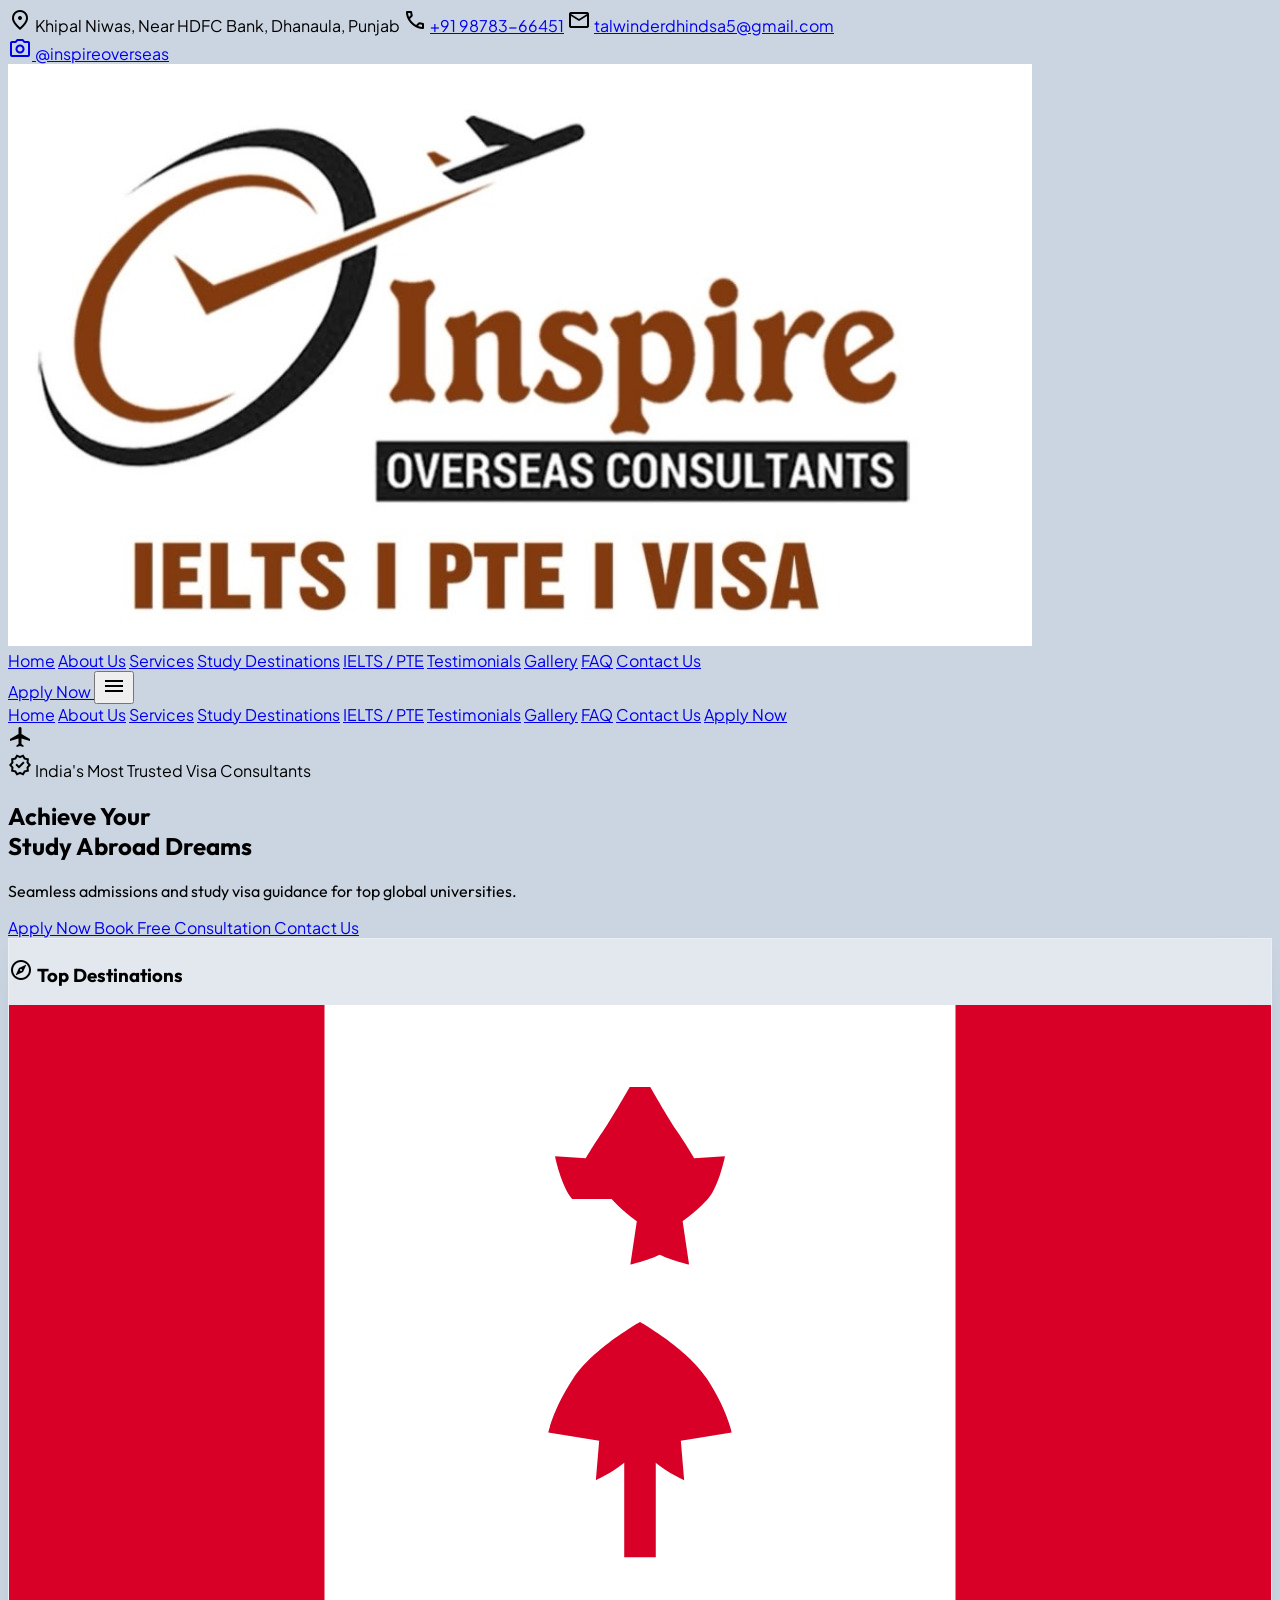
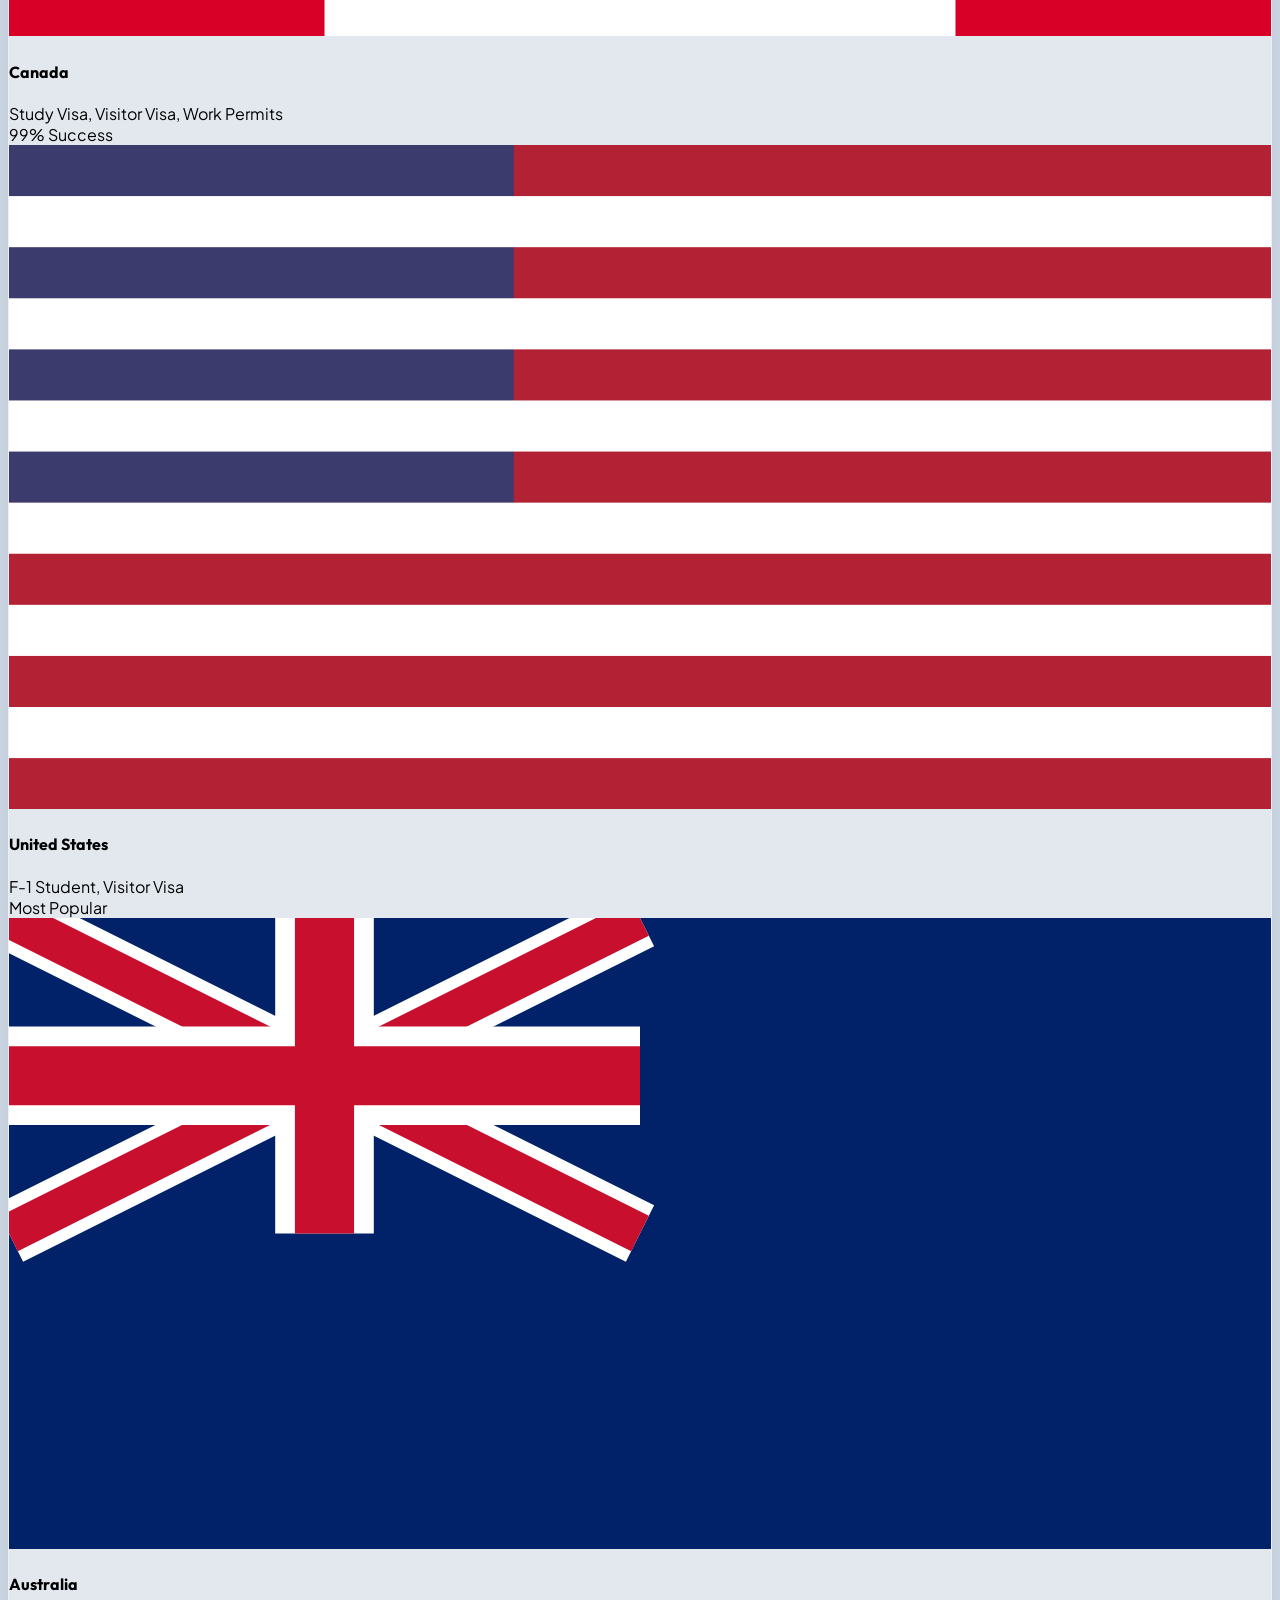
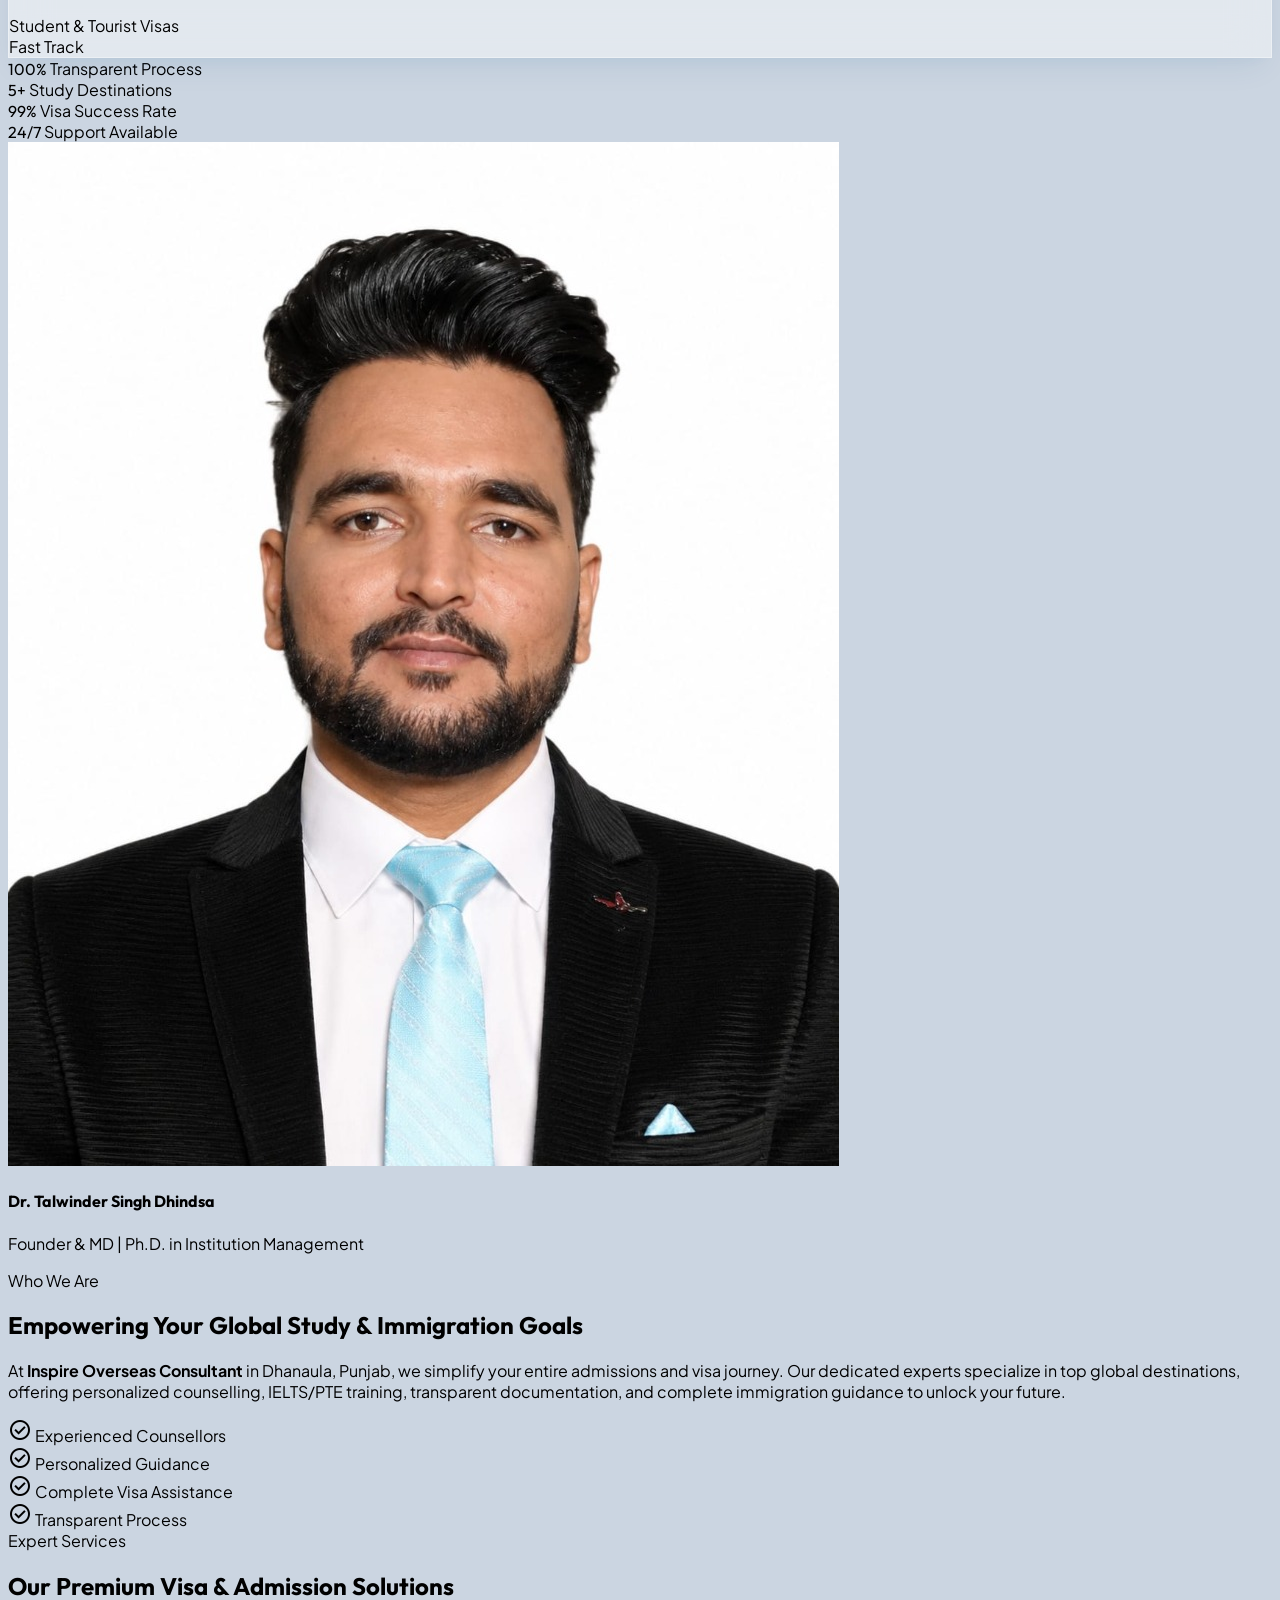
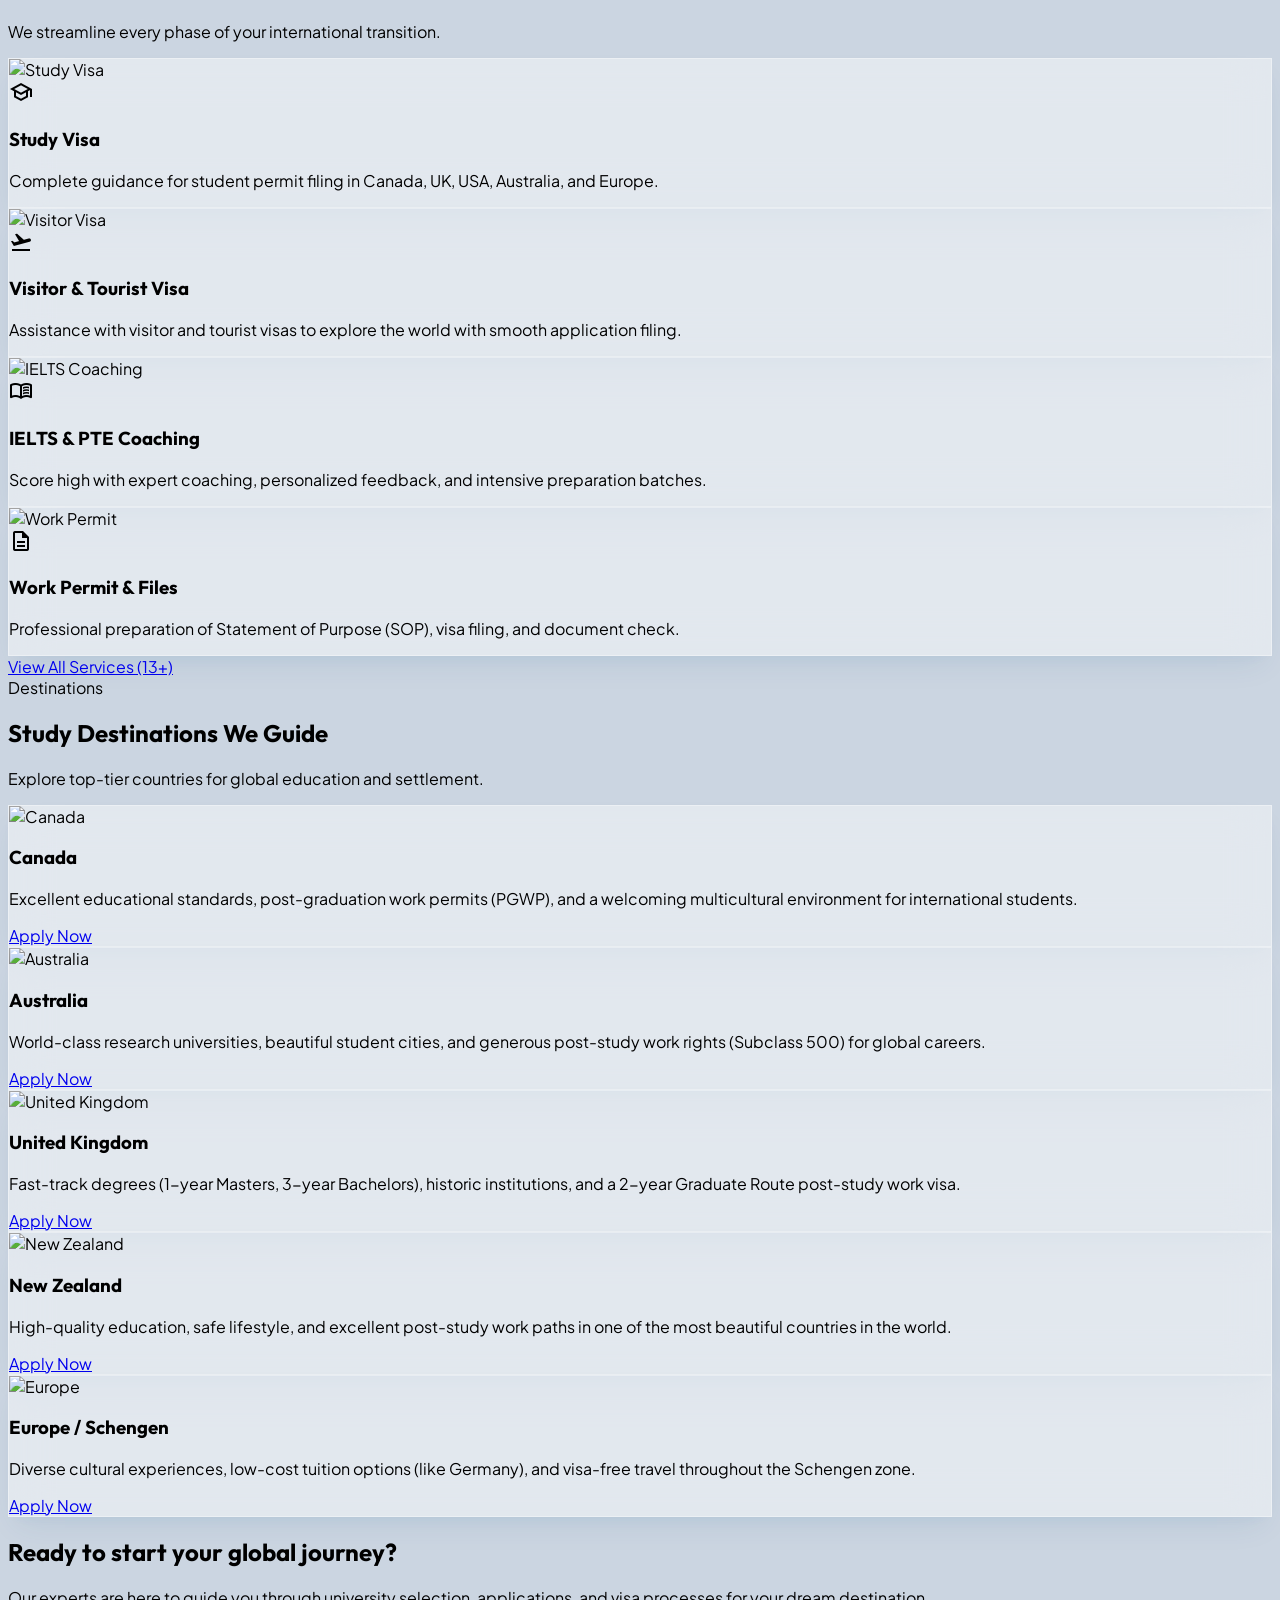
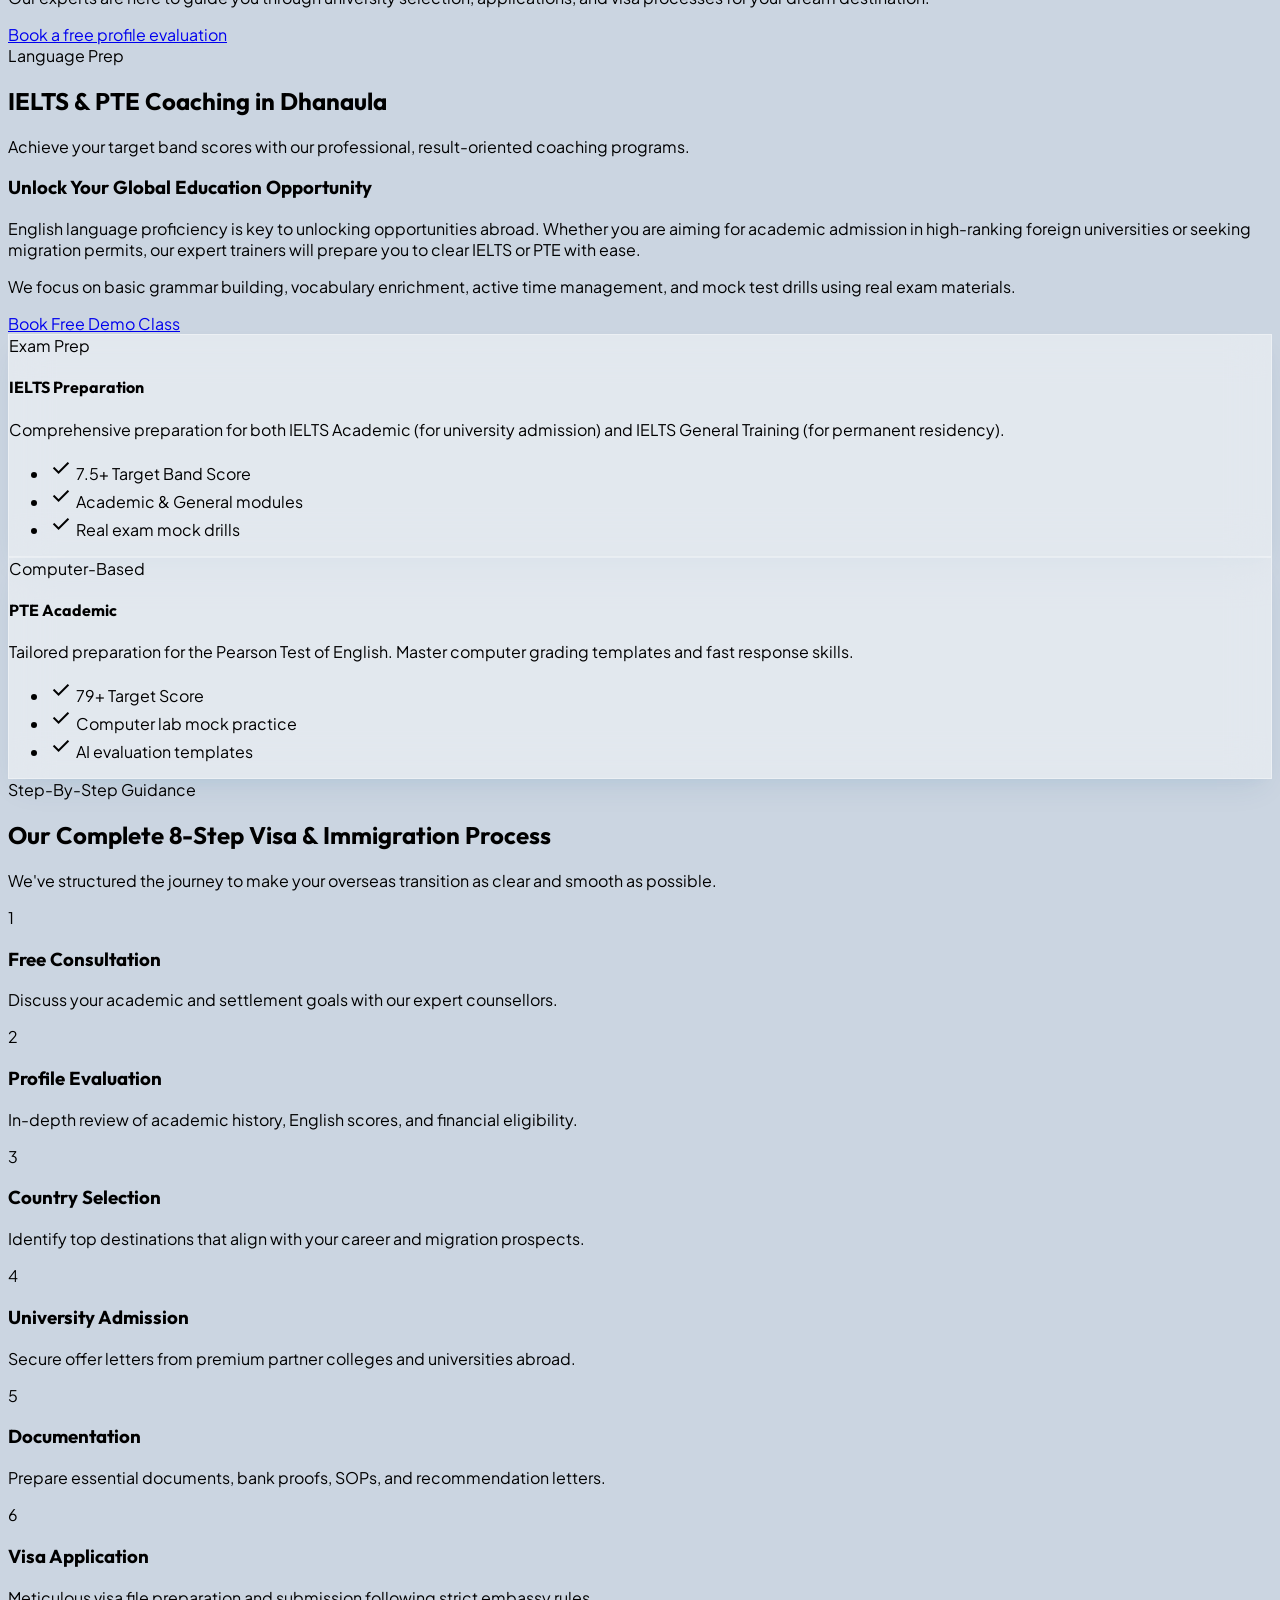
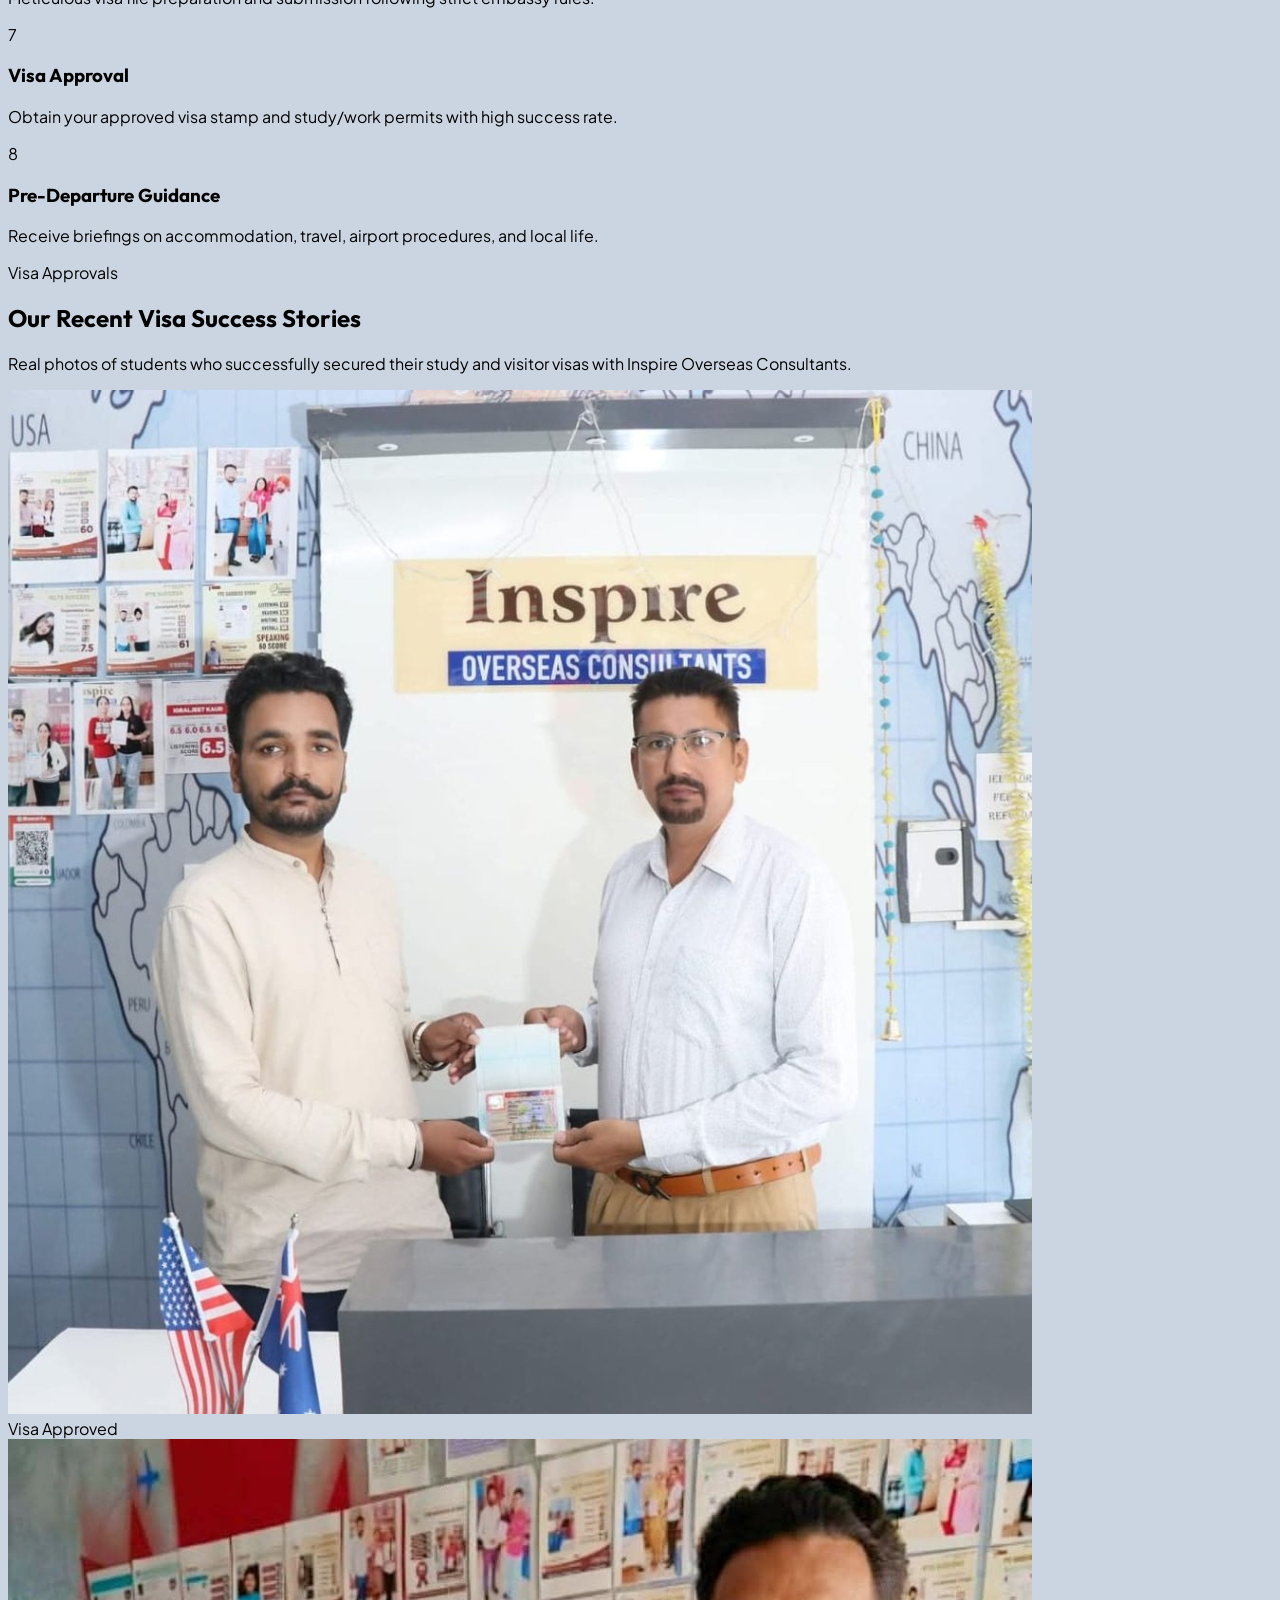
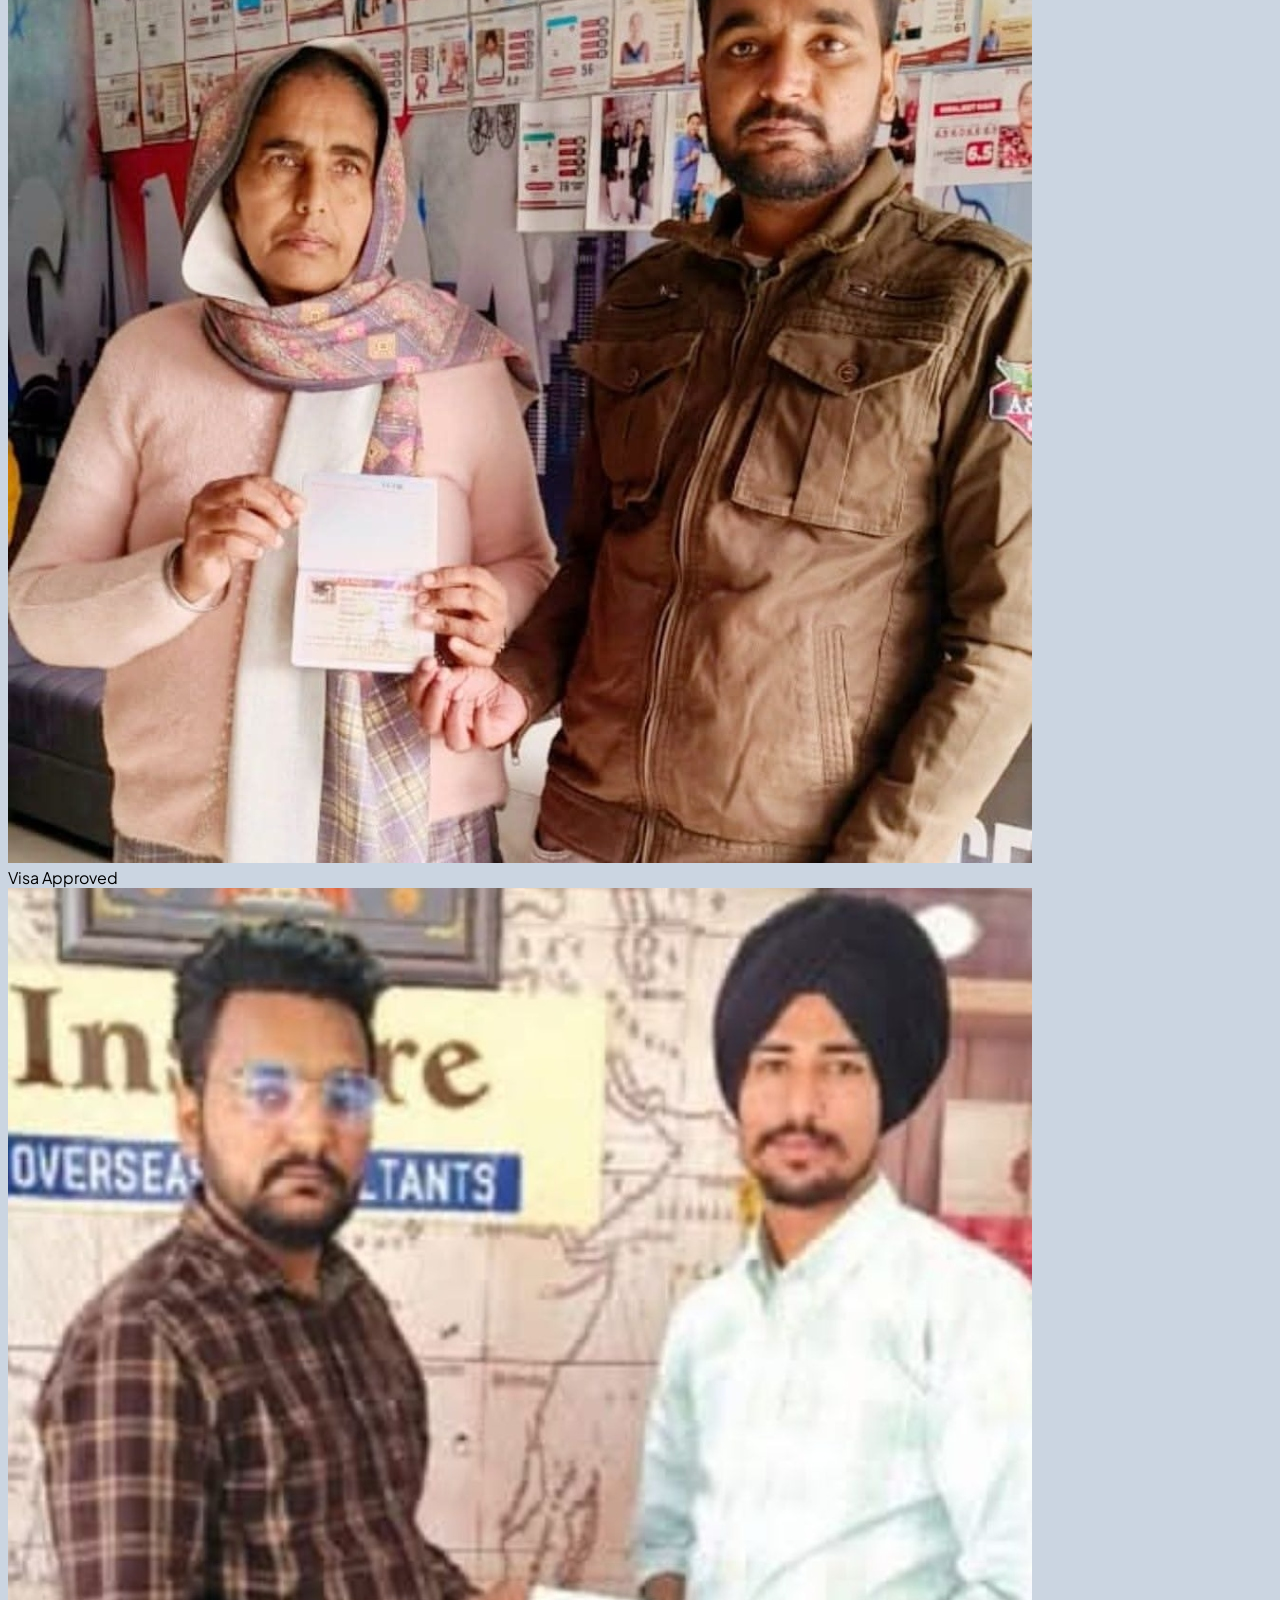
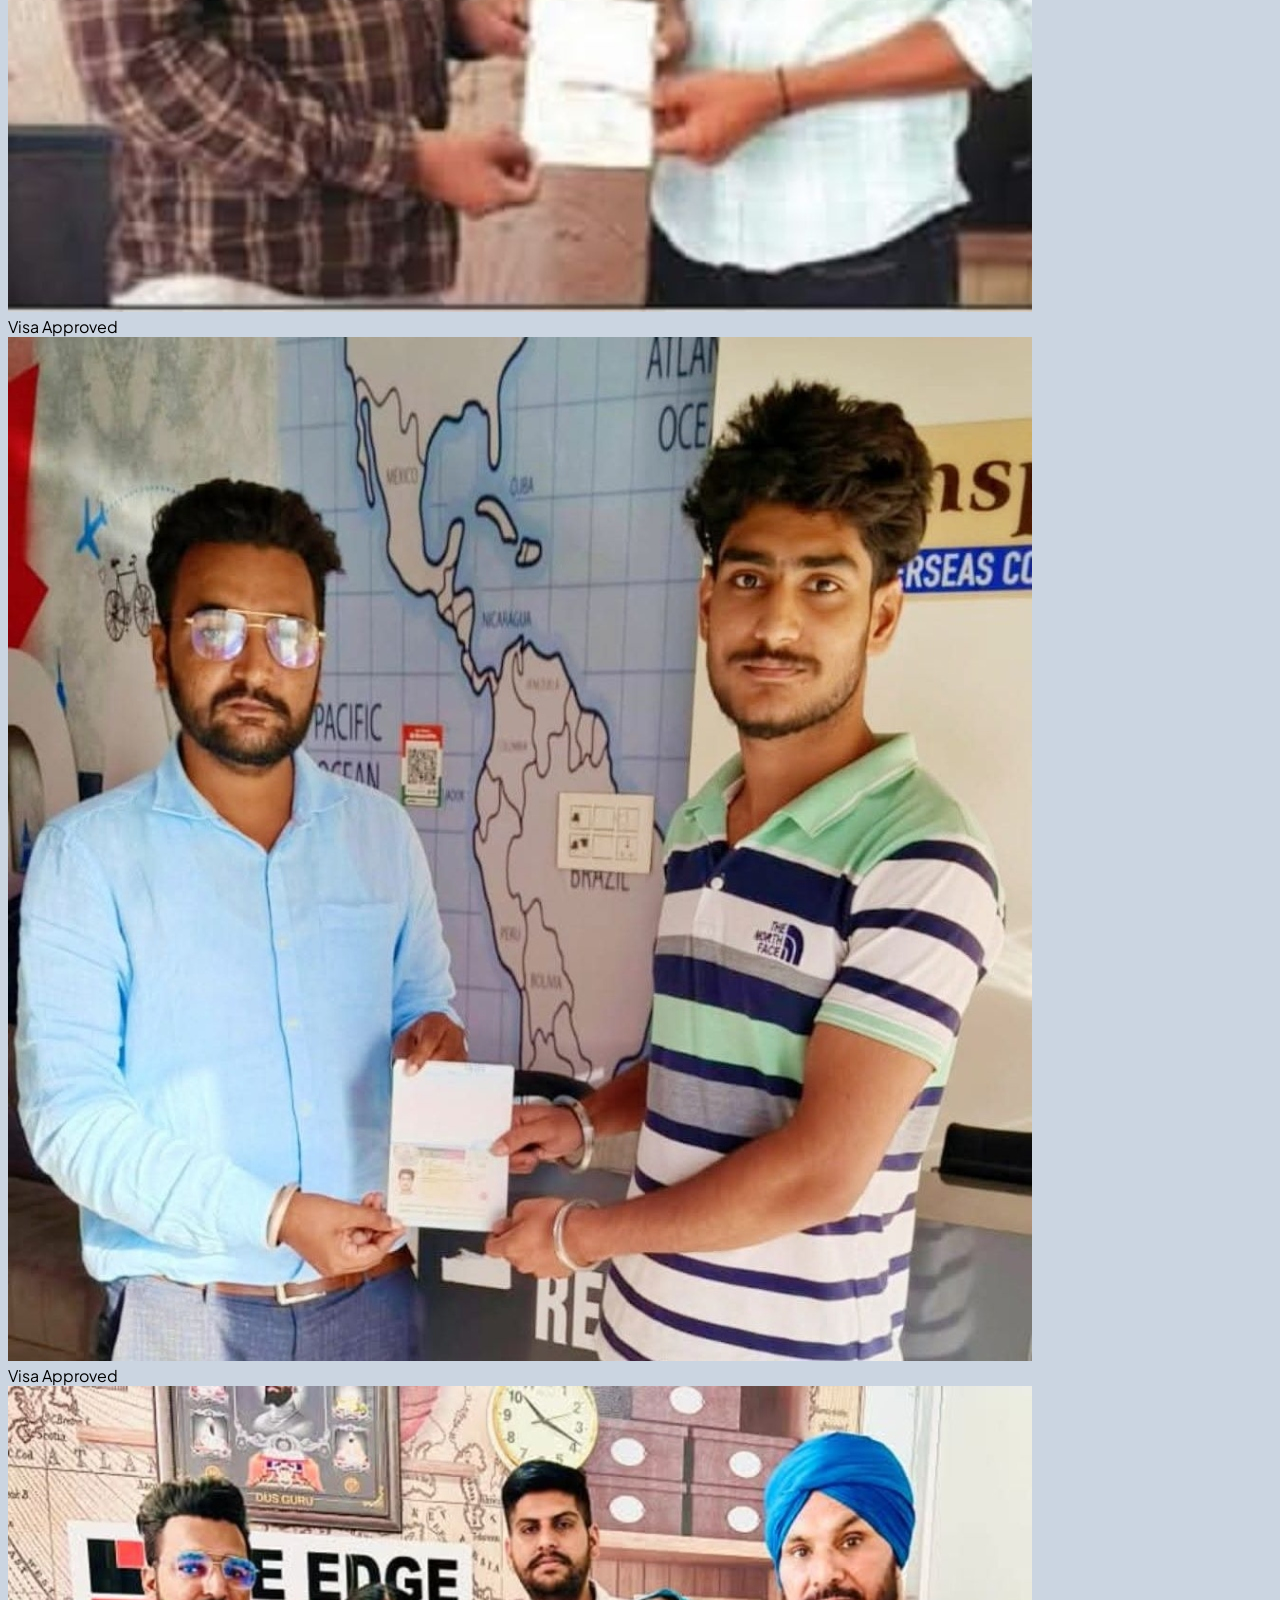
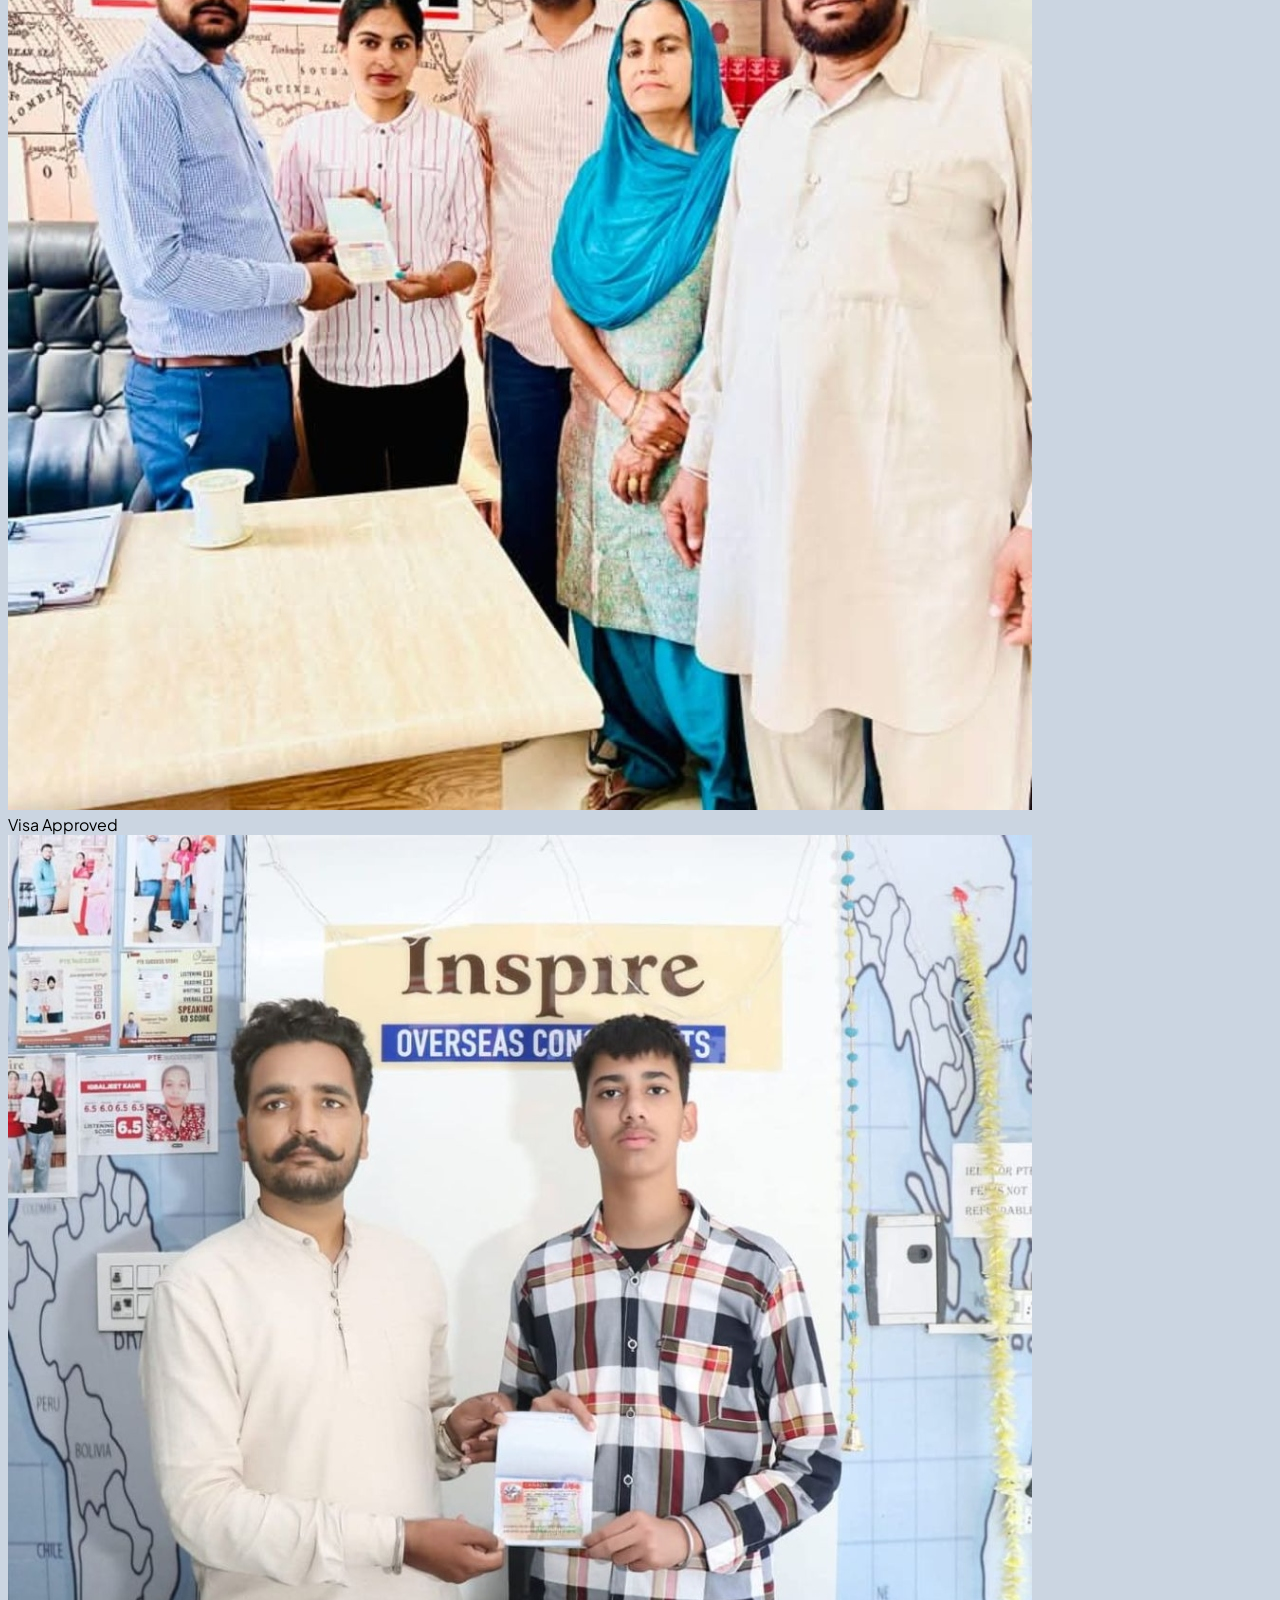
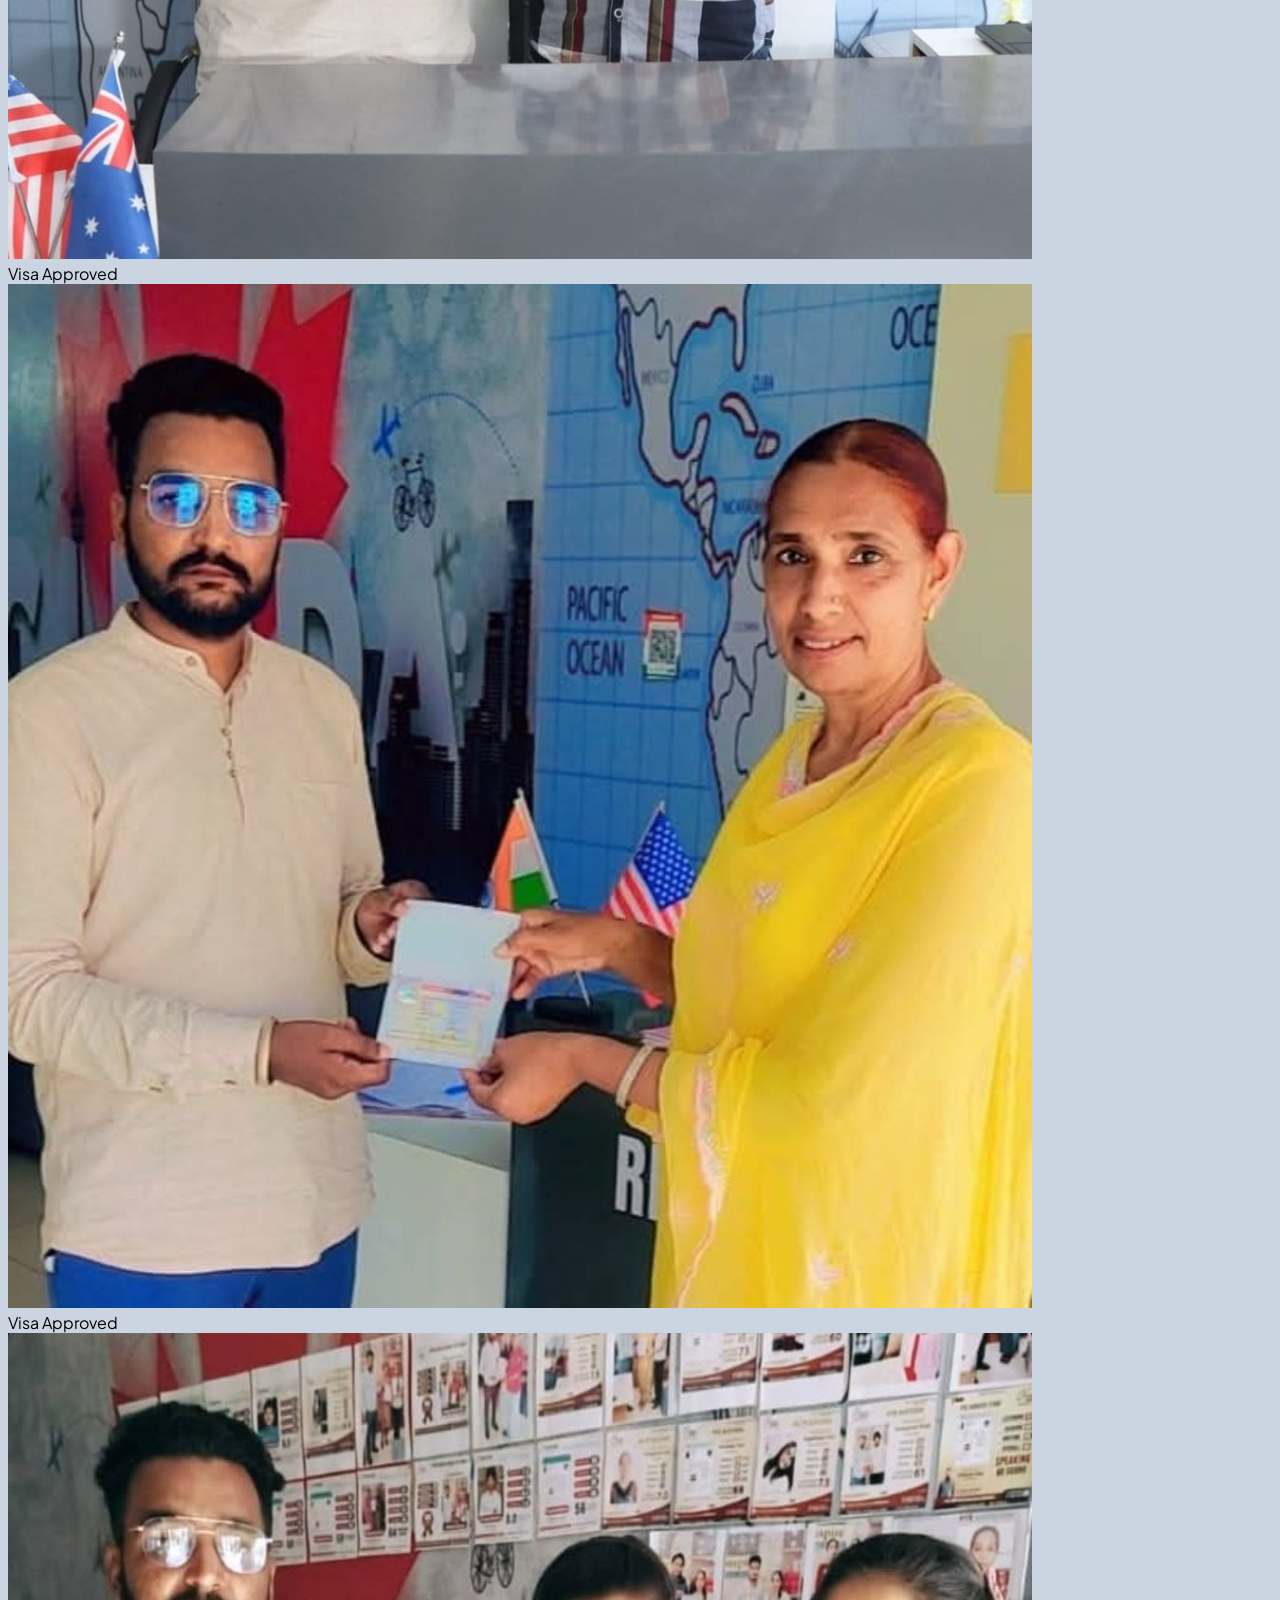
==== index.html @ 8a485d19 "Add founder name and credentials card below portrait in About section" ====
<!DOCTYPE html>
<html class="scroll-smooth" lang="en">
<head>
    <meta charset="utf-8"/>
    <meta content="width=device-width, initial-scale=1.0" name="viewport"/>
    <title>Inspire Overseas Consultant | Premium Study Abroad &amp; Immigration Consultants</title>
    <meta name="description" content="Inspire Overseas Consultant in Dhanaula, Punjab offers expert Study Visa, Visitor Visa, Tourist Visa, Work Permit guidance and professional IELTS/PTE coaching."/>
    <script src="https://cdn.tailwindcss.com?plugins=forms,container-queries"></script>
    <script id="tailwind-config">
        tailwind.config = {
            darkMode: "class",
            theme: {
                extend: {
                    colors: {
                        surface: '#ffffff',
                        'surface-dim': '#f8fafc',
                        'surface-bright': '#ffffff',
                        'surface-container-lowest': '#ffffff',
                        'surface-container-low': '#f1f5f9',
                        'surface-container': '#e2e8f0',
                        'surface-container-high': '#cbd5e1',
                        'surface-container-highest': '#94a3b8',
                        'on-surface': '#0f172a',
                        'on-surface-variant': '#475569',
                        'inverse-surface': '#1e293b',
                        'inverse-on-surface': '#f8fafc',
                        outline: '#64748b',
                        'outline-variant': '#cbd5e1',
                        'surface-tint': '#0284c7',
                        primary: '#0f4c81',
                        'on-primary': '#ffffff',
                        'primary-container': '#e0f2fe',
                        'on-primary-container': '#0369a1',
                        'inverse-primary': '#38bdf8',
                        secondary: '#0284c7',
                        'on-secondary': '#ffffff',
                        'secondary-container': '#e0f2fe',
                        'on-secondary-container': '#0369a1',
                        tertiary: '#0d9488',
                        'on-tertiary': '#ffffff',
                        'tertiary-container': '#ccfbf1',
                        'on-tertiary-container': '#0f766e',
                        error: '#ef4444',
                        'on-error': '#ffffff',
                        'error-container': '#fee2e2',
                        'on-error-container': '#b91c1c',
                        'primary-fixed': '#bae6fd',
                        'primary-fixed-dim': '#7dd3fc',
                        'on-primary-fixed': '#0369a1',
                        'on-primary-fixed-variant': '#0284c7',
                        'secondary-fixed': '#bae6fd',
                        'secondary-fixed-dim': '#7dd3fc',
                        'on-secondary-fixed': '#0369a1',
                        'on-secondary-fixed-variant': '#0284c7',
                        'tertiary-fixed': '#99f6e4',
                        'tertiary-fixed-dim': '#5eead4',
                        'on-tertiary-fixed': '#0f766e',
                        'on-tertiary-fixed-variant': '#0d9488',
                        background: '#ffffff',
                        'on-background': '#0f172a',
                        'surface-variant': '#e2e8f0',
                    },
                    borderRadius: {
                        "sm": "0.375rem",
                        "DEFAULT": "0.75rem",
                        "md": "1rem",
                        "lg": "1.5rem",
                        "xl": "2rem",
                        "full": "9999px"
                    },
                    spacing: {
                        base: '8px',
                        'container-max': '1280px',
                        gutter: '24px',
                        'margin-desktop': '64px',
                        'margin-mobile': '20px',
                        'section-gap': '80px',
                    },
                    fontFamily: {
                        headline: ["Outfit", "sans-serif"],
                        display: ["Outfit", "sans-serif"],
                        body: ["Plus Jakarta Sans", "sans-serif"],
                        label: ["Plus Jakarta Sans", "sans-serif"],
                    }
                }
            }
        }
    </script>
    <link href="https://fonts.googleapis.com/css2?family=Material+Symbols+Outlined:wght,FILL@100..700,0..1&amp;display=swap" rel="stylesheet"/>
    <link rel="stylesheet" href="style.css?v=1.3"/>
</head>
<body class="bg-surface font-body text-on-surface antialiased flex flex-col min-h-screen">

    <!-- Premium Header -->
    <header class="fixed top-0 w-full z-50 bg-white/95 backdrop-blur-md border-b border-outline-variant/30 shadow-sm transition-all duration-300">
        <!-- Top Bar -->
        <div class="bg-slate-950 text-slate-300 text-[10px] md:text-xs py-2 px-margin-mobile md:px-margin-desktop border-b border-slate-800">
            <div class="max-w-container-max mx-auto flex justify-between items-center">
                <div class="flex items-center gap-4">
                    <span class="flex items-center gap-1">
                        <span class="material-symbols-outlined text-[14px] md:text-[16px] text-secondary">location_on</span>
                        Khipal Niwas, Near HDFC Bank, Dhanaula, Punjab
                    </span>
                    <span class="flex items-center gap-1 border-l border-slate-800 pl-4">
                        <span class="material-symbols-outlined text-[14px] md:text-[16px] text-secondary">call</span>
                        <a href="tel:+919878366451" class="hover:text-white transition-colors font-medium">+91 98783-66451</a>
                    </span>
                    <span class="hidden sm:flex items-center gap-1 border-l border-slate-800 pl-4">
                        <span class="material-symbols-outlined text-[14px] md:text-[16px] text-secondary">mail</span>
                        <a href="mailto:talwinderdhindsa5@gmail.com" class="hover:text-white transition-colors font-medium">talwinderdhindsa5@gmail.com</a>
                    </span>
                </div>
                <div class="flex items-center gap-3">
                    <a href="https://instagram.com" target="_blank" class="hover:text-white transition-colors flex items-center gap-1 font-medium">
                        <span class="material-symbols-outlined text-[14px] md:text-[16px] text-secondary">photo_camera</span>
                        <span>@inspireoverseas</span>
                    </a>
                </div>
            </div>
        </div>
        
        <!-- Main Navbar -->
        <div class="flex justify-between items-center px-margin-mobile md:px-margin-desktop h-20 max-w-container-max mx-auto">
            <a class="flex items-center hover:opacity-90 transition-all duration-200" href="index.html">
                <img alt="Inspire Overseas Logo" class="h-12 w-auto object-contain" src="images/logo.png"/>
            </a>
            
            <nav class="hidden xl:flex items-center gap-6 font-body text-label-md">
                <a class="text-primary border-b-2 border-secondary font-bold hover:text-secondary transition-colors duration-200" href="#home" id="nav-link-home">Home</a>
                <a class="text-on-surface-variant hover:text-secondary hover:opacity-90 active:scale-95 duration-200 transition-colors" href="#about" id="nav-link-about">About Us</a>
                <a class="text-on-surface-variant hover:text-secondary hover:opacity-90 active:scale-95 duration-200 transition-colors" href="#services" id="nav-link-services">Services</a>
                <a class="text-on-surface-variant hover:text-secondary hover:opacity-90 active:scale-95 duration-200 transition-colors" href="#countries" id="nav-link-countries">Study Destinations</a>
                <a class="text-on-surface-variant hover:text-secondary hover:opacity-90 active:scale-95 duration-200 transition-colors" href="#ielts" id="nav-link-ielts">IELTS / PTE</a>
                <a class="text-on-surface-variant hover:text-secondary hover:opacity-90 active:scale-95 duration-200 transition-colors" href="#success" id="nav-link-success">Testimonials</a>
                <a class="text-on-surface-variant hover:text-secondary hover:opacity-90 active:scale-95 duration-200 transition-colors" href="#gallery" id="nav-link-gallery">Gallery</a>
                <a class="text-on-surface-variant hover:text-secondary hover:opacity-90 active:scale-95 duration-200 transition-colors" href="#faq" id="nav-link-faq">FAQ</a>
                <a class="text-on-surface-variant hover:text-secondary hover:opacity-90 active:scale-95 duration-200 transition-colors" href="#contact" id="nav-link-contact">Contact Us</a>
            </nav>
            
            <a class="hidden xl:inline-flex bg-secondary text-white font-label-md py-2.5 px-6 rounded-full hover:bg-secondary/90 transition-all active:scale-95 duration-200 shadow-sm" href="#contact">
                Apply Now
            </a>
            
            <button class="xl:hidden text-primary p-2" id="mobile-menu-toggle" aria-label="Toggle Menu">
                <span class="material-symbols-outlined text-3xl">menu</span>
            </button>
        </div>
        
        <!-- Mobile Drawer Navigation -->
        <div class="hidden xl:hidden bg-surface border-b border-outline-variant/30 px-margin-mobile py-6 flex flex-col gap-4 font-body text-label-md" id="mobile-menu">
            <a class="hover:text-secondary py-2 border-b border-outline-variant/10 font-bold text-primary" href="#home">Home</a>
            <a class="hover:text-secondary py-2 border-b border-outline-variant/10" href="#about">About Us</a>
            <a class="hover:text-secondary py-2 border-b border-outline-variant/10" href="#services">Services</a>
            <a class="hover:text-secondary py-2 border-b border-outline-variant/10" href="#countries">Study Destinations</a>
            <a class="hover:text-secondary py-2 border-b border-outline-variant/10" href="#ielts">IELTS / PTE</a>
            <a class="hover:text-secondary py-2 border-b border-outline-variant/10" href="#success">Testimonials</a>
            <a class="hover:text-secondary py-2 border-b border-outline-variant/10" href="#gallery">Gallery</a>
            <a class="hover:text-secondary py-2 border-b border-outline-variant/10" href="#faq">FAQ</a>
            <a class="hover:text-secondary py-2 border-b border-outline-variant/10" href="#contact">Contact Us</a>
            <a class="bg-secondary text-white py-3 px-6 rounded-full text-center mt-2" href="#contact">
                Apply Now
            </a>
        </div>
    </header>

    <!-- Main Content Stacking All Sections -->
    <main class="pt-[116px] flex-grow">
        
        <!-- 1. HERO SECTION -->
        <section id="home" class="relative min-h-[65vh] md:min-h-[82vh] flex items-center justify-center overflow-hidden fade-up">
            <!-- Background Carousel Slides -->
            <div class="absolute inset-0 z-0">
                <!-- Slide 1 (Office Front) -->
                <div class="hero-bg-slide absolute inset-0 bg-cover bg-center transition-opacity duration-700 ease-in-out opacity-100" style="background-image: linear-gradient(rgba(15, 23, 42, 0.45), rgba(15, 23, 42, 0.75)), url('images/office_front.jpg');" data-slide="0"></div>
                <!-- Slide 2 (USA) -->
                <div class="hero-bg-slide absolute inset-0 bg-cover bg-center transition-opacity duration-700 ease-in-out opacity-0" style="background-image: linear-gradient(rgba(15, 23, 42, 0.45), rgba(15, 23, 42, 0.75)), url('https://images.unsplash.com/photo-1485738422979-f5c462d49f74?auto=format&fit=crop&w=1920&q=80');" data-slide="1"></div>
                <!-- Slide 3 (Australia) -->
                <div class="hero-bg-slide absolute inset-0 bg-cover bg-center transition-opacity duration-700 ease-in-out opacity-0" style="background-image: linear-gradient(rgba(15, 23, 42, 0.45), rgba(15, 23, 42, 0.75)), url('https://images.unsplash.com/photo-1506973035872-a4ec16b8e8d9?auto=format&fit=crop&w=1920&q=80');" data-slide="2"></div>
                <!-- Slide 4 (Takeoff) -->
                <div class="hero-bg-slide absolute inset-0 bg-cover bg-center transition-opacity duration-700 ease-in-out opacity-0" style="background-image: linear-gradient(rgba(15, 23, 42, 0.45), rgba(15, 23, 42, 0.75)), url('https://images.unsplash.com/photo-1517999144091-3d9dca6d1e43?auto=format&fit=crop&w=1920&q=80');" data-slide="3"></div>
                <div class="hero-bg-slide absolute inset-0 bg-cover bg-center transition-opacity duration-700 ease-in-out opacity-0" style="background-image: linear-gradient(rgba(15, 23, 42, 0.45), rgba(15, 23, 42, 0.75)), url('https://images.unsplash.com/photo-1522202176988-66273c2fd55f?auto=format&fit=crop&w=1920&q=80');" data-slide="4"></div>
            </div>
            
            <!-- Vignette Overlay -->
            <div class="absolute inset-0 bg-gradient-to-t from-slate-950 via-transparent to-black/35 pointer-events-none z-10"></div>
            
            <!-- CSS Animated Flying Plane -->
            <div class="absolute inset-0 overflow-hidden pointer-events-none z-10">
                <div class="flying-plane absolute text-white/10 select-none">
                    <span class="material-symbols-outlined text-[100px] md:text-[140px] rotate-45">flight</span>
                </div>
            </div>

            <div class="relative z-20 w-full max-w-container-max mx-auto px-4 md:px-margin-desktop py-8 md:py-20">
                <div class="grid grid-cols-1 lg:grid-cols-12 gap-8 md:gap-12 items-center">
                    
                    <!-- Left Column: Copy & Badges -->
                    <div class="lg:col-span-7 flex flex-col text-center lg:text-left">
                        <!-- Trust Badge -->
                        <div class="inline-flex self-center lg:self-start items-center gap-1.5 px-3 py-1.5 rounded-full bg-white/10 backdrop-blur-md text-white mb-6 font-label-md border border-white/20 shadow-md max-w-full">
                            <span class="material-symbols-outlined text-[16px] text-secondary">verified</span>
                            <span class="text-[10px] md:text-xs uppercase tracking-wider font-semibold truncate">India's Most Trusted Visa Consultants</span>
                        </div>
                        
                        <!-- Animated Content Container -->
                        <div class="hero-text-container transition-all duration-500 ease-in-out">
                            <h1 class="font-headline text-3xl md:text-[54px] leading-[1.15] font-extrabold text-white mb-6 drop-shadow-2xl" id="hero-title">
                                Your Trusted Partner for <br/><span class="text-transparent bg-clip-text bg-gradient-to-r from-sky-400 to-blue-400">Study Abroad &amp; Immigration</span>
                            </h1>
                            
                            <p class="font-headline text-sm md:text-lg text-sky-200 mb-8 font-medium leading-relaxed max-w-xl mx-auto lg:mx-0" id="hero-subtitle">
                                Helping students achieve their dreams of studying and settling abroad with expert guidance, visa assistance, and admission support.
                            </p>
                        </div>

                        <!-- Action Buttons -->
                        <div class="flex flex-col items-center sm:flex-row gap-4 justify-center lg:justify-start mb-8 relative z-30 w-full">
                            <a class="w-auto inline-flex justify-center bg-secondary text-white font-label-md py-3.5 px-8 rounded-full hover:bg-secondary/90 transition-all active:scale-95 duration-200 shadow-md hover:shadow-lg font-semibold" href="#contact">
                                Apply Now
                            </a>
                            <a class="w-auto inline-flex justify-center bg-white text-primary font-label-md py-3.5 px-8 rounded-full hover:bg-slate-100 transition-all active:scale-95 duration-200 shadow-md hover:shadow-lg font-semibold" href="#contact">
                                Book Free Consultation
                            </a>
                            <a class="w-auto inline-flex justify-center border-2 border-white text-white font-label-md py-3.5 px-8 rounded-full hover:bg-white/10 transition-all active:scale-95 duration-200 font-semibold" href="#contact">
                                Contact Us
                            </a>
                        </div>
                    </div>
                    
                    <!-- Right Column: Top Destinations Card -->
                    <div class="lg:col-span-5">
                        <div class="glass-card rounded-2xl p-6 md:p-8 border border-white/10 bg-slate-950/40 backdrop-blur-md shadow-2xl">
                            <h3 class="font-headline text-xl text-white font-bold pb-4 border-b border-white/10 mb-6 flex items-center gap-2">
                                <span class="material-symbols-outlined text-secondary">explore</span>
                                <span>Top Destinations</span>
                            </h3>
                            
                            <div class="space-y-5">
                                <!-- Canada -->
                                <div class="flex items-center justify-between p-3.5 rounded-xl bg-white/5 hover:bg-white/10 transition-colors border border-white/5">
                                    <div class="flex items-center gap-3">
                                        <div class="w-10 h-7 rounded overflow-hidden flex-shrink-0 flex items-center justify-center bg-white border border-slate-700">
                                            <svg class="w-full h-full" viewBox="0 0 640 320" xmlns="http://www.w3.org/2000/svg"><g fill-rule="evenodd" stroke-width="1pt"><path d="M0 0h640v320H0z" fill="#fff"/><path d="M0 0h160v320H0zm480 0h160v320H480z" fill="#d80027"/><path d="M305.6 98.4c5.7 6.4 12.8 11.2 12.8 11.2l-3.3 22.1s8.4-1.9 14.9-5c6.5 3.1 14.9 5 14.9 5l-3.3-22.1s7.1-4.8 12.8-11.2c5.6-6.4 8.7-21.7 8.7-21.7l-15.6 1s-4.6-7.8-8.8-13.8c-4.2-6-13.5-22.3-13.5-22.3h-10.4s-9.3 16.3-13.5 22.3c-4.2 6-8.8 13.8-8.8 13.8l-15.6-1s3.1 15.3 8.7 21.7z" fill="#d80027"/><path d="M320 220v-59.2s-23.7 13.3-33.8 28.5c-10.1 15.2-12.7 27.5-12.7 27.5l25.8 4.2-1.7 20s22-9.7 22.4-21zm0 0v-59.2s23.7 13.3 33.8 28.5c10.1 15.2 12.7 27.5 12.7 27.5l-25.8 4.2 1.7 20s-22-9.7-22.4-21z" fill="#d80027"/><path d="M312 201.6h16V280h-16z" fill="#d80027"/></g></svg>
                                        </div>
                                        <div>
                                            <h4 class="font-headline text-sm font-bold text-white leading-none">Canada</h4>
                                            <span class="text-[10px] text-slate-300">Study Visa, Visitor Visa, Work Permits</span>
                                        </div>
                                    </div>
                                    <span class="bg-secondary/20 text-secondary border border-secondary/30 text-[10px] font-bold px-2.5 py-1 rounded-full">99% Success</span>
                                </div>
                                
                                <!-- USA -->
                                <div class="flex items-center justify-between p-3.5 rounded-xl bg-white/5 hover:bg-white/10 transition-colors border border-white/5">
                                    <div class="flex items-center gap-3">
                                        <div class="w-10 h-7 rounded overflow-hidden flex-shrink-0 flex items-center justify-center bg-white border border-slate-700">
                                            <svg class="w-full h-full" viewBox="0 0 7410 3900" xmlns="http://www.w3.org/2000/svg"><rect width="7410" height="3900" fill="#b22234"/><path d="M0 0h2964v2100H0z" fill="#3c3b6e"/><g fill="#fff"><rect y="300" width="7410" height="300"/><rect y="900" width="7410" height="300"/><rect y="1500" width="7410" height="300"/><rect y="2100" width="7410" height="300"/><rect y="2700" width="7410" height="300"/><rect y="3300" width="7410" height="300"/></g></svg>
                                        </div>
                                        <div>
                                            <h4 class="font-headline text-sm font-bold text-white leading-none">United States</h4>
                                            <span class="text-[10px] text-slate-300">F-1 Student, Visitor Visa</span>
                                        </div>
                                    </div>
                                    <span class="bg-secondary/20 text-secondary border border-secondary/30 text-[10px] font-bold px-2.5 py-1 rounded-full">Most Popular</span>
                                </div>
                                
                                <!-- Australia -->
                                <div class="flex items-center justify-between p-3.5 rounded-xl bg-white/5 hover:bg-white/10 transition-colors border border-white/5">
                                    <div class="flex items-center gap-3">
                                        <div class="w-10 h-7 rounded overflow-hidden flex-shrink-0 flex items-center justify-center bg-white border border-slate-700">
                                            <svg class="w-full h-full" viewBox="0 0 1280 640" xmlns="http://www.w3.org/2000/svg"><path d="M0 0h1280v640H0z" fill="#012169"/><path d="M0 0l640 320M640 0L0 320" stroke="#fff" stroke-width="64"/><path d="M0 0l640 320M640 0L0 320" stroke="#c8102e" stroke-width="40"/><path d="M320 0v320M0 160h640" stroke="#fff" stroke-width="100"/><path d="M320 0v320M0 160h640" stroke="#c8102e" stroke-width="60"/></svg>
                                        </div>
                                        <div>
                                            <h4 class="font-headline text-sm font-bold text-white leading-none">Australia</h4>
                                            <span class="text-[10px] text-slate-300">Student &amp; Tourist Visas</span>
                                        </div>
                                    </div>
                                    <span class="bg-secondary/20 text-secondary border border-secondary/30 text-[10px] font-bold px-2.5 py-1 rounded-full">Fast Track</span>
                                </div>
                            </div>
                        </div>
                    </div>
                    
                </div>
            </div>
        </section>
        <!-- Stats Bar Below Hero -->
        <div class="bg-slate-950 text-white py-6 px-margin-mobile md:px-margin-desktop border-b border-slate-900 relative z-10 shadow-lg">
            <div class="max-w-container-max mx-auto grid grid-cols-2 md:grid-cols-4 gap-6 text-center">
                <div class="flex flex-col md:border-r border-slate-800 last:border-0 py-2">
                    <span class="font-headline text-2xl md:text-3xl font-bold text-secondary">100%</span>
                    <span class="font-body text-[10px] text-slate-400 uppercase tracking-widest mt-1">Transparent Process</span>
                </div>
                <div class="flex flex-col md:border-r border-slate-800 last:border-0 py-2">
                    <span class="font-headline text-2xl md:text-3xl font-bold text-secondary">5+</span>
                    <span class="font-body text-[10px] text-slate-400 uppercase tracking-widest mt-1">Study Destinations</span>
                </div>
                <div class="flex flex-col md:border-r border-slate-800 last:border-0 py-2">
                    <span class="font-headline text-2xl md:text-3xl font-bold text-secondary">99%</span>
                    <span class="font-body text-[10px] text-slate-400 uppercase tracking-widest mt-1">Visa Success Rate</span>
                </div>
                <div class="flex flex-col last:border-0 py-2">
                    <span class="font-headline text-2xl md:text-3xl font-bold text-secondary">24/7</span>
                    <span class="font-body text-[10px] text-slate-400 uppercase tracking-widest mt-1">Support Available</span>
                </div>
            </div>
        </div>

        <!-- 2. ABOUT SECTION -->
        <section id="about" class="py-12 md:py-16 bg-transparent">
            <div class="max-w-container-max mx-auto px-margin-mobile md:px-margin-desktop">
                <div class="grid grid-cols-1 lg:grid-cols-12 gap-12 items-center">
                    
                    <!-- Left: Premium Image -->
                    <div class="lg:col-span-5 flex flex-col gap-3 fade-in-up">
                        <div class="relative rounded-2xl overflow-hidden shadow-xl h-[280px] md:h-[360px]">
                            <img class="w-full h-full object-cover object-top" src="images/founder.jpg" alt="Dr. Talwinder Singh Dhindsa, Founder &amp; MD of Inspire Overseas Consultant"/>
                            <div class="absolute inset-0 bg-primary/5 mix-blend-multiply"></div>
                        </div>
                        <div class="text-center lg:text-left mt-1">
                            <h4 class="font-headline text-lg font-bold text-primary">Dr. Talwinder Singh Dhindsa</h4>
                            <p class="font-body text-xs text-on-surface-variant font-semibold">Founder &amp; MD | Ph.D. in Institution Management</p>
                        </div>
                    </div>
                    
                    <!-- Right: Concise Description -->
                    <div class="lg:col-span-7 flex flex-col justify-center fade-in-up">
                        <span class="inline-block self-start px-4 py-1.5 rounded-full bg-primary-container text-on-primary-container font-label-md mb-4 uppercase tracking-wider text-xs">Who We Are</span>
                        <h2 class="font-headline text-headline-lg text-primary mb-6 leading-tight">Empowering Your Global Study &amp; Immigration Goals</h2>
                        <p class="font-body text-body-md text-on-surface-variant mb-6 leading-relaxed">
                            At <strong>Inspire Overseas Consultant</strong> in Dhanaula, Punjab, we simplify your entire admissions and visa journey. Our dedicated experts specialize in top global destinations, offering personalized counselling, IELTS/PTE training, transparent documentation, and complete immigration guidance to unlock your future.
                        </p>
                        
                        <!-- Simple Bullet Points -->
                        <div class="grid grid-cols-1 sm:grid-cols-2 gap-4">
                            <div class="flex items-center gap-3">
                                <span class="material-symbols-outlined text-secondary text-2xl font-bold">check_circle</span>
                                <span class="font-body text-sm font-semibold text-on-surface">Experienced Counsellors</span>
                            </div>
                            <div class="flex items-center gap-3">
                                <span class="material-symbols-outlined text-secondary text-2xl font-bold">check_circle</span>
                                <span class="font-body text-sm font-semibold text-on-surface">Personalized Guidance</span>
                            </div>
                            <div class="flex items-center gap-3">
                                <span class="material-symbols-outlined text-secondary text-2xl font-bold">check_circle</span>
                                <span class="font-body text-sm font-semibold text-on-surface">Complete Visa Assistance</span>
                            </div>
                            <div class="flex items-center gap-3">
                                <span class="material-symbols-outlined text-secondary text-2xl font-bold">check_circle</span>
                                <span class="font-body text-sm font-semibold text-on-surface">Transparent Process</span>
                            </div>
                        </div>
                    </div>
                    
                </div>
            </div>
        </section>
        <!-- 3. SERVICES SECTION -->
        <section id="services" class="py-12 md:py-16 bg-transparent">
            <div class="max-w-container-max mx-auto px-margin-mobile md:px-margin-desktop">
                <div class="text-center mb-16 fade-in-up">
                    <span class="inline-block px-4 py-1.5 rounded-full bg-secondary-container text-on-secondary-container font-label-md mb-4 uppercase tracking-wider text-xs">Expert Services</span>
                    <h2 class="font-headline text-headline-lg text-primary mb-4">Our Premium Visa &amp; Admission Solutions</h2>
                    <p class="font-body text-body-md text-on-surface-variant max-w-2xl mx-auto">We streamline every phase of your international transition.</p>
                </div>
                
                <div class="flex overflow-x-auto snap-x snap-mandatory gap-6 pb-6 scrollbar-hide md:grid md:grid-cols-2 lg:grid-cols-4 md:overflow-x-visible md:snap-none md:gap-6 md:pb-0">
                    <!-- Service 1 -->
                    <div class="glass-card rounded-2xl overflow-hidden hover:-translate-y-1 transition-transform duration-300 fade-in-up flex-shrink-0 w-[82vw] sm:w-[320px] snap-center md:w-auto bg-white/95 shadow-md">
                        <img class="w-full h-36 object-cover" src="https://images.unsplash.com/photo-1522202176988-66273c2fd55f?auto=format&fit=crop&w=600&q=80" alt="Study Visa"/>
                        <div class="p-6">
                            <div class="flex items-center gap-3 mb-3">
                                <span class="material-symbols-outlined text-secondary text-2xl font-bold">school</span>
                                <h3 class="font-headline text-headline-md text-on-surface text-lg font-bold">Study Visa</h3>
                            </div>
                            <p class="font-body text-body-sm text-on-surface-variant leading-relaxed">Complete guidance for student permit filing in Canada, UK, USA, Australia, and Europe.</p>
                        </div>
                    </div>
                    
                    <!-- Service 2 -->
                    <div class="glass-card rounded-2xl overflow-hidden hover:-translate-y-1 transition-transform duration-300 fade-in-up flex-shrink-0 w-[82vw] sm:w-[320px] snap-center md:w-auto bg-white/95 shadow-md">
                        <img class="w-full h-36 object-cover" src="https://images.unsplash.com/photo-1488646953014-85cb44e25828?auto=format&fit=crop&w=400&h=250&q=80" alt="Visitor Visa"/>
                        <div class="p-6">
                            <div class="flex items-center gap-3 mb-3">
                                <span class="material-symbols-outlined text-secondary text-2xl font-bold">flight_takeoff</span>
                                <h3 class="font-headline text-headline-md text-on-surface text-lg font-bold">Visitor &amp; Tourist Visa</h3>
                            </div>
                            <p class="font-body text-body-sm text-on-surface-variant leading-relaxed">Assistance with visitor and tourist visas to explore the world with smooth application filing.</p>
                        </div>
                    </div>
                    
                    <!-- Service 3 -->
                    <div class="glass-card rounded-2xl overflow-hidden hover:-translate-y-1 transition-transform duration-300 fade-in-up flex-shrink-0 w-[82vw] sm:w-[320px] snap-center md:w-auto bg-white/95 shadow-md">
                        <img class="w-full h-36 object-cover" src="https://images.unsplash.com/photo-1434030216411-0b793f4b4173?auto=format&fit=crop&w=400&h=250&q=80" alt="IELTS Coaching"/>
                        <div class="p-6">
                            <div class="flex items-center gap-3 mb-3">
                                <span class="material-symbols-outlined text-secondary text-2xl font-bold">menu_book</span>
                                <h3 class="font-headline text-headline-md text-on-surface text-lg font-bold">IELTS &amp; PTE Coaching</h3>
                            </div>
                            <p class="font-body text-body-sm text-on-surface-variant leading-relaxed">Score high with expert coaching, personalized feedback, and intensive preparation batches.</p>
                        </div>
                    </div>
                    
                    <!-- Service 4 -->
                    <div class="glass-card rounded-2xl overflow-hidden hover:-translate-y-1 transition-transform duration-300 fade-in-up flex-shrink-0 w-[82vw] sm:w-[320px] snap-center md:w-auto bg-white/95 shadow-md">
                        <img class="w-full h-36 object-cover" src="https://images.unsplash.com/photo-1450133064473-71024230f91b?auto=format&fit=crop&w=400&h=250&q=80" alt="Work Permit"/>
                        <div class="p-6">
                            <div class="flex items-center gap-3 mb-3">
                                <span class="material-symbols-outlined text-secondary text-2xl font-bold">description</span>
                                <h3 class="font-headline text-headline-md text-on-surface text-lg font-bold">Work Permit &amp; Files</h3>
                            </div>
                            <p class="font-body text-body-sm text-on-surface-variant leading-relaxed">Professional preparation of Statement of Purpose (SOP), visa filing, and document check.</p>
                        </div>
                    </div>
                </div>

                <div class="text-center mt-12 fade-in-up">
                    <a class="inline-flex bg-primary text-white font-label-md py-3 px-8 rounded-full hover:bg-primary/95 transition-all active:scale-95 duration-200 shadow-md font-semibold" href="#services">
                        View All Services (13+)
                    </a>
                </div>
            </div>
        </section>
        <!-- 4. COUNTRIES SECTION -->
        <section id="countries" class="py-12 md:py-16 bg-transparent">
            <div class="max-w-container-max mx-auto px-margin-mobile md:px-margin-desktop">
                <div class="text-center mb-16 fade-in-up">
                    <span class="inline-block px-4 py-1.5 rounded-full bg-secondary-container text-on-secondary-container font-label-md mb-4 uppercase tracking-wider text-xs">Destinations</span>
                    <h2 class="font-headline text-headline-lg text-primary mb-4">Study Destinations We Guide</h2>
                    <p class="font-body text-body-md text-on-surface-variant max-w-2xl mx-auto">Explore top-tier countries for global education and settlement.</p>
                </div>
                
                <div class="grid grid-cols-1 md:grid-cols-2 lg:grid-cols-3 gap-8">
                    <!-- Canada -->
                    <div class="glass-card rounded-xl overflow-hidden fade-in-up flex flex-col justify-between h-full bg-white/95 shadow-md border border-outline-variant/30 flex-shrink-0 w-[78vw] sm:w-[280px] snap-center md:w-auto">
                        <div>
                            <div class="h-48 w-full relative">
                                <img src="https://images.unsplash.com/photo-1507608869274-d3177c8bb4c7?auto=format&fit=crop&w=600&q=80" alt="Canada" class="w-full h-full object-cover"/>
                                <div class="absolute inset-0 bg-gradient-to-t from-black/70 to-transparent"></div>
                                <h3 class="font-headline text-xl text-white absolute bottom-4 left-6 font-bold">Canada</h3>
                            </div>
                            <div class="p-6">
                                <p class="font-body text-body-md text-on-surface-variant mb-4 leading-relaxed">
                                    Excellent educational standards, post-graduation work permits (PGWP), and a welcoming multicultural environment for international students.
                                </p>
                            </div>
                        </div>
                        <div class="px-6 pb-6">
                            <a class="w-full inline-flex justify-center bg-secondary text-white font-label-md py-2.5 px-6 rounded-full hover:bg-secondary/95 transition-all active:scale-95 duration-200 text-sm font-semibold" href="#contact">
                                Apply Now
                            </a>
                        </div>
                    </div>
                    
                    <!-- Australia -->
                    <div class="glass-card rounded-xl overflow-hidden fade-in-up flex flex-col justify-between h-full bg-white/95 shadow-md border border-outline-variant/30 flex-shrink-0 w-[78vw] sm:w-[280px] snap-center md:w-auto" style="animation-delay: 0.1s;">
                        <div>
                            <div class="h-48 w-full relative">
                                <img src="https://images.unsplash.com/photo-1506973035872-a4ec16b8e8d9?auto=format&fit=crop&w=600&q=80" alt="Australia" class="w-full h-full object-cover"/>
                                <div class="absolute inset-0 bg-gradient-to-t from-black/70 to-transparent"></div>
                                <h3 class="font-headline text-xl text-white absolute bottom-4 left-6 font-bold">Australia</h3>
                            </div>
                            <div class="p-6">
                                <p class="font-body text-body-md text-on-surface-variant mb-4 leading-relaxed">
                                    World-class research universities, beautiful student cities, and generous post-study work rights (Subclass 500) for global careers.
                                </p>
                            </div>
                        </div>
                        <div class="px-6 pb-6">
                            <a class="w-full inline-flex justify-center bg-secondary text-white font-label-md py-2.5 px-6 rounded-full hover:bg-secondary/95 transition-all active:scale-95 duration-200 text-sm font-semibold" href="#contact">
                                Apply Now
                            </a>
                        </div>
                    </div>
                    
                    <!-- United Kingdom -->
                    <div class="glass-card rounded-xl overflow-hidden fade-in-up flex flex-col justify-between h-full bg-white/95 shadow-md border border-outline-variant/30 flex-shrink-0 w-[78vw] sm:w-[280px] snap-center md:w-auto" style="animation-delay: 0.2s;">
                        <div>
                            <div class="h-48 w-full relative">
                                <img src="https://images.unsplash.com/photo-1486299267070-83823f5448dd?auto=format&fit=crop&w=600&q=80" alt="United Kingdom" class="w-full h-full object-cover"/>
                                <div class="absolute inset-0 bg-gradient-to-t from-black/70 to-transparent"></div>
                                <h3 class="font-headline text-xl text-white absolute bottom-4 left-6 font-bold">United Kingdom</h3>
                            </div>
                            <div class="p-6">
                                <p class="font-body text-body-md text-on-surface-variant mb-4 leading-relaxed">
                                    Fast-track degrees (1-year Masters, 3-year Bachelors), historic institutions, and a 2-year Graduate Route post-study work visa.
                                </p>
                            </div>
                        </div>
                        <div class="px-6 pb-6">
                            <a class="w-full inline-flex justify-center bg-secondary text-white font-label-md py-2.5 px-6 rounded-full hover:bg-secondary/95 transition-all active:scale-95 duration-200 text-sm font-semibold" href="#contact">
                                Apply Now
                            </a>
                        </div>
                    </div>
                    
                    <!-- New Zealand -->
                    <div class="glass-card rounded-xl overflow-hidden fade-in-up flex flex-col justify-between h-full bg-white/95 shadow-md border border-outline-variant/30 flex-shrink-0 w-[78vw] sm:w-[280px] snap-center md:w-auto" style="animation-delay: 0.3s;">
                        <div>
                            <div class="h-48 w-full relative">
                                <img src="https://images.unsplash.com/photo-1469854523086-cc02fe5d8800?auto=format&fit=crop&w=600&q=80" alt="New Zealand" class="w-full h-full object-cover"/>
                                <div class="absolute inset-0 bg-gradient-to-t from-black/70 to-transparent"></div>
                                <h3 class="font-headline text-xl text-white absolute bottom-4 left-6 font-bold">New Zealand</h3>
                            </div>
                            <div class="p-6">
                                <p class="font-body text-body-md text-on-surface-variant mb-4 leading-relaxed">
                                    High-quality education, safe lifestyle, and excellent post-study work paths in one of the most beautiful countries in the world.
                                </p>
                            </div>
                        </div>
                        <div class="px-6 pb-6">
                            <a class="w-full inline-flex justify-center bg-secondary text-white font-label-md py-2.5 px-6 rounded-full hover:bg-secondary/95 transition-all active:scale-95 duration-200 text-sm font-semibold" href="#contact">
                                Apply Now
                            </a>
                        </div>
                    </div>
                    
                    <!-- Europe -->
                    <div class="glass-card rounded-xl overflow-hidden fade-in-up flex flex-col justify-between h-full bg-white/95 shadow-md border border-outline-variant/30 flex-shrink-0 w-[78vw] sm:w-[280px] snap-center md:w-auto" style="animation-delay: 0.4s;">
                        <div>
                            <div class="h-48 w-full relative">
                                <img src="https://images.unsplash.com/photo-1499856871958-5b9627545d1a?auto=format&fit=crop&w=600&q=80" alt="Europe" class="w-full h-full object-cover"/>
                                <div class="absolute inset-0 bg-gradient-to-t from-black/70 to-transparent"></div>
                                <h3 class="font-headline text-xl text-white absolute bottom-4 left-6 font-bold">Europe / Schengen</h3>
                            </div>
                            <div class="p-6">
                                <p class="font-body text-body-md text-on-surface-variant mb-4 leading-relaxed">
                                    Diverse cultural experiences, low-cost tuition options (like Germany), and visa-free travel throughout the Schengen zone.
                                </p>
                            </div>
                        </div>
                        <div class="px-6 pb-6">
                            <a class="w-full inline-flex justify-center bg-secondary text-white font-label-md py-2.5 px-6 rounded-full hover:bg-secondary/95 transition-all active:scale-95 duration-200 text-sm font-semibold" href="#contact">
                                Apply Now
                            </a>
                        </div>
                    </div>
                </div>

                <!-- CTA Section -->
                <div class="mt-16 text-center animate-enter" style="animation-delay: 0.5s;">
                    <div class="bg-surface-container-low rounded-2xl p-12 shadow-sm border border-outline-variant/20">
                        <h2 class="font-headline text-headline-lg text-primary mb-6">Ready to start your global journey?</h2>
                        <p class="text-body-lg text-on-surface-variant mb-8 max-w-2xl mx-auto">Our experts are here to guide you through university selection, applications, and visa processes for your dream destination.</p>
                        <a class="inline-flex bg-secondary text-white font-label font-bold text-lg py-4 px-8 rounded-full hover:bg-secondary/90 transition-all active:scale-95 duration-200 shadow-md" href="#contact">
                            Book a free profile evaluation
                        </a>
                    </div>
                </div>
            </div>
        </section>

        <!-- 4.5. IELTS & PTE COACHING SECTION -->
        <section id="ielts" class="py-12 md:py-16 bg-surface-dim border-t border-b border-outline-variant/20">
            <div class="max-w-container-max mx-auto px-margin-mobile md:px-margin-desktop">
                <div class="text-center mb-16 fade-in-up">
                    <span class="inline-block px-4 py-1.5 rounded-full bg-secondary-container text-on-secondary-container font-label-md mb-4 uppercase tracking-wider text-xs font-semibold">Language Prep</span>
                    <h2 class="font-headline text-headline-lg text-primary mb-4">IELTS &amp; PTE Coaching in Dhanaula</h2>
                    <p class="font-body text-body-md text-on-surface-variant max-w-2xl mx-auto">Achieve your target band scores with our professional, result-oriented coaching programs.</p>
                </div>
                
                <div class="grid grid-cols-1 lg:grid-cols-12 gap-8 items-center">
                    <div class="lg:col-span-5 space-y-6">
                        <h3 class="font-headline text-headline-md text-primary font-bold">Unlock Your Global Education Opportunity</h3>
                        <p class="font-body text-sm text-on-surface-variant leading-relaxed">
                            English language proficiency is key to unlocking opportunities abroad. Whether you are aiming for academic admission in high-ranking foreign universities or seeking migration permits, our expert trainers will prepare you to clear IELTS or PTE with ease.
                        </p>
                        <p class="font-body text-sm text-on-surface-variant leading-relaxed">
                            We focus on basic grammar building, vocabulary enrichment, active time management, and mock test drills using real exam materials.
                        </p>
                        <div class="pt-4 flex flex-wrap gap-4">
                            <a href="#contact" class="bg-secondary text-white py-3 px-6 rounded-full font-label font-bold text-sm hover:bg-secondary/90 transition-all active:scale-95 duration-200 shadow-md">Book Free Demo Class</a>
                        </div>
                    </div>
                    
                    <div class="lg:col-span-7 grid grid-cols-1 md:grid-cols-2 gap-6">
                        <!-- IELTS -->
                        <div class="glass-card rounded-2xl p-8 bg-white border border-outline-variant/30 shadow-md hover:shadow-lg transition-all">
                            <span class="inline-block px-3 py-1 bg-primary/10 text-primary rounded-full text-[10px] font-bold mb-4 uppercase">Exam Prep</span>
                            <h4 class="font-headline text-headline-md text-primary font-bold mb-3">IELTS Preparation</h4>
                            <p class="font-body text-xs text-on-surface-variant leading-relaxed mb-6">Comprehensive preparation for both IELTS Academic (for university admission) and IELTS General Training (for permanent residency).</p>
                            <ul class="space-y-3 text-[11px] font-bold text-slate-700">
                                <li class="flex items-center gap-2"><span class="material-symbols-outlined text-secondary text-base">check</span> 7.5+ Target Band Score</li>
                                <li class="flex items-center gap-2"><span class="material-symbols-outlined text-secondary text-base">check</span> Academic &amp; General modules</li>
                                <li class="flex items-center gap-2"><span class="material-symbols-outlined text-secondary text-base">check</span> Real exam mock drills</li>
                            </ul>
                        </div>
                        
                        <!-- PTE -->
                        <div class="glass-card rounded-2xl p-8 bg-white border border-outline-variant/30 shadow-md hover:shadow-lg transition-all">
                            <span class="inline-block px-3 py-1 bg-secondary/10 text-secondary rounded-full text-[10px] font-bold mb-4 uppercase">Computer-Based</span>
                            <h4 class="font-headline text-headline-md text-primary font-bold mb-3">PTE Academic</h4>
                            <p class="font-body text-xs text-on-surface-variant leading-relaxed mb-6">Tailored preparation for the Pearson Test of English. Master computer grading templates and fast response skills.</p>
                            <ul class="space-y-3 text-[11px] font-bold text-slate-700">
                                <li class="flex items-center gap-2"><span class="material-symbols-outlined text-secondary text-base">check</span> 79+ Target Score</li>
                                <li class="flex items-center gap-2"><span class="material-symbols-outlined text-secondary text-base">check</span> Computer lab mock practice</li>
                                <li class="flex items-center gap-2"><span class="material-symbols-outlined text-secondary text-base">check</span> AI evaluation templates</li>
                            </ul>
                        </div>
                    </div>
                </div>
            </div>
        </section>

        <!-- 5. PROCESS SECTION -->
        <section id="process" class="py-12 md:py-16 bg-transparent">
            <div class="max-w-container-max mx-auto px-margin-mobile md:px-margin-desktop">
                <div class="text-center mb-16 fade-in-up">
                    <span class="inline-block px-4 py-1.5 rounded-full bg-secondary-container text-on-secondary-container font-label-md mb-4 uppercase tracking-wider text-xs">Step-By-Step Guidance</span>
                    <h2 class="font-headline text-headline-lg text-primary mb-4">Our Complete 8-Step Visa &amp; Immigration Process</h2>
                    <p class="font-body text-body-md text-on-surface-variant max-w-2xl mx-auto">We've structured the journey to make your overseas transition as clear and smooth as possible.</p>
                </div>
                <div class="relative">
                    <div class="grid grid-cols-1 sm:grid-cols-2 lg:grid-cols-4 gap-8 relative z-10">
                        <div class="flex flex-col items-center text-center group fade-in-up bg-white/60 p-6 rounded-2xl border border-outline-variant/20 shadow-sm hover:border-secondary transition-all">
                            <div class="w-12 h-12 rounded-full bg-primary-container text-on-primary-container flex items-center justify-center text-lg font-bold mb-4 shadow-sm">
                                1
                            </div>
                            <h3 class="font-headline text-[16px] font-bold text-on-surface mb-2">Free Consultation</h3>
                            <p class="text-body-sm text-on-surface-variant leading-relaxed">Discuss your academic and settlement goals with our expert counsellors.</p>
                        </div>
                        <div class="flex flex-col items-center text-center group fade-in-up bg-white/60 p-6 rounded-2xl border border-outline-variant/20 shadow-sm hover:border-secondary transition-all" style="transition-delay: 50ms;">
                            <div class="w-12 h-12 rounded-full bg-primary-container text-on-primary-container flex items-center justify-center text-lg font-bold mb-4 shadow-sm">
                                2
                            </div>
                            <h3 class="font-headline text-[16px] font-bold text-on-surface mb-2">Profile Evaluation</h3>
                            <p class="text-body-sm text-on-surface-variant leading-relaxed">In-depth review of academic history, English scores, and financial eligibility.</p>
                        </div>
                        <div class="flex flex-col items-center text-center group fade-in-up bg-white/60 p-6 rounded-2xl border border-outline-variant/20 shadow-sm hover:border-secondary transition-all" style="transition-delay: 100ms;">
                            <div class="w-12 h-12 rounded-full bg-primary-container text-on-primary-container flex items-center justify-center text-lg font-bold mb-4 shadow-sm">
                                3
                            </div>
                            <h3 class="font-headline text-[16px] font-bold text-on-surface mb-2">Country Selection</h3>
                            <p class="text-body-sm text-on-surface-variant leading-relaxed">Identify top destinations that align with your career and migration prospects.</p>
                        </div>
                        <div class="flex flex-col items-center text-center group fade-in-up bg-white/60 p-6 rounded-2xl border border-outline-variant/20 shadow-sm hover:border-secondary transition-all" style="transition-delay: 150ms;">
                            <div class="w-12 h-12 rounded-full bg-primary-container text-on-primary-container flex items-center justify-center text-lg font-bold mb-4 shadow-sm">
                                4
                            </div>
                            <h3 class="font-headline text-[16px] font-bold text-on-surface mb-2">University Admission</h3>
                            <p class="text-body-sm text-on-surface-variant leading-relaxed">Secure offer letters from premium partner colleges and universities abroad.</p>
                        </div>
                        <div class="flex flex-col items-center text-center group fade-in-up bg-white/60 p-6 rounded-2xl border border-outline-variant/20 shadow-sm hover:border-secondary transition-all" style="transition-delay: 200ms;">
                            <div class="w-12 h-12 rounded-full bg-primary-container text-on-primary-container flex items-center justify-center text-lg font-bold mb-4 shadow-sm">
                                5
                            </div>
                            <h3 class="font-headline text-[16px] font-bold text-on-surface mb-2">Documentation</h3>
                            <p class="text-body-sm text-on-surface-variant leading-relaxed">Prepare essential documents, bank proofs, SOPs, and recommendation letters.</p>
                        </div>
                        <div class="flex flex-col items-center text-center group fade-in-up bg-white/60 p-6 rounded-2xl border border-outline-variant/20 shadow-sm hover:border-secondary transition-all" style="transition-delay: 250ms;">
                            <div class="w-12 h-12 rounded-full bg-primary-container text-on-primary-container flex items-center justify-center text-lg font-bold mb-4 shadow-sm">
                                6
                            </div>
                            <h3 class="font-headline text-[16px] font-bold text-on-surface mb-2">Visa Application</h3>
                            <p class="text-body-sm text-on-surface-variant leading-relaxed">Meticulous visa file preparation and submission following strict embassy rules.</p>
                        </div>
                        <div class="flex flex-col items-center text-center group fade-in-up bg-white/60 p-6 rounded-2xl border border-outline-variant/20 shadow-sm hover:border-secondary transition-all" style="transition-delay: 300ms;">
                            <div class="w-12 h-12 rounded-full bg-primary-container text-on-primary-container flex items-center justify-center text-lg font-bold mb-4 shadow-sm">
                                7
                            </div>
                            <h3 class="font-headline text-[16px] font-bold text-on-surface mb-2">Visa Approval</h3>
                            <p class="text-body-sm text-on-surface-variant leading-relaxed">Obtain your approved visa stamp and study/work permits with high success rate.</p>
                        </div>
                        <div class="flex flex-col items-center text-center group fade-in-up bg-white/60 p-6 rounded-2xl border border-outline-variant/20 shadow-sm hover:border-secondary transition-all" style="transition-delay: 350ms;">
                            <div class="w-12 h-12 rounded-full bg-primary-container text-on-primary-container flex items-center justify-center text-lg font-bold mb-4 shadow-sm">
                                8
                            </div>
                            <h3 class="font-headline text-[16px] font-bold text-on-surface mb-2">Pre-Departure Guidance</h3>
                            <p class="text-body-sm text-on-surface-variant leading-relaxed">Receive briefings on accommodation, travel, airport procedures, and local life.</p>
                        </div>
                    </div>
                </div>
            </div>
        </section>

        <!-- 6. TESTIMONIALS SECTION (VISA SUCCESS GALLERY) -->
        <section id="success" class="py-12 md:py-16 bg-surface-dim">
            <div class="max-w-container-max mx-auto px-margin-mobile md:px-margin-desktop">
                <div class="text-center mb-12 fade-up">
                    <span class="inline-block px-4 py-1.5 rounded-full bg-secondary-container text-on-secondary-container font-label-md mb-4 uppercase tracking-wider text-xs font-semibold">Visa Approvals</span>
                    <h2 class="font-headline text-headline-lg text-primary mb-4">Our Recent Visa Success Stories</h2>
                    <p class="font-body text-body-md text-on-surface-variant max-w-2xl mx-auto">Real photos of students who successfully secured their study and visitor visas with Inspire Overseas Consultants.</p>
                </div>
                
                <div class="flex overflow-x-auto snap-x snap-mandatory gap-6 pb-6 scrollbar-hide md:grid md:grid-cols-3 lg:grid-cols-4 md:overflow-x-visible md:snap-none md:gap-6 md:pb-0">
                    <!-- Visa 1 -->
                    <div class="group relative rounded-2xl overflow-hidden shadow-md border border-outline-variant/15 aspect-[3/4] bg-white transition-all duration-300 hover:shadow-xl flex-shrink-0 w-[78vw] sm:w-[280px] snap-center md:w-auto">
                        <img src="images/asli_student_1.jpg" alt="Visa Success" class="w-full h-full object-cover group-hover:scale-105 transition-transform duration-300"/>
                        <div class="absolute inset-x-0 bottom-0 bg-gradient-to-t from-black/80 to-transparent p-4 flex justify-between items-end">
                            <span class="bg-secondary text-white text-[10px] uppercase tracking-wider font-bold px-2.5 py-1 rounded">Visa Approved</span>
                        </div>
                    </div>
                    
                    <!-- Visa 2 -->
                    <div class="group relative rounded-2xl overflow-hidden shadow-md border border-outline-variant/15 aspect-[3/4] bg-white transition-all duration-300 hover:shadow-xl flex-shrink-0 w-[78vw] sm:w-[280px] snap-center md:w-auto">
                        <img src="images/asli_student_2.jpg" alt="Visa Success" class="w-full h-full object-cover group-hover:scale-105 transition-transform duration-300"/>
                        <div class="absolute inset-x-0 bottom-0 bg-gradient-to-t from-black/80 to-transparent p-4 flex justify-between items-end">
                            <span class="bg-secondary text-white text-[10px] uppercase tracking-wider font-bold px-2.5 py-1 rounded">Visa Approved</span>
                        </div>
                    </div>
                    
                    <!-- Visa 3 -->
                    <div class="group relative rounded-2xl overflow-hidden shadow-md border border-outline-variant/15 aspect-[3/4] bg-white transition-all duration-300 hover:shadow-xl flex-shrink-0 w-[78vw] sm:w-[280px] snap-center md:w-auto">
                        <img src="images/asli_student_3.jpg" alt="Visa Success" class="w-full h-full object-cover group-hover:scale-105 transition-transform duration-300"/>
                        <div class="absolute inset-x-0 bottom-0 bg-gradient-to-t from-black/80 to-transparent p-4 flex justify-between items-end">
                            <span class="bg-secondary text-white text-[10px] uppercase tracking-wider font-bold px-2.5 py-1 rounded">Visa Approved</span>
                        </div>
                    </div>
                    
                    <!-- Visa 4 -->
                    <div class="group relative rounded-2xl overflow-hidden shadow-md border border-outline-variant/15 aspect-[3/4] bg-white transition-all duration-300 hover:shadow-xl flex-shrink-0 w-[78vw] sm:w-[280px] snap-center md:w-auto">
                        <img src="images/asli_student_4.jpg" alt="Visa Success" class="w-full h-full object-cover group-hover:scale-105 transition-transform duration-300"/>
                        <div class="absolute inset-x-0 bottom-0 bg-gradient-to-t from-black/80 to-transparent p-4 flex justify-between items-end">
                            <span class="bg-secondary text-white text-[10px] uppercase tracking-wider font-bold px-2.5 py-1 rounded">Visa Approved</span>
                        </div>
                    </div>
                    
                    <!-- Visa 5 -->
                    <div class="group relative rounded-2xl overflow-hidden shadow-md border border-outline-variant/15 aspect-[3/4] bg-white transition-all duration-300 hover:shadow-xl flex-shrink-0 w-[78vw] sm:w-[280px] snap-center md:w-auto">
                        <img src="images/asli_student_5.jpg" alt="Visa Success" class="w-full h-full object-cover group-hover:scale-105 transition-transform duration-300"/>
                        <div class="absolute inset-x-0 bottom-0 bg-gradient-to-t from-black/80 to-transparent p-4 flex justify-between items-end">
                            <span class="bg-secondary text-white text-[10px] uppercase tracking-wider font-bold px-2.5 py-1 rounded">Visa Approved</span>
                        </div>
                    </div>

                    <!-- Visa 6 -->
                    <div class="group relative rounded-2xl overflow-hidden shadow-md border border-outline-variant/15 aspect-[3/4] bg-white transition-all duration-300 hover:shadow-xl flex-shrink-0 w-[78vw] sm:w-[280px] snap-center md:w-auto">
                        <img src="images/asli_student_6.jpg" alt="Visa Success" class="w-full h-full object-cover group-hover:scale-105 transition-transform duration-300"/>
                        <div class="absolute inset-x-0 bottom-0 bg-gradient-to-t from-black/80 to-transparent p-4 flex justify-between items-end">
                            <span class="bg-secondary text-white text-[10px] uppercase tracking-wider font-bold px-2.5 py-1 rounded">Visa Approved</span>
                        </div>
                    </div>

                    <!-- Visa 7 -->
                    <div class="group relative rounded-2xl overflow-hidden shadow-md border border-outline-variant/15 aspect-[3/4] bg-white transition-all duration-300 hover:shadow-xl flex-shrink-0 w-[78vw] sm:w-[280px] snap-center md:w-auto">
                        <img src="images/asli_student_7.jpg" alt="Visa Success" class="w-full h-full object-cover group-hover:scale-105 transition-transform duration-300"/>
                        <div class="absolute inset-x-0 bottom-0 bg-gradient-to-t from-black/80 to-transparent p-4 flex justify-between items-end">
                            <span class="bg-secondary text-white text-[10px] uppercase tracking-wider font-bold px-2.5 py-1 rounded">Visa Approved</span>
                        </div>
                    </div>

                    <!-- Visa 8 -->
                    <div class="group relative rounded-2xl overflow-hidden shadow-md border border-outline-variant/15 aspect-[3/4] bg-white transition-all duration-300 hover:shadow-xl flex-shrink-0 w-[78vw] sm:w-[280px] snap-center md:w-auto">
                        <img src="images/asli_student_8.jpg" alt="Visa Success" class="w-full h-full object-cover group-hover:scale-105 transition-transform duration-300"/>
                        <div class="absolute inset-x-0 bottom-0 bg-gradient-to-t from-black/80 to-transparent p-4 flex justify-between items-end">
                            <span class="bg-secondary text-white text-[10px] uppercase tracking-wider font-bold px-2.5 py-1 rounded">Visa Approved</span>
                        </div>
                    </div>

                    <!-- Visa 9 -->
                    <div class="group relative rounded-2xl overflow-hidden shadow-md border border-outline-variant/15 aspect-[3/4] bg-white transition-all duration-300 hover:shadow-xl flex-shrink-0 w-[78vw] sm:w-[280px] snap-center md:w-auto">
                        <img src="images/asli_student_9.jpg" alt="Visa Success" class="w-full h-full object-cover group-hover:scale-105 transition-transform duration-300"/>
                        <div class="absolute inset-x-0 bottom-0 bg-gradient-to-t from-black/80 to-transparent p-4 flex justify-between items-end">
                            <span class="bg-secondary text-white text-[10px] uppercase tracking-wider font-bold px-2.5 py-1 rounded">Visa Approved</span>
                        </div>
                    </div>

                    <!-- Visa 10 -->
                    <div class="group relative rounded-2xl overflow-hidden shadow-md border border-outline-variant/15 aspect-[3/4] bg-white transition-all duration-300 hover:shadow-xl flex-shrink-0 w-[78vw] sm:w-[280px] snap-center md:w-auto">
                        <img src="images/asli_student_10.jpg" alt="Visa Success" class="w-full h-full object-cover group-hover:scale-105 transition-transform duration-300"/>
                        <div class="absolute inset-x-0 bottom-0 bg-gradient-to-t from-black/80 to-transparent p-4 flex justify-between items-end">
                            <span class="bg-secondary text-white text-[10px] uppercase tracking-wider font-bold px-2.5 py-1 rounded">Visa Approved</span>
                        </div>
                    </div>
                </div>
            </div>
        </section>
            
            <!-- CTA Section -->
            <div class="mt-16 text-center px-margin-mobile md:px-margin-desktop bg-primary text-white py-16 relative overflow-hidden">
                <div class="absolute inset-0 bg-[radial-gradient(ellipse_at_center,_var(--tw-gradient-stops))] from-primary-container/20 via-primary to-primary"></div>
                <div class="max-w-3xl mx-auto relative z-10 fade-up">
                    <h2 class="font-headline text-headline-lg text-on-primary mb-6">Write your own success story.</h2>
                    <p class="font-body text-body-lg text-primary-fixed mb-8">Get started today and turn your global dreams into reality with expert guidance.</p>
                    <a class="inline-flex bg-secondary text-white py-3.5 px-8 rounded-full font-label text-label-md font-bold hover:bg-secondary/90 transition-colors shadow-lg active:scale-95 duration-200" href="#contact">
                        Book Free Consultation
                    </a>
                </div>
            </div>
        </section>

        <!-- 7. FAQ SECTION -->
        <section id="faq" class="py-12 md:py-16 bg-transparent">
            <div class="max-w-container-max mx-auto px-margin-mobile md:px-margin-desktop">
                <div class="text-center mb-16 fade-in-up">
                    <span class="inline-block px-4 py-1.5 rounded-full bg-secondary-container text-on-secondary-container font-label-md mb-4 uppercase tracking-wider text-xs">Questions</span>
                    <h2 class="font-headline text-headline-lg text-primary mb-4">Frequently Asked Questions</h2>
                    <p class="font-body text-body-md text-on-surface-variant max-w-2xl mx-auto">Get answers to the most common queries about study visas, coaching, and immigration.</p>
                </div>
                
                <!-- FAQ Accordion -->
                <div class="max-w-3xl mx-auto space-y-4 animate-fade-in-up">
                    <div class="glass-card rounded-lg overflow-hidden shadow-sm hover:shadow-md transition-shadow bg-white/95">
                        <button class="accordion-button w-full flex justify-between items-center p-6 text-left font-headline text-headline-md text-primary font-bold" onclick="toggleAccordion(this)">
                            <span>What services does Inspire Overseas Consultant provide?</span>
                            <span class="material-symbols-outlined accordion-icon text-secondary">expand_more</span>
                        </button>
                        <div class="accordion-content px-6 pb-6 text-on-surface-variant font-body text-body-md">
                            We offer comprehensive study visa consultation, visitor and tourist visa assistance, work permit guidance, university admissions, IELTS/PTE coaching, SOP writing, and visa documentation support.
                        </div>
                    </div>
                    <div class="glass-card rounded-lg overflow-hidden shadow-sm hover:shadow-md transition-shadow bg-white/95">
                        <button class="accordion-button w-full flex justify-between items-center p-6 text-left font-headline text-headline-md text-primary font-bold" onclick="toggleAccordion(this)">
                            <span>Which countries do you specialize in for study visas?</span>
                            <span class="material-symbols-outlined accordion-icon text-secondary">expand_more</span>
                        </button>
                        <div class="accordion-content px-6 pb-6 text-on-surface-variant font-body text-body-md">
                            We specialize in major global education destinations including Canada, Australia, the United Kingdom, New Zealand, and European/Schengen countries.
                        </div>
                    </div>
                    <div class="glass-card rounded-lg overflow-hidden shadow-sm hover:shadow-md transition-shadow bg-white/95">
                        <button class="accordion-button w-full flex justify-between items-center p-6 text-left font-headline text-headline-md text-primary font-bold" onclick="toggleAccordion(this)">
                            <span>Do you provide coaching for IELTS &amp; PTE?</span>
                            <span class="material-symbols-outlined accordion-icon text-secondary">expand_more</span>
                        </button>
                        <div class="accordion-content px-6 pb-6 text-on-surface-variant font-body text-body-md">
                            Yes, we offer professional and result-oriented coaching for both IELTS and PTE. Our certified trainers provide customized lessons, study materials, and mock tests at our Dhanaula office.
                        </div>
                    </div>
                    <div class="glass-card rounded-lg overflow-hidden shadow-sm hover:shadow-md transition-shadow bg-white/95">
                        <button class="accordion-button w-full flex justify-between items-center p-6 text-left font-headline text-headline-md text-primary font-bold" onclick="toggleAccordion(this)">
                            <span>How long is the visa processing time?</span>
                            <span class="material-symbols-outlined accordion-icon text-secondary">expand_more</span>
                        </button>
                        <div class="accordion-content px-6 pb-6 text-on-surface-variant font-body text-body-md">
                            Visa processing times vary by country, visa type, and intake season. For student visas, it typically ranges from 4 to 8 weeks after submission. Our team keeps you updated at every step.
                        </div>
                    </div>
                </div>
                
                <!-- CTA Section -->
                <div class="mt-16 text-center bg-surface-dim rounded-2xl p-12 shadow-sm border border-outline-variant/30 max-w-3xl mx-auto">
                    <h2 class="font-headline text-headline-lg text-primary mb-4">Still have questions?</h2>
                    <p class="font-body text-body-md text-on-surface-variant mb-8">Contact our experts directly for personalized assistance and free evaluation.</p>
                    <a class="inline-flex bg-secondary text-white px-8 py-3 rounded-full font-label-md font-semibold hover:opacity-90 transition-all active:scale-95 shadow-md" href="#contact">
                        Contact Us
                    </a>
                </div>
            </div>
        </section>

        <!-- 8. CONTACT SECTION -->
        <section id="contact" class="py-12 md:py-16 bg-transparent">
            <div class="max-w-container-max mx-auto px-margin-mobile md:px-margin-desktop">
                <div class="grid grid-cols-1 lg:grid-cols-12 gap-8">
                    <!-- Left Column: Contact Info -->
                    <div class="lg:col-span-5 flex flex-col gap-6 fade-up">
                        <!-- Contact Card -->
                        <div class="glass-card rounded-xl p-8 flex-grow bg-white/95 border border-outline-variant/20 shadow-md">
                            <h3 class="font-headline text-headline-md text-primary mb-8 border-b border-surface-container pb-4 font-bold">Our Information</h3>
                            <ul class="space-y-6">
                                <li class="flex items-start gap-4">
                                    <div class="w-12 h-12 rounded-full bg-primary-container flex items-center justify-center flex-shrink-0">
                                        <span class="material-symbols-outlined text-primary">mail</span>
                                    </div>
                                    <div>
                                        <p class="font-label-md text-on-surface-variant mb-1 text-xs uppercase tracking-wider font-semibold">Email Address</p>
                                        <a class="font-body text-body-md text-primary hover:text-secondary transition-colors font-medium" href="mailto:talwinderdhindsa5@gmail.com">talwinderdhindsa5@gmail.com</a>
                                    </div>
                                </li>
                                <li class="flex items-start gap-4">
                                    <div class="w-12 h-12 rounded-full bg-secondary-container flex items-center justify-center flex-shrink-0">
                                        <span class="material-symbols-outlined text-secondary">call</span>
                                    </div>
                                    <div>
                                        <p class="font-label-md text-on-surface-variant mb-1 text-xs uppercase tracking-wider font-semibold">Phone Numbers</p>
                                        <a class="block font-body text-body-md text-primary hover:text-secondary transition-colors font-medium" href="tel:+919878366451">+91 98783-66451</a>
                                        <a class="block font-body text-body-md text-primary hover:text-secondary transition-colors font-medium mt-0.5" href="tel:+917889273122">+91 78892-73122</a>
                                    </div>
                                </li>
                                <li class="flex items-start gap-4">
                                    <div class="w-12 h-12 rounded-full bg-surface-container flex items-center justify-center flex-shrink-0">
                                        <span class="material-symbols-outlined text-primary">location_on</span>
                                    </div>
                                    <div>
                                        <p class="font-label-md text-on-surface-variant mb-1 text-xs uppercase tracking-wider font-semibold">Office Address</p>
                                        <p class="font-body text-body-md text-on-surface font-medium leading-relaxed">
                                            Khipal Niwas, Near HDFC Bank,<br/>
                                            Dhanaula, Punjab - 148105, India
                                        </p>
                                    </div>
                                </li>
                                <li class="flex items-start gap-4">
                                    <div class="w-12 h-12 rounded-full bg-tertiary-container flex items-center justify-center flex-shrink-0">
                                        <span class="material-symbols-outlined text-tertiary">schedule</span>
                                    </div>
                                    <div>
                                        <p class="font-label-md text-on-surface-variant mb-1 text-xs uppercase tracking-wider font-semibold">Office Hours</p>
                                        <p class="font-body text-body-md text-on-surface font-medium">Mon-Sat: 9:00 AM - 6:00 PM</p>
                                    </div>
                                </li>
                            </ul>
<div class="mt-10 pt-8 border-t border-surface-container">
<p class="font-label-md text-on-surface-variant mb-4">Follow Us</p>
<div class="flex gap-4">
<a class="w-10 h-10 rounded-full bg-surface-container-low flex items-center justify-center text-primary hover:bg-primary hover:text-white transition-all shadow-sm" href="#">
<svg aria-hidden="true" class="w-5 h-5" fill="currentColor" viewbox="0 0 24 24"><path clip-rule="evenodd" d="M22 12c0-5.523-4.477-10-10-10S2 6.477 2 12c0 4.991 3.657 9.128 8.438 9.878v-6.987h-2.54V12h2.54V9.797c0-2.506 1.492-3.89 3.777-3.89 1.094 0 2.238.195 2.238.195v2.46h-1.26c-1.243 0-1.63.771-1.63 1.562V12h2.773l-.443 2.89h-2.33v6.988C18.343 21.128 22 16.991 22 12z" fill-rule="evenodd"></path></svg>
</a>
<a class="w-10 h-10 rounded-full bg-surface-container-low flex items-center justify-center text-primary hover:bg-primary hover:text-white transition-all shadow-sm" href="#">
<svg aria-hidden="true" class="w-5 h-5" fill="currentColor" viewbox="0 0 24 24"><path clip-rule="evenodd" d="M12.315 2c2.43 0 2.784.013 3.808.06 1.064.049 1.791.218 2.427.465a4.902 4.902 0 011.772 1.153 4.902 4.902 0 011.153 1.772c.247.636.416 1.363.465 2.427.048 1.067.06 1.407.06 4.123v.08c0 2.643-.012 2.987-.06 4.043-.049 1.064-.218 1.791-.465 2.427a4.902 4.902 0 01-1.153 1.772 4.902 4.902 0 01-1.772 1.153c-.636.247-1.363.416-2.427.465-1.067.048-1.407.06-4.123.06h-.08c-2.643 0-2.987-.012-4.043-.06-1.064-.049-1.791-.218-2.427-.465a4.902 4.902 0 01-1.772-1.153 4.902 4.902 0 01-1.153-1.772c-.247-.636-.416-1.363-.465-2.427-.047-1.024-.06-1.379-.06-3.808v-.63c0-2.43.013-2.784.06-3.808.049-1.064.218-1.791.465-2.427a4.902 4.902 0 011.153-1.772A4.902 4.902 0 015.45 2.525c.636-.247 1.363-.416 2.427-.465C8.901 2.013 9.256 2 11.685 2h.63zm-.081 1.802h-.468c-2.456 0-2.784.011-3.807.058-.975.045-1.504.207-1.857.344-.467.182-.8.398-1.15.748-.35.35-.566.683-.748 1.15-.137.353-.3.882-.344 1.857-.047 1.023-.058 1.351-.058 3.807v.468c0 2.456.011 2.784.058 3.807.045.975.207 1.504.344 1.857.182.466.399.8.748 1.15.35.35.683.566 1.15.748.353.137.882.3 1.857.344 1.054.048 1.37.058 4.041.058h.08c2.597 0 2.917-.01 3.96-.058.976-.045 1.505-.207 1.858-.344.466-.182.8-.398 1.15-.748.35-.35.566-.683.748-1.15.137-.353.3-.882.344-1.857.048-1.055.058-1.37.058-4.041v-.08c0-2.597-.01-2.917-.058-3.96-.045-.976-.207-1.505-.344-1.858a3.097 3.097 0 00-.748-1.15 3.098 3.098 0 00-1.15-.748c-.353-.137-.882-.3-1.857-.344-1.023-.047-1.351-.058-3.807-.058zM12 6.865a5.135 5.135 0 110 10.27 5.135 5.135 0 010-10.27zm0 1.802a3.333 3.333 0 100 6.666 3.333 3.333 0 000-6.666zm5.338-3.205a1.2 1.2 0 110 2.4 1.2 1.2 0 010-2.4z" fill-rule="evenodd"></path></svg>
</a>
<a class="w-10 h-10 rounded-full bg-surface-container-low flex items-center justify-center text-primary hover:bg-primary hover:text-white transition-all shadow-sm" href="#">
<svg aria-hidden="true" class="w-5 h-5" fill="currentColor" viewbox="0 0 24 24"><path clip-rule="evenodd" d="M19 0h-14c-2.761 0-5 2.239-5 5v14c0 2.761 2.239 5 5 5h14c2.762 0 5-2.239 5-5v-14c0-2.761-2.238-5-5-5zm-11 19h-3v-11h3v11zm-1.5-12.268c-.966 0-1.75-.79-1.75-1.764s.784-1.764 1.75-1.764 1.75.79 1.75 1.764-.783 1.764-1.75 1.764zm13.5 12.268h-3v-5.604c0-3.368-4-3.113-4 0v5.604h-3v-11h3v1.765c1.396-2.586 7-2.777 7 2.476v6.759z" fill-rule="evenodd"></path></svg>
</a>
</div>
</div>
</div>
</div>
<!-- Right Column: Form -->
<div class="lg:col-span-7 fade-up-enter" style="transition-delay: 200ms;">
<div class="glass-card rounded-xl p-8 h-full bg-surface">
<h2 class="font-headline text-headline-lg text-primary mb-2">Send a Message</h2>
<p class="font-body text-body-md text-on-surface-variant mb-8">Fill out the form below and we'll get back to you shortly.</p>
<form id="contact-form" action="#" class="space-y-6" method="POST">
<div class="grid grid-cols-1 md:grid-cols-2 gap-6">
<div>
<label class="block font-label-md text-on-surface mb-2" for="fullName">Full Name</label>
<input class="w-full rounded-md border-outline-variant bg-surface-bright focus:border-primary focus:ring-primary shadow-sm font-body text-body-md py-3" id="fullName" name="fullName" placeholder="John Doe" required="" type="text"/>
</div>
<div>
<label class="block font-label-md text-on-surface mb-2" for="email">Email Address</label>
<input class="w-full rounded-md border-outline-variant bg-surface-bright focus:border-primary focus:ring-primary shadow-sm font-body text-body-md py-3" id="email" name="email" placeholder="john@example.com" required="" type="email"/>
</div>
</div>
<div class="grid grid-cols-1 md:grid-cols-2 gap-6">
<div>
<label class="block font-label-md text-on-surface mb-2" for="phone">Phone Number</label>
<input class="w-full rounded-md border-outline-variant bg-surface-bright focus:border-primary focus:ring-primary shadow-sm font-body text-body-md py-3" id="phone" name="phone" placeholder="+1 (555) 000-0000" required="" type="tel"/>
</div>
<div>
<label class="block font-label-md text-on-surface mb-2" for="destination">Target Destination</label>
<select class="w-full rounded-md border-outline-variant bg-surface-bright focus:border-primary focus:ring-primary shadow-sm font-body text-body-md py-3 text-on-surface-variant" id="destination" name="destination">
<option disabled="" selected="" value="">Select Destination</option>
<option value="canada">Canada</option>
<option value="usa">USA</option>
<option value="uk">UK</option>
<option value="australia">Australia</option>
<option value="new_zealand">New Zealand</option>
<option value="europe">Europe/Schengen</option>
</select>
</div>
</div>
<div>
<label class="block font-label-md text-on-surface mb-2" for="visaType">Visa Type</label>
<select class="w-full rounded-md border-outline-variant bg-surface-bright focus:border-primary focus:ring-primary shadow-sm font-body text-body-md py-3 text-on-surface-variant" id="visaType" name="visaType">
<option disabled="" selected="" value="">Select Visa Type</option>
<option value="study">Study Visa</option>
<option value="tourist">Tourist Visa</option>
<option value="visitor">Visitor Visa</option>
<option value="admissions">Admissions</option>
<option value="sop">SOP/Documentation</option>
</select>
</div>
<div>
<label class="block font-label-md text-on-surface mb-2" for="message">Message</label>
<textarea class="w-full rounded-md border-outline-variant bg-surface-bright focus:border-primary focus:ring-primary shadow-sm font-body text-body-md py-3" id="message" name="message" placeholder="Tell us about your requirements..." rows="4"></textarea>
</div>
<button class="w-full bg-secondary text-on-secondary font-headline text-headline-md py-4 rounded-lg hover:bg-secondary/90 transition-all active:scale-95 duration-200 shadow-md" type="submit">
                                    Submit Inquiry
                                </button>
</form>
</div>
</div>
</div>
</div>
</section>
<!-- Map Section -->
<section class="pb-16 md:pb-section-gap fade-up" style="transition-delay: 300ms;">
    <div class="max-w-container-max mx-auto px-margin-mobile md:px-margin-desktop">
        <div class="glass-card rounded-xl p-2 overflow-hidden shadow-md bg-white/90">
            <div class="relative w-full h-[400px] md:h-[500px] rounded-lg overflow-hidden bg-surface-container-low">
                <iframe class="w-full h-full border-0" src="https://maps.google.com/maps?q=HDFC%20Bank,%20Dhanaula,%20Punjab%20148105&t=&z=16&ie=UTF8&iwloc=&output=embed" allowfullscreen="" loading="lazy" referrerpolicy="no-referrer-when-downgrade"></iframe>
            </div>
        </div>
    </div>
</section>
</main>
        </section>
    </main>

    <!-- Shared Footer -->
    <footer class="bg-slate-950 text-slate-200 border-t border-slate-800/40">
        <!-- Top Footer -->
        <div class="max-w-container-max mx-auto px-margin-mobile md:px-margin-desktop py-16 grid grid-cols-1 sm:grid-cols-2 md:grid-cols-2 lg:grid-cols-4 gap-12">
            <!-- Col 1: About & Socials -->
            <div class="flex flex-col gap-6">
                <div class="flex items-center gap-3">
                    <img alt="Inspire Overseas Logo" class="h-12 w-auto object-contain bg-white p-1 rounded" src="images/logo.png"/>
                    <span class="font-headline text-headline-md font-bold text-white">Inspire Overseas</span>
                </div>
                <p class="font-body text-body-md text-slate-400 leading-relaxed">
                    Empowering your global dreams of studying and settling abroad. Your most trusted partner for study visas, tourist visas, and coaching.
                </p>
                <!-- Social Media Links -->
                <div class="flex items-center gap-4 mt-2">
                    <a href="https://www.facebook.com/share/184kR7Qyex/" target="_blank" class="w-10 h-10 rounded-full bg-slate-800 hover:bg-primary hover:text-white transition-all flex items-center justify-center text-slate-400 shadow-sm" aria-label="Facebook">
                        <svg class="w-5 h-5 fill-current" viewBox="0 0 24 24"><path d="M22 12c0-5.52-4.48-10-10-10S2 6.48 2 12c0 4.84 3.44 8.87 8 9.8V15H8v-3h2V9.5C10 7.57 11.57 6 13.5 6H16v3h-2c-.55 0-1 .45-1 1V12h3v3h-3v6.95c4.56-.93 8-4.96 8-9.75z"></path></svg>
                    </a>
                    <a href="https://www.instagram.com/_inspire.overseas.consultants_?igsh=NTJ3MngxdnlpajBq" target="_blank" class="w-10 h-10 rounded-full bg-slate-800 hover:bg-secondary hover:text-white transition-all flex items-center justify-center text-slate-400 shadow-sm" aria-label="Instagram">
                        <svg class="w-5 h-5 fill-current" viewBox="0 0 24 24"><path d="M12 2.163c3.204 0 3.584.012 4.85.07 3.252.148 4.771 1.691 4.919 4.919.058 1.265.069 1.645.069 4.849 0 3.205-.012 3.584-.069 4.849-.149 3.225-1.664 4.771-4.919 4.919-1.266.058-1.644.07-4.85.07-3.204 0-3.584-.012-4.849-.07-3.26-.149-4.771-1.699-4.919-4.92-.058-1.265-.07-1.644-.07-4.849 0-3.204.013-3.583.07-4.849.149-3.227 1.664-4.771 4.919-4.919 1.266-.057 1.645-.069 4.849-.069zM12 0C8.741 0 8.333.014 7.053.072 2.695.272.273 2.69.073 7.051.014 8.333 0 8.741 0 12c0 3.259.014 3.668.072 4.948.2 4.358 2.618 6.78 6.98 6.98 1.281.058 1.689.072 4.948.072 3.259 0 3.668-.014 4.948-.072 4.354-.2 6.782-2.618 6.979-6.98.059-1.28.073-1.689.073-4.948 0-3.259-.014-3.667-.072-4.947-.196-4.354-2.617-6.78-6.979-6.98C15.668.014 15.259 0 12 0zm0 5.838a6.162 6.162 0 100 12.324 6.162 6.162 0 000-12.324zM12 16a4 4 0 110-8 4 4 0 010 8zm6.406-11.845a1.44 1.44 0 100 2.881 1.44 1.44 0 000-2.881z"></path></svg>
                    </a>
                    <a href="https://wa.me/919878366451" target="_blank" class="w-10 h-10 rounded-full bg-slate-800 hover:bg-[#25D366] hover:text-white transition-all flex items-center justify-center text-slate-400 shadow-sm" aria-label="WhatsApp">
                        <svg class="w-5 h-5 fill-current" viewBox="0 0 24 24"><path d="M.057 24l1.687-6.163c-1.041-1.804-1.588-3.849-1.587-5.946C.06 5.348 5.397.01 12.008.01c3.202.001 6.212 1.246 8.477 3.514 2.266 2.268 3.507 5.28 3.505 8.484-.004 6.657-5.34 11.997-11.953 11.997-2.005-.001-3.973-.502-5.717-1.458L0 24zm6.305-1.654a10.882 10.882 0 005.683 1.448h.005c6.012 0 10.909-4.879 10.912-10.885a10.825 10.825 0 00-3.197-7.702 10.835 10.835 0 00-7.784-3.189C6.013 2.019 1.116 6.899 1.112 12.906c0 1.925.493 3.805 1.43 5.461l-.235-.374-3.741.982.998-3.648-.361-.214zM16.03 12.78c-.22-.11-1.3-.642-1.5-.715-.2-.073-.347-.11-.493.11-.146.22-.566.715-.694.862-.128.147-.256.165-.476.055-.22-.11-.93-.343-1.77-1.092-.653-.582-1.094-1.302-1.222-1.522-.128-.22-.014-.339.096-.448.1-.099.22-.23.33-.347.11-.117.146-.2.22-.33.073-.13.037-.24-.018-.35-.056-.11-.493-1.192-.676-1.633-.178-.429-.356-.37-.493-.377-.127-.007-.274-.007-.42-.007-.146 0-.384.055-.584.274-.2.22-.768.75-.768 1.832 0 1.082.787 2.128.896 2.275.11.147 1.55 2.366 3.754 3.32.524.227.933.363 1.253.465.57.18 1.09.155 1.5.093.456-.068 1.4-.57 1.6-1.12.2-.55.2-1.026.14-1.123-.06-.097-.22-.146-.44-.256z"></path></svg>
                    </a>
                </div>
            </div>
            
            <!-- Col 2: Quick Links -->
            <div class="flex flex-col gap-6">
                <h4 class="font-headline text-headline-sm font-bold text-white">Quick Links</h4>
                <nav class="flex flex-col gap-3 font-body text-body-md text-slate-400">
                    <a class="hover:text-white transition-colors" href="index.html#home">Home</a>
                    <a class="hover:text-white transition-colors" href="index.html#about">About Us</a>
                    <a class="hover:text-white transition-colors" href="index.html#services">Our Services</a>
                    <a class="hover:text-white transition-colors" href="index.html#countries">Study Destinations</a>
                    <a class="hover:text-white transition-colors" href="index.html#success">Success Gallery</a>
                    <a class="hover:text-white transition-colors" href="#gallery">Photo Gallery</a>
                    <a class="hover:text-white transition-colors" href="#contact">Contact Us</a>
                </nav>
            </div>
            
            <!-- Col 3: Services -->
            <div class="flex flex-col gap-6">
                <h4 class="font-headline text-headline-sm font-bold text-white">Visa Solutions</h4>
                <div class="flex flex-col gap-3 font-body text-body-md text-slate-400">
                    <span class="hover:text-white transition-all cursor-default">Canada Study Visa</span>
                    <span class="hover:text-white transition-all cursor-default">Australia Study Visa</span>
                    <span class="hover:text-white transition-all cursor-default">United Kingdom Study Visa</span>
                    <span class="hover:text-white transition-all cursor-default">USA Student Visa (F-1)</span>
                    <span class="hover:text-white transition-all cursor-default">Spouse &amp; Visitor Visas</span>
                    <span class="hover:text-white transition-all cursor-default">IELTS &amp; PTE Coaching</span>
                </div>
            </div>
            
            <!-- Col 4: Contact Details -->
            <div class="flex flex-col gap-6">
                <h4 class="font-headline text-headline-sm font-bold text-white">Contact Info</h4>
                <div class="flex flex-col gap-4 font-body text-body-md text-slate-400">
                    <div class="flex items-start gap-3">
                        <span class="material-symbols-outlined text-secondary text-xl mt-0.5">location_on</span>
                        <span>Khipal Niwas, Near HDFC Bank, Dhanaula, Punjab 148105</span>
                    </div>
                    <div class="flex items-center gap-3">
                        <span class="material-symbols-outlined text-secondary text-xl">call</span>
                        <a href="tel:+919878366451" class="hover:text-white transition-colors">+91 98783 66451</a>
                    </div>
                    <div class="flex items-center gap-3">
                        <span class="material-symbols-outlined text-secondary text-xl">call</span>
                        <a href="tel:+917889273122" class="hover:text-white transition-colors">+91 78892 73122</a>
                    </div>
                    <div class="flex items-center gap-3 font-medium">
                        <span class="material-symbols-outlined text-secondary text-xl">mail</span>
                        <a href="mailto:talwinderdhindsa5@gmail.com" class="hover:text-white transition-colors text-sm break-all">talwinderdhindsa5@gmail.com</a>
                    </div>
                </div>
            </div>
        </div>
        
        <!-- Bottom Copyright -->
        <div class="border-t border-slate-800/40 py-8 bg-slate-950/80">
            <div class="max-w-container-max mx-auto px-margin-mobile md:px-margin-desktop flex flex-col sm:flex-row justify-between items-center gap-4 text-slate-500 font-body text-sm text-center">
                <div>
                    © 2026 Inspire Overseas Consultant. All rights reserved.
                </div>
                <div class="flex gap-4">
                    <span>Designed for Excellence</span>
                </div>
            </div>
        </div>
    </footer>

    <!-- Floating Action Widgets -->
    <div class="fixed bottom-6 right-6 flex flex-col gap-3 z-50">
        <!-- Call Widget -->
        <a aria-label="Call Inspire Overseas Consultant" class="w-14 h-14 bg-primary text-white rounded-full flex items-center justify-center shadow-lg hover:bg-primary/95 transition-all duration-300 hover:scale-110 pulse-hover" href="tel:+919878366451">
            <span class="material-symbols-outlined text-[28px]">call</span>
        </a>
        <!-- WhatsApp Widget -->
        <a aria-label="WhatsApp Inspire Overseas Consultant" class="w-14 h-14 bg-[#25D366] text-white rounded-full flex items-center justify-center shadow-lg hover:bg-[#128C7E] transition-all duration-300 hover:scale-110 pulse-hover" href="https://wa.me/919878366451?text=Hi%20Inspire%20Overseas%20Consultant%20team,%20I'm%20interested%20in%20a%20free%20visa%20consultation." target="_blank">
            <svg class="w-8 h-8 fill-current" viewBox="0 0 24 24"><path d="M17.472 14.382c-.297-.149-1.758-.867-2.03-.967-.273-.099-.471-.148-.67.15-.197.297-.767.966-.94 1.164-.173.199-.347.223-.644.075-.297-.15-1.255-.463-2.39-1.475-.883-.788-1.48-1.761-1.653-2.059-.173-.297-.018-.458.13-.606.134-.133.298-.347.446-.52.149-.174.198-.298.298-.497.099-.198.05-.371-.025-.52-.075-.149-.669-1.612-.916-2.207-.242-.579-.487-.5-.669-.51a12.8 12.8 0 00-.57-.01c-.198 0-.52.074-.792.372-.272.297-1.04 1.016-1.04 2.479 0 1.462 1.065 2.875 1.213 3.074.149.198 2.096 3.2 5.077 4.487.709.306 1.262.489 1.694.625.712.227 1.36.195 1.871.118.571-.085 1.758-.719 2.006-1.413.248-.694.248-1.289.173-1.413-.074-.124-.272-.198-.57-.347m-5.421 7.403h-.004a9.87 9.87 0 01-5.031-1.378l-.361-.214-3.741.982.998-3.648-.235-.374a9.86 9.86 0 01-1.51-5.26c.001-5.45 4.436-9.884 9.888-9.884 2.64 0 5.122 1.03 6.988 2.898a9.825 9.825 0 012.893 6.994c-.003 5.45-4.437 9.884-9.885 9.884m8.413-18.297A11.815 11.815 0 0012.05 0C5.495 0 .16 5.335.157 11.892c0 2.096.547 4.142 1.588 5.945L.057 24l6.305-1.654a11.882 11.882 0 005.683 1.448h.005c6.554 0 11.89-5.335 11.893-11.893a11.821 11.821 0 00-3.48-8.413Z"></path></svg>
        </a>
    </div>

    <!-- Scripts -->
    <script src="main.js?v=1.3"></script>
    <script>
        document.addEventListener("DOMContentLoaded", function() {
            // FAQ accordion click toggles
            const accordionButtons = document.querySelectorAll(".accordion-button");
            accordionButtons.forEach(btn => {
                btn.addEventListener("click", () => {
                    const panel = btn.nextElementSibling;
                    const icon = btn.querySelector(".material-symbols-outlined");
                    
                    if (panel.style.maxHeight) {
                        panel.style.maxHeight = null;
                        btn.classList.remove("active");
                        if (icon) icon.textContent = "expand_more";
                    } else {
                        // Close other panels
                        accordionButtons.forEach(otherBtn => {
                            const otherPanel = otherBtn.nextElementSibling;
                            const otherIcon = otherBtn.querySelector(".material-symbols-outlined");
                            otherPanel.style.maxHeight = null;
                            otherBtn.classList.remove("active");
                            if (otherIcon) otherIcon.textContent = "expand_more";
                        });
                        
                        panel.style.maxHeight = panel.scrollHeight + "px";
                        btn.classList.add("active");
                        if (icon) icon.textContent = "expand_less";
                    }
                });
            });
        });
    </script>
</body>
</html>
---- style.css ----
/* Inspire Overseas Consultant - Custom Stylesheet */

/* Fonts & Globals */
@import url('https://fonts.googleapis.com/css2?family=Outfit:wght@400;500;600;700&family=Plus+Jakarta+Sans:wght@400;500;600;700&display=swap');

body {
  font-family: 'Plus Jakarta Sans', sans-serif;
  overflow-x: hidden;
  background-color: #cbd5e1;
  background-image: url('https://images.unsplash.com/photo-1436491865332-7a61a109cc05?auto=format&fit=crop&w=1920&q=80');
  background-size: cover;
  background-position: center;
  background-attachment: fixed;
  background-repeat: no-repeat;
}

h1, h2, h3, h4, h5, h6, .font-headline {
  font-family: 'Outfit', sans-serif;
}

/* Custom Scrollbar */
::-webkit-scrollbar {
  width: 10px;
}
::-webkit-scrollbar-track {
  background: #f1f5f9;
}
::-webkit-scrollbar-thumb {
  background: #cbd5e1;
  border-radius: 5px;
}
::-webkit-scrollbar-thumb:hover {
  background: #94a3b8;
}

/* Glassmorphism Cards */
.glass-card {
  background: rgba(255, 255, 255, 0.45);
  backdrop-filter: blur(20px);
  -webkit-backdrop-filter: blur(20px);
  border: 1px solid rgba(255, 255, 255, 0.35);
  box-shadow: 0 15px 30px -10px rgba(15, 76, 129, 0.1), 
              0 5px 15px -5px rgba(2, 132, 199, 0.05);
  transition: all 0.4s cubic-bezier(0.16, 1, 0.3, 1);
}

.glass-card:hover {
  background: rgba(255, 255, 255, 0.7);
  border-color: rgba(255, 255, 255, 0.6);
  transform: translateY(-6px);
  box-shadow: 0 25px 40px -15px rgba(15, 76, 129, 0.15), 
              0 10px 20px -10px rgba(2, 132, 199, 0.1);
}

/* Dark Mode Glassmorphism (Optional support) */
.dark .glass-card {
  background: rgba(30, 41, 59, 0.45);
  border-color: rgba(255, 255, 255, 0.1);
}

/* Scroll Animation classes */
.fade-up, .animate-enter {
  opacity: 0;
  transform: translateY(30px);
  transition: opacity 0.8s cubic-bezier(0.16, 1, 0.3, 1), 
              transform 0.8s cubic-bezier(0.16, 1, 0.3, 1);
}

.fade-up.visible, .animate-enter.visible {
  opacity: 1;
  transform: translateY(0);
}

.fade-in-up {
  opacity: 0;
  transform: translateY(20px);
  transition: opacity 0.6s cubic-bezier(0.16, 1, 0.3, 1), 
              transform 0.6s cubic-bezier(0.16, 1, 0.3, 1);
}

.fade-in-up.visible {
  opacity: 1;
  transform: translateY(0);
}

/* Pulsing widgets */
@keyframes heartbeat {
  0% { transform: scale(1); }
  14% { transform: scale(1.08); }
  28% { transform: scale(1); }
  42% { transform: scale(1.08); }
  70% { transform: scale(1); }
}

.pulse-hover:hover {
  animation: heartbeat 1.5s infinite ease-in-out;
}

/* Hero Canvas background styling */
#hero-canvas {
  position: absolute;
  top: 0;
  left: 0;
  width: 100%;
  height: 100%;
  z-index: 0;
}

/* Custom Button Styling */
.btn-primary {
  background-color: #0284c7;
  color: #ffffff;
  transition: all 0.3s ease;
}
.btn-primary:hover {
  background-color: #0369a1;
  transform: translateY(-2px);
  box-shadow: 0 10px 20px -5px rgba(2, 132, 199, 0.4);
}

.btn-secondary {
  border: 2px solid #0f4c81;
  color: #0f4c81;
  transition: all 0.3s ease;
}
.btn-secondary:hover {
  background-color: rgba(15, 76, 129, 0.05);
  transform: translateY(-2px);
}

/* Timeline connections */
.timeline-dot {
  position: relative;
  background: #ffffff;
  border: 4px solid #bae6fd;
  color: #0f4c81;
  transition: all 0.3s ease;
  z-index: 2;
}

.timeline-dot:hover {
  border-color: #0284c7;
  color: #0284c7;
}

/* Toast Message */
.toast {
  position: fixed;
  bottom: 24px;
  left: 50%;
  transform: translateX(-50%) translateY(100px);
  background: rgba(15, 76, 129, 0.9);
  backdrop-filter: blur(10px);
  color: white;
  padding: 12px 24px;
  border-radius: 9999px;
  box-shadow: 0 10px 25px rgba(0, 0, 0, 0.2);
  z-index: 100;
  transition: all 0.5s cubic-bezier(0.175, 0.885, 0.32, 1.275);
  opacity: 0;
  display: flex;
  align-items: center;
  gap: 8px;
}

.toast.show {
  transform: translateX(-50%) translateY(0);
  opacity: 1;
}


/* Animated Flying Plane in Hero Background */
@keyframes planeGlide {
  0% {
    transform: translate(-15vw, 12vh) rotate(30deg) scale(0.45);
    opacity: 0;
  }
  8% {
    opacity: 0.5;
  }
  85% {
    opacity: 0.5;
  }
  100% {
    transform: translate(100vw, -12vh) rotate(30deg) scale(1.1);
    opacity: 0;
  }
}

.flying-plane {
  animation: planeGlide 16s infinite linear;
}


/* Hide scrollbar for Chrome, Safari and Opera */
.scrollbar-hide::-webkit-scrollbar {
  display: none;
}
/* Hide scrollbar for IE, Edge and Firefox */
.scrollbar-hide {
  -ms-overflow-style: none;  /* IE and Edge */
  scrollbar-width: none;  /* Firefox */
}
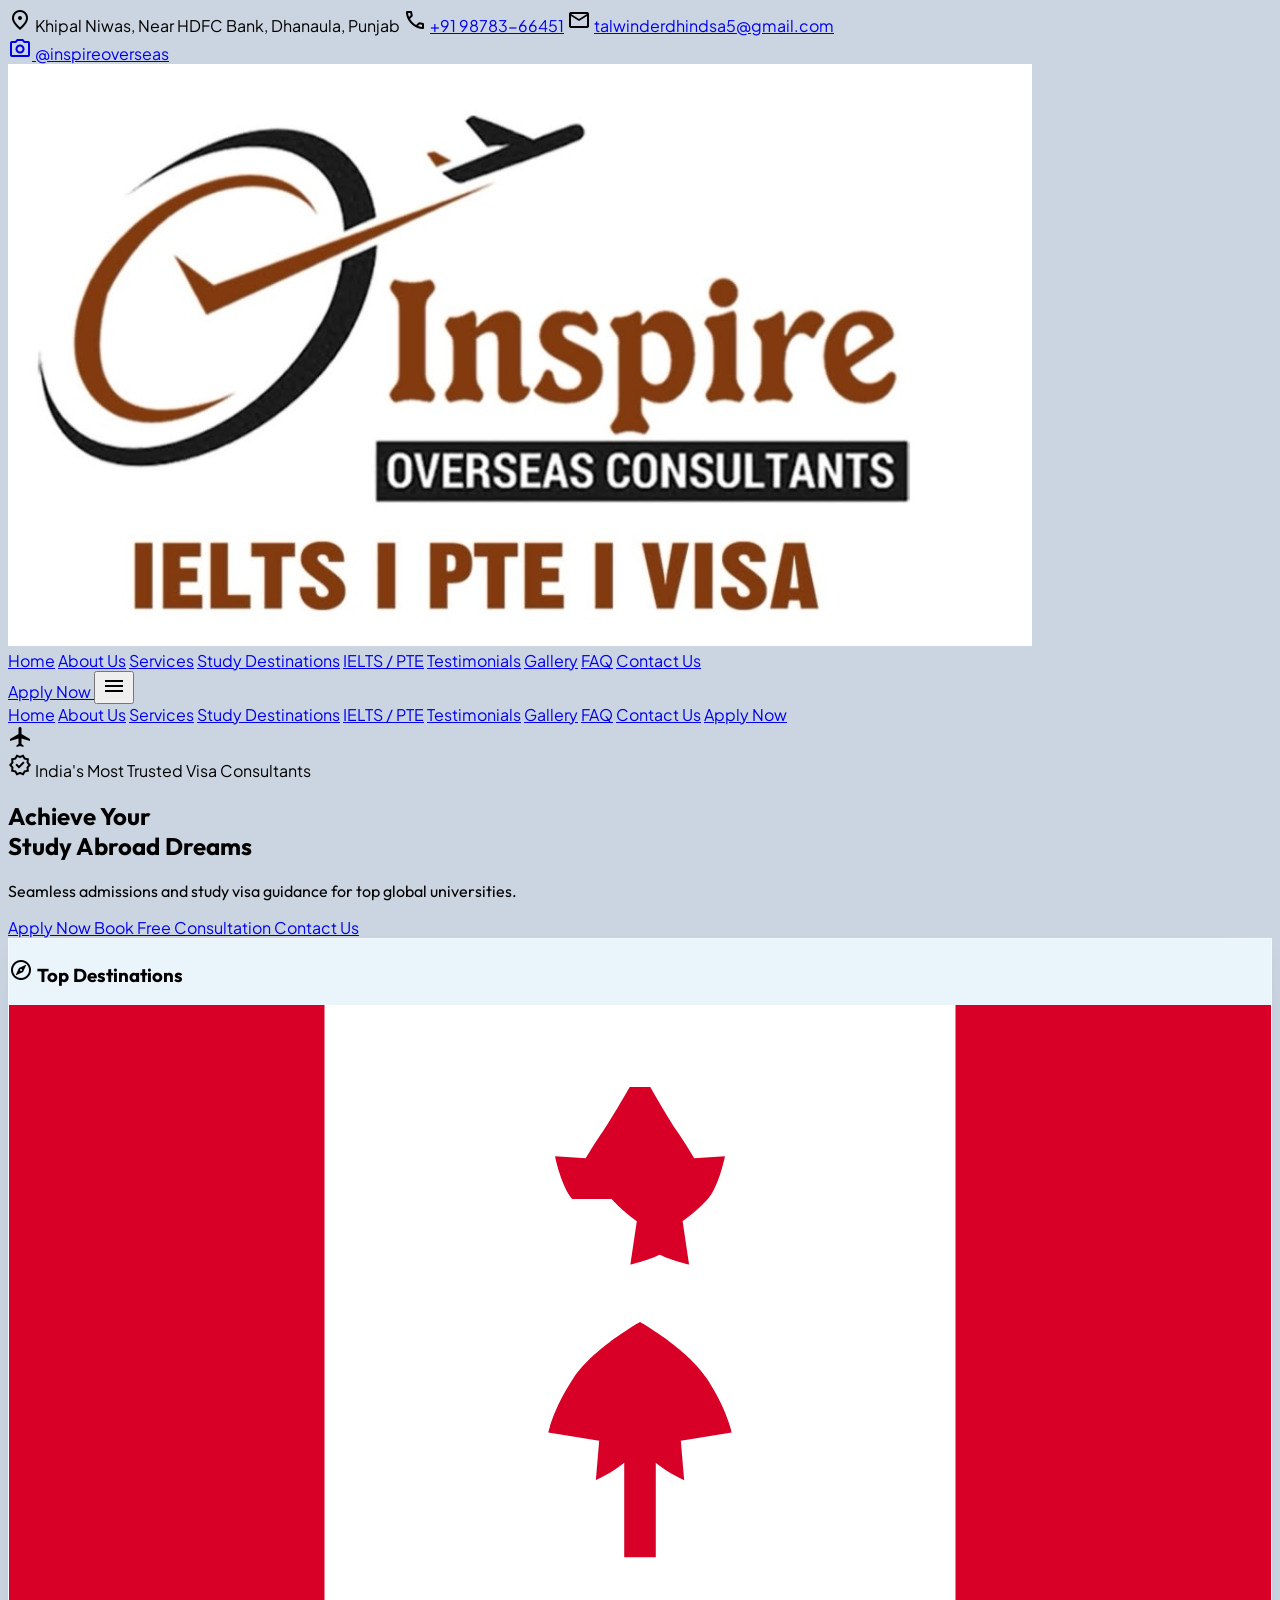
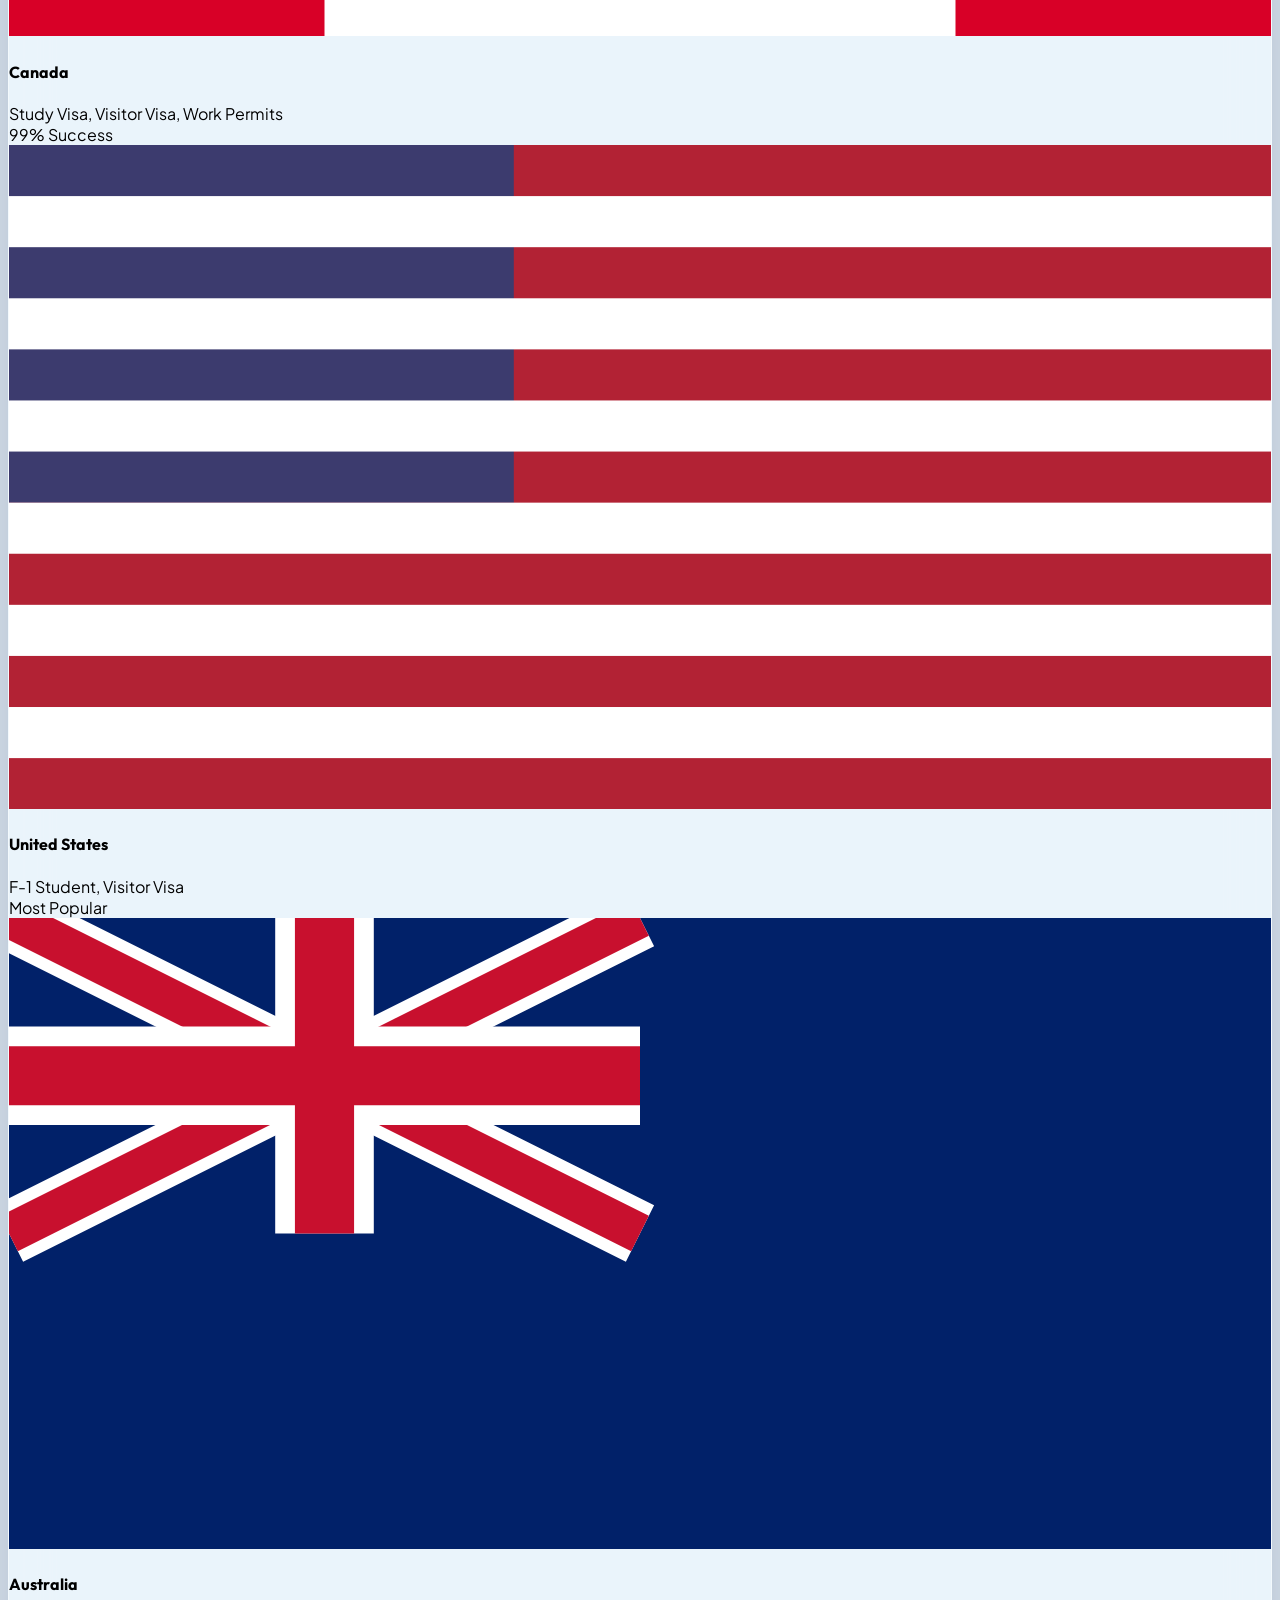
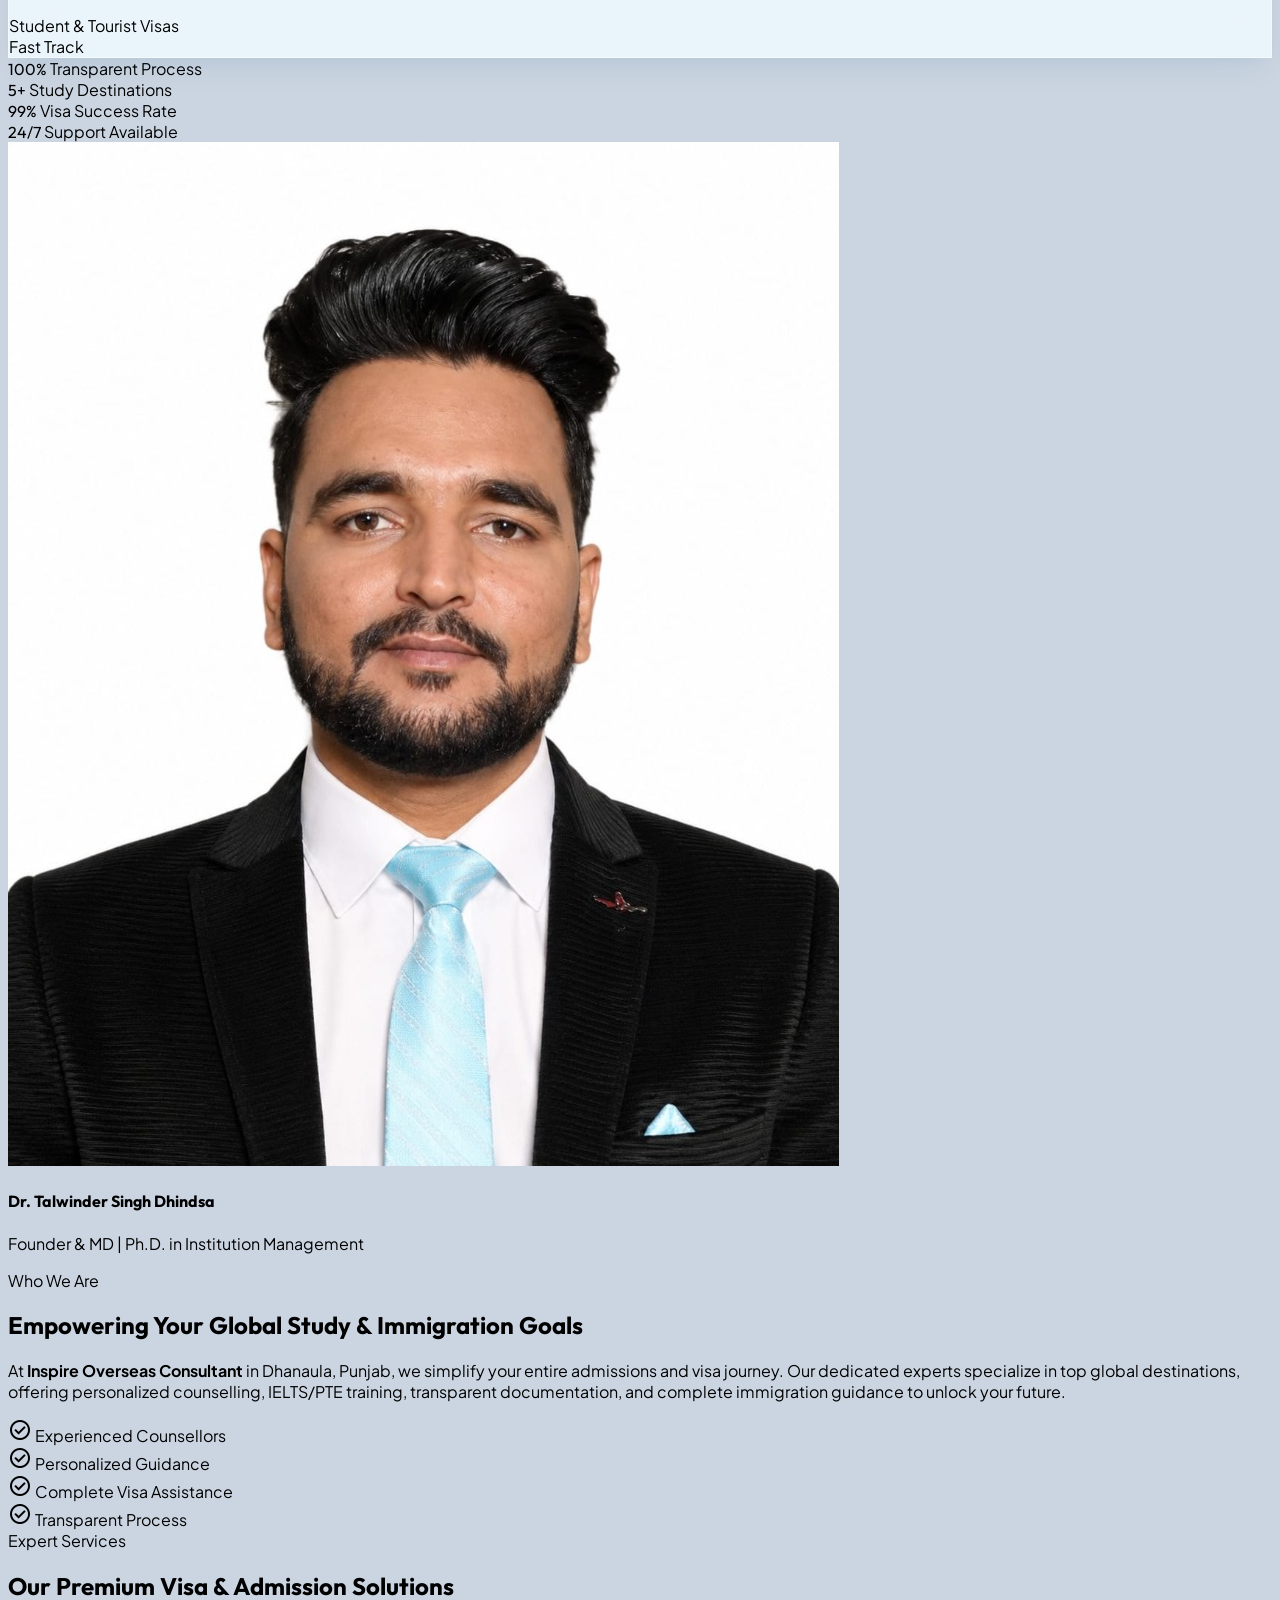
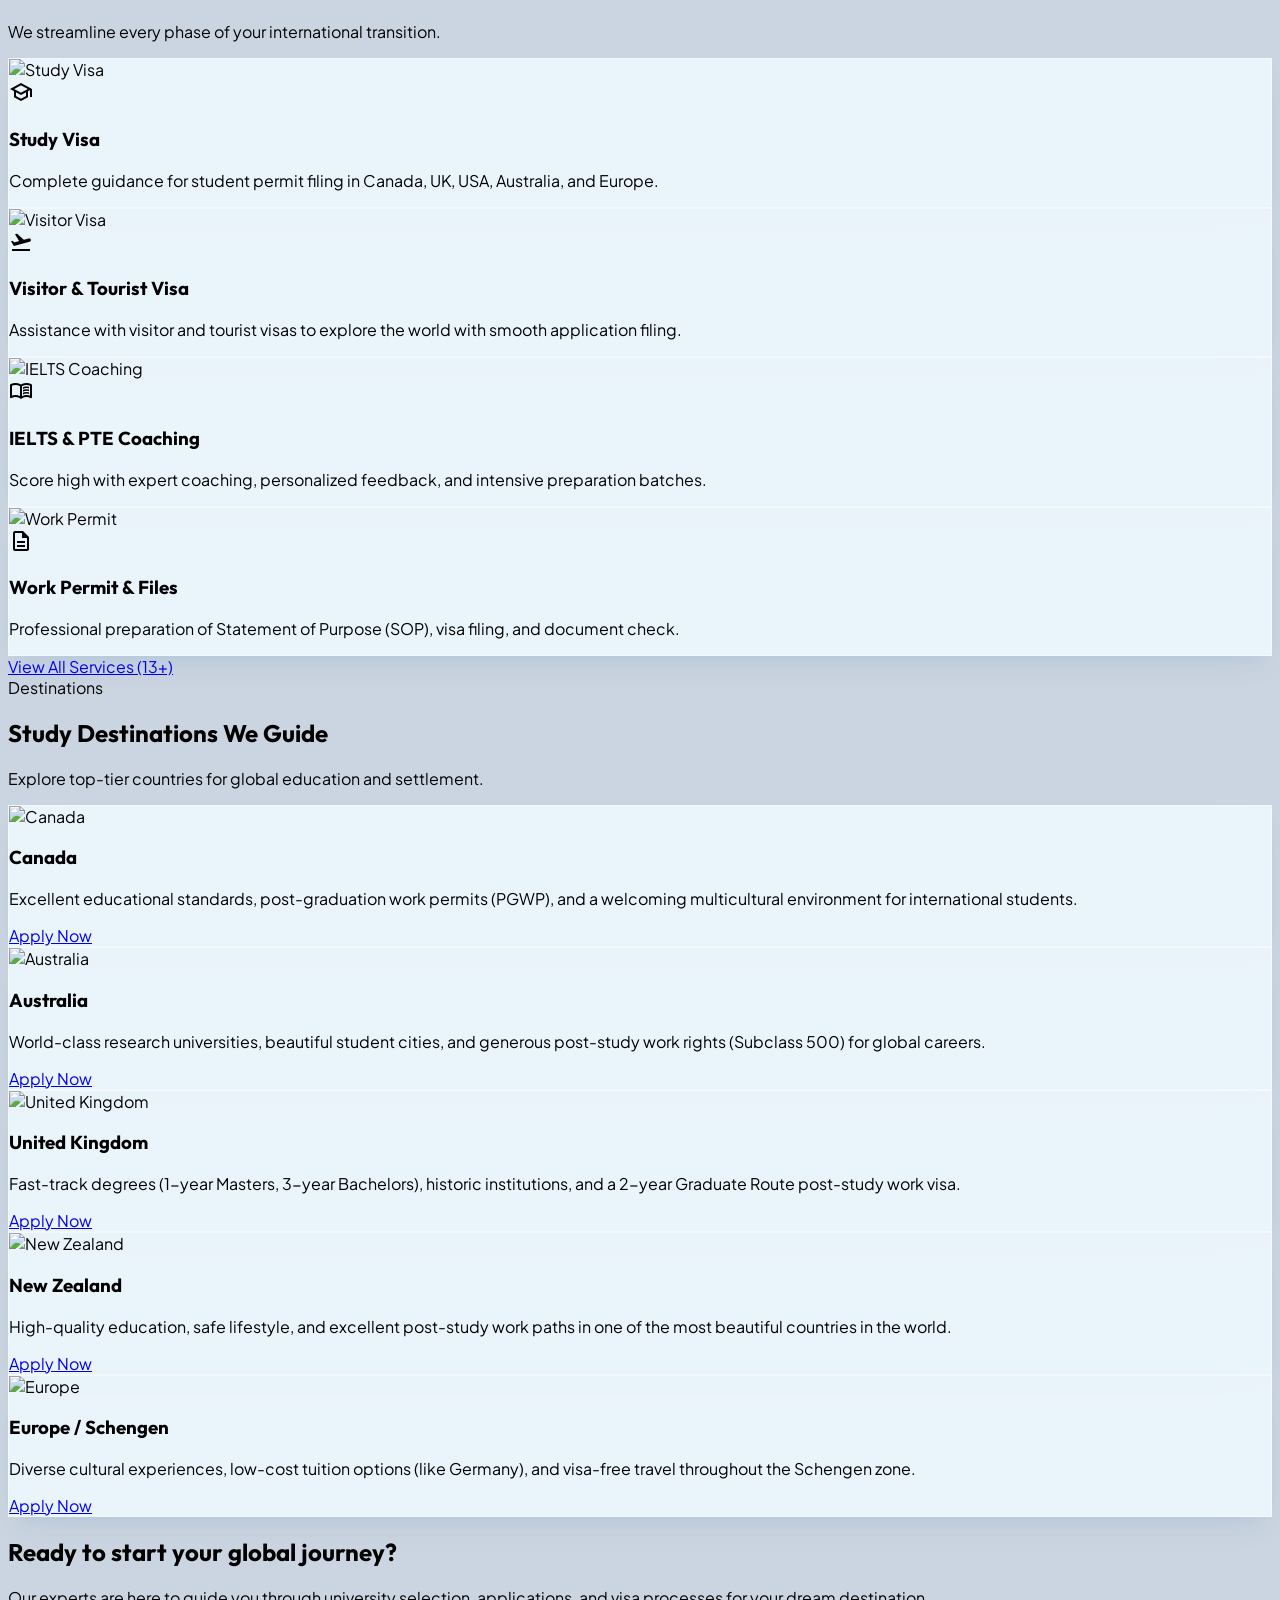
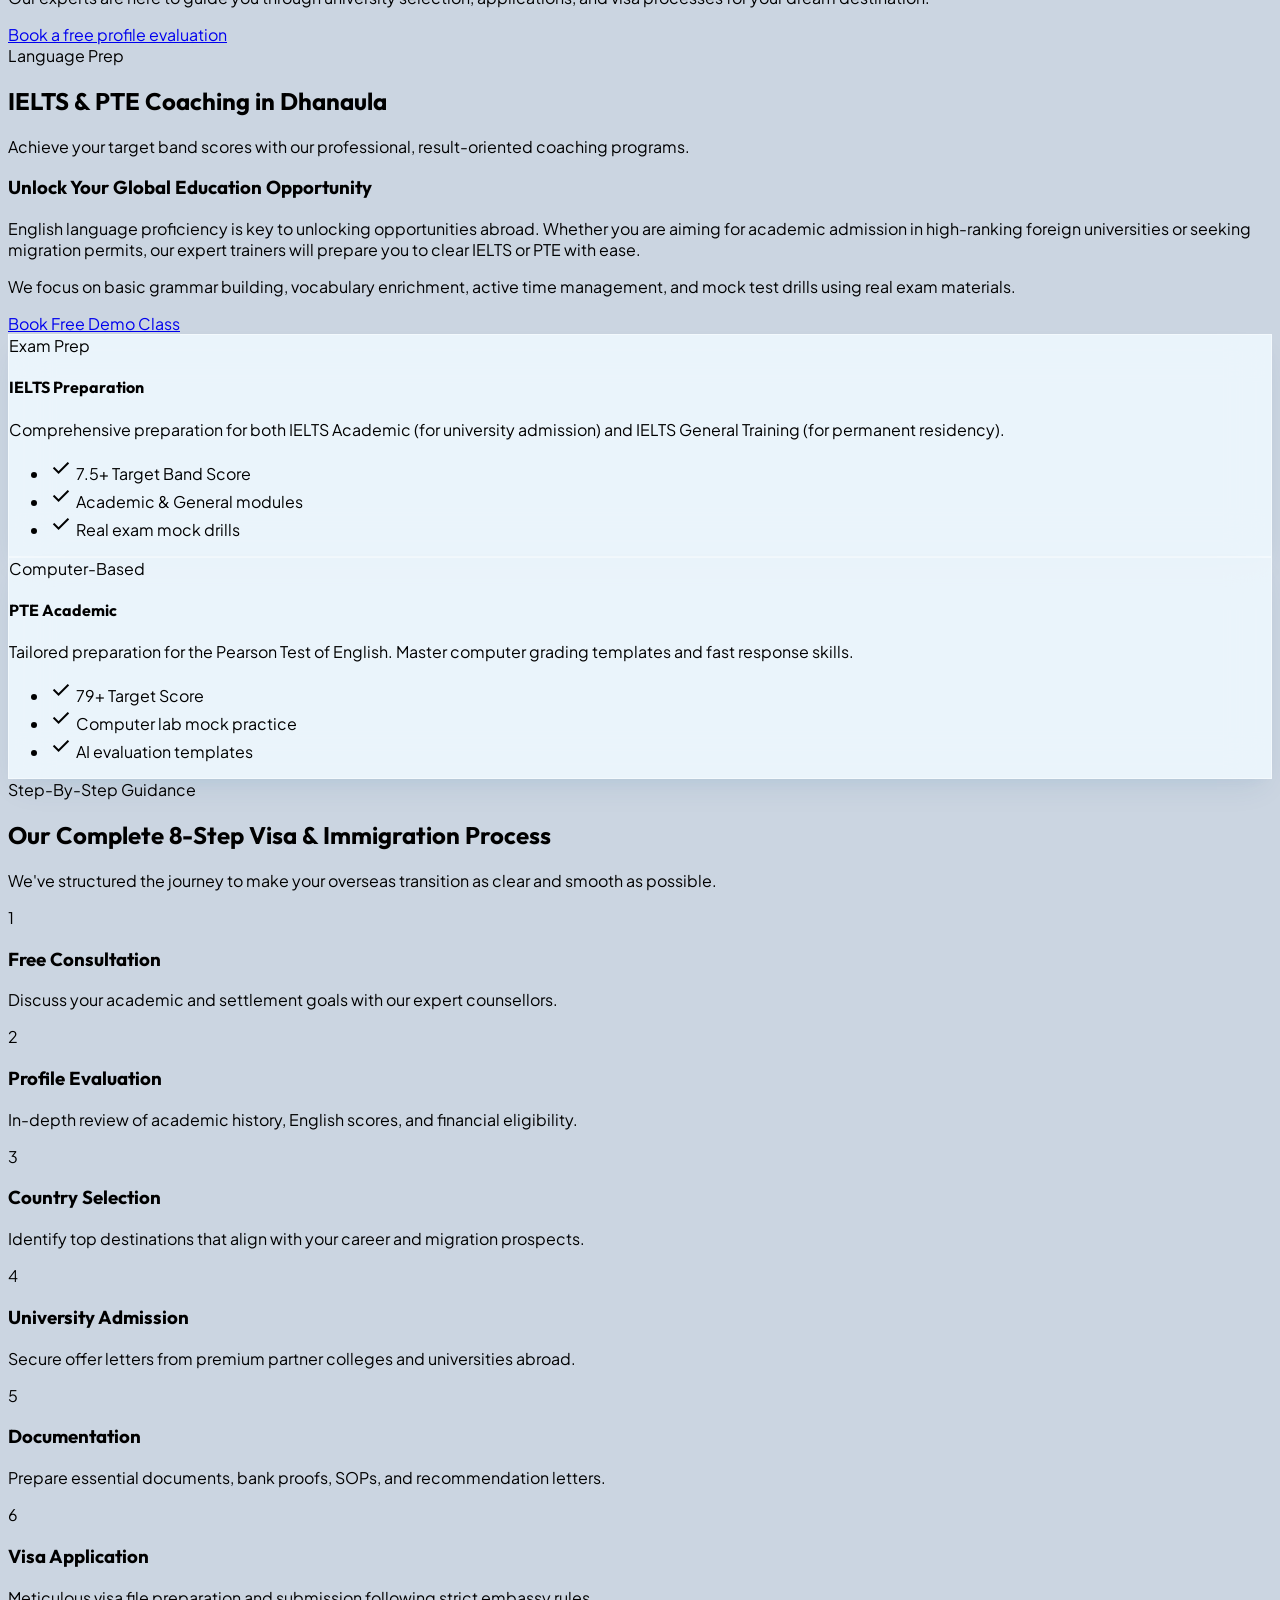
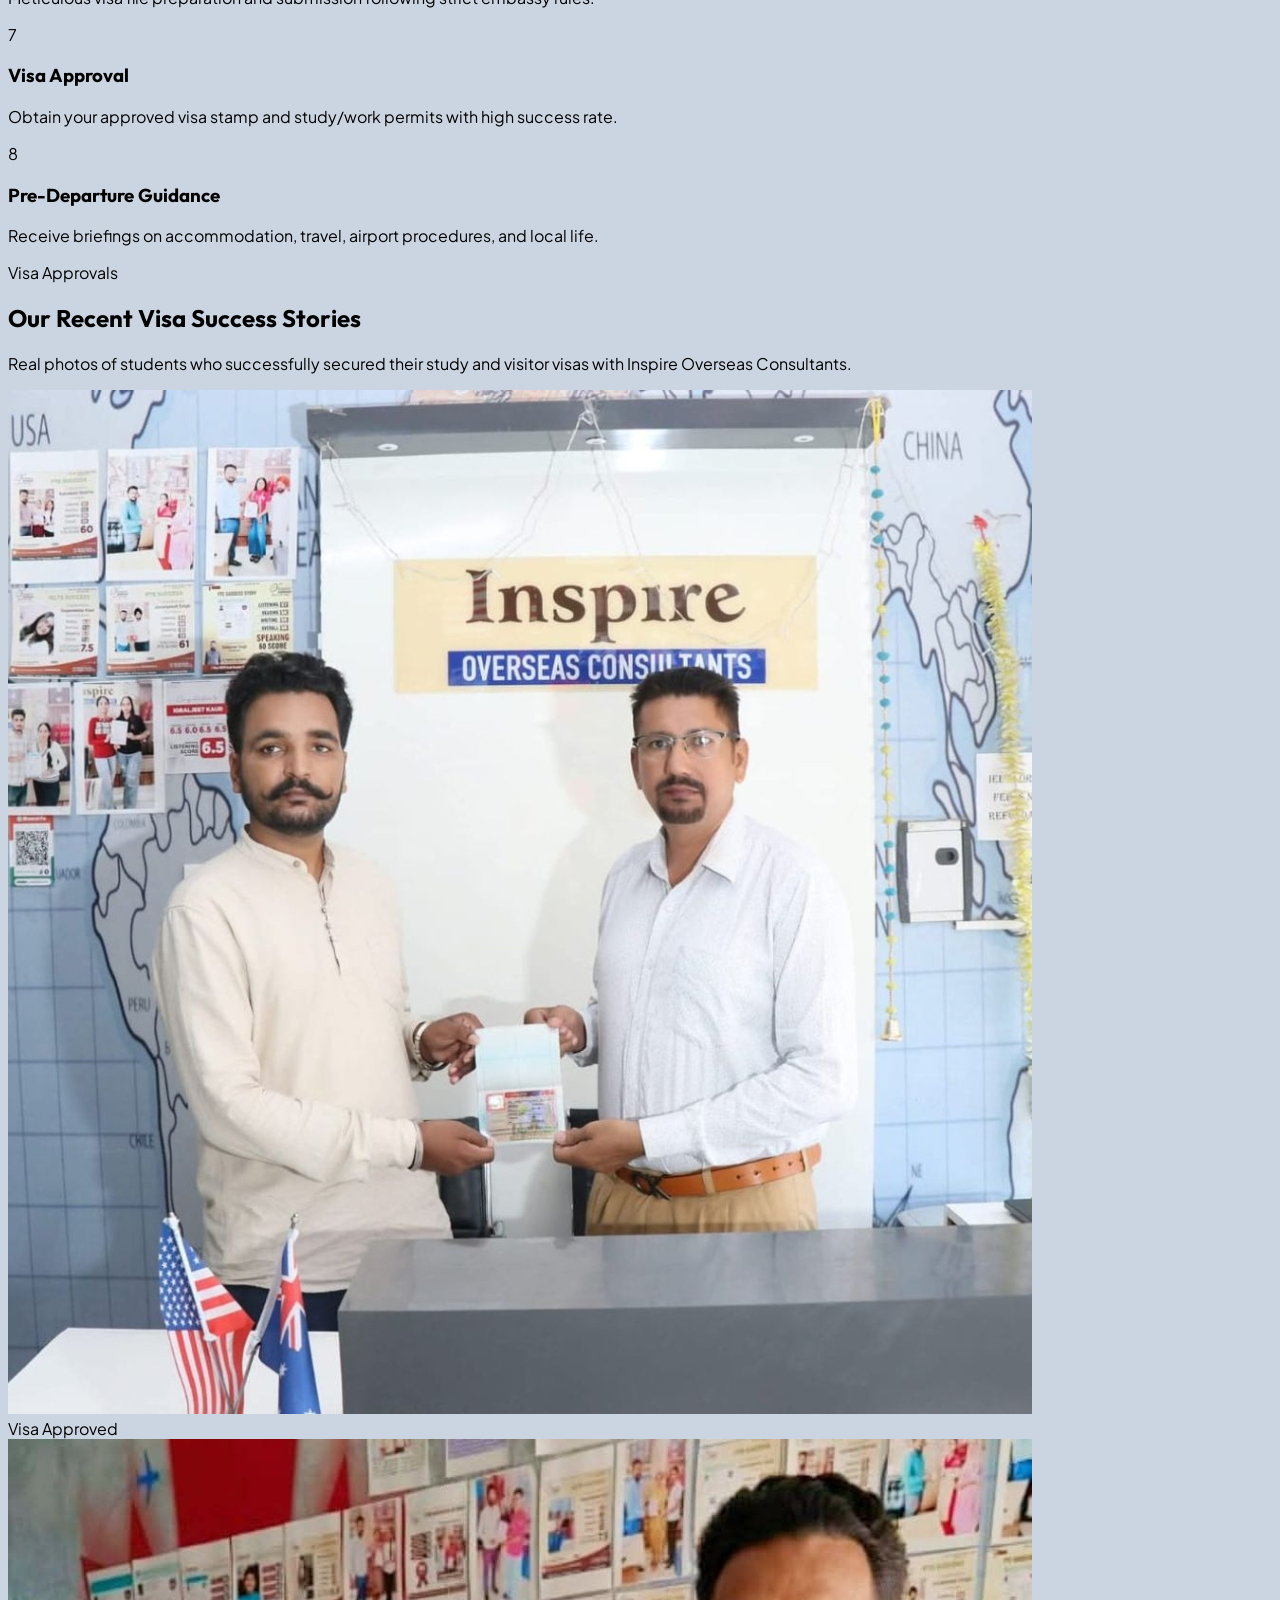
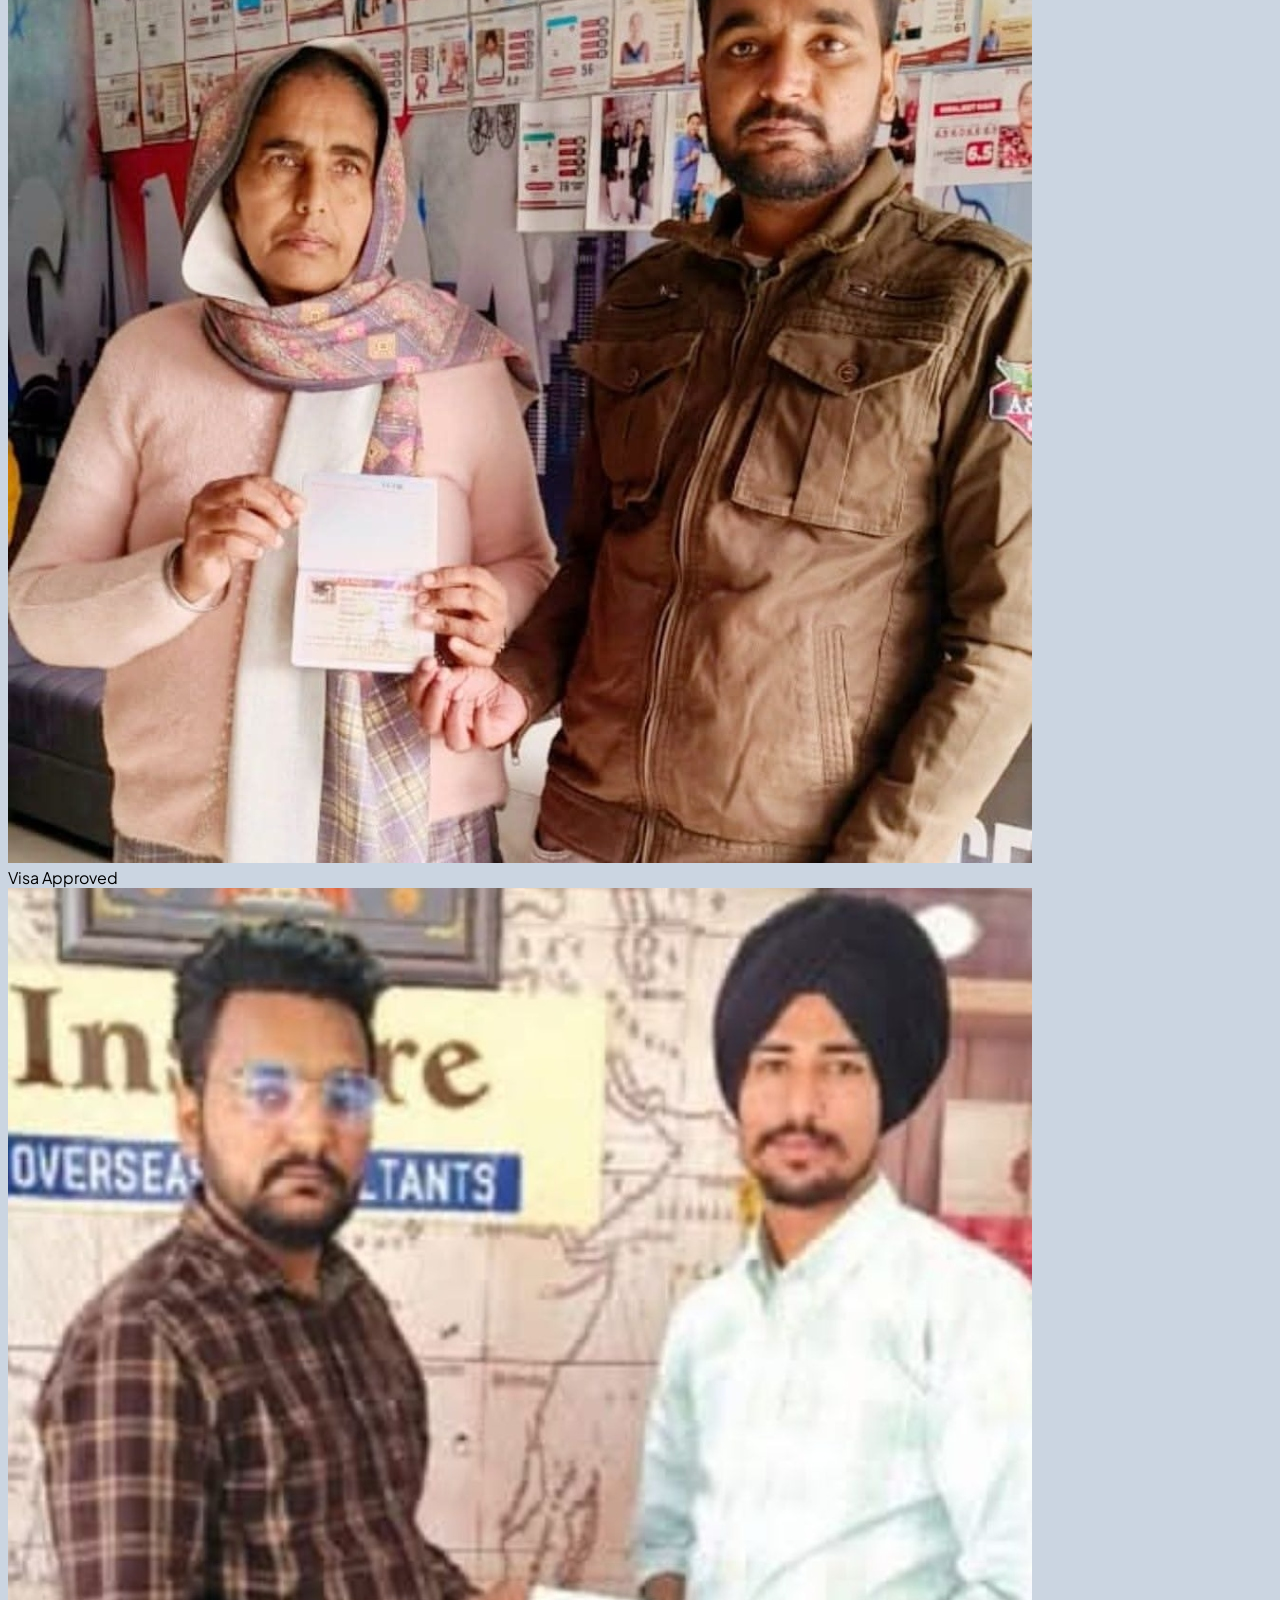
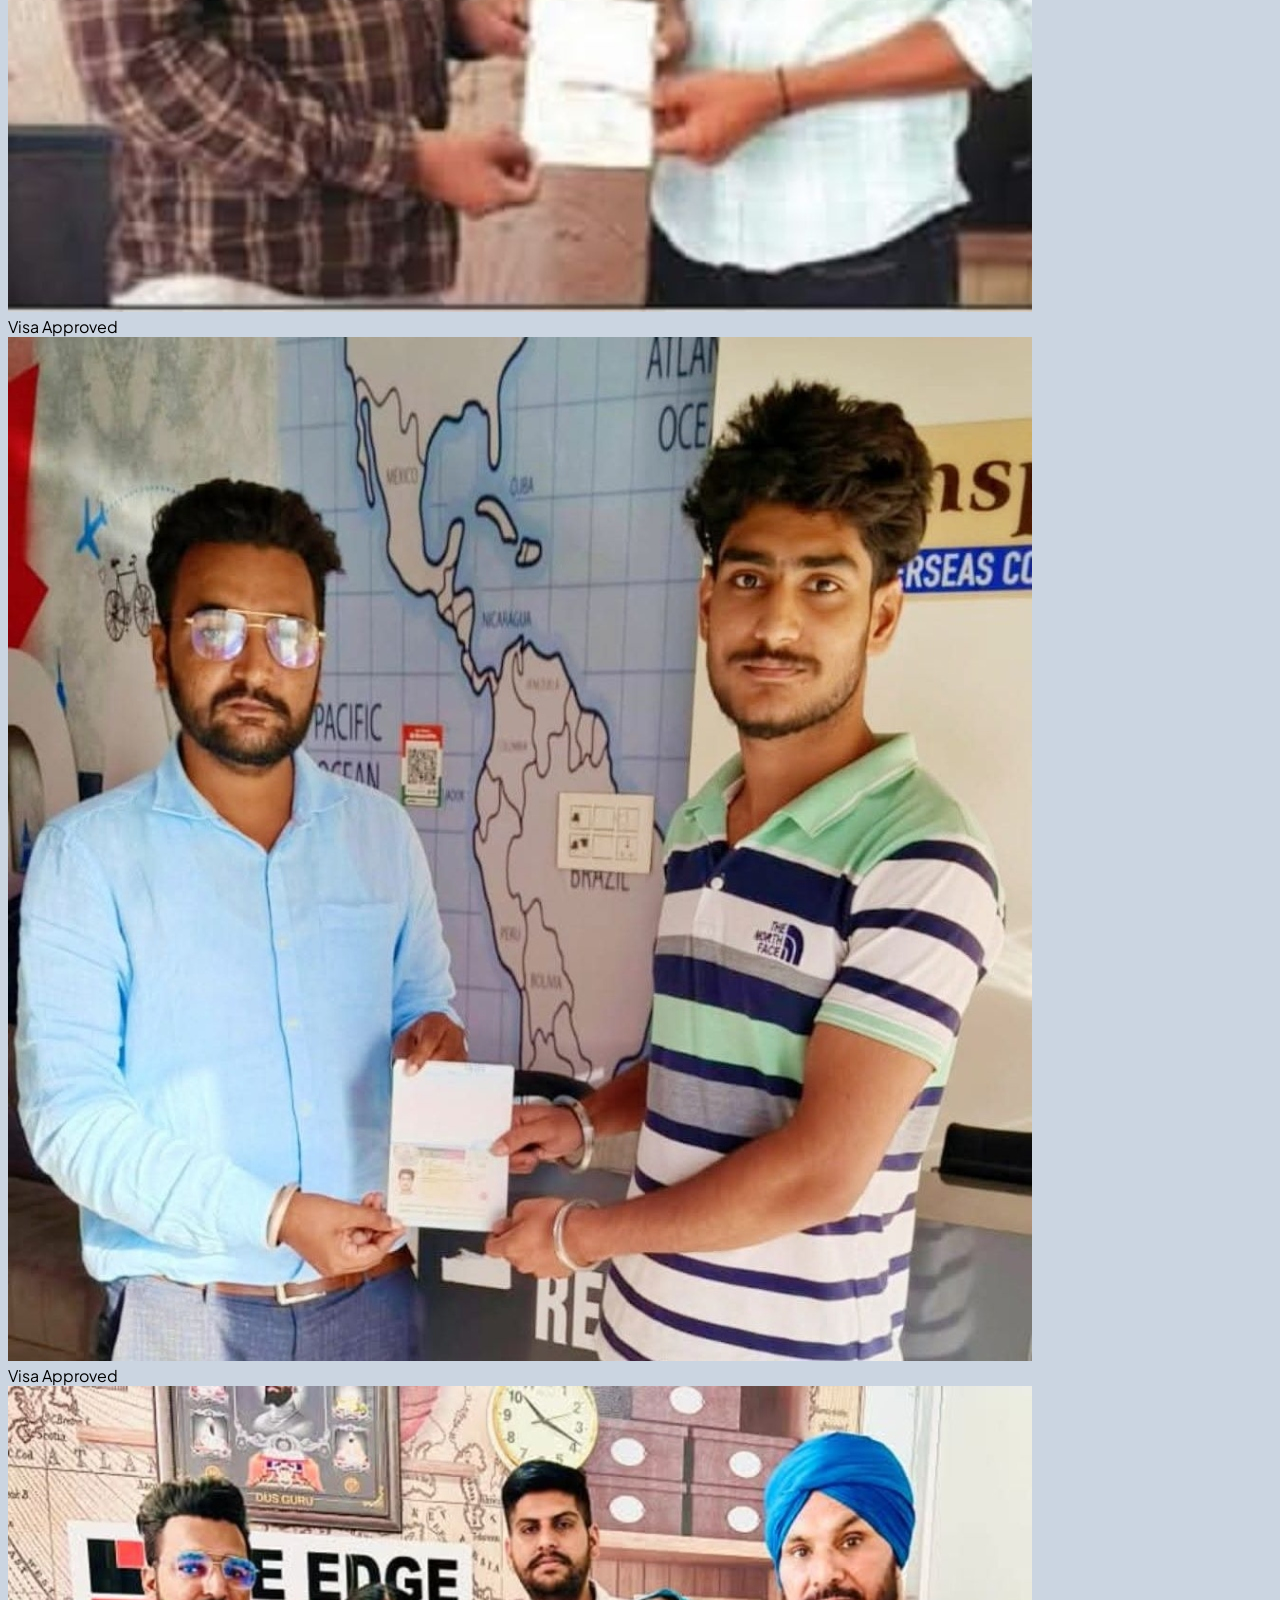
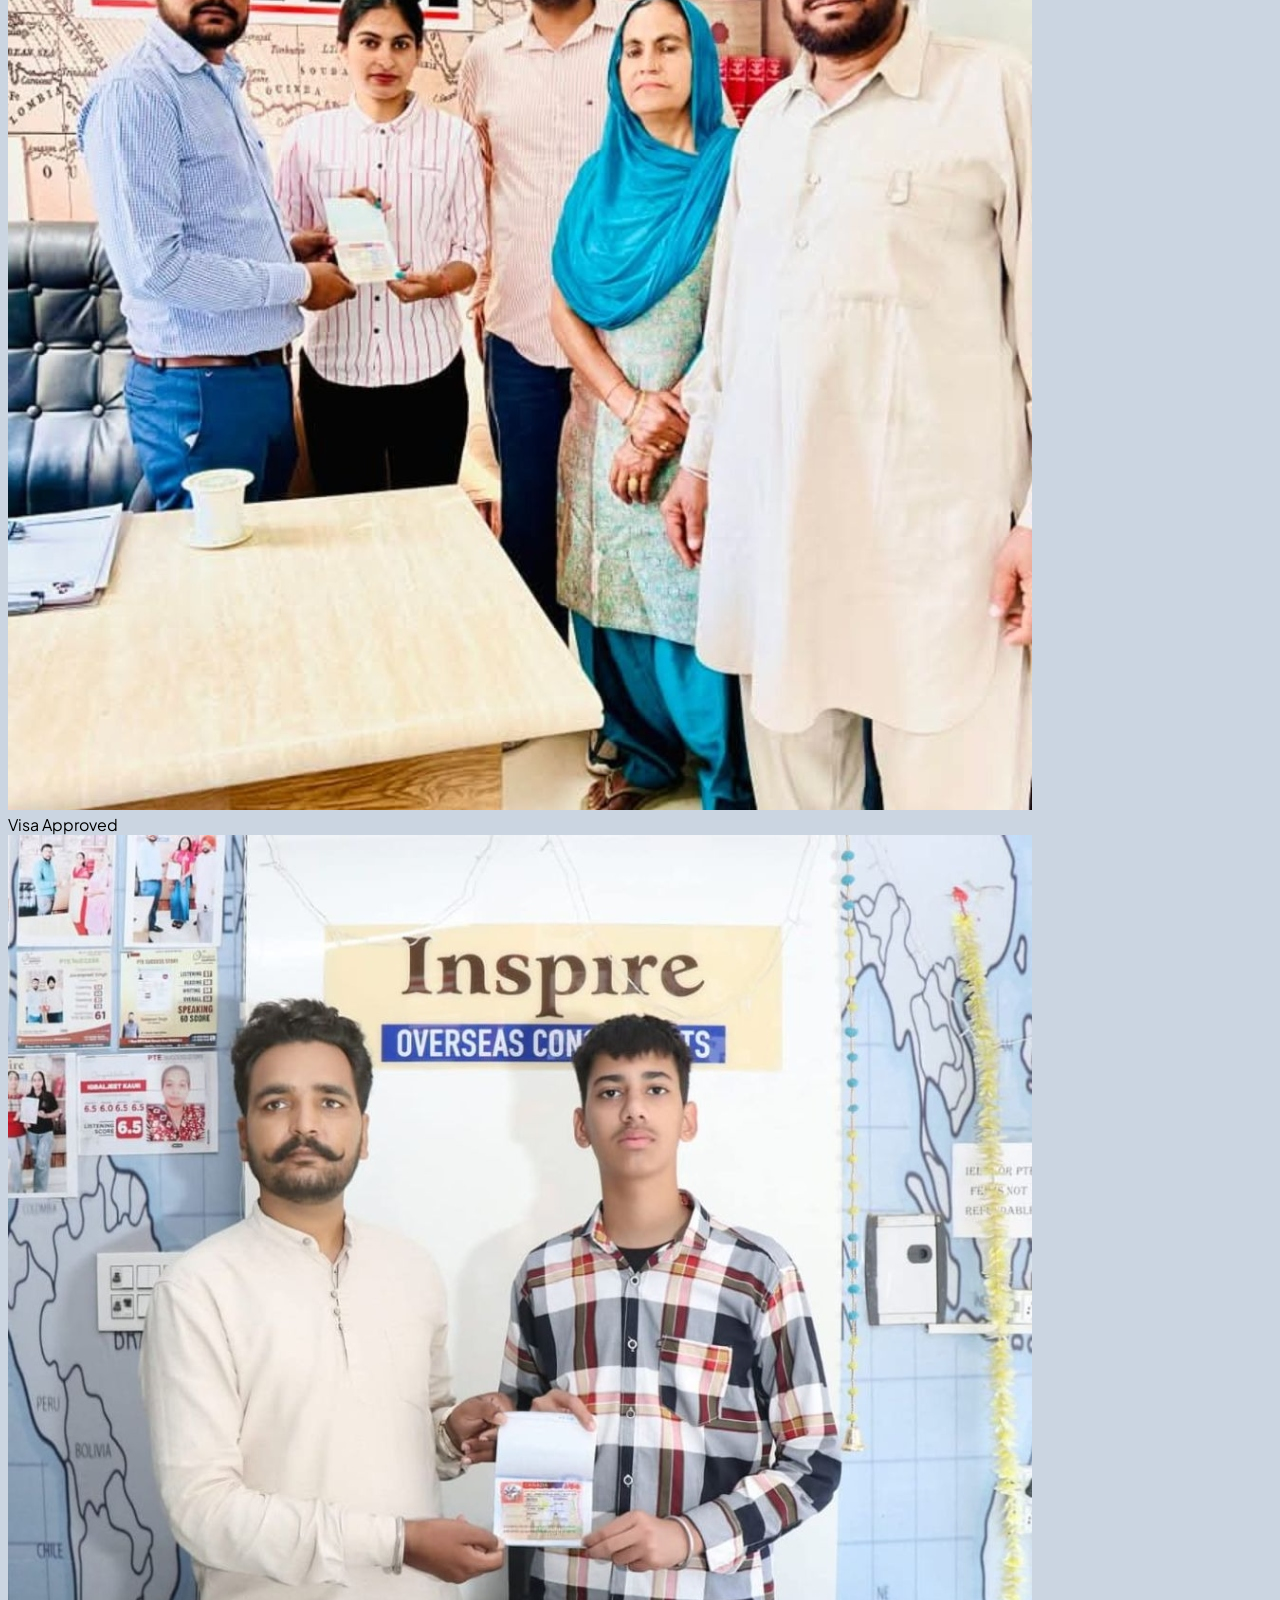
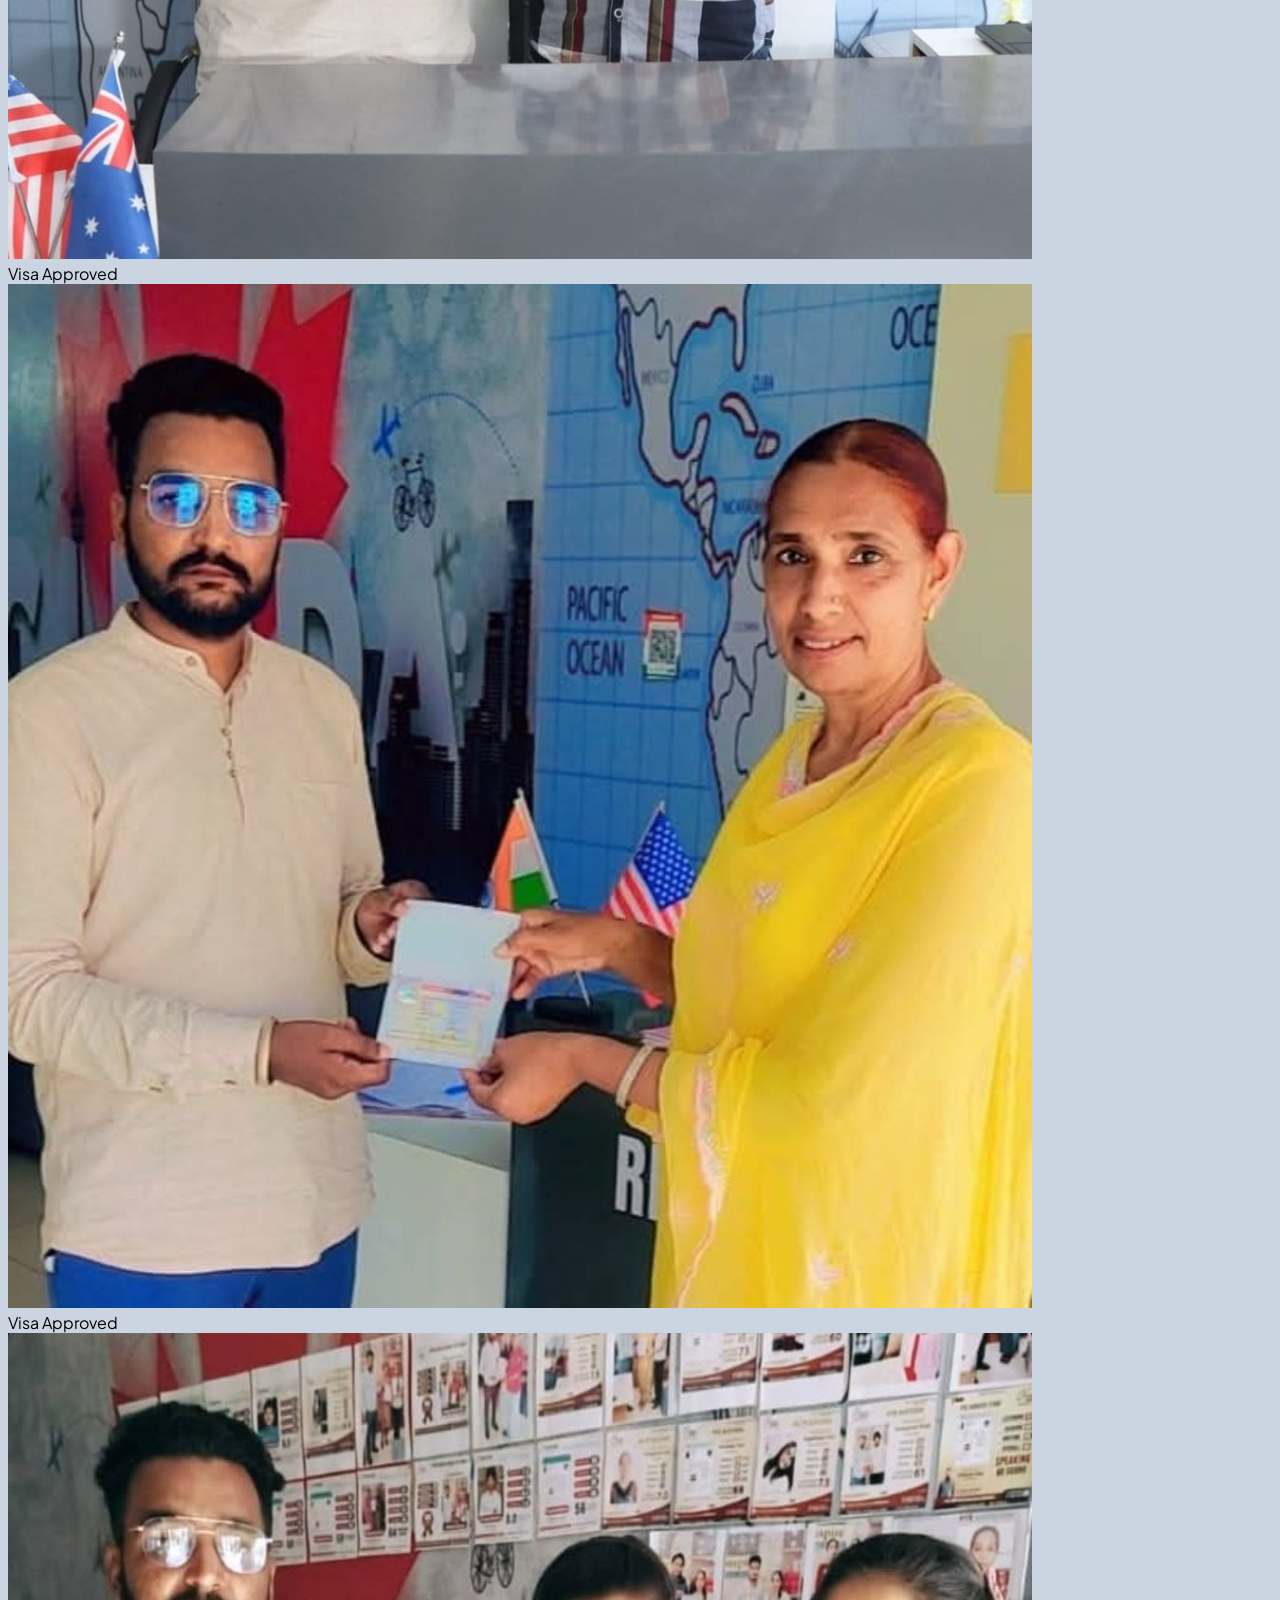
==== commit b676f138: "Change card backgrounds to premium glassmorphic sky-blue and highlight founder's name in bold black" ====
--- a/index.html
+++ b/index.html
@@ -318,7 +318,7 @@
                             <div class="absolute inset-0 bg-primary/5 mix-blend-multiply"></div>
                         </div>
                         <div class="text-center lg:text-left mt-1">
-                            <h4 class="font-headline text-lg font-bold text-primary">Dr. Talwinder Singh Dhindsa</h4>
+                            <h4 class="font-headline text-xl font-black text-slate-950 border-l-4 border-secondary pl-3">Dr. Talwinder Singh Dhindsa</h4>
                             <p class="font-body text-xs text-on-surface-variant font-semibold">Founder &amp; MD | Ph.D. in Institution Management</p>
                         </div>
                     </div>
@@ -366,7 +366,7 @@
                 
                 <div class="flex overflow-x-auto snap-x snap-mandatory gap-6 pb-6 scrollbar-hide md:grid md:grid-cols-2 lg:grid-cols-4 md:overflow-x-visible md:snap-none md:gap-6 md:pb-0">
                     <!-- Service 1 -->
-                    <div class="glass-card rounded-2xl overflow-hidden hover:-translate-y-1 transition-transform duration-300 fade-in-up flex-shrink-0 w-[82vw] sm:w-[320px] snap-center md:w-auto bg-white/95 shadow-md">
+                    <div class="glass-card rounded-2xl overflow-hidden hover:-translate-y-1 transition-transform duration-300 fade-in-up flex-shrink-0 w-[82vw] sm:w-[320px] snap-center md:w-auto  shadow-md">
                         <img class="w-full h-36 object-cover" src="https://images.unsplash.com/photo-1522202176988-66273c2fd55f?auto=format&fit=crop&w=600&q=80" alt="Study Visa"/>
                         <div class="p-6">
                             <div class="flex items-center gap-3 mb-3">
@@ -378,7 +378,7 @@
                     </div>
                     
                     <!-- Service 2 -->
-                    <div class="glass-card rounded-2xl overflow-hidden hover:-translate-y-1 transition-transform duration-300 fade-in-up flex-shrink-0 w-[82vw] sm:w-[320px] snap-center md:w-auto bg-white/95 shadow-md">
+                    <div class="glass-card rounded-2xl overflow-hidden hover:-translate-y-1 transition-transform duration-300 fade-in-up flex-shrink-0 w-[82vw] sm:w-[320px] snap-center md:w-auto  shadow-md">
                         <img class="w-full h-36 object-cover" src="https://images.unsplash.com/photo-1488646953014-85cb44e25828?auto=format&fit=crop&w=400&h=250&q=80" alt="Visitor Visa"/>
                         <div class="p-6">
                             <div class="flex items-center gap-3 mb-3">
@@ -390,7 +390,7 @@
                     </div>
                     
                     <!-- Service 3 -->
-                    <div class="glass-card rounded-2xl overflow-hidden hover:-translate-y-1 transition-transform duration-300 fade-in-up flex-shrink-0 w-[82vw] sm:w-[320px] snap-center md:w-auto bg-white/95 shadow-md">
+                    <div class="glass-card rounded-2xl overflow-hidden hover:-translate-y-1 transition-transform duration-300 fade-in-up flex-shrink-0 w-[82vw] sm:w-[320px] snap-center md:w-auto  shadow-md">
                         <img class="w-full h-36 object-cover" src="https://images.unsplash.com/photo-1434030216411-0b793f4b4173?auto=format&fit=crop&w=400&h=250&q=80" alt="IELTS Coaching"/>
                         <div class="p-6">
                             <div class="flex items-center gap-3 mb-3">
@@ -402,7 +402,7 @@
                     </div>
                     
                     <!-- Service 4 -->
-                    <div class="glass-card rounded-2xl overflow-hidden hover:-translate-y-1 transition-transform duration-300 fade-in-up flex-shrink-0 w-[82vw] sm:w-[320px] snap-center md:w-auto bg-white/95 shadow-md">
+                    <div class="glass-card rounded-2xl overflow-hidden hover:-translate-y-1 transition-transform duration-300 fade-in-up flex-shrink-0 w-[82vw] sm:w-[320px] snap-center md:w-auto  shadow-md">
                         <img class="w-full h-36 object-cover" src="https://images.unsplash.com/photo-1450133064473-71024230f91b?auto=format&fit=crop&w=400&h=250&q=80" alt="Work Permit"/>
                         <div class="p-6">
                             <div class="flex items-center gap-3 mb-3">
@@ -432,7 +432,7 @@
                 
                 <div class="grid grid-cols-1 md:grid-cols-2 lg:grid-cols-3 gap-8">
                     <!-- Canada -->
-                    <div class="glass-card rounded-xl overflow-hidden fade-in-up flex flex-col justify-between h-full bg-white/95 shadow-md border border-outline-variant/30 flex-shrink-0 w-[78vw] sm:w-[280px] snap-center md:w-auto">
+                    <div class="glass-card rounded-xl overflow-hidden fade-in-up flex flex-col justify-between h-full  shadow-md border border-outline-variant/30 flex-shrink-0 w-[78vw] sm:w-[280px] snap-center md:w-auto">
                         <div>
                             <div class="h-48 w-full relative">
                                 <img src="https://images.unsplash.com/photo-1507608869274-d3177c8bb4c7?auto=format&fit=crop&w=600&q=80" alt="Canada" class="w-full h-full object-cover"/>
@@ -453,7 +453,7 @@
                     </div>
                     
                     <!-- Australia -->
-                    <div class="glass-card rounded-xl overflow-hidden fade-in-up flex flex-col justify-between h-full bg-white/95 shadow-md border border-outline-variant/30 flex-shrink-0 w-[78vw] sm:w-[280px] snap-center md:w-auto" style="animation-delay: 0.1s;">
+                    <div class="glass-card rounded-xl overflow-hidden fade-in-up flex flex-col justify-between h-full  shadow-md border border-outline-variant/30 flex-shrink-0 w-[78vw] sm:w-[280px] snap-center md:w-auto" style="animation-delay: 0.1s;">
                         <div>
                             <div class="h-48 w-full relative">
                                 <img src="https://images.unsplash.com/photo-1506973035872-a4ec16b8e8d9?auto=format&fit=crop&w=600&q=80" alt="Australia" class="w-full h-full object-cover"/>
@@ -474,7 +474,7 @@
                     </div>
                     
                     <!-- United Kingdom -->
-                    <div class="glass-card rounded-xl overflow-hidden fade-in-up flex flex-col justify-between h-full bg-white/95 shadow-md border border-outline-variant/30 flex-shrink-0 w-[78vw] sm:w-[280px] snap-center md:w-auto" style="animation-delay: 0.2s;">
+                    <div class="glass-card rounded-xl overflow-hidden fade-in-up flex flex-col justify-between h-full  shadow-md border border-outline-variant/30 flex-shrink-0 w-[78vw] sm:w-[280px] snap-center md:w-auto" style="animation-delay: 0.2s;">
                         <div>
                             <div class="h-48 w-full relative">
                                 <img src="https://images.unsplash.com/photo-1486299267070-83823f5448dd?auto=format&fit=crop&w=600&q=80" alt="United Kingdom" class="w-full h-full object-cover"/>
@@ -495,7 +495,7 @@
                     </div>
                     
                     <!-- New Zealand -->
-                    <div class="glass-card rounded-xl overflow-hidden fade-in-up flex flex-col justify-between h-full bg-white/95 shadow-md border border-outline-variant/30 flex-shrink-0 w-[78vw] sm:w-[280px] snap-center md:w-auto" style="animation-delay: 0.3s;">
+                    <div class="glass-card rounded-xl overflow-hidden fade-in-up flex flex-col justify-between h-full  shadow-md border border-outline-variant/30 flex-shrink-0 w-[78vw] sm:w-[280px] snap-center md:w-auto" style="animation-delay: 0.3s;">
                         <div>
                             <div class="h-48 w-full relative">
                                 <img src="https://images.unsplash.com/photo-1469854523086-cc02fe5d8800?auto=format&fit=crop&w=600&q=80" alt="New Zealand" class="w-full h-full object-cover"/>
@@ -516,7 +516,7 @@
                     </div>
                     
                     <!-- Europe -->
-                    <div class="glass-card rounded-xl overflow-hidden fade-in-up flex flex-col justify-between h-full bg-white/95 shadow-md border border-outline-variant/30 flex-shrink-0 w-[78vw] sm:w-[280px] snap-center md:w-auto" style="animation-delay: 0.4s;">
+                    <div class="glass-card rounded-xl overflow-hidden fade-in-up flex flex-col justify-between h-full  shadow-md border border-outline-variant/30 flex-shrink-0 w-[78vw] sm:w-[280px] snap-center md:w-auto" style="animation-delay: 0.4s;">
                         <div>
                             <div class="h-48 w-full relative">
                                 <img src="https://images.unsplash.com/photo-1499856871958-5b9627545d1a?auto=format&fit=crop&w=600&q=80" alt="Europe" class="w-full h-full object-cover"/>
@@ -575,7 +575,7 @@
                     
                     <div class="lg:col-span-7 grid grid-cols-1 md:grid-cols-2 gap-6">
                         <!-- IELTS -->
-                        <div class="glass-card rounded-2xl p-8 bg-white border border-outline-variant/30 shadow-md hover:shadow-lg transition-all">
+                        <div class="glass-card rounded-2xl p-8  border border-outline-variant/30 shadow-md hover:shadow-lg transition-all">
                             <span class="inline-block px-3 py-1 bg-primary/10 text-primary rounded-full text-[10px] font-bold mb-4 uppercase">Exam Prep</span>
                             <h4 class="font-headline text-headline-md text-primary font-bold mb-3">IELTS Preparation</h4>
                             <p class="font-body text-xs text-on-surface-variant leading-relaxed mb-6">Comprehensive preparation for both IELTS Academic (for university admission) and IELTS General Training (for permanent residency).</p>
@@ -587,7 +587,7 @@
                         </div>
                         
                         <!-- PTE -->
-                        <div class="glass-card rounded-2xl p-8 bg-white border border-outline-variant/30 shadow-md hover:shadow-lg transition-all">
+                        <div class="glass-card rounded-2xl p-8  border border-outline-variant/30 shadow-md hover:shadow-lg transition-all">
                             <span class="inline-block px-3 py-1 bg-secondary/10 text-secondary rounded-full text-[10px] font-bold mb-4 uppercase">Computer-Based</span>
                             <h4 class="font-headline text-headline-md text-primary font-bold mb-3">PTE Academic</h4>
                             <p class="font-body text-xs text-on-surface-variant leading-relaxed mb-6">Tailored preparation for the Pearson Test of English. Master computer grading templates and fast response skills.</p>
@@ -790,7 +790,7 @@
                 
                 <!-- FAQ Accordion -->
                 <div class="max-w-3xl mx-auto space-y-4 animate-fade-in-up">
-                    <div class="glass-card rounded-lg overflow-hidden shadow-sm hover:shadow-md transition-shadow bg-white/95">
+                    <div class="glass-card rounded-lg overflow-hidden shadow-sm hover:shadow-md transition-shadow ">
                         <button class="accordion-button w-full flex justify-between items-center p-6 text-left font-headline text-headline-md text-primary font-bold" onclick="toggleAccordion(this)">
                             <span>What services does Inspire Overseas Consultant provide?</span>
                             <span class="material-symbols-outlined accordion-icon text-secondary">expand_more</span>
@@ -799,7 +799,7 @@
                             We offer comprehensive study visa consultation, visitor and tourist visa assistance, work permit guidance, university admissions, IELTS/PTE coaching, SOP writing, and visa documentation support.
                         </div>
                     </div>
-                    <div class="glass-card rounded-lg overflow-hidden shadow-sm hover:shadow-md transition-shadow bg-white/95">
+                    <div class="glass-card rounded-lg overflow-hidden shadow-sm hover:shadow-md transition-shadow ">
                         <button class="accordion-button w-full flex justify-between items-center p-6 text-left font-headline text-headline-md text-primary font-bold" onclick="toggleAccordion(this)">
                             <span>Which countries do you specialize in for study visas?</span>
                             <span class="material-symbols-outlined accordion-icon text-secondary">expand_more</span>
@@ -808,7 +808,7 @@
                             We specialize in major global education destinations including Canada, Australia, the United Kingdom, New Zealand, and European/Schengen countries.
                         </div>
                     </div>
-                    <div class="glass-card rounded-lg overflow-hidden shadow-sm hover:shadow-md transition-shadow bg-white/95">
+                    <div class="glass-card rounded-lg overflow-hidden shadow-sm hover:shadow-md transition-shadow ">
                         <button class="accordion-button w-full flex justify-between items-center p-6 text-left font-headline text-headline-md text-primary font-bold" onclick="toggleAccordion(this)">
                             <span>Do you provide coaching for IELTS &amp; PTE?</span>
                             <span class="material-symbols-outlined accordion-icon text-secondary">expand_more</span>
@@ -817,7 +817,7 @@
                             Yes, we offer professional and result-oriented coaching for both IELTS and PTE. Our certified trainers provide customized lessons, study materials, and mock tests at our Dhanaula office.
                         </div>
                     </div>
-                    <div class="glass-card rounded-lg overflow-hidden shadow-sm hover:shadow-md transition-shadow bg-white/95">
+                    <div class="glass-card rounded-lg overflow-hidden shadow-sm hover:shadow-md transition-shadow ">
                         <button class="accordion-button w-full flex justify-between items-center p-6 text-left font-headline text-headline-md text-primary font-bold" onclick="toggleAccordion(this)">
                             <span>How long is the visa processing time?</span>
                             <span class="material-symbols-outlined accordion-icon text-secondary">expand_more</span>
@@ -846,7 +846,7 @@
                     <!-- Left Column: Contact Info -->
                     <div class="lg:col-span-5 flex flex-col gap-6 fade-up">
                         <!-- Contact Card -->
-                        <div class="glass-card rounded-xl p-8 flex-grow bg-white/95 border border-outline-variant/20 shadow-md">
+                        <div class="glass-card rounded-xl p-8 flex-grow  border border-outline-variant/20 shadow-md">
                             <h3 class="font-headline text-headline-md text-primary mb-8 border-b border-surface-container pb-4 font-bold">Our Information</h3>
                             <ul class="space-y-6">
                                 <li class="flex items-start gap-4">
@@ -967,7 +967,7 @@
 <!-- Map Section -->
 <section class="pb-16 md:pb-section-gap fade-up" style="transition-delay: 300ms;">
     <div class="max-w-container-max mx-auto px-margin-mobile md:px-margin-desktop">
-        <div class="glass-card rounded-xl p-2 overflow-hidden shadow-md bg-white/90">
+        <div class="glass-card rounded-xl p-2 overflow-hidden shadow-md ">
             <div class="relative w-full h-[400px] md:h-[500px] rounded-lg overflow-hidden bg-surface-container-low">
                 <iframe class="w-full h-full border-0" src="https://maps.google.com/maps?q=HDFC%20Bank,%20Dhanaula,%20Punjab%20148105&t=&z=16&ie=UTF8&iwloc=&output=embed" allowfullscreen="" loading="lazy" referrerpolicy="no-referrer-when-downgrade"></iframe>
             </div>
--- a/style.css
+++ b/style.css
@@ -35,18 +35,18 @@
 
 /* Glassmorphism Cards */
 .glass-card {
-  background: rgba(255, 255, 255, 0.45);
+  background: rgba(240, 249, 255, 0.85); /* Premium soft sky-blue glass background */
   backdrop-filter: blur(20px);
   -webkit-backdrop-filter: blur(20px);
-  border: 1px solid rgba(255, 255, 255, 0.35);
+  border: 1px solid rgba(255, 255, 255, 0.45);
   box-shadow: 0 15px 30px -10px rgba(15, 76, 129, 0.1), 
               0 5px 15px -5px rgba(2, 132, 199, 0.05);
   transition: all 0.4s cubic-bezier(0.16, 1, 0.3, 1);
 }
 
 .glass-card:hover {
-  background: rgba(255, 255, 255, 0.7);
-  border-color: rgba(255, 255, 255, 0.6);
+  background: rgba(240, 249, 255, 0.95);
+  border-color: rgba(255, 255, 255, 0.75);
   transform: translateY(-6px);
   box-shadow: 0 25px 40px -15px rgba(15, 76, 129, 0.15), 
               0 10px 20px -10px rgba(2, 132, 199, 0.1);
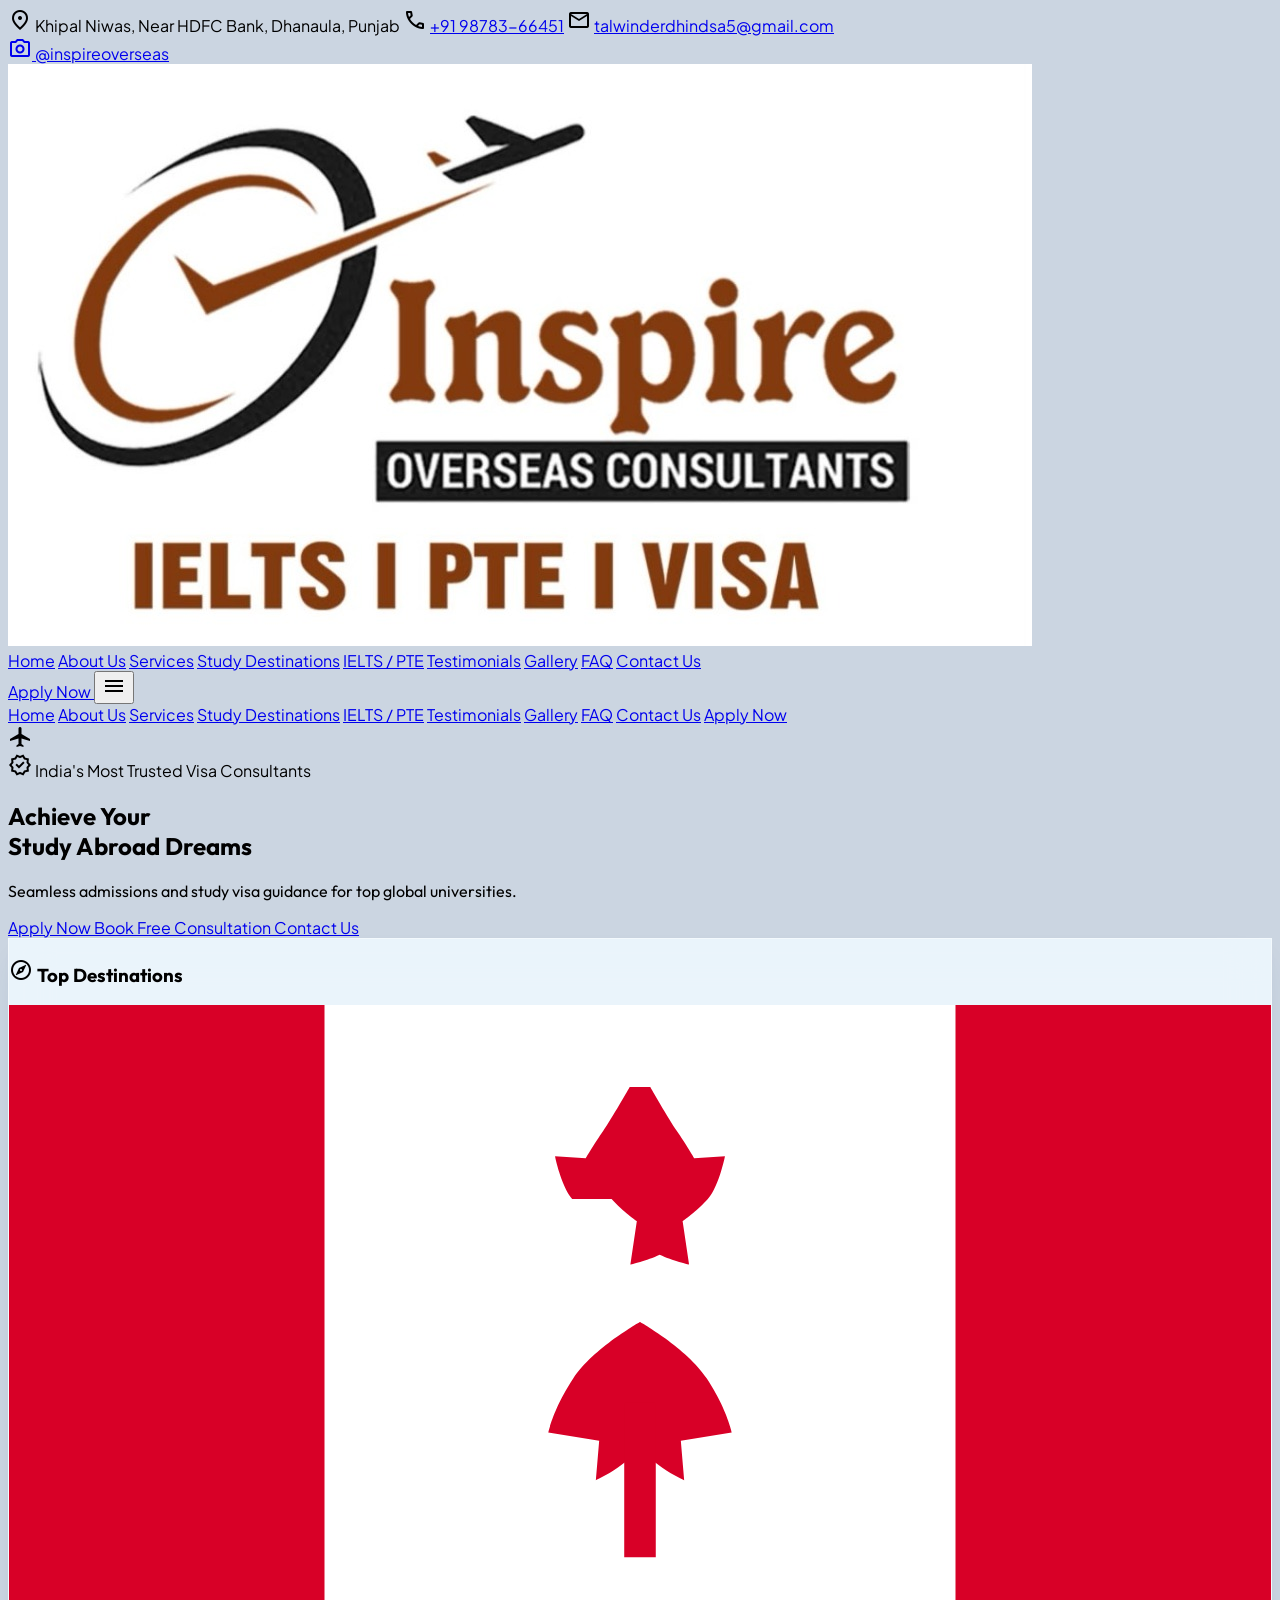
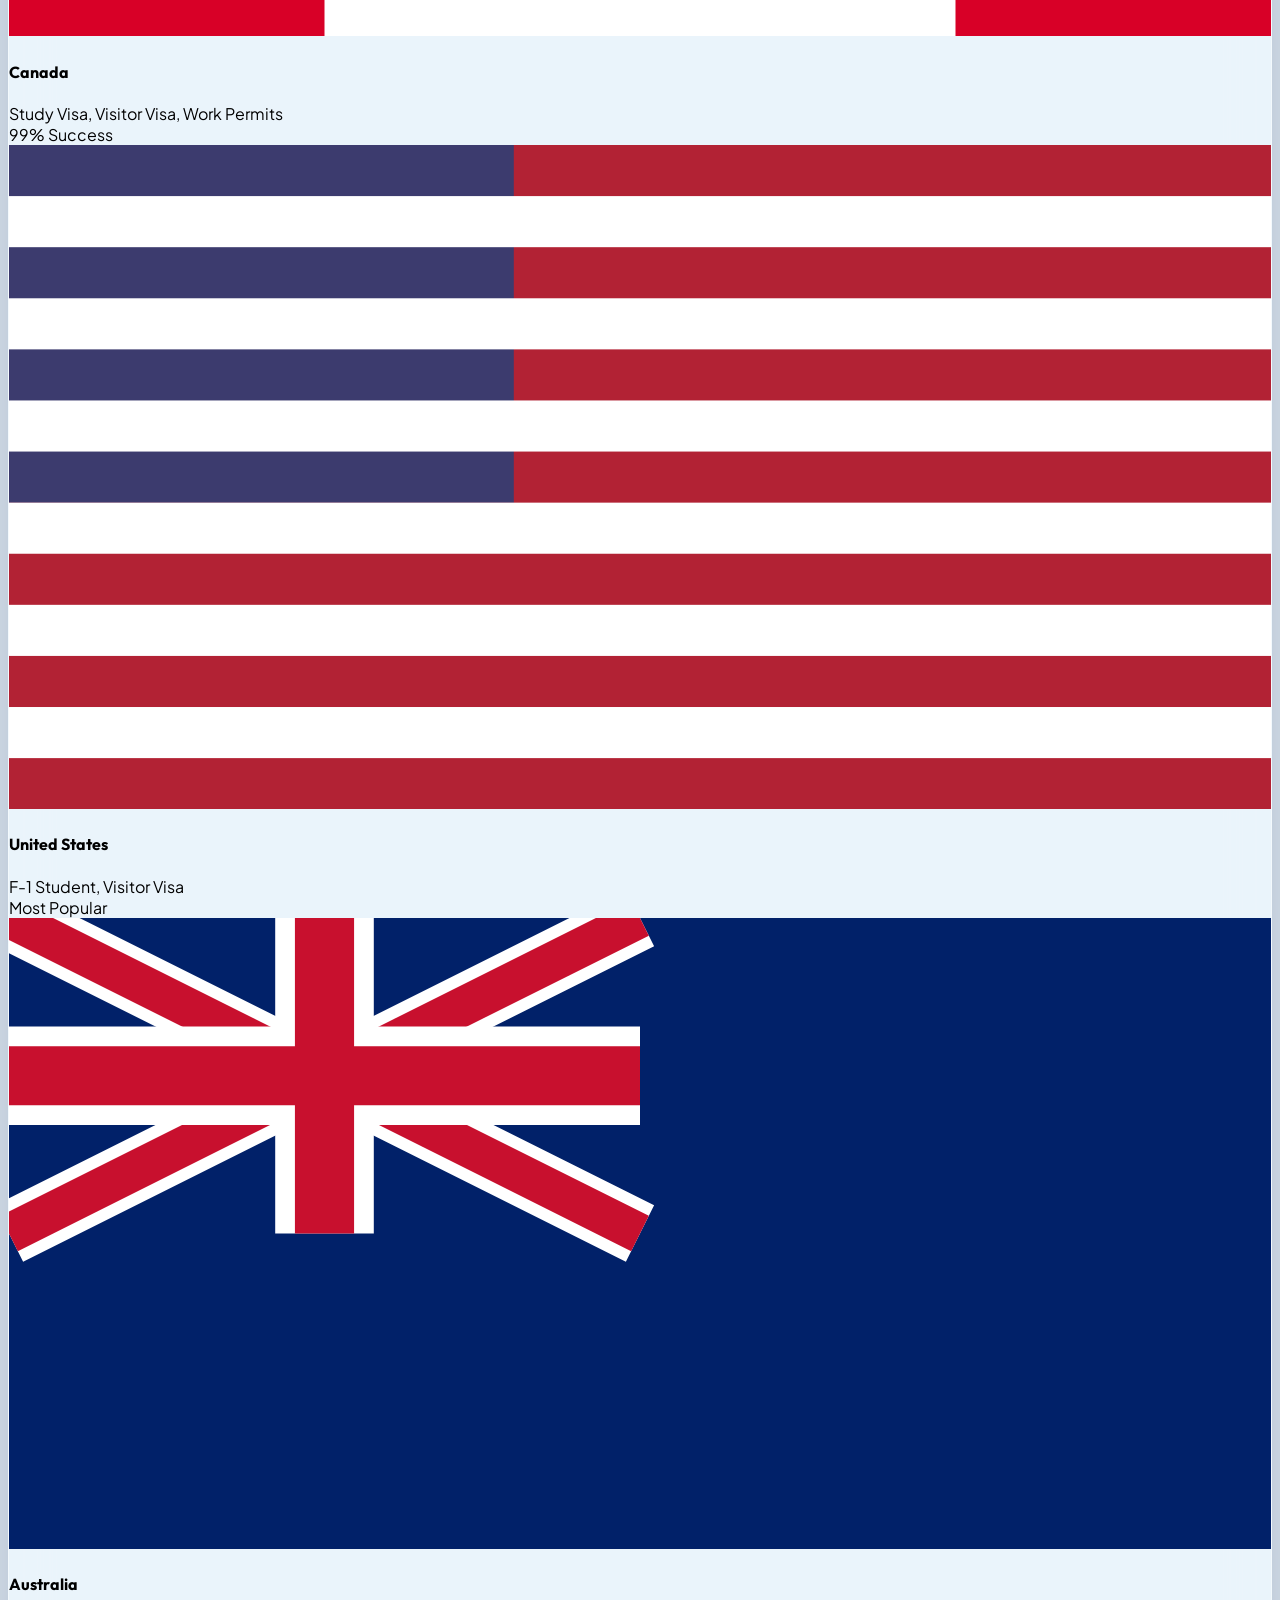
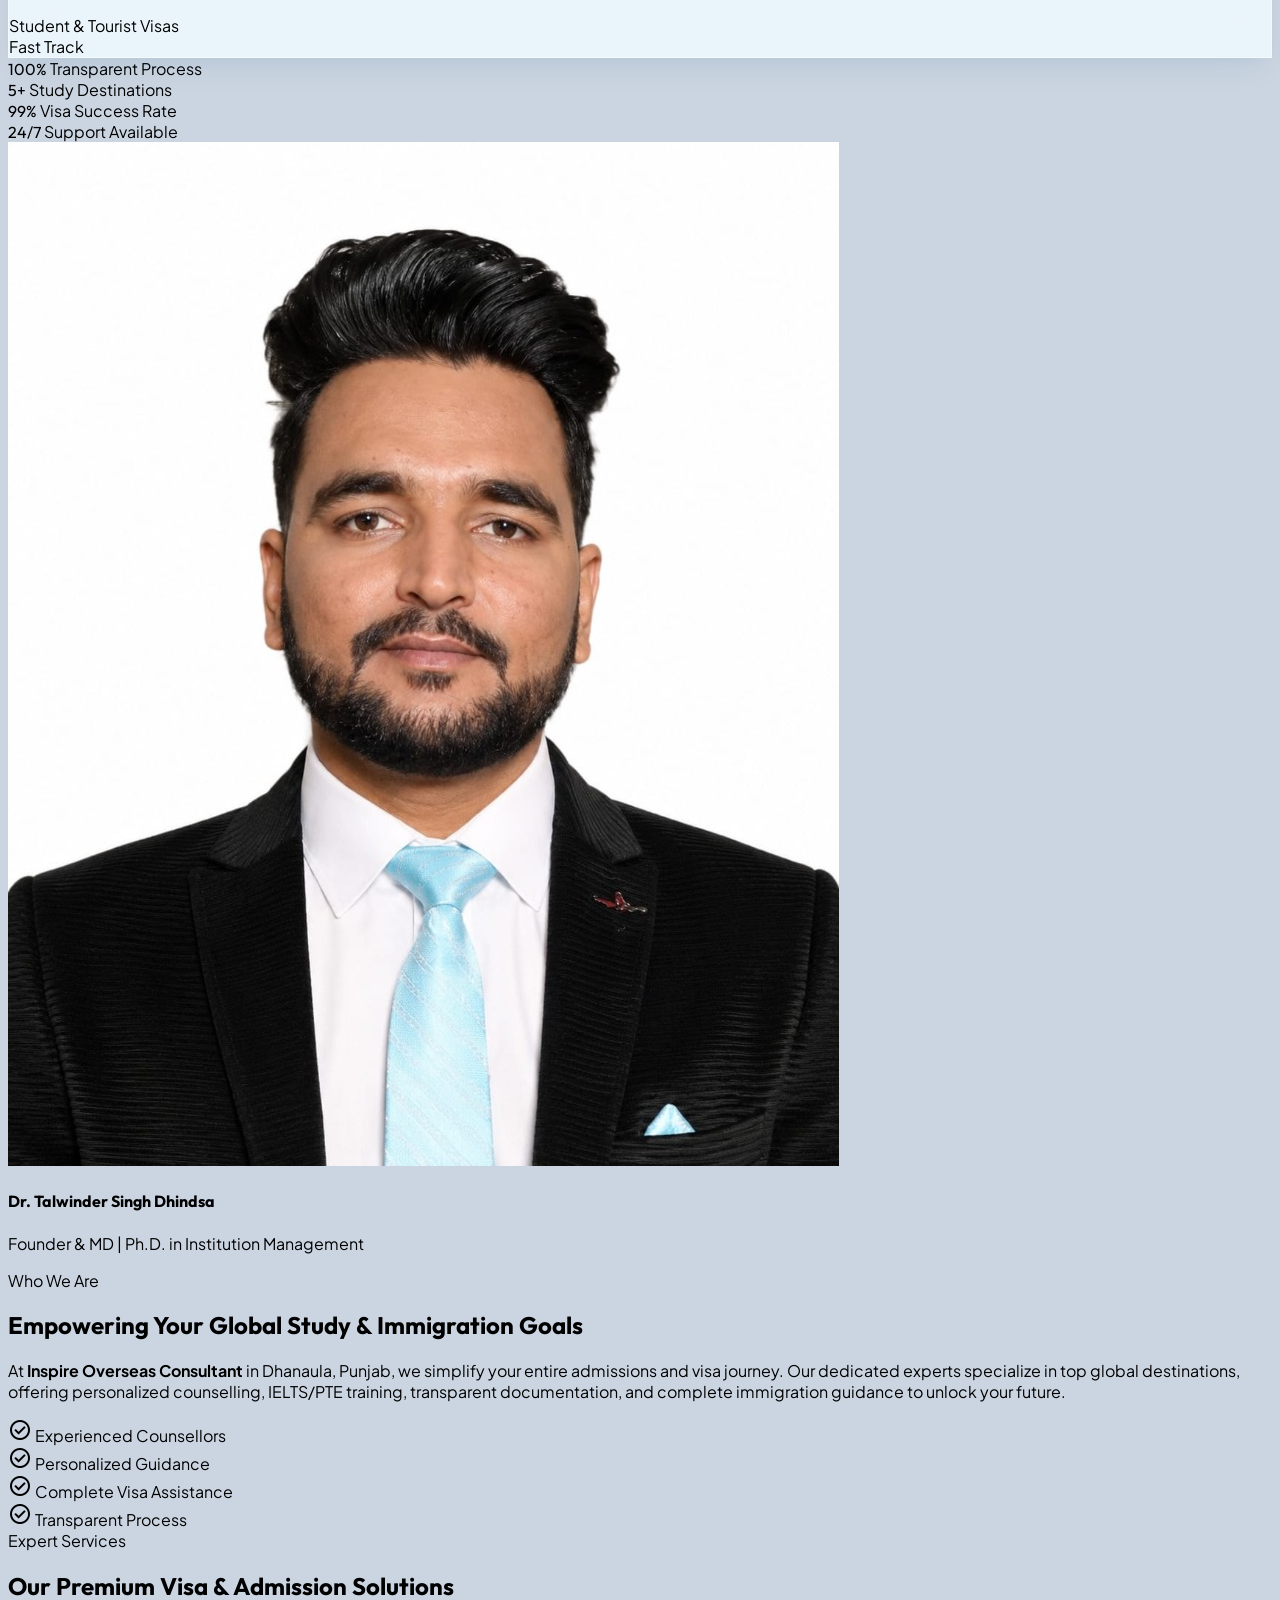
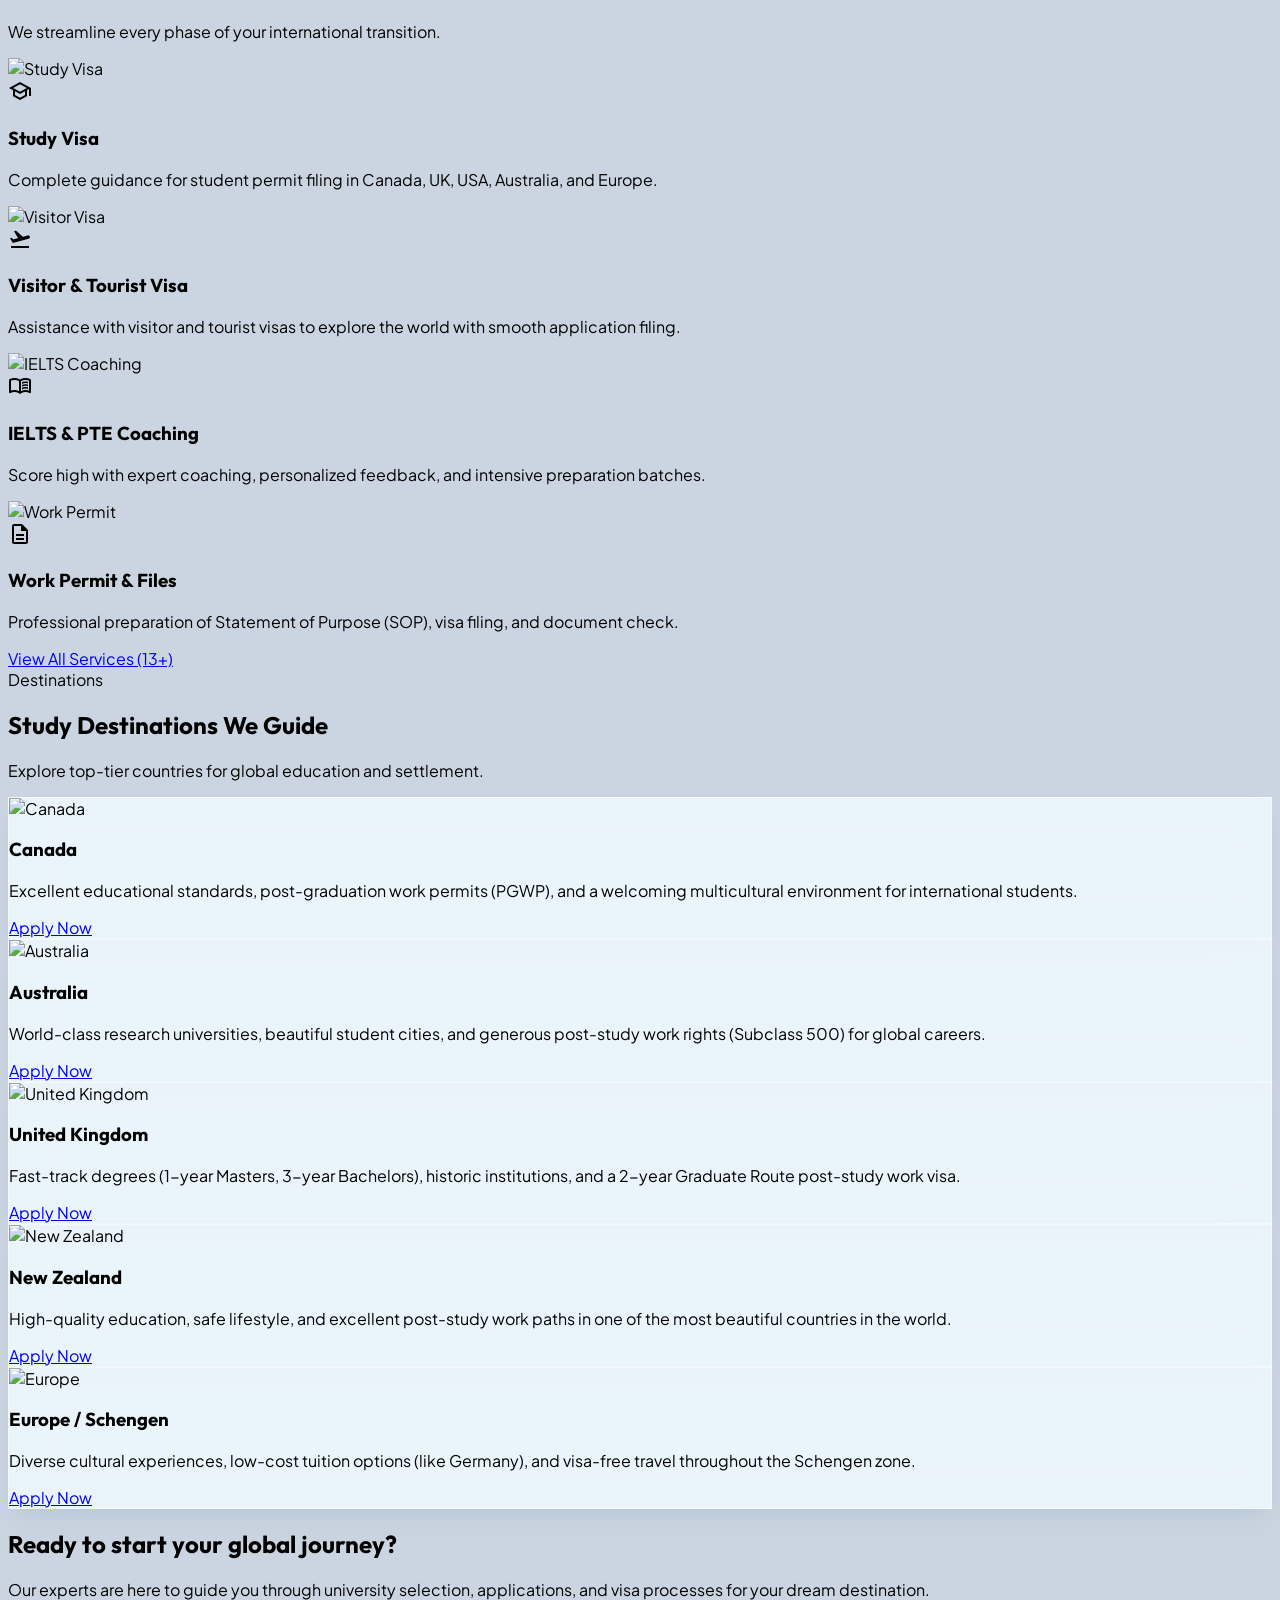
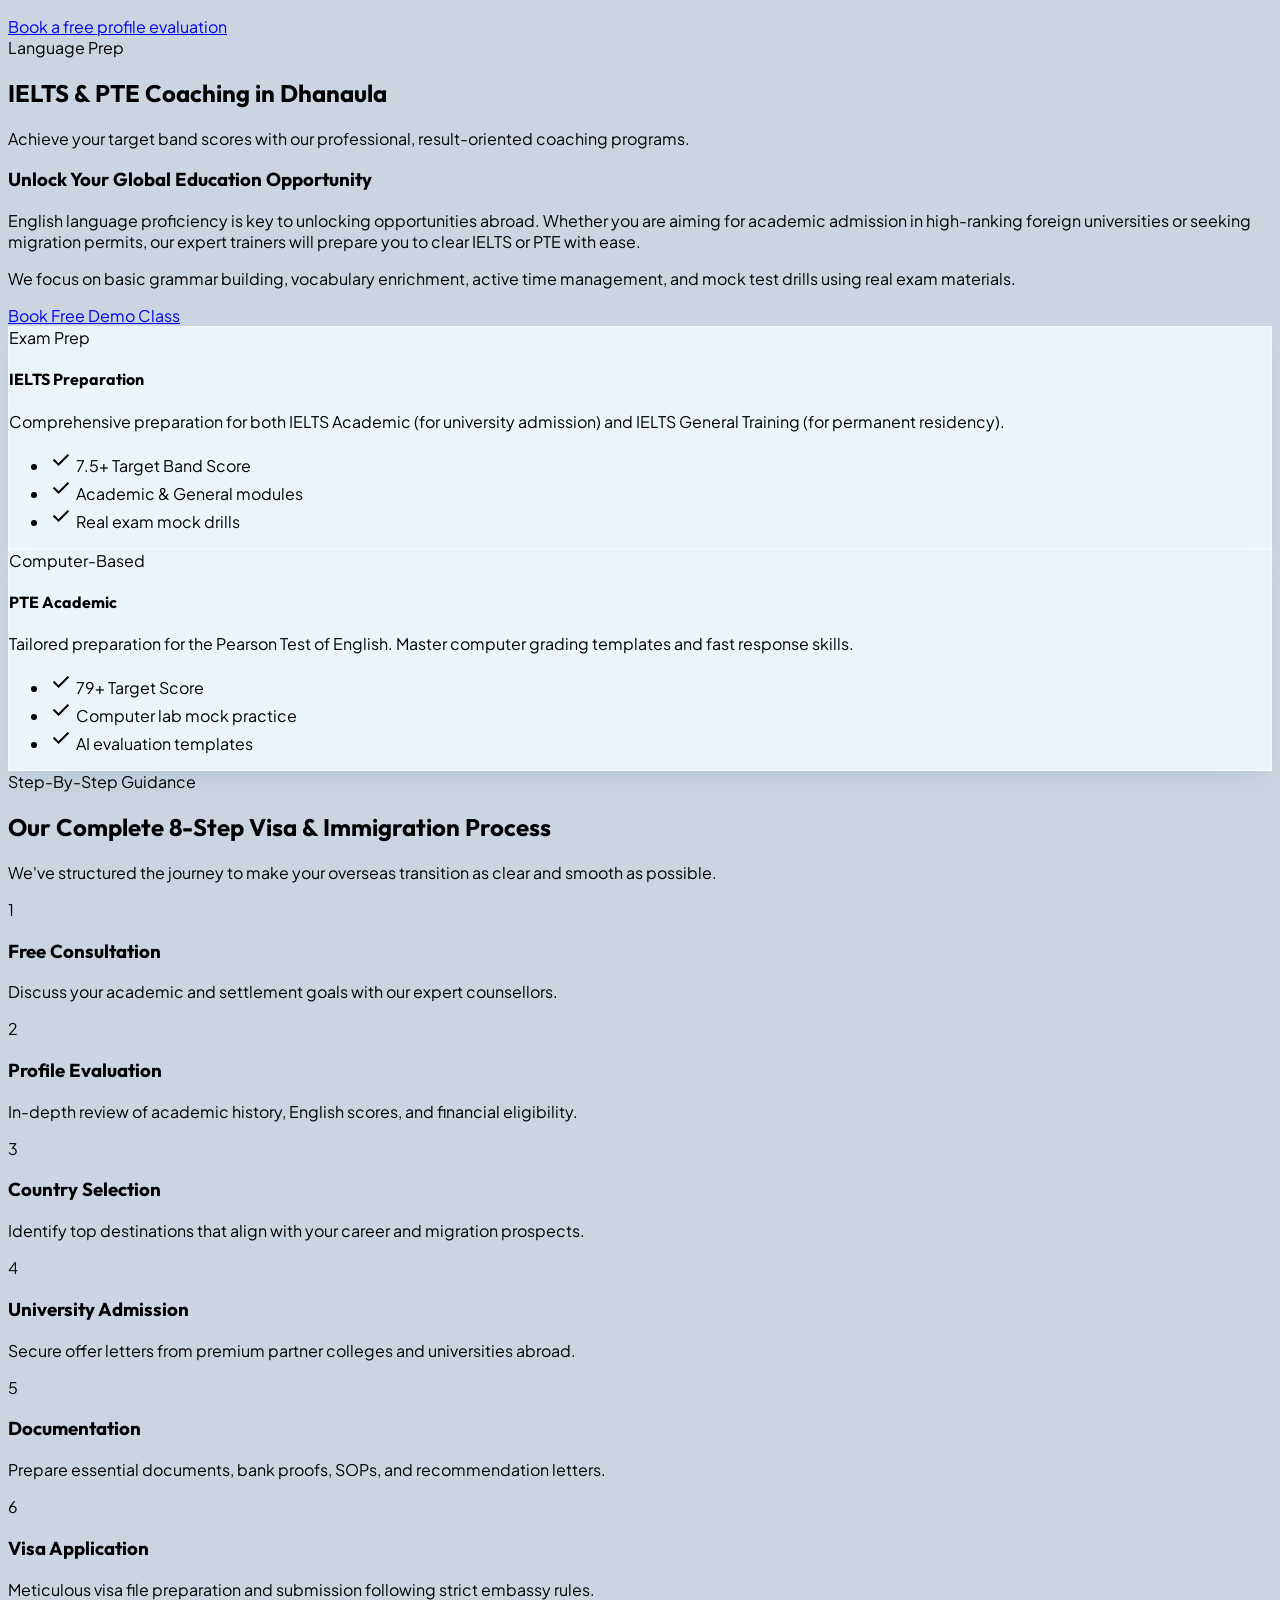
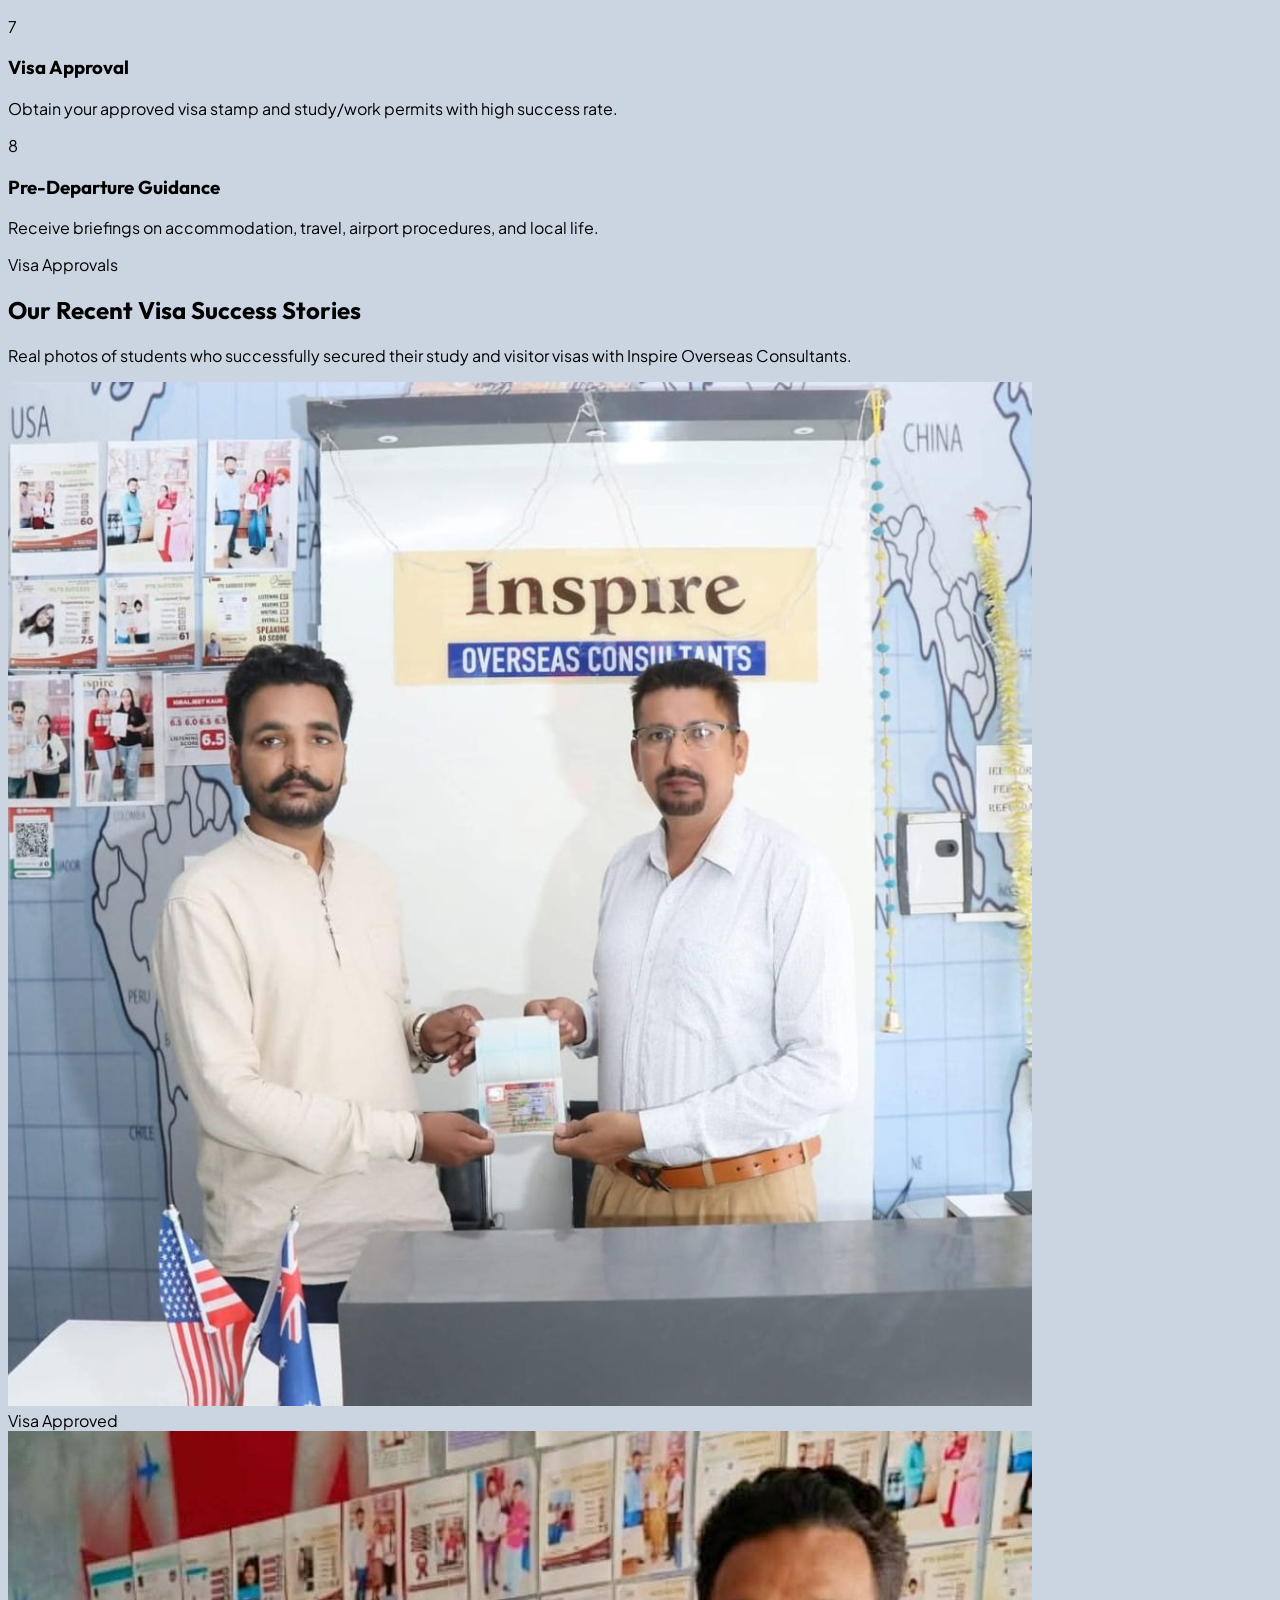
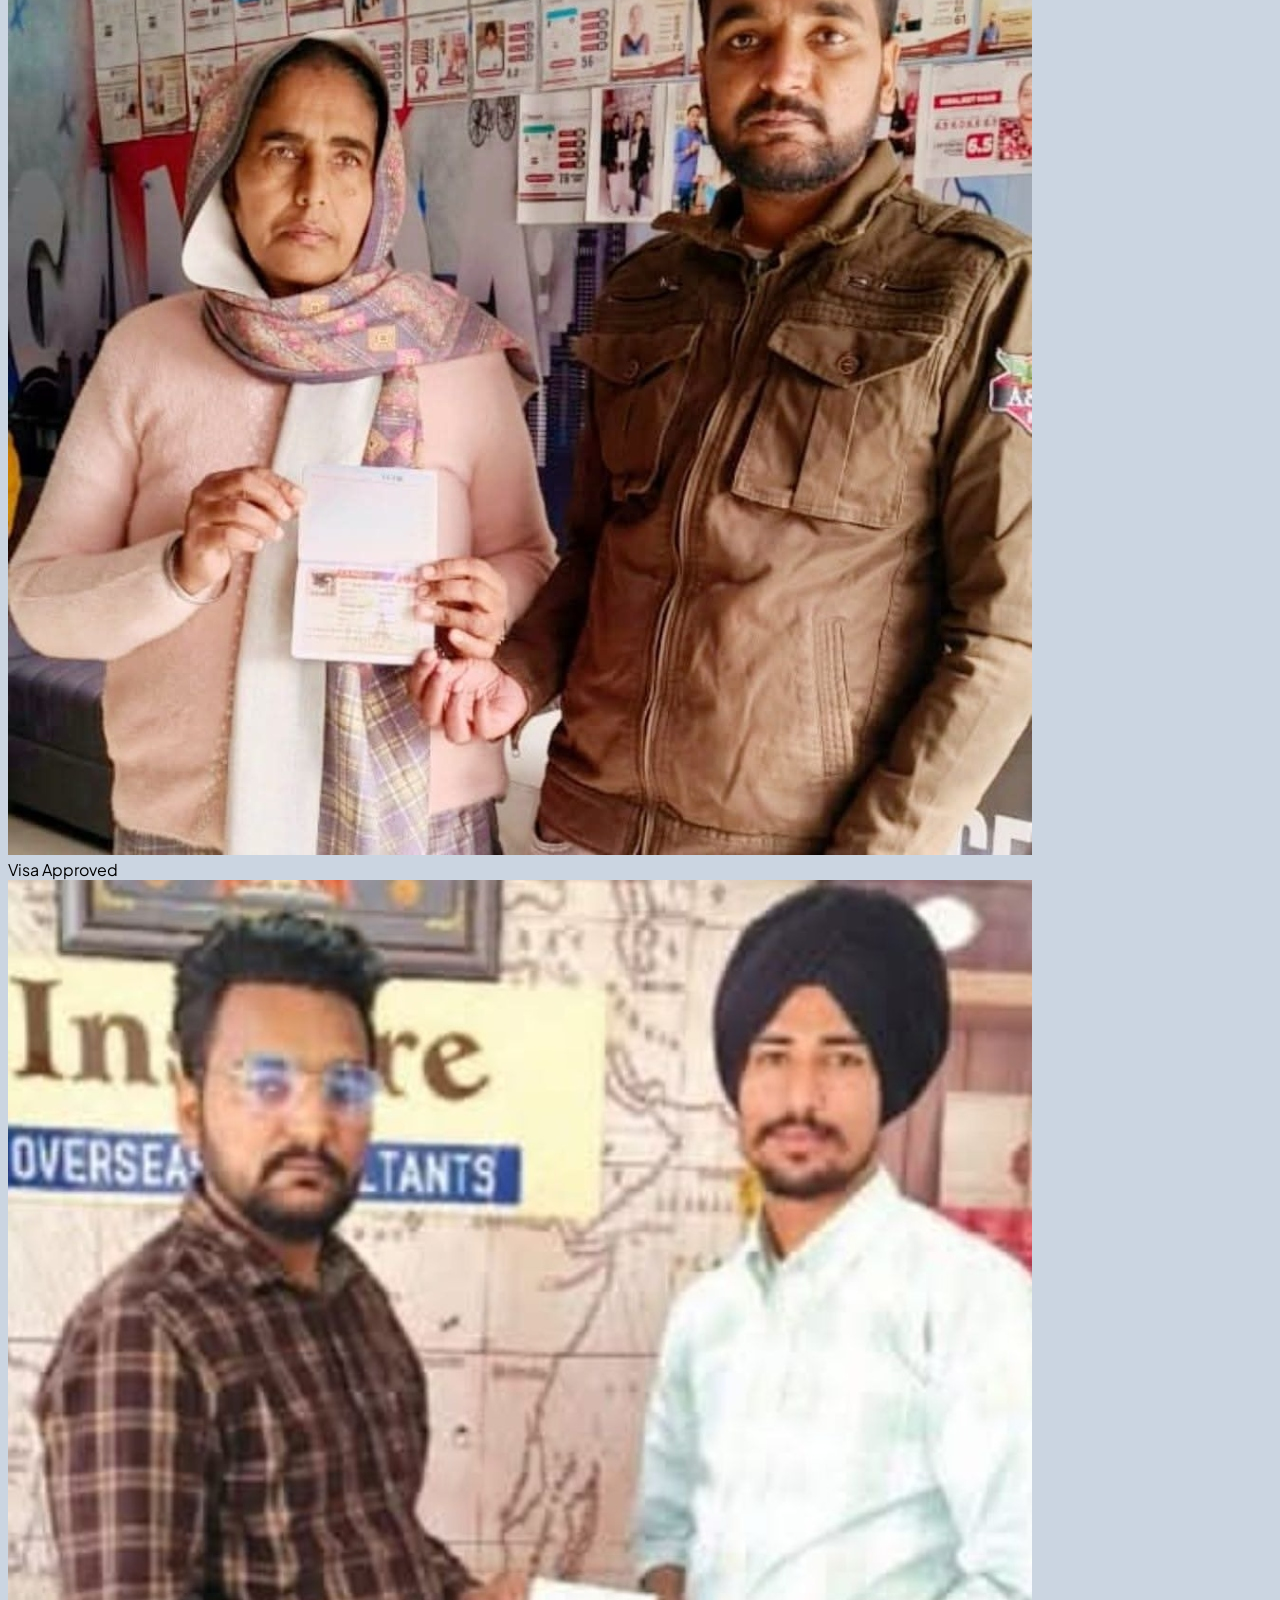
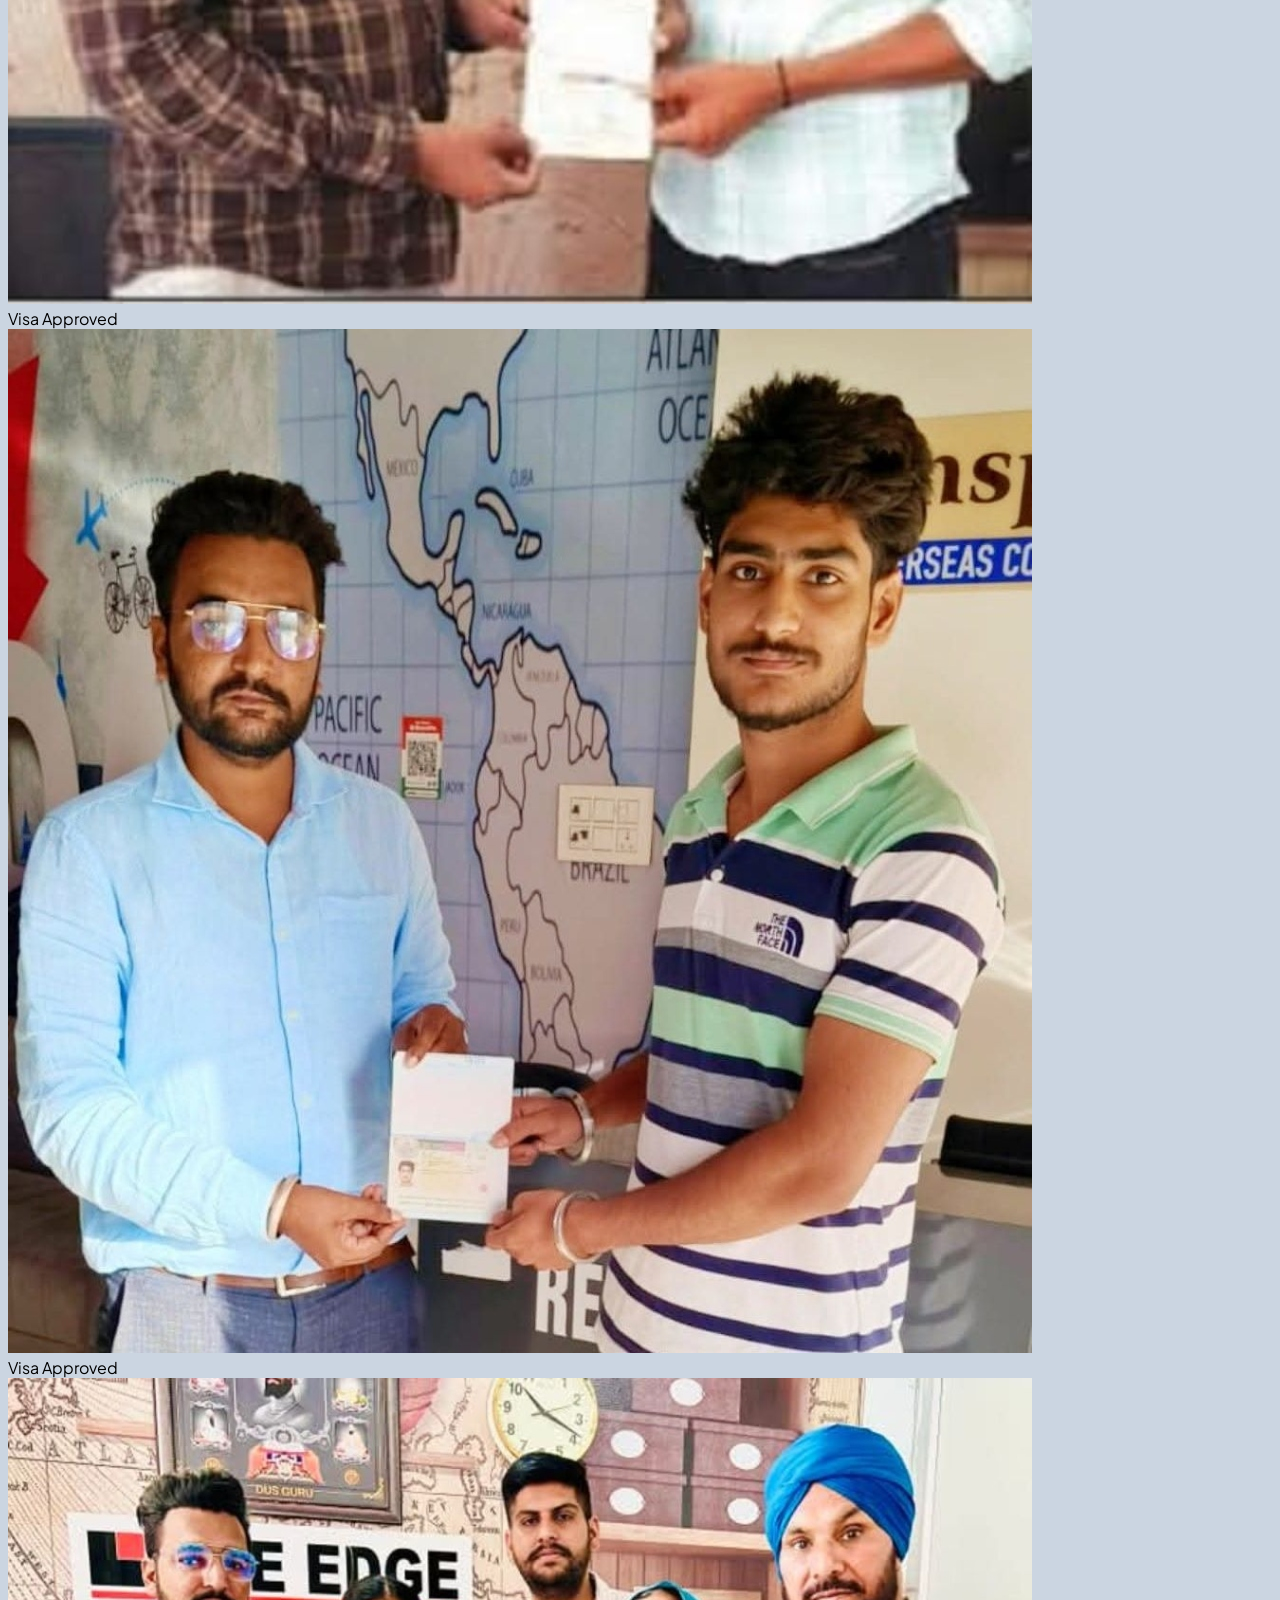
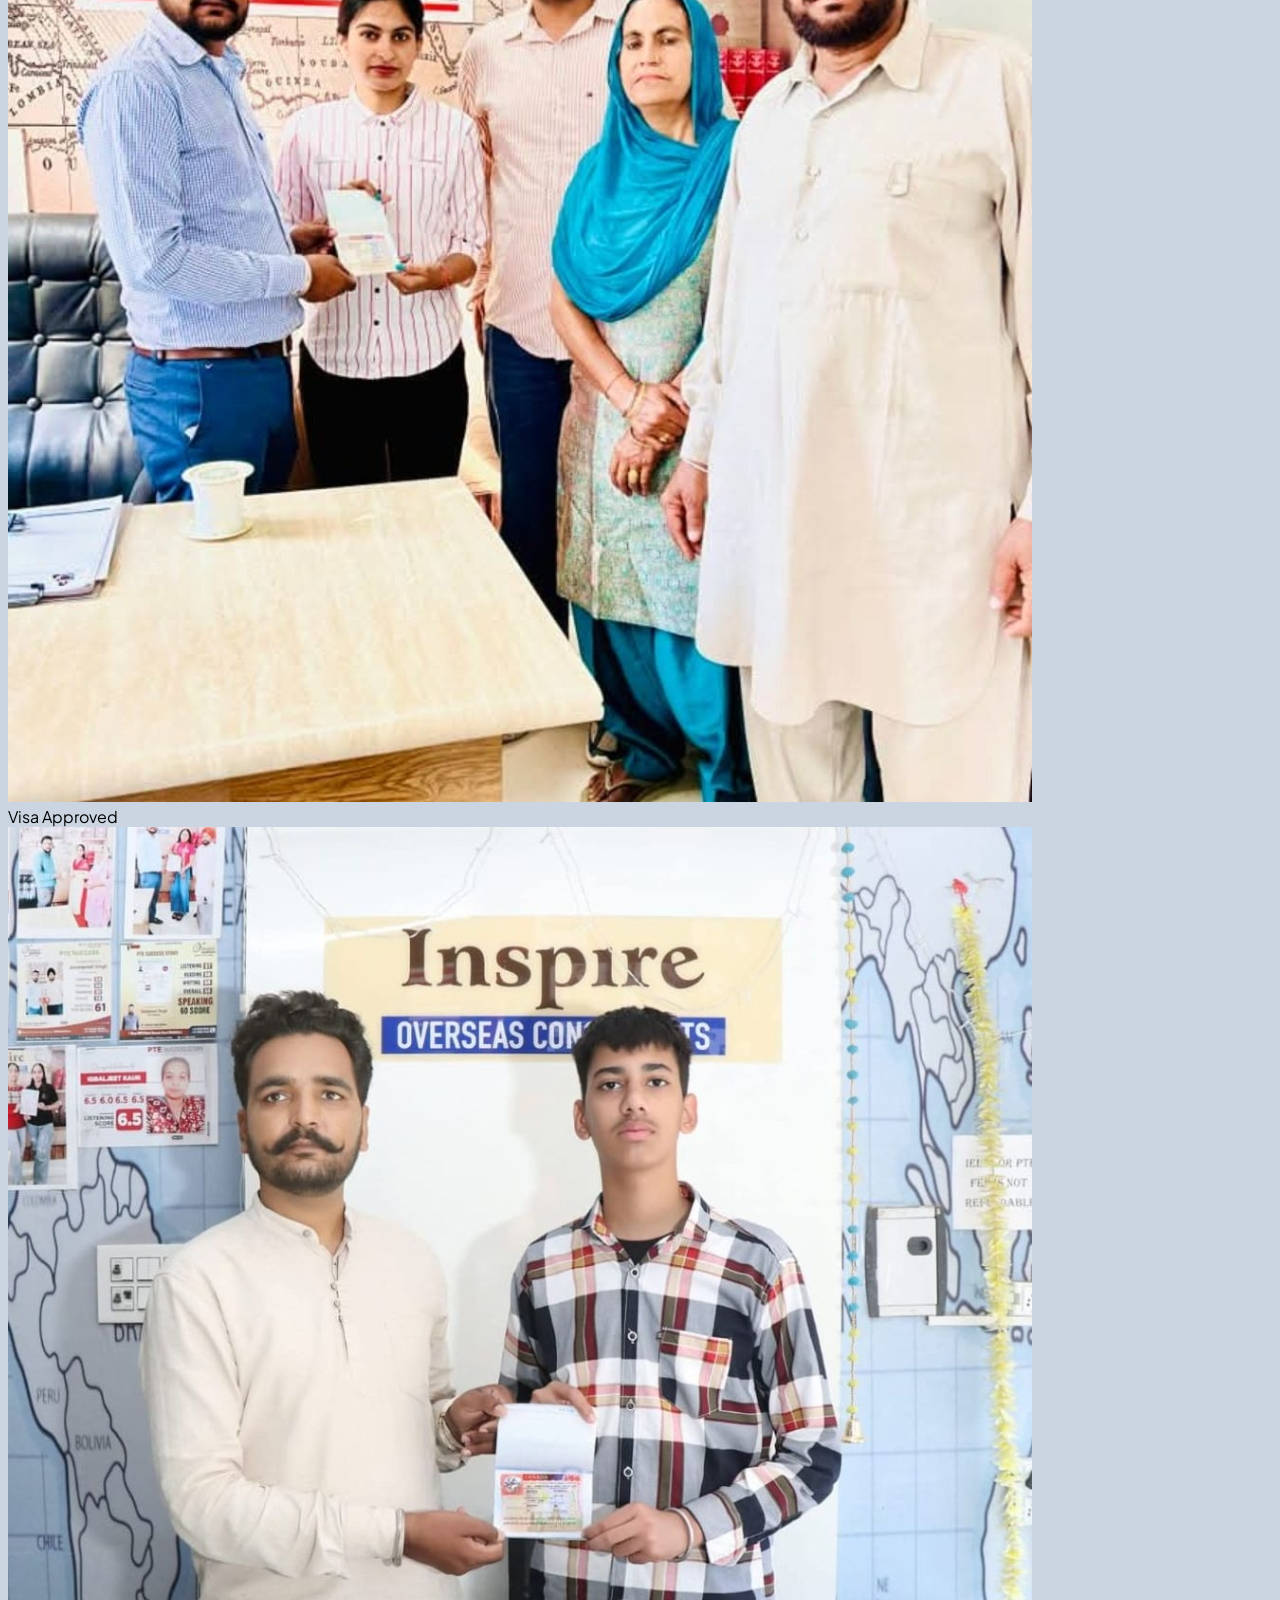
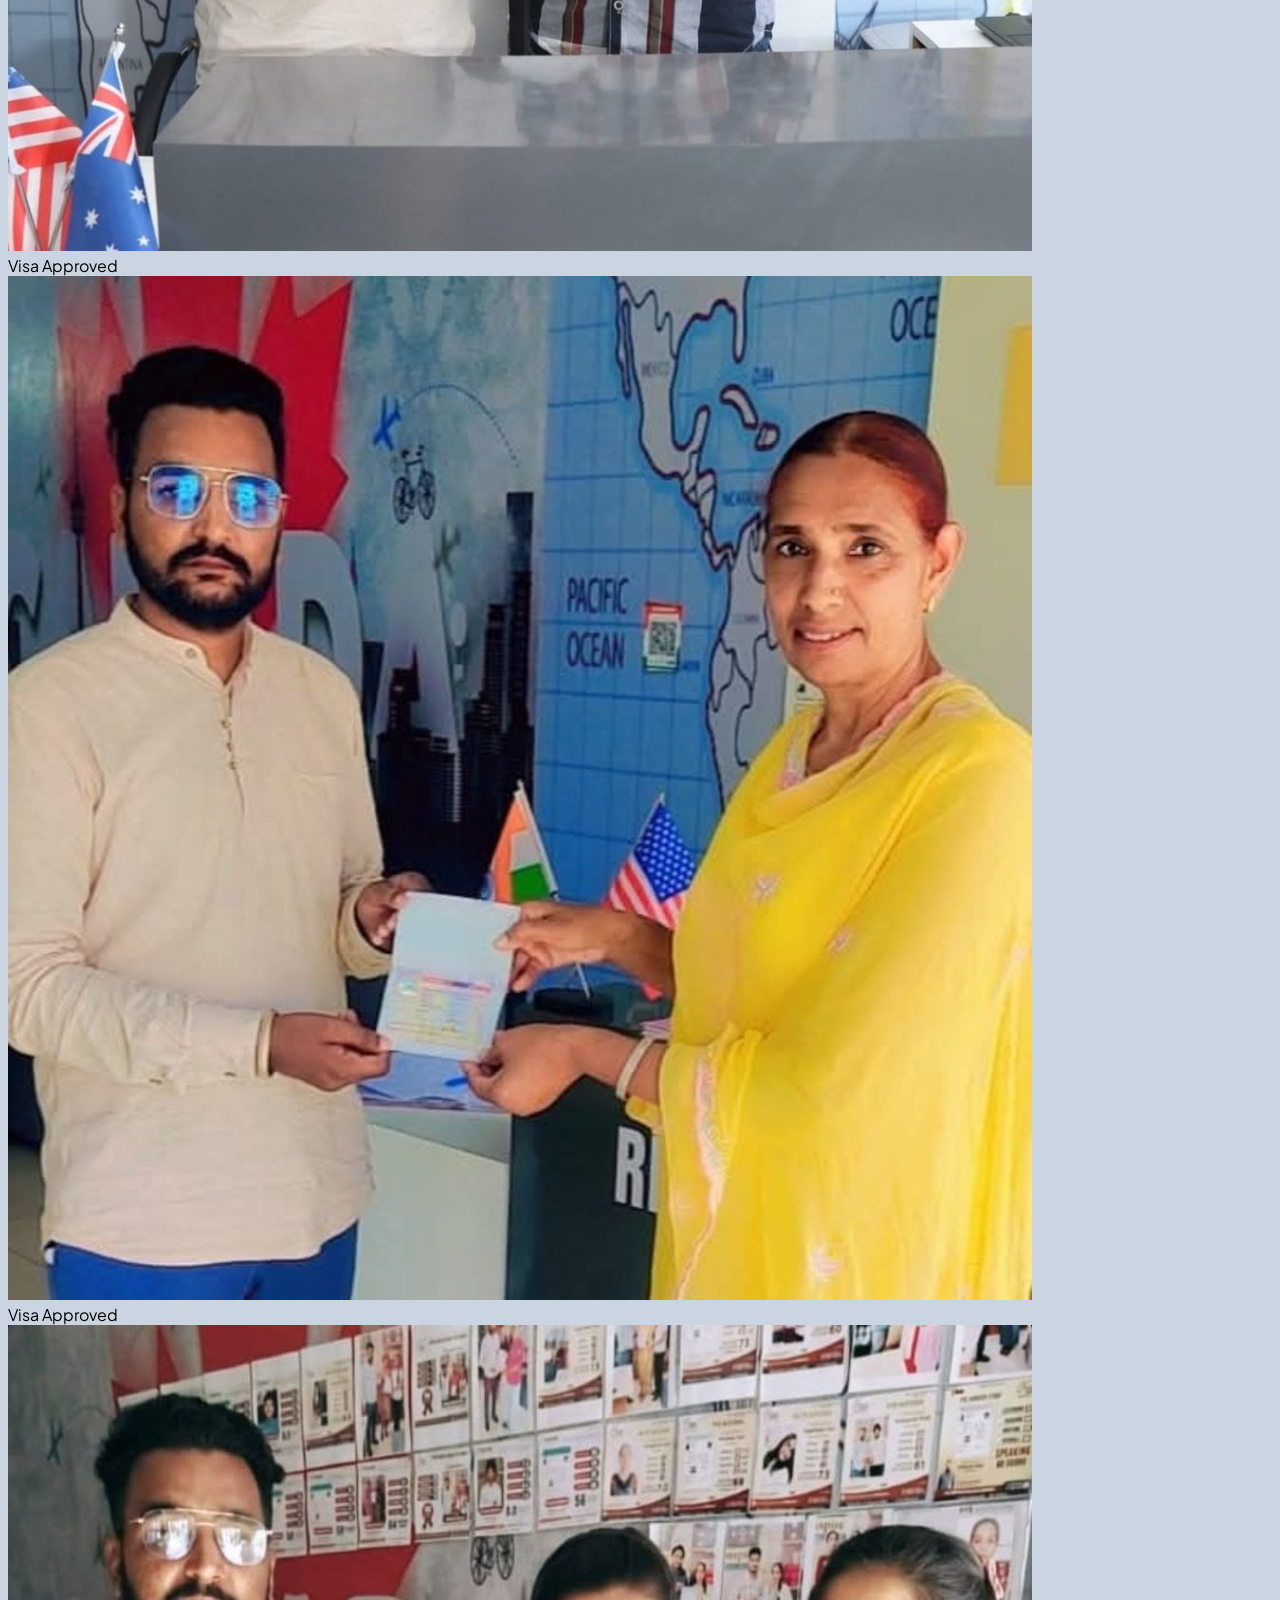
==== commit 9b79680d: "Apply soft tinted backgrounds to sections and solid white card styles to child elements for better v" ====
--- a/index.html
+++ b/index.html
@@ -356,7 +356,7 @@
             </div>
         </section>
         <!-- 3. SERVICES SECTION -->
-        <section id="services" class="py-12 md:py-16 bg-transparent">
+        <section id="services" class="py-12 md:py-16 bg-gradient-to-br from-[#f8faff] to-[#eef2ff] border-y border-slate-200/50">
             <div class="max-w-container-max mx-auto px-margin-mobile md:px-margin-desktop">
                 <div class="text-center mb-16 fade-in-up">
                     <span class="inline-block px-4 py-1.5 rounded-full bg-secondary-container text-on-secondary-container font-label-md mb-4 uppercase tracking-wider text-xs">Expert Services</span>
@@ -366,7 +366,7 @@
                 
                 <div class="flex overflow-x-auto snap-x snap-mandatory gap-6 pb-6 scrollbar-hide md:grid md:grid-cols-2 lg:grid-cols-4 md:overflow-x-visible md:snap-none md:gap-6 md:pb-0">
                     <!-- Service 1 -->
-                    <div class="glass-card rounded-2xl overflow-hidden hover:-translate-y-1 transition-transform duration-300 fade-in-up flex-shrink-0 w-[82vw] sm:w-[320px] snap-center md:w-auto  shadow-md">
+                    <div class="bg-white rounded-2xl overflow-hidden hover:-translate-y-1 transition-transform duration-300 fade-in-up flex-shrink-0 w-[82vw] sm:w-[320px] snap-center md:w-auto shadow-md border border-slate-100 hover:shadow-lg">
                         <img class="w-full h-36 object-cover" src="https://images.unsplash.com/photo-1522202176988-66273c2fd55f?auto=format&fit=crop&w=600&q=80" alt="Study Visa"/>
                         <div class="p-6">
                             <div class="flex items-center gap-3 mb-3">
@@ -378,7 +378,7 @@
                     </div>
                     
                     <!-- Service 2 -->
-                    <div class="glass-card rounded-2xl overflow-hidden hover:-translate-y-1 transition-transform duration-300 fade-in-up flex-shrink-0 w-[82vw] sm:w-[320px] snap-center md:w-auto  shadow-md">
+                    <div class="bg-white rounded-2xl overflow-hidden hover:-translate-y-1 transition-transform duration-300 fade-in-up flex-shrink-0 w-[82vw] sm:w-[320px] snap-center md:w-auto shadow-md border border-slate-100 hover:shadow-lg">
                         <img class="w-full h-36 object-cover" src="https://images.unsplash.com/photo-1488646953014-85cb44e25828?auto=format&fit=crop&w=400&h=250&q=80" alt="Visitor Visa"/>
                         <div class="p-6">
                             <div class="flex items-center gap-3 mb-3">
@@ -390,7 +390,7 @@
                     </div>
                     
                     <!-- Service 3 -->
-                    <div class="glass-card rounded-2xl overflow-hidden hover:-translate-y-1 transition-transform duration-300 fade-in-up flex-shrink-0 w-[82vw] sm:w-[320px] snap-center md:w-auto  shadow-md">
+                    <div class="bg-white rounded-2xl overflow-hidden hover:-translate-y-1 transition-transform duration-300 fade-in-up flex-shrink-0 w-[82vw] sm:w-[320px] snap-center md:w-auto shadow-md border border-slate-100 hover:shadow-lg">
                         <img class="w-full h-36 object-cover" src="https://images.unsplash.com/photo-1434030216411-0b793f4b4173?auto=format&fit=crop&w=400&h=250&q=80" alt="IELTS Coaching"/>
                         <div class="p-6">
                             <div class="flex items-center gap-3 mb-3">
@@ -402,7 +402,7 @@
                     </div>
                     
                     <!-- Service 4 -->
-                    <div class="glass-card rounded-2xl overflow-hidden hover:-translate-y-1 transition-transform duration-300 fade-in-up flex-shrink-0 w-[82vw] sm:w-[320px] snap-center md:w-auto  shadow-md">
+                    <div class="bg-white rounded-2xl overflow-hidden hover:-translate-y-1 transition-transform duration-300 fade-in-up flex-shrink-0 w-[82vw] sm:w-[320px] snap-center md:w-auto shadow-md border border-slate-100 hover:shadow-lg">
                         <img class="w-full h-36 object-cover" src="https://images.unsplash.com/photo-1450133064473-71024230f91b?auto=format&fit=crop&w=400&h=250&q=80" alt="Work Permit"/>
                         <div class="p-6">
                             <div class="flex items-center gap-3 mb-3">
@@ -603,7 +603,7 @@
         </section>
 
         <!-- 5. PROCESS SECTION -->
-        <section id="process" class="py-12 md:py-16 bg-transparent">
+        <section id="process" class="py-12 md:py-16 bg-gradient-to-br from-[#f0f4f8] to-[#e2e8f0] border-b border-slate-200/50">
             <div class="max-w-container-max mx-auto px-margin-mobile md:px-margin-desktop">
                 <div class="text-center mb-16 fade-in-up">
                     <span class="inline-block px-4 py-1.5 rounded-full bg-secondary-container text-on-secondary-container font-label-md mb-4 uppercase tracking-wider text-xs">Step-By-Step Guidance</span>
@@ -612,56 +612,56 @@
                 </div>
                 <div class="relative">
                     <div class="grid grid-cols-1 sm:grid-cols-2 lg:grid-cols-4 gap-8 relative z-10">
-                        <div class="flex flex-col items-center text-center group fade-in-up bg-white/60 p-6 rounded-2xl border border-outline-variant/20 shadow-sm hover:border-secondary transition-all">
+                        <div class="flex flex-col items-center text-center group fade-in-up bg-white p-6 rounded-2xl border border-slate-100 shadow-md hover:border-secondary hover:shadow-lg transition-all">
                             <div class="w-12 h-12 rounded-full bg-primary-container text-on-primary-container flex items-center justify-center text-lg font-bold mb-4 shadow-sm">
                                 1
                             </div>
                             <h3 class="font-headline text-[16px] font-bold text-on-surface mb-2">Free Consultation</h3>
                             <p class="text-body-sm text-on-surface-variant leading-relaxed">Discuss your academic and settlement goals with our expert counsellors.</p>
                         </div>
-                        <div class="flex flex-col items-center text-center group fade-in-up bg-white/60 p-6 rounded-2xl border border-outline-variant/20 shadow-sm hover:border-secondary transition-all" style="transition-delay: 50ms;">
+                        <div class="flex flex-col items-center text-center group fade-in-up bg-white p-6 rounded-2xl border border-slate-100 shadow-md hover:border-secondary hover:shadow-lg transition-all" style="transition-delay: 50ms;">
                             <div class="w-12 h-12 rounded-full bg-primary-container text-on-primary-container flex items-center justify-center text-lg font-bold mb-4 shadow-sm">
                                 2
                             </div>
                             <h3 class="font-headline text-[16px] font-bold text-on-surface mb-2">Profile Evaluation</h3>
                             <p class="text-body-sm text-on-surface-variant leading-relaxed">In-depth review of academic history, English scores, and financial eligibility.</p>
                         </div>
-                        <div class="flex flex-col items-center text-center group fade-in-up bg-white/60 p-6 rounded-2xl border border-outline-variant/20 shadow-sm hover:border-secondary transition-all" style="transition-delay: 100ms;">
+                        <div class="flex flex-col items-center text-center group fade-in-up bg-white p-6 rounded-2xl border border-slate-100 shadow-md hover:border-secondary hover:shadow-lg transition-all" style="transition-delay: 100ms;">
                             <div class="w-12 h-12 rounded-full bg-primary-container text-on-primary-container flex items-center justify-center text-lg font-bold mb-4 shadow-sm">
                                 3
                             </div>
                             <h3 class="font-headline text-[16px] font-bold text-on-surface mb-2">Country Selection</h3>
                             <p class="text-body-sm text-on-surface-variant leading-relaxed">Identify top destinations that align with your career and migration prospects.</p>
                         </div>
-                        <div class="flex flex-col items-center text-center group fade-in-up bg-white/60 p-6 rounded-2xl border border-outline-variant/20 shadow-sm hover:border-secondary transition-all" style="transition-delay: 150ms;">
+                        <div class="flex flex-col items-center text-center group fade-in-up bg-white p-6 rounded-2xl border border-slate-100 shadow-md hover:border-secondary hover:shadow-lg transition-all" style="transition-delay: 150ms;">
                             <div class="w-12 h-12 rounded-full bg-primary-container text-on-primary-container flex items-center justify-center text-lg font-bold mb-4 shadow-sm">
                                 4
                             </div>
                             <h3 class="font-headline text-[16px] font-bold text-on-surface mb-2">University Admission</h3>
                             <p class="text-body-sm text-on-surface-variant leading-relaxed">Secure offer letters from premium partner colleges and universities abroad.</p>
                         </div>
-                        <div class="flex flex-col items-center text-center group fade-in-up bg-white/60 p-6 rounded-2xl border border-outline-variant/20 shadow-sm hover:border-secondary transition-all" style="transition-delay: 200ms;">
+                        <div class="flex flex-col items-center text-center group fade-in-up bg-white p-6 rounded-2xl border border-slate-100 shadow-md hover:border-secondary hover:shadow-lg transition-all" style="transition-delay: 200ms;">
                             <div class="w-12 h-12 rounded-full bg-primary-container text-on-primary-container flex items-center justify-center text-lg font-bold mb-4 shadow-sm">
                                 5
                             </div>
                             <h3 class="font-headline text-[16px] font-bold text-on-surface mb-2">Documentation</h3>
                             <p class="text-body-sm text-on-surface-variant leading-relaxed">Prepare essential documents, bank proofs, SOPs, and recommendation letters.</p>
                         </div>
-                        <div class="flex flex-col items-center text-center group fade-in-up bg-white/60 p-6 rounded-2xl border border-outline-variant/20 shadow-sm hover:border-secondary transition-all" style="transition-delay: 250ms;">
+                        <div class="flex flex-col items-center text-center group fade-in-up bg-white p-6 rounded-2xl border border-slate-100 shadow-md hover:border-secondary hover:shadow-lg transition-all" style="transition-delay: 250ms;">
                             <div class="w-12 h-12 rounded-full bg-primary-container text-on-primary-container flex items-center justify-center text-lg font-bold mb-4 shadow-sm">
                                 6
                             </div>
                             <h3 class="font-headline text-[16px] font-bold text-on-surface mb-2">Visa Application</h3>
                             <p class="text-body-sm text-on-surface-variant leading-relaxed">Meticulous visa file preparation and submission following strict embassy rules.</p>
                         </div>
-                        <div class="flex flex-col items-center text-center group fade-in-up bg-white/60 p-6 rounded-2xl border border-outline-variant/20 shadow-sm hover:border-secondary transition-all" style="transition-delay: 300ms;">
+                        <div class="flex flex-col items-center text-center group fade-in-up bg-white p-6 rounded-2xl border border-slate-100 shadow-md hover:border-secondary hover:shadow-lg transition-all" style="transition-delay: 300ms;">
                             <div class="w-12 h-12 rounded-full bg-primary-container text-on-primary-container flex items-center justify-center text-lg font-bold mb-4 shadow-sm">
                                 7
                             </div>
                             <h3 class="font-headline text-[16px] font-bold text-on-surface mb-2">Visa Approval</h3>
                             <p class="text-body-sm text-on-surface-variant leading-relaxed">Obtain your approved visa stamp and study/work permits with high success rate.</p>
                         </div>
-                        <div class="flex flex-col items-center text-center group fade-in-up bg-white/60 p-6 rounded-2xl border border-outline-variant/20 shadow-sm hover:border-secondary transition-all" style="transition-delay: 350ms;">
+                        <div class="flex flex-col items-center text-center group fade-in-up bg-white p-6 rounded-2xl border border-slate-100 shadow-md hover:border-secondary hover:shadow-lg transition-all" style="transition-delay: 350ms;">
                             <div class="w-12 h-12 rounded-full bg-primary-container text-on-primary-container flex items-center justify-center text-lg font-bold mb-4 shadow-sm">
                                 8
                             </div>
@@ -674,7 +674,7 @@
         </section>
 
         <!-- 6. TESTIMONIALS SECTION (VISA SUCCESS GALLERY) -->
-        <section id="success" class="py-12 md:py-16 bg-surface-dim">
+        <section id="success" class="py-12 md:py-16 bg-gradient-to-br from-[#f8faff] to-[#eef2ff] border-b border-slate-200/50">
             <div class="max-w-container-max mx-auto px-margin-mobile md:px-margin-desktop">
                 <div class="text-center mb-12 fade-up">
                     <span class="inline-block px-4 py-1.5 rounded-full bg-secondary-container text-on-secondary-container font-label-md mb-4 uppercase tracking-wider text-xs font-semibold">Visa Approvals</span>
@@ -684,7 +684,7 @@
                 
                 <div class="flex overflow-x-auto snap-x snap-mandatory gap-6 pb-6 scrollbar-hide md:grid md:grid-cols-3 lg:grid-cols-4 md:overflow-x-visible md:snap-none md:gap-6 md:pb-0">
                     <!-- Visa 1 -->
-                    <div class="group relative rounded-2xl overflow-hidden shadow-md border border-outline-variant/15 aspect-[3/4] bg-white transition-all duration-300 hover:shadow-xl flex-shrink-0 w-[78vw] sm:w-[280px] snap-center md:w-auto">
+                    <div class="group relative rounded-2xl overflow-hidden shadow-md border border-slate-100 aspect-[3/4] bg-white transition-all duration-300 hover:shadow-lg hover:border-secondary/50 flex-shrink-0 w-[78vw] sm:w-[280px] snap-center md:w-auto">
                         <img src="images/asli_student_1.jpg" alt="Visa Success" class="w-full h-full object-cover group-hover:scale-105 transition-transform duration-300"/>
                         <div class="absolute inset-x-0 bottom-0 bg-gradient-to-t from-black/80 to-transparent p-4 flex justify-between items-end">
                             <span class="bg-secondary text-white text-[10px] uppercase tracking-wider font-bold px-2.5 py-1 rounded">Visa Approved</span>
@@ -692,7 +692,7 @@
                     </div>
                     
                     <!-- Visa 2 -->
-                    <div class="group relative rounded-2xl overflow-hidden shadow-md border border-outline-variant/15 aspect-[3/4] bg-white transition-all duration-300 hover:shadow-xl flex-shrink-0 w-[78vw] sm:w-[280px] snap-center md:w-auto">
+                    <div class="group relative rounded-2xl overflow-hidden shadow-md border border-slate-100 aspect-[3/4] bg-white transition-all duration-300 hover:shadow-lg hover:border-secondary/50 flex-shrink-0 w-[78vw] sm:w-[280px] snap-center md:w-auto">
                         <img src="images/asli_student_2.jpg" alt="Visa Success" class="w-full h-full object-cover group-hover:scale-105 transition-transform duration-300"/>
                         <div class="absolute inset-x-0 bottom-0 bg-gradient-to-t from-black/80 to-transparent p-4 flex justify-between items-end">
                             <span class="bg-secondary text-white text-[10px] uppercase tracking-wider font-bold px-2.5 py-1 rounded">Visa Approved</span>
@@ -700,7 +700,7 @@
                     </div>
                     
                     <!-- Visa 3 -->
-                    <div class="group relative rounded-2xl overflow-hidden shadow-md border border-outline-variant/15 aspect-[3/4] bg-white transition-all duration-300 hover:shadow-xl flex-shrink-0 w-[78vw] sm:w-[280px] snap-center md:w-auto">
+                    <div class="group relative rounded-2xl overflow-hidden shadow-md border border-slate-100 aspect-[3/4] bg-white transition-all duration-300 hover:shadow-lg hover:border-secondary/50 flex-shrink-0 w-[78vw] sm:w-[280px] snap-center md:w-auto">
                         <img src="images/asli_student_3.jpg" alt="Visa Success" class="w-full h-full object-cover group-hover:scale-105 transition-transform duration-300"/>
                         <div class="absolute inset-x-0 bottom-0 bg-gradient-to-t from-black/80 to-transparent p-4 flex justify-between items-end">
                             <span class="bg-secondary text-white text-[10px] uppercase tracking-wider font-bold px-2.5 py-1 rounded">Visa Approved</span>
@@ -708,7 +708,7 @@
                     </div>
                     
                     <!-- Visa 4 -->
-                    <div class="group relative rounded-2xl overflow-hidden shadow-md border border-outline-variant/15 aspect-[3/4] bg-white transition-all duration-300 hover:shadow-xl flex-shrink-0 w-[78vw] sm:w-[280px] snap-center md:w-auto">
+                    <div class="group relative rounded-2xl overflow-hidden shadow-md border border-slate-100 aspect-[3/4] bg-white transition-all duration-300 hover:shadow-lg hover:border-secondary/50 flex-shrink-0 w-[78vw] sm:w-[280px] snap-center md:w-auto">
                         <img src="images/asli_student_4.jpg" alt="Visa Success" class="w-full h-full object-cover group-hover:scale-105 transition-transform duration-300"/>
                         <div class="absolute inset-x-0 bottom-0 bg-gradient-to-t from-black/80 to-transparent p-4 flex justify-between items-end">
                             <span class="bg-secondary text-white text-[10px] uppercase tracking-wider font-bold px-2.5 py-1 rounded">Visa Approved</span>
@@ -716,7 +716,7 @@
                     </div>
                     
                     <!-- Visa 5 -->
-                    <div class="group relative rounded-2xl overflow-hidden shadow-md border border-outline-variant/15 aspect-[3/4] bg-white transition-all duration-300 hover:shadow-xl flex-shrink-0 w-[78vw] sm:w-[280px] snap-center md:w-auto">
+                    <div class="group relative rounded-2xl overflow-hidden shadow-md border border-slate-100 aspect-[3/4] bg-white transition-all duration-300 hover:shadow-lg hover:border-secondary/50 flex-shrink-0 w-[78vw] sm:w-[280px] snap-center md:w-auto">
                         <img src="images/asli_student_5.jpg" alt="Visa Success" class="w-full h-full object-cover group-hover:scale-105 transition-transform duration-300"/>
                         <div class="absolute inset-x-0 bottom-0 bg-gradient-to-t from-black/80 to-transparent p-4 flex justify-between items-end">
                             <span class="bg-secondary text-white text-[10px] uppercase tracking-wider font-bold px-2.5 py-1 rounded">Visa Approved</span>
@@ -724,7 +724,7 @@
                     </div>
 
                     <!-- Visa 6 -->
-                    <div class="group relative rounded-2xl overflow-hidden shadow-md border border-outline-variant/15 aspect-[3/4] bg-white transition-all duration-300 hover:shadow-xl flex-shrink-0 w-[78vw] sm:w-[280px] snap-center md:w-auto">
+                    <div class="group relative rounded-2xl overflow-hidden shadow-md border border-slate-100 aspect-[3/4] bg-white transition-all duration-300 hover:shadow-lg hover:border-secondary/50 flex-shrink-0 w-[78vw] sm:w-[280px] snap-center md:w-auto">
                         <img src="images/asli_student_6.jpg" alt="Visa Success" class="w-full h-full object-cover group-hover:scale-105 transition-transform duration-300"/>
                         <div class="absolute inset-x-0 bottom-0 bg-gradient-to-t from-black/80 to-transparent p-4 flex justify-between items-end">
                             <span class="bg-secondary text-white text-[10px] uppercase tracking-wider font-bold px-2.5 py-1 rounded">Visa Approved</span>
@@ -732,7 +732,7 @@
                     </div>
 
                     <!-- Visa 7 -->
-                    <div class="group relative rounded-2xl overflow-hidden shadow-md border border-outline-variant/15 aspect-[3/4] bg-white transition-all duration-300 hover:shadow-xl flex-shrink-0 w-[78vw] sm:w-[280px] snap-center md:w-auto">
+                    <div class="group relative rounded-2xl overflow-hidden shadow-md border border-slate-100 aspect-[3/4] bg-white transition-all duration-300 hover:shadow-lg hover:border-secondary/50 flex-shrink-0 w-[78vw] sm:w-[280px] snap-center md:w-auto">
                         <img src="images/asli_student_7.jpg" alt="Visa Success" class="w-full h-full object-cover group-hover:scale-105 transition-transform duration-300"/>
                         <div class="absolute inset-x-0 bottom-0 bg-gradient-to-t from-black/80 to-transparent p-4 flex justify-between items-end">
                             <span class="bg-secondary text-white text-[10px] uppercase tracking-wider font-bold px-2.5 py-1 rounded">Visa Approved</span>
@@ -740,7 +740,7 @@
                     </div>
 
                     <!-- Visa 8 -->
-                    <div class="group relative rounded-2xl overflow-hidden shadow-md border border-outline-variant/15 aspect-[3/4] bg-white transition-all duration-300 hover:shadow-xl flex-shrink-0 w-[78vw] sm:w-[280px] snap-center md:w-auto">
+                    <div class="group relative rounded-2xl overflow-hidden shadow-md border border-slate-100 aspect-[3/4] bg-white transition-all duration-300 hover:shadow-lg hover:border-secondary/50 flex-shrink-0 w-[78vw] sm:w-[280px] snap-center md:w-auto">
                         <img src="images/asli_student_8.jpg" alt="Visa Success" class="w-full h-full object-cover group-hover:scale-105 transition-transform duration-300"/>
                         <div class="absolute inset-x-0 bottom-0 bg-gradient-to-t from-black/80 to-transparent p-4 flex justify-between items-end">
                             <span class="bg-secondary text-white text-[10px] uppercase tracking-wider font-bold px-2.5 py-1 rounded">Visa Approved</span>
@@ -748,7 +748,7 @@
                     </div>
 
                     <!-- Visa 9 -->
-                    <div class="group relative rounded-2xl overflow-hidden shadow-md border border-outline-variant/15 aspect-[3/4] bg-white transition-all duration-300 hover:shadow-xl flex-shrink-0 w-[78vw] sm:w-[280px] snap-center md:w-auto">
+                    <div class="group relative rounded-2xl overflow-hidden shadow-md border border-slate-100 aspect-[3/4] bg-white transition-all duration-300 hover:shadow-lg hover:border-secondary/50 flex-shrink-0 w-[78vw] sm:w-[280px] snap-center md:w-auto">
                         <img src="images/asli_student_9.jpg" alt="Visa Success" class="w-full h-full object-cover group-hover:scale-105 transition-transform duration-300"/>
                         <div class="absolute inset-x-0 bottom-0 bg-gradient-to-t from-black/80 to-transparent p-4 flex justify-between items-end">
                             <span class="bg-secondary text-white text-[10px] uppercase tracking-wider font-bold px-2.5 py-1 rounded">Visa Approved</span>
@@ -756,7 +756,7 @@
                     </div>
 
                     <!-- Visa 10 -->
-                    <div class="group relative rounded-2xl overflow-hidden shadow-md border border-outline-variant/15 aspect-[3/4] bg-white transition-all duration-300 hover:shadow-xl flex-shrink-0 w-[78vw] sm:w-[280px] snap-center md:w-auto">
+                    <div class="group relative rounded-2xl overflow-hidden shadow-md border border-slate-100 aspect-[3/4] bg-white transition-all duration-300 hover:shadow-lg hover:border-secondary/50 flex-shrink-0 w-[78vw] sm:w-[280px] snap-center md:w-auto">
                         <img src="images/asli_student_10.jpg" alt="Visa Success" class="w-full h-full object-cover group-hover:scale-105 transition-transform duration-300"/>
                         <div class="absolute inset-x-0 bottom-0 bg-gradient-to-t from-black/80 to-transparent p-4 flex justify-between items-end">
                             <span class="bg-secondary text-white text-[10px] uppercase tracking-wider font-bold px-2.5 py-1 rounded">Visa Approved</span>
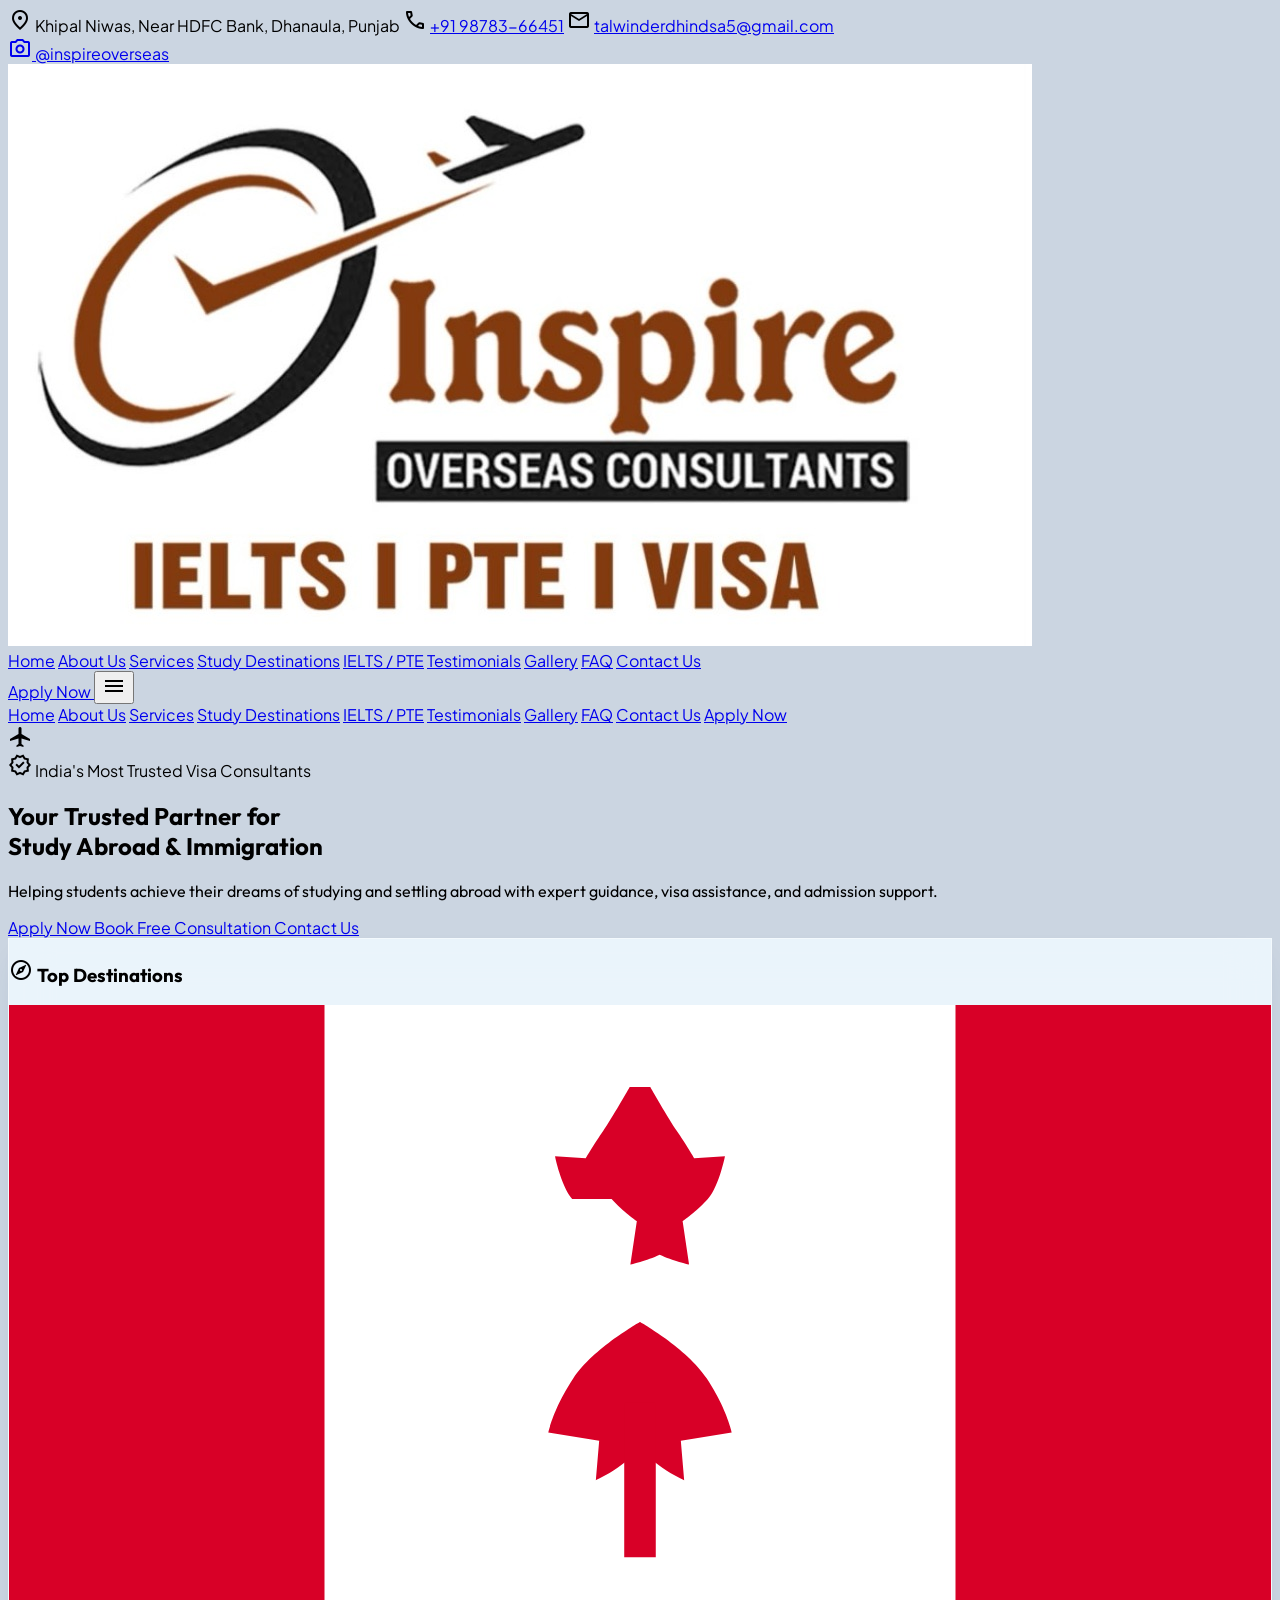
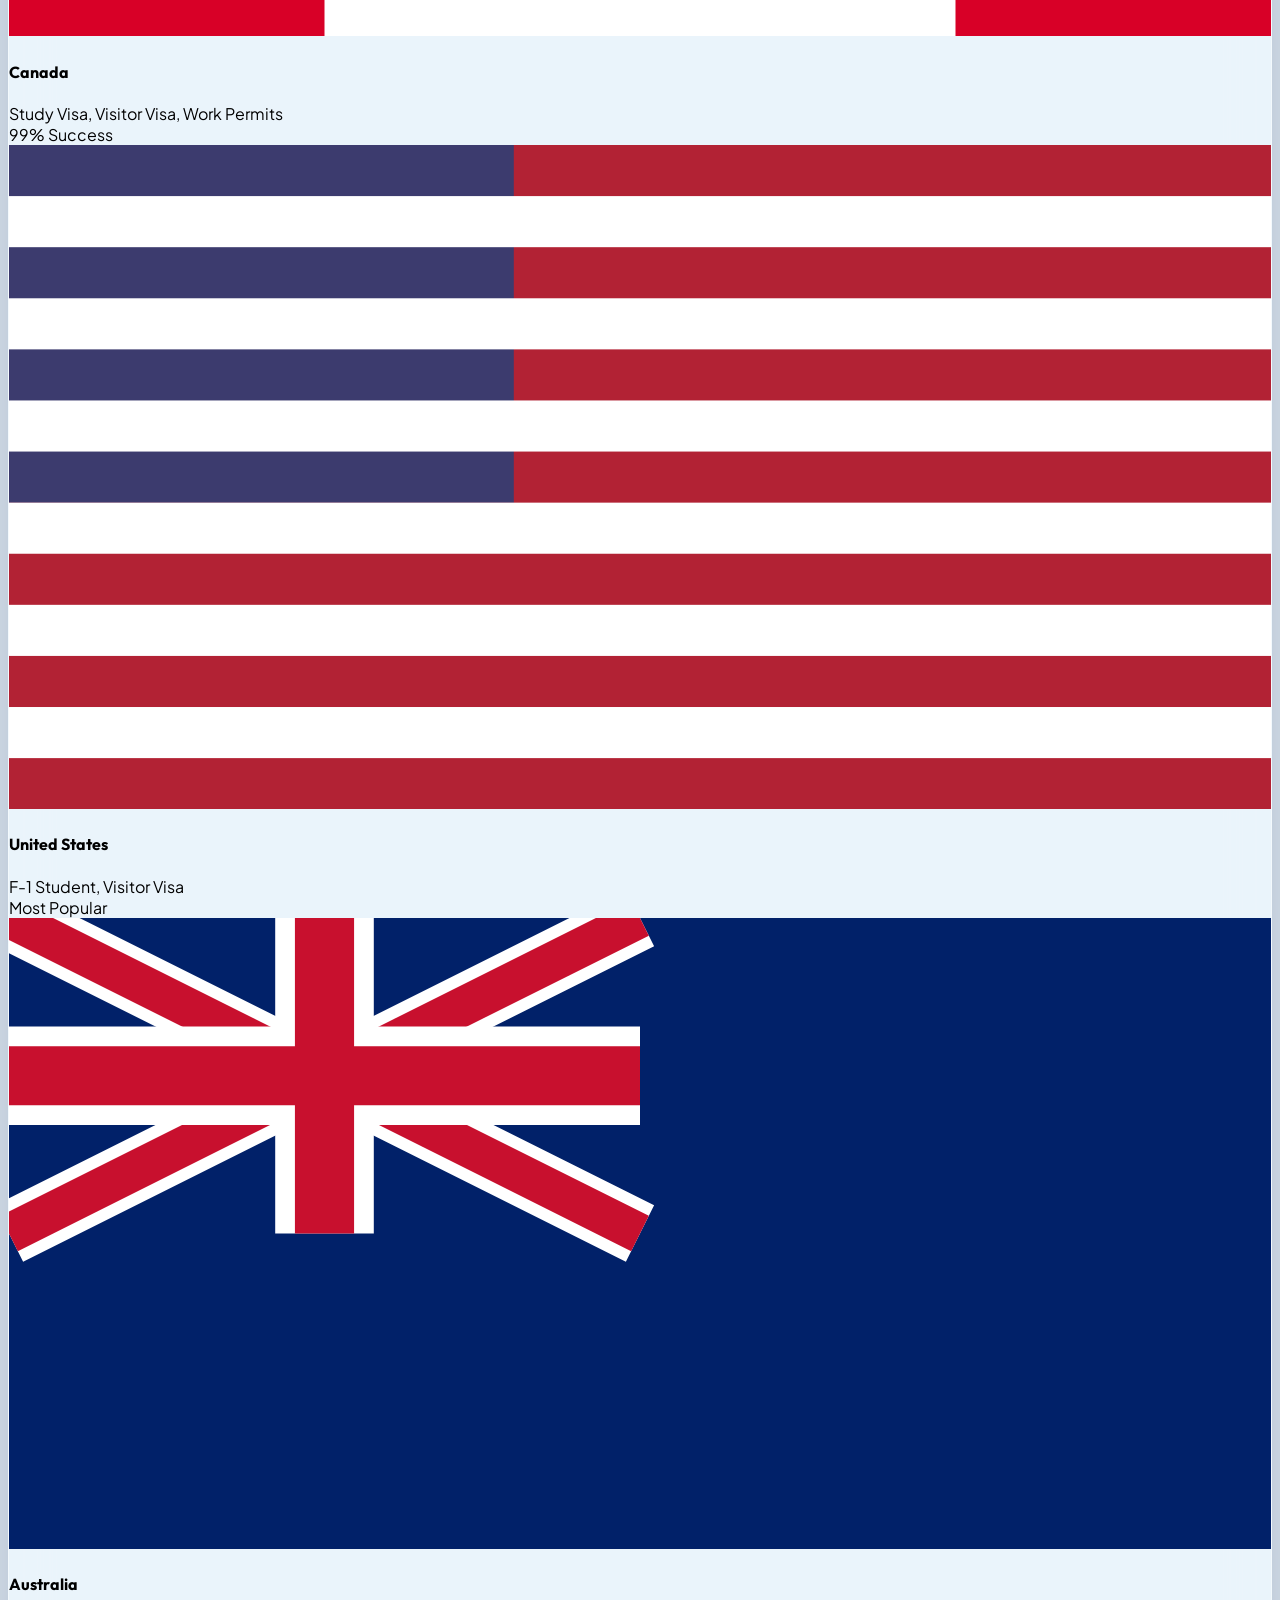
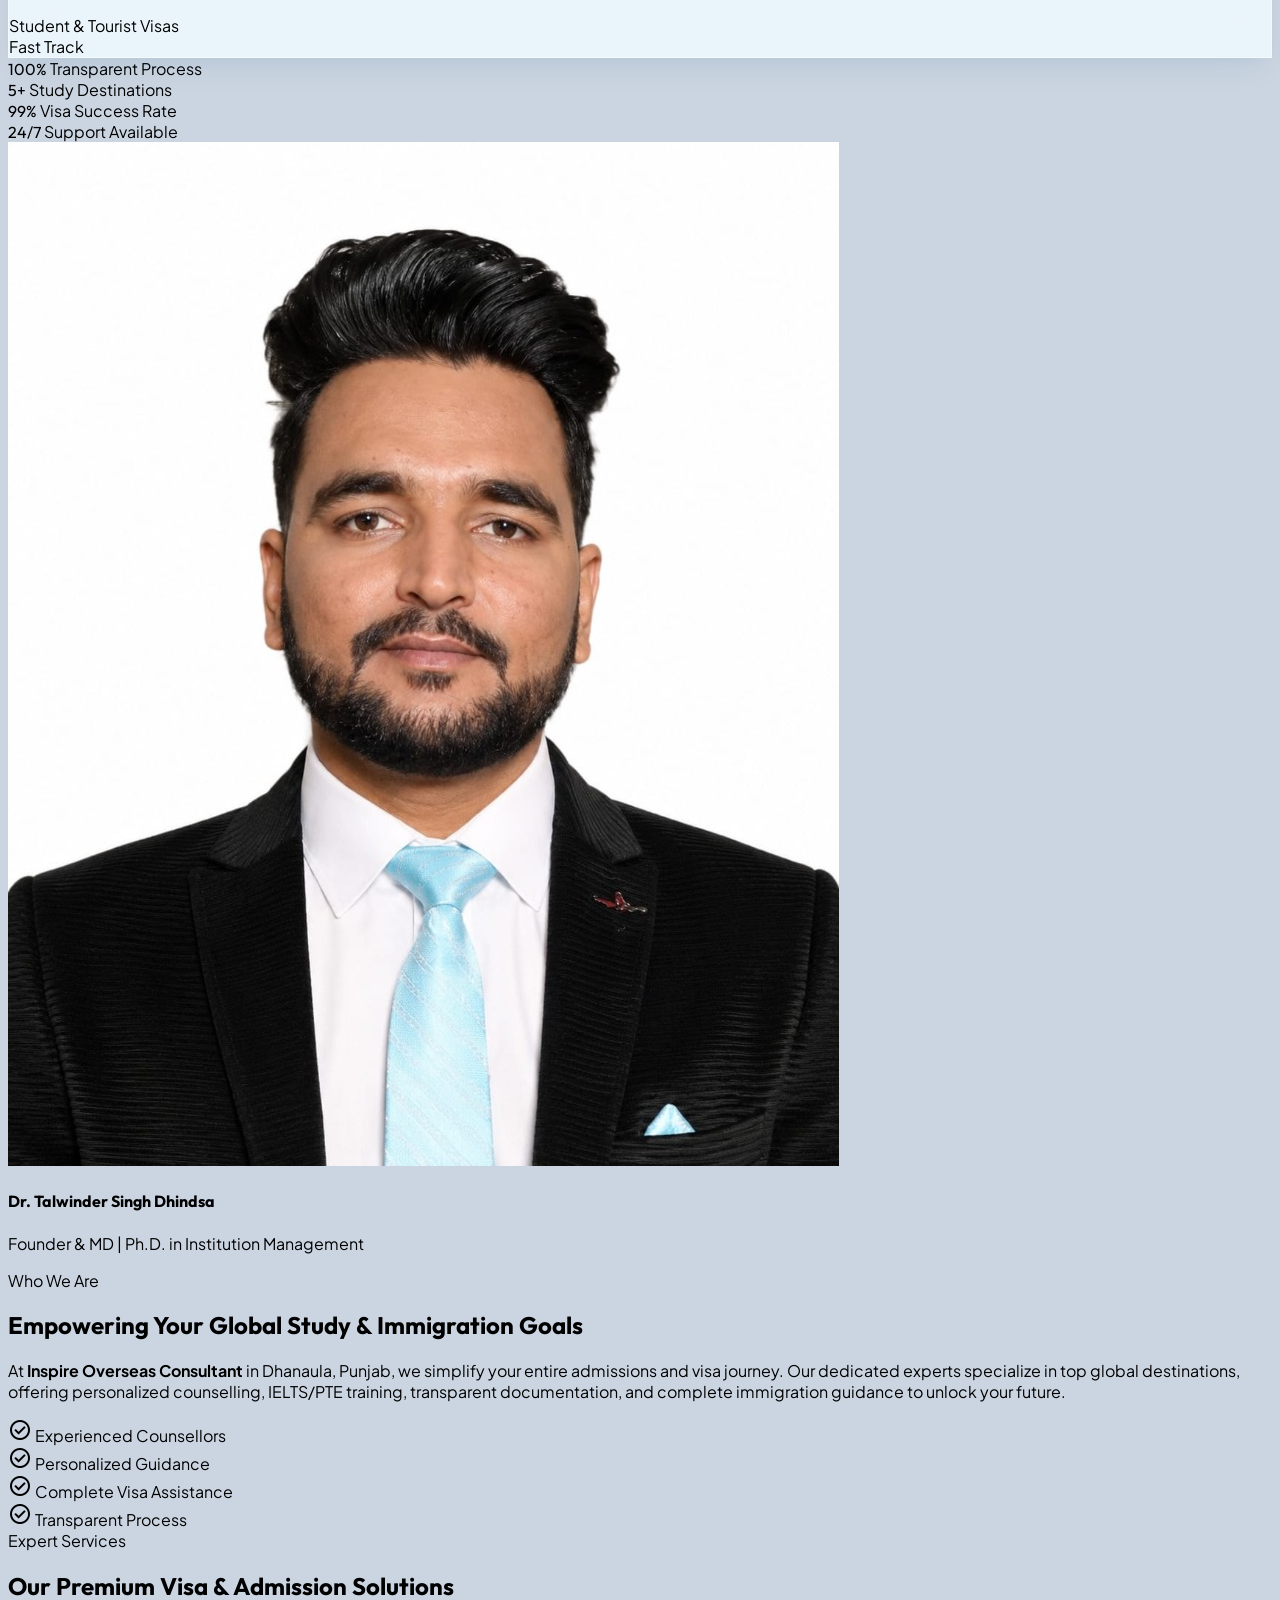
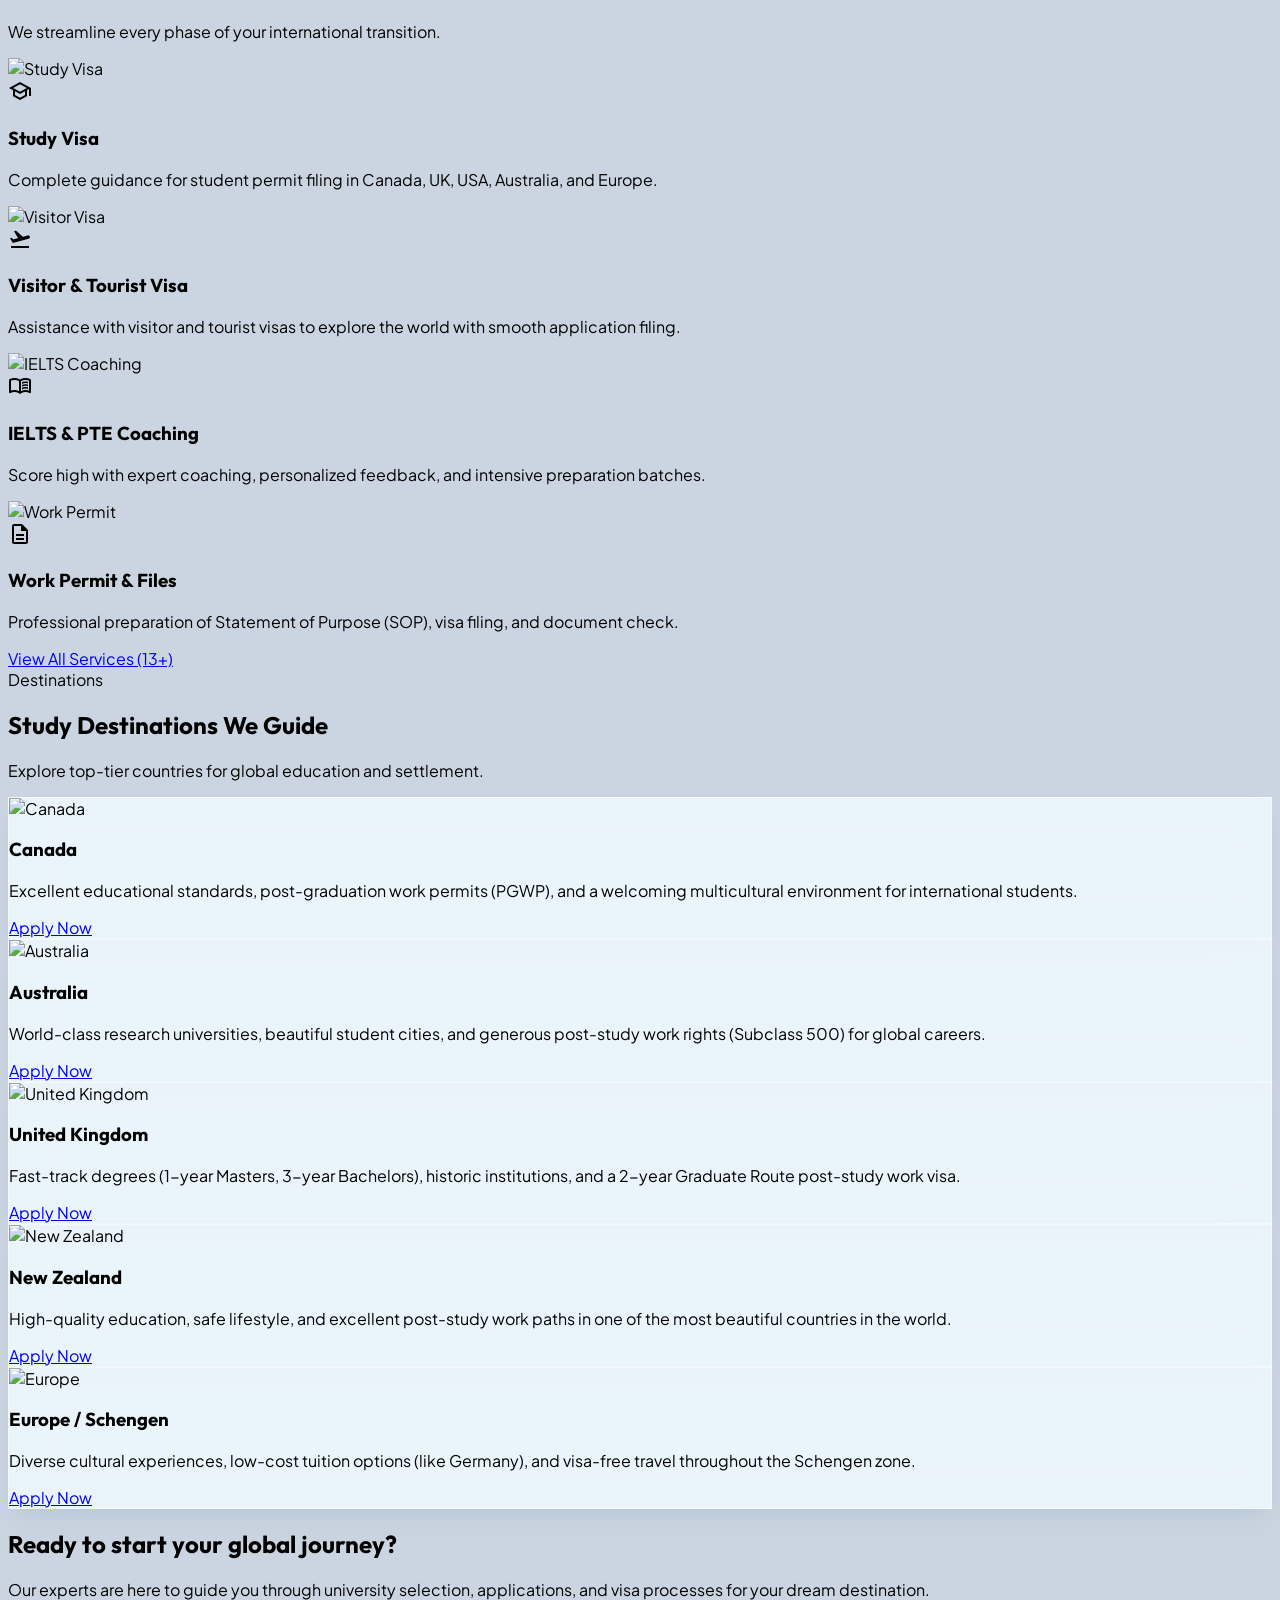
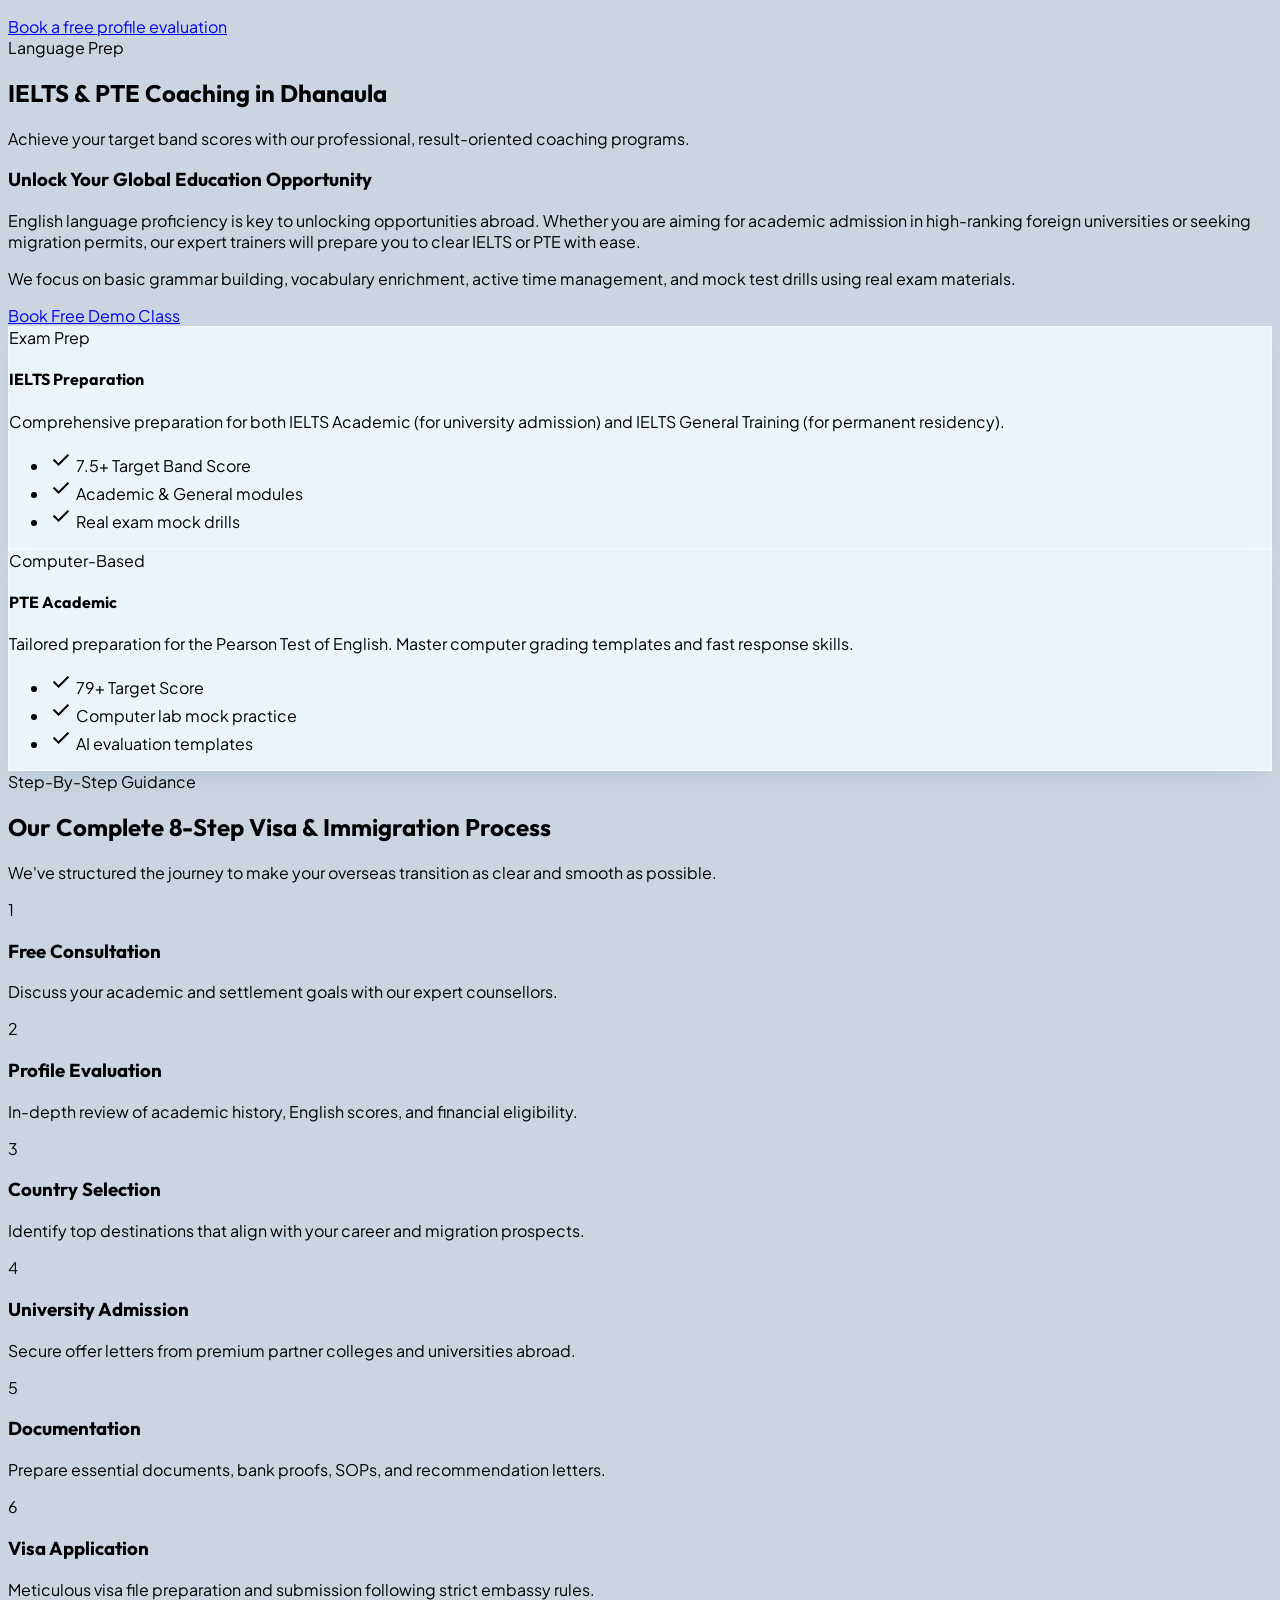
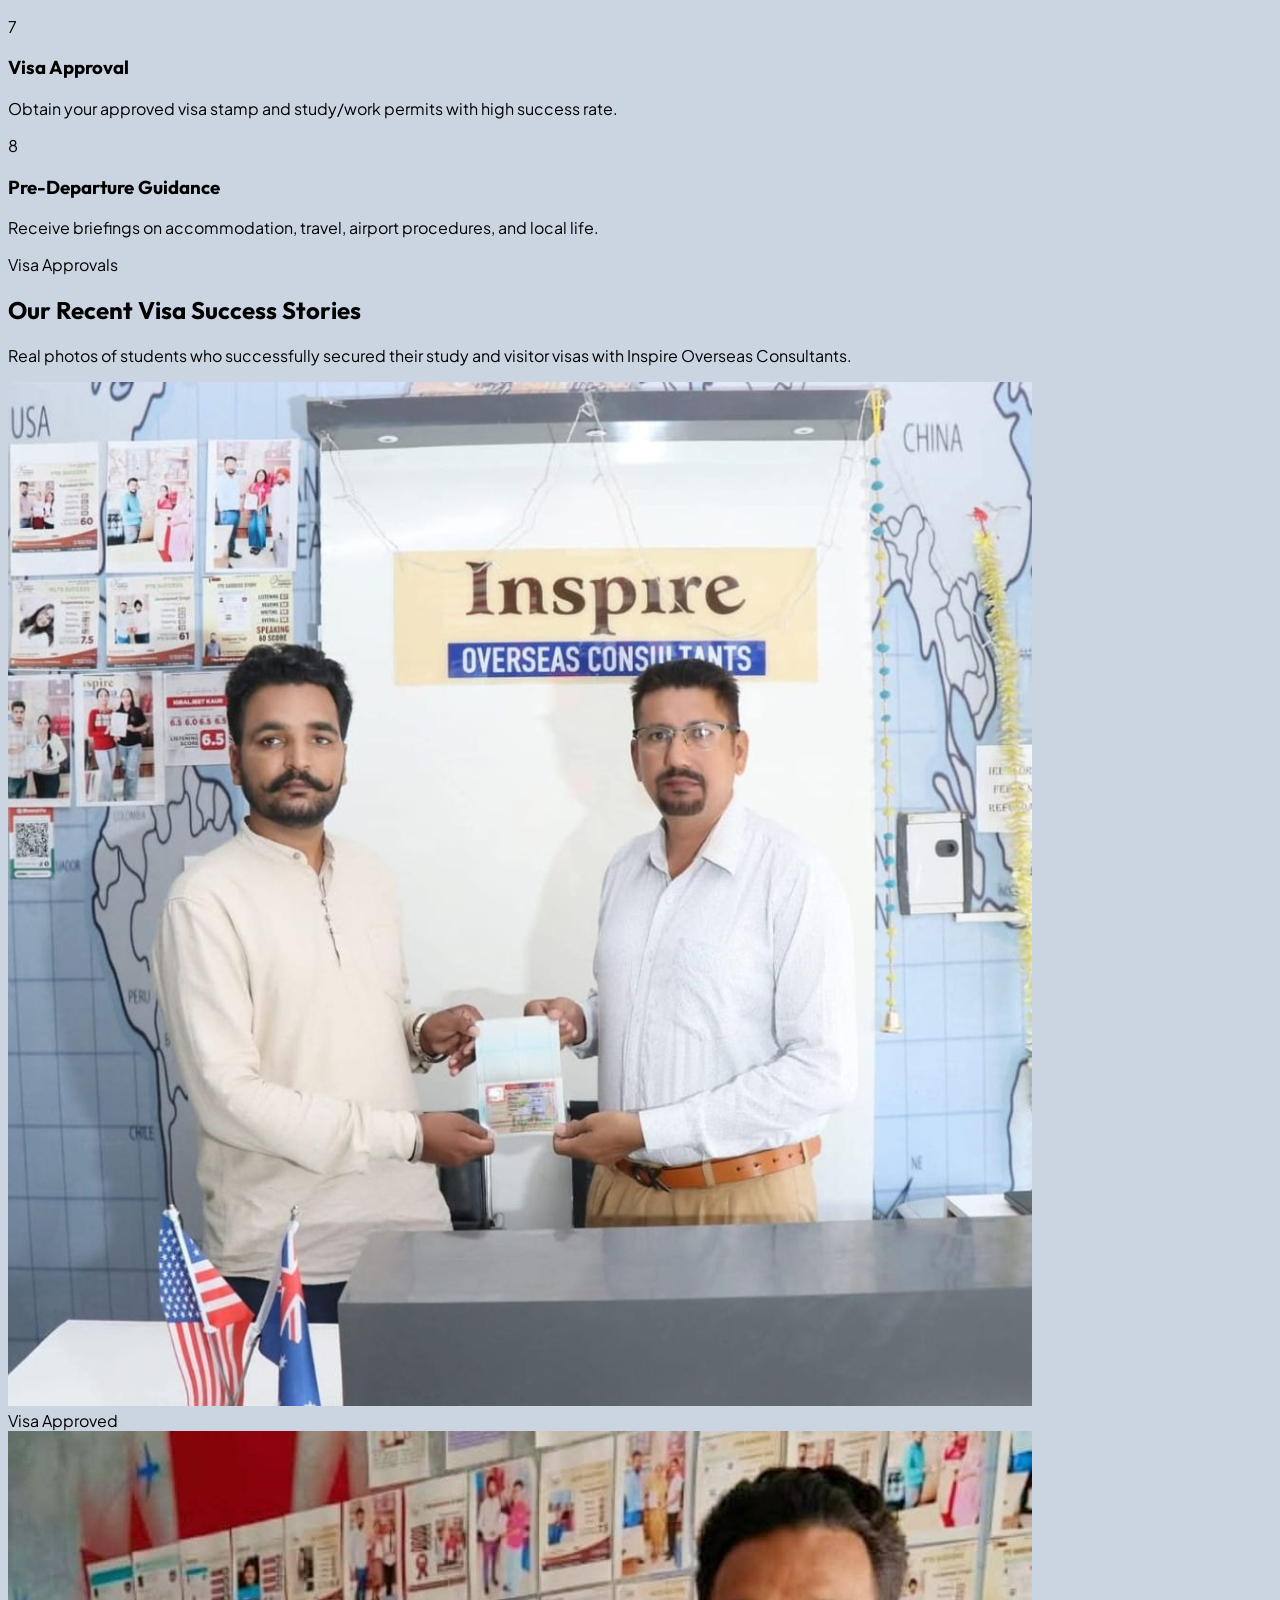
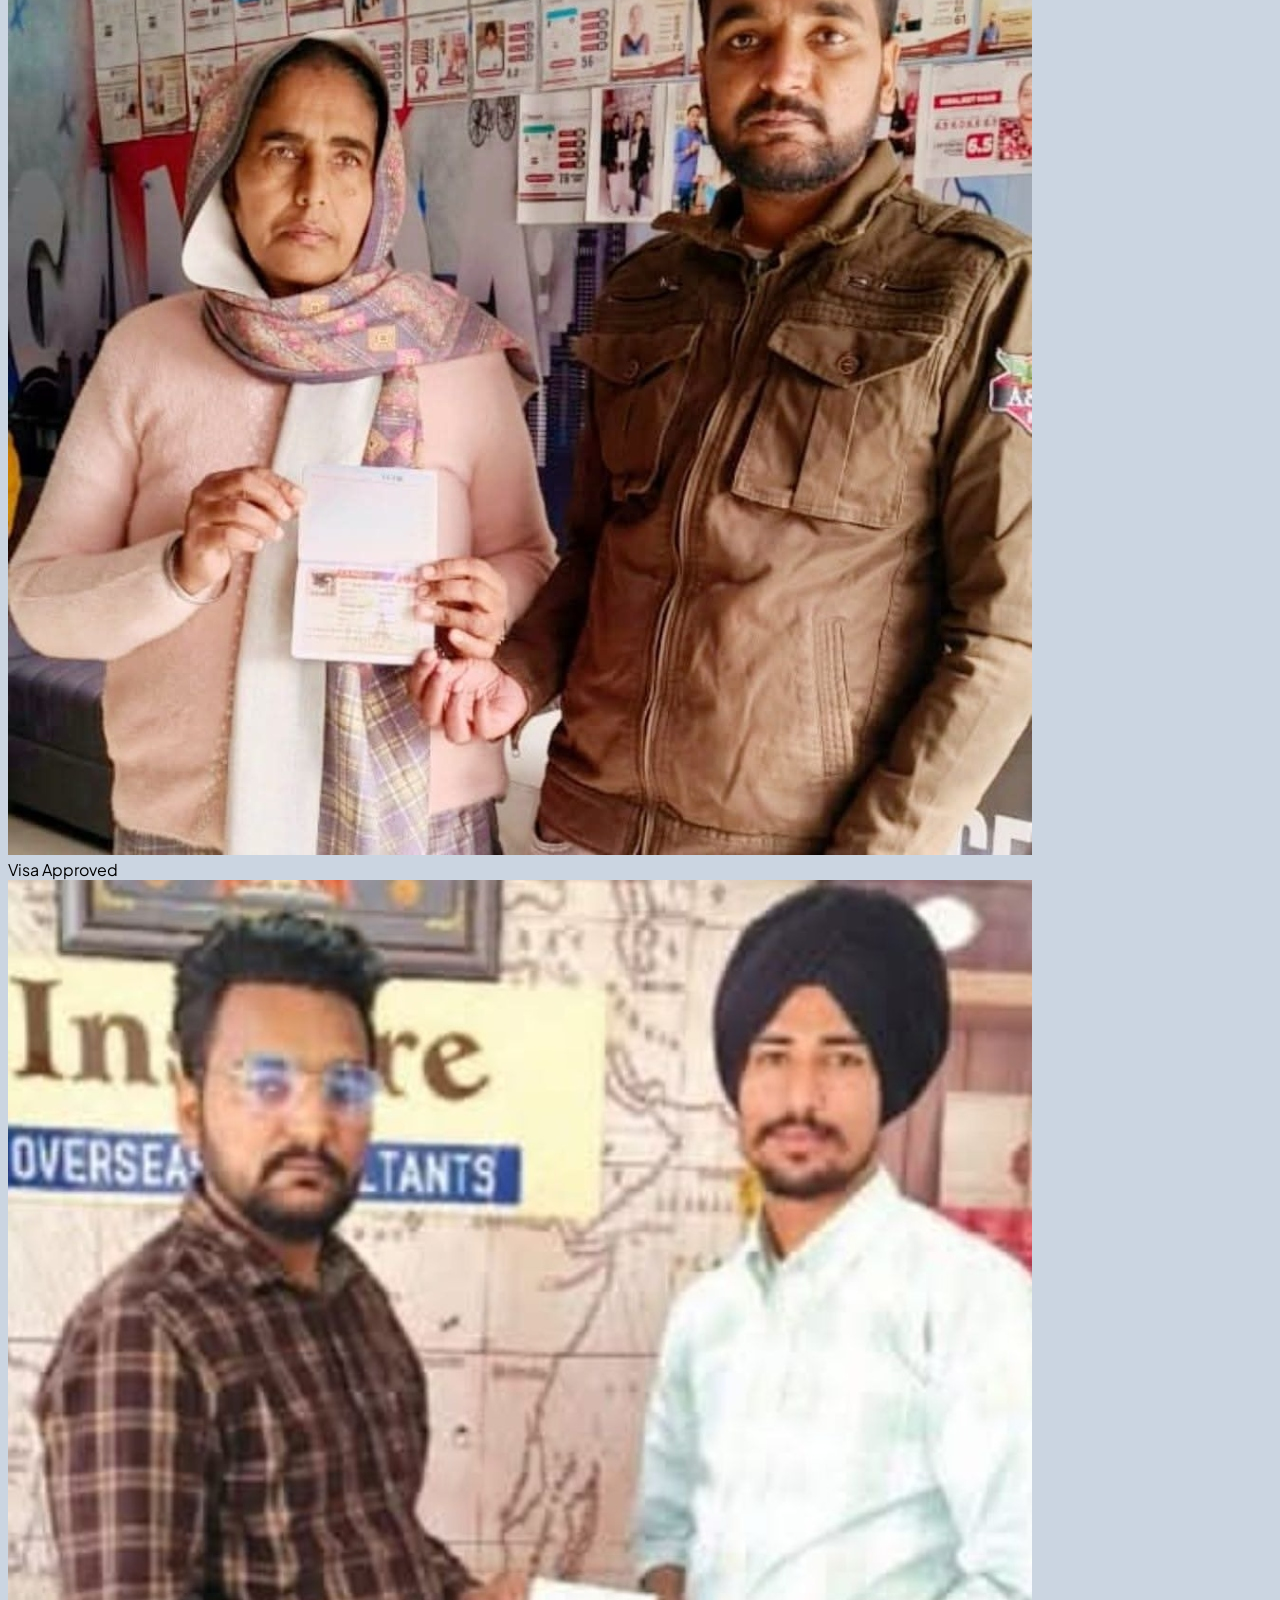
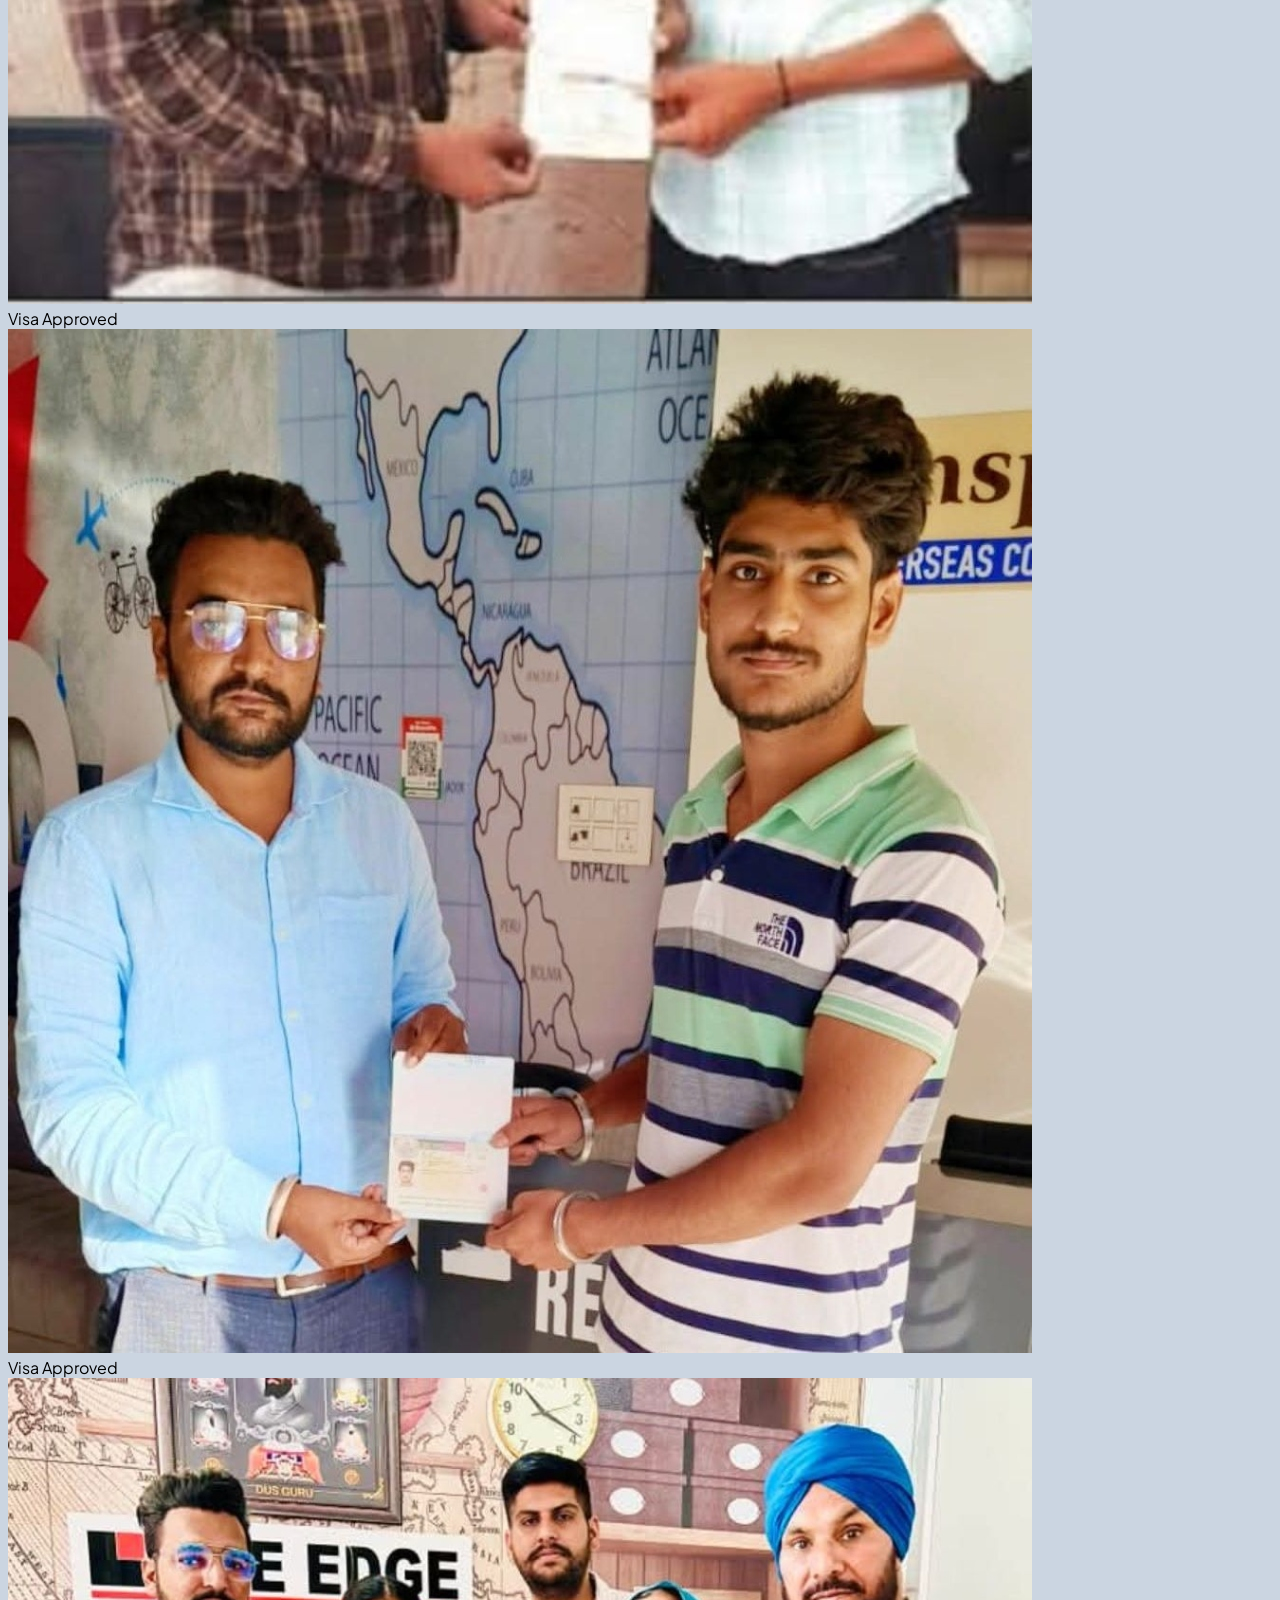
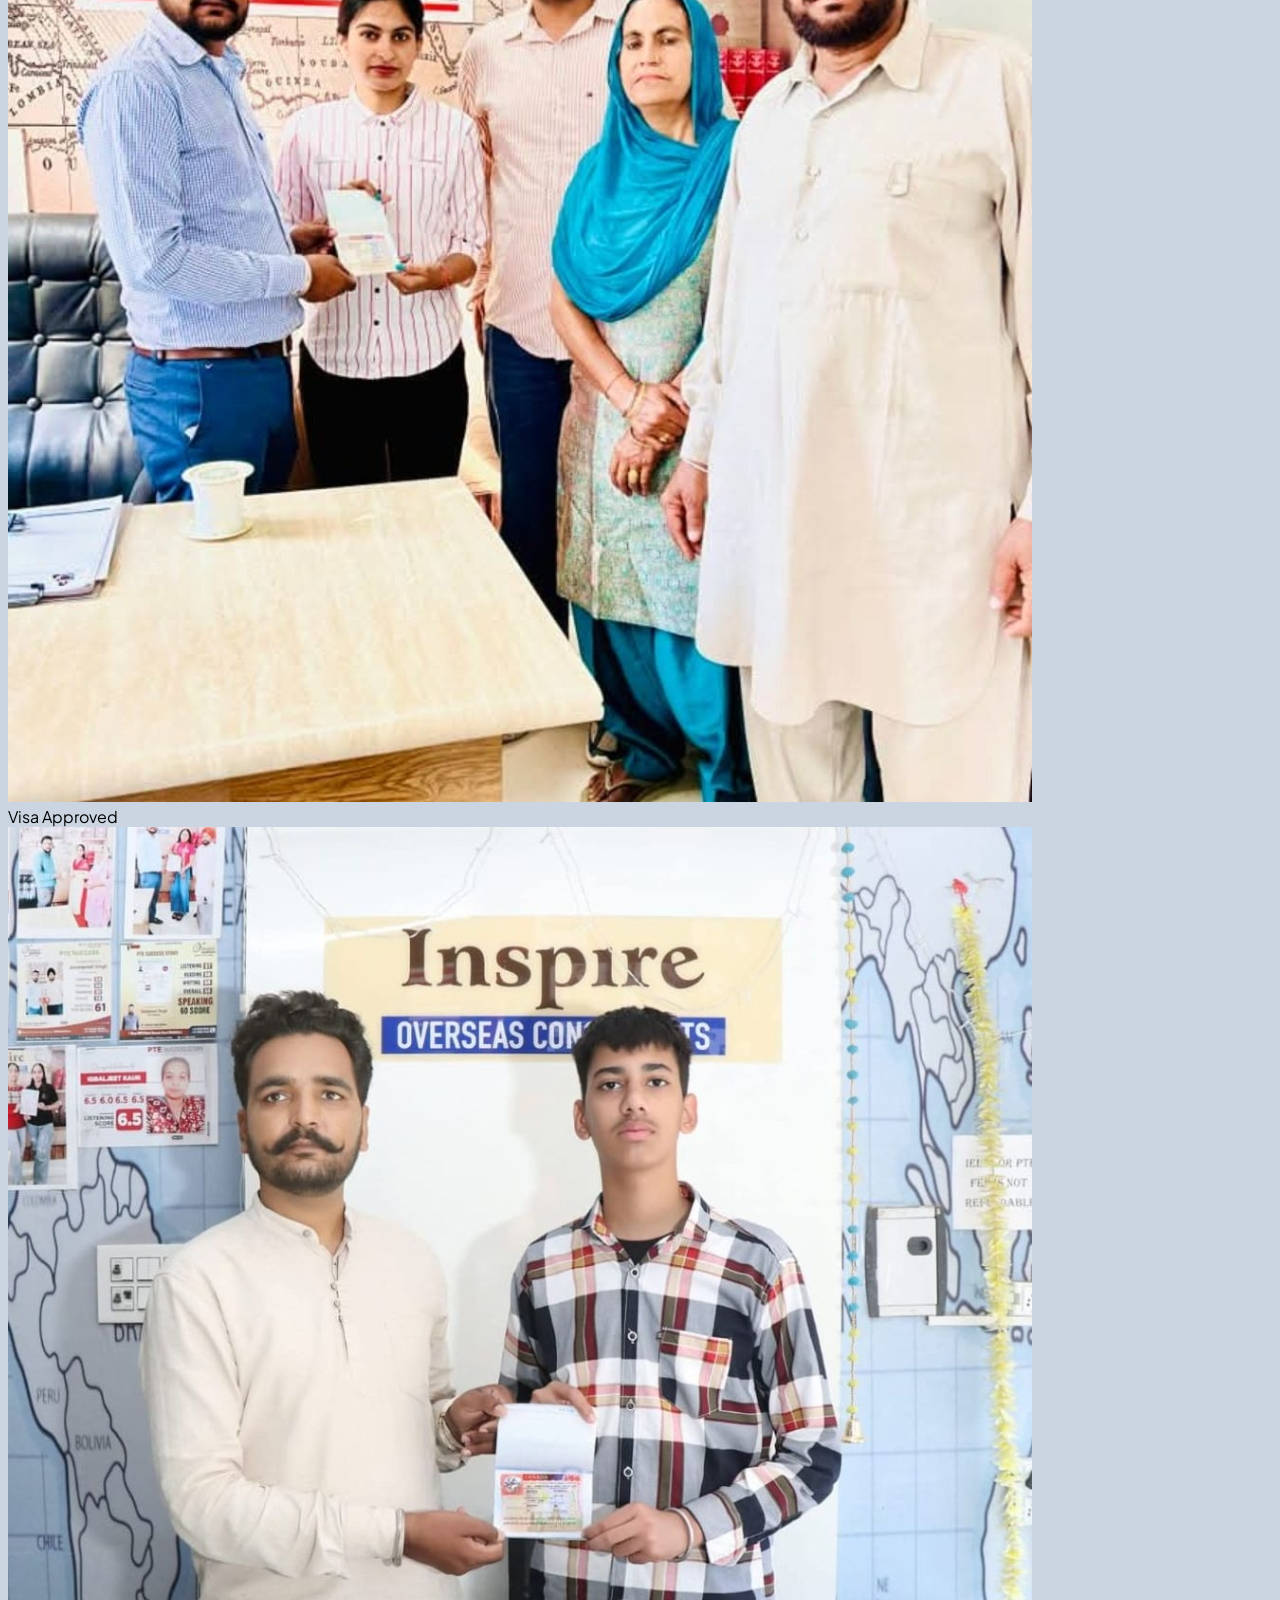
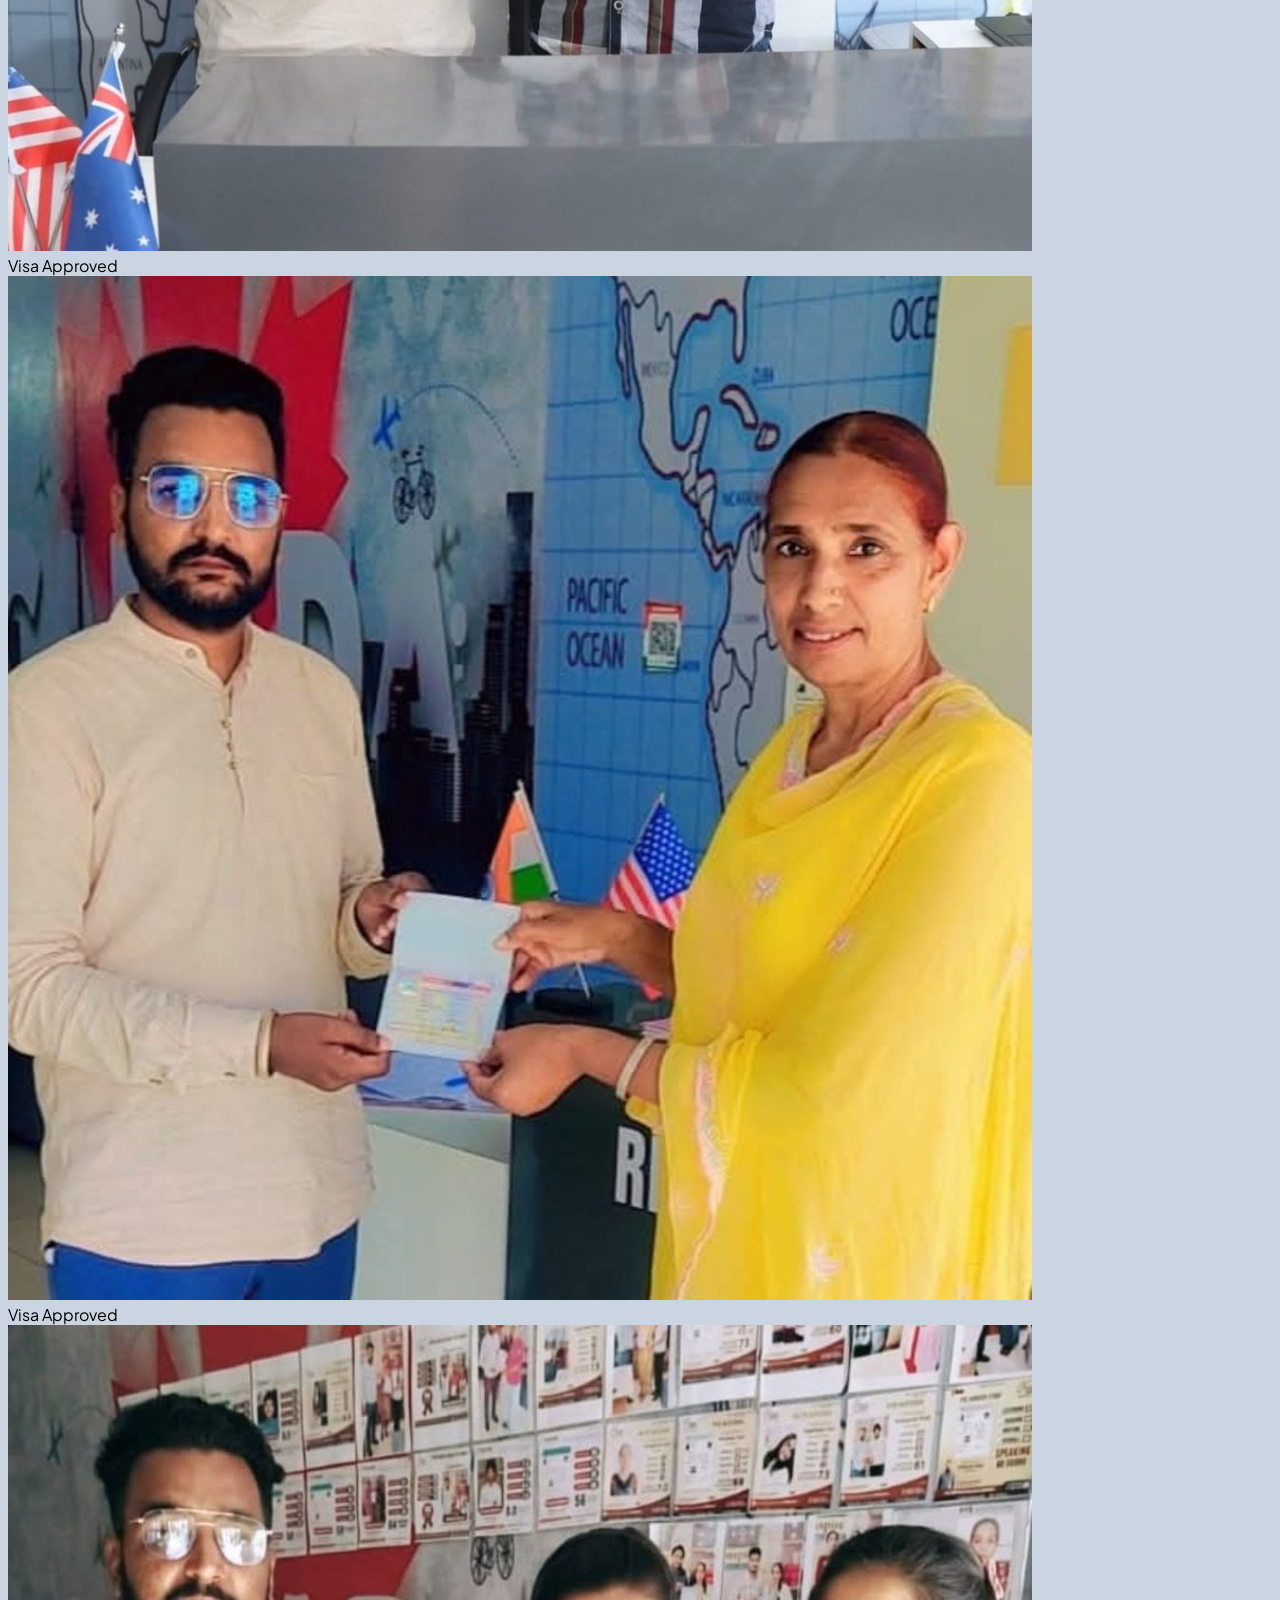
==== commit ba668275: "Convert Study Destinations and 8-Step Guidance sections into horizontal scrolling sliders on mobile " ====
--- a/index.html
+++ b/index.html
@@ -356,7 +356,7 @@
             </div>
         </section>
         <!-- 3. SERVICES SECTION -->
-        <section id="services" class="py-12 md:py-16 bg-gradient-to-br from-[#f8faff] to-[#eef2ff] border-y border-slate-200/50">
+        <section id="services" class="py-12 md:py-16 bg-gradient-to-br from-[#e0f2fe] to-[#e0e7ff] border-y border-blue-200/40">
             <div class="max-w-container-max mx-auto px-margin-mobile md:px-margin-desktop">
                 <div class="text-center mb-16 fade-in-up">
                     <span class="inline-block px-4 py-1.5 rounded-full bg-secondary-container text-on-secondary-container font-label-md mb-4 uppercase tracking-wider text-xs">Expert Services</span>
@@ -430,7 +430,7 @@
                     <p class="font-body text-body-md text-on-surface-variant max-w-2xl mx-auto">Explore top-tier countries for global education and settlement.</p>
                 </div>
                 
-                <div class="grid grid-cols-1 md:grid-cols-2 lg:grid-cols-3 gap-8">
+                <div class="flex overflow-x-auto snap-x snap-mandatory gap-6 pb-6 scrollbar-hide md:grid md:grid-cols-2 lg:grid-cols-3 md:overflow-x-visible md:snap-none md:gap-8 md:pb-0">
                     <!-- Canada -->
                     <div class="glass-card rounded-xl overflow-hidden fade-in-up flex flex-col justify-between h-full  shadow-md border border-outline-variant/30 flex-shrink-0 w-[78vw] sm:w-[280px] snap-center md:w-auto">
                         <div>
@@ -551,7 +551,7 @@
         </section>
 
         <!-- 4.5. IELTS & PTE COACHING SECTION -->
-        <section id="ielts" class="py-12 md:py-16 bg-surface-dim border-t border-b border-outline-variant/20">
+        <section id="ielts" class="py-12 md:py-16 bg-gradient-to-br from-[#f0f9ff] to-[#e0f2fe] border-y border-blue-200/40">
             <div class="max-w-container-max mx-auto px-margin-mobile md:px-margin-desktop">
                 <div class="text-center mb-16 fade-in-up">
                     <span class="inline-block px-4 py-1.5 rounded-full bg-secondary-container text-on-secondary-container font-label-md mb-4 uppercase tracking-wider text-xs font-semibold">Language Prep</span>
@@ -603,7 +603,7 @@
         </section>
 
         <!-- 5. PROCESS SECTION -->
-        <section id="process" class="py-12 md:py-16 bg-gradient-to-br from-[#f0f4f8] to-[#e2e8f0] border-b border-slate-200/50">
+        <section id="process" class="py-12 md:py-16 bg-gradient-to-br from-[#bae6fd] to-[#c7d2fe] border-b border-blue-300/30">
             <div class="max-w-container-max mx-auto px-margin-mobile md:px-margin-desktop">
                 <div class="text-center mb-16 fade-in-up">
                     <span class="inline-block px-4 py-1.5 rounded-full bg-secondary-container text-on-secondary-container font-label-md mb-4 uppercase tracking-wider text-xs">Step-By-Step Guidance</span>
@@ -611,57 +611,57 @@
                     <p class="font-body text-body-md text-on-surface-variant max-w-2xl mx-auto">We've structured the journey to make your overseas transition as clear and smooth as possible.</p>
                 </div>
                 <div class="relative">
-                    <div class="grid grid-cols-1 sm:grid-cols-2 lg:grid-cols-4 gap-8 relative z-10">
-                        <div class="flex flex-col items-center text-center group fade-in-up bg-white p-6 rounded-2xl border border-slate-100 shadow-md hover:border-secondary hover:shadow-lg transition-all">
+                    <div class="flex overflow-x-auto snap-x snap-mandatory gap-6 pb-6 scrollbar-hide lg:grid lg:grid-cols-4 lg:overflow-x-visible lg:snap-none lg:gap-8 lg:pb-0 relative z-10">
+                        <div class="flex flex-col items-center text-center group fade-in-up bg-white p-6 rounded-2xl border border-slate-100 shadow-md hover:border-secondary hover:shadow-lg transition-all flex-shrink-0 w-[78vw] sm:w-[280px] snap-center lg:w-auto">
                             <div class="w-12 h-12 rounded-full bg-primary-container text-on-primary-container flex items-center justify-center text-lg font-bold mb-4 shadow-sm">
                                 1
                             </div>
                             <h3 class="font-headline text-[16px] font-bold text-on-surface mb-2">Free Consultation</h3>
                             <p class="text-body-sm text-on-surface-variant leading-relaxed">Discuss your academic and settlement goals with our expert counsellors.</p>
                         </div>
-                        <div class="flex flex-col items-center text-center group fade-in-up bg-white p-6 rounded-2xl border border-slate-100 shadow-md hover:border-secondary hover:shadow-lg transition-all" style="transition-delay: 50ms;">
+                        <div class="flex flex-col items-center text-center group fade-in-up bg-white p-6 rounded-2xl border border-slate-100 shadow-md hover:border-secondary hover:shadow-lg transition-all flex-shrink-0 w-[78vw] sm:w-[280px] snap-center lg:w-auto" style="transition-delay: 50ms;">
                             <div class="w-12 h-12 rounded-full bg-primary-container text-on-primary-container flex items-center justify-center text-lg font-bold mb-4 shadow-sm">
                                 2
                             </div>
                             <h3 class="font-headline text-[16px] font-bold text-on-surface mb-2">Profile Evaluation</h3>
                             <p class="text-body-sm text-on-surface-variant leading-relaxed">In-depth review of academic history, English scores, and financial eligibility.</p>
                         </div>
-                        <div class="flex flex-col items-center text-center group fade-in-up bg-white p-6 rounded-2xl border border-slate-100 shadow-md hover:border-secondary hover:shadow-lg transition-all" style="transition-delay: 100ms;">
+                        <div class="flex flex-col items-center text-center group fade-in-up bg-white p-6 rounded-2xl border border-slate-100 shadow-md hover:border-secondary hover:shadow-lg transition-all flex-shrink-0 w-[78vw] sm:w-[280px] snap-center lg:w-auto" style="transition-delay: 100ms;">
                             <div class="w-12 h-12 rounded-full bg-primary-container text-on-primary-container flex items-center justify-center text-lg font-bold mb-4 shadow-sm">
                                 3
                             </div>
                             <h3 class="font-headline text-[16px] font-bold text-on-surface mb-2">Country Selection</h3>
                             <p class="text-body-sm text-on-surface-variant leading-relaxed">Identify top destinations that align with your career and migration prospects.</p>
                         </div>
-                        <div class="flex flex-col items-center text-center group fade-in-up bg-white p-6 rounded-2xl border border-slate-100 shadow-md hover:border-secondary hover:shadow-lg transition-all" style="transition-delay: 150ms;">
+                        <div class="flex flex-col items-center text-center group fade-in-up bg-white p-6 rounded-2xl border border-slate-100 shadow-md hover:border-secondary hover:shadow-lg transition-all flex-shrink-0 w-[78vw] sm:w-[280px] snap-center lg:w-auto" style="transition-delay: 150ms;">
                             <div class="w-12 h-12 rounded-full bg-primary-container text-on-primary-container flex items-center justify-center text-lg font-bold mb-4 shadow-sm">
                                 4
                             </div>
                             <h3 class="font-headline text-[16px] font-bold text-on-surface mb-2">University Admission</h3>
                             <p class="text-body-sm text-on-surface-variant leading-relaxed">Secure offer letters from premium partner colleges and universities abroad.</p>
                         </div>
-                        <div class="flex flex-col items-center text-center group fade-in-up bg-white p-6 rounded-2xl border border-slate-100 shadow-md hover:border-secondary hover:shadow-lg transition-all" style="transition-delay: 200ms;">
+                        <div class="flex flex-col items-center text-center group fade-in-up bg-white p-6 rounded-2xl border border-slate-100 shadow-md hover:border-secondary hover:shadow-lg transition-all flex-shrink-0 w-[78vw] sm:w-[280px] snap-center lg:w-auto" style="transition-delay: 200ms;">
                             <div class="w-12 h-12 rounded-full bg-primary-container text-on-primary-container flex items-center justify-center text-lg font-bold mb-4 shadow-sm">
                                 5
                             </div>
                             <h3 class="font-headline text-[16px] font-bold text-on-surface mb-2">Documentation</h3>
                             <p class="text-body-sm text-on-surface-variant leading-relaxed">Prepare essential documents, bank proofs, SOPs, and recommendation letters.</p>
                         </div>
-                        <div class="flex flex-col items-center text-center group fade-in-up bg-white p-6 rounded-2xl border border-slate-100 shadow-md hover:border-secondary hover:shadow-lg transition-all" style="transition-delay: 250ms;">
+                        <div class="flex flex-col items-center text-center group fade-in-up bg-white p-6 rounded-2xl border border-slate-100 shadow-md hover:border-secondary hover:shadow-lg transition-all flex-shrink-0 w-[78vw] sm:w-[280px] snap-center lg:w-auto" style="transition-delay: 250ms;">
                             <div class="w-12 h-12 rounded-full bg-primary-container text-on-primary-container flex items-center justify-center text-lg font-bold mb-4 shadow-sm">
                                 6
                             </div>
                             <h3 class="font-headline text-[16px] font-bold text-on-surface mb-2">Visa Application</h3>
                             <p class="text-body-sm text-on-surface-variant leading-relaxed">Meticulous visa file preparation and submission following strict embassy rules.</p>
                         </div>
-                        <div class="flex flex-col items-center text-center group fade-in-up bg-white p-6 rounded-2xl border border-slate-100 shadow-md hover:border-secondary hover:shadow-lg transition-all" style="transition-delay: 300ms;">
+                        <div class="flex flex-col items-center text-center group fade-in-up bg-white p-6 rounded-2xl border border-slate-100 shadow-md hover:border-secondary hover:shadow-lg transition-all flex-shrink-0 w-[78vw] sm:w-[280px] snap-center lg:w-auto" style="transition-delay: 300ms;">
                             <div class="w-12 h-12 rounded-full bg-primary-container text-on-primary-container flex items-center justify-center text-lg font-bold mb-4 shadow-sm">
                                 7
                             </div>
                             <h3 class="font-headline text-[16px] font-bold text-on-surface mb-2">Visa Approval</h3>
                             <p class="text-body-sm text-on-surface-variant leading-relaxed">Obtain your approved visa stamp and study/work permits with high success rate.</p>
                         </div>
-                        <div class="flex flex-col items-center text-center group fade-in-up bg-white p-6 rounded-2xl border border-slate-100 shadow-md hover:border-secondary hover:shadow-lg transition-all" style="transition-delay: 350ms;">
+                        <div class="flex flex-col items-center text-center group fade-in-up bg-white p-6 rounded-2xl border border-slate-100 shadow-md hover:border-secondary hover:shadow-lg transition-all flex-shrink-0 w-[78vw] sm:w-[280px] snap-center lg:w-auto" style="transition-delay: 350ms;">
                             <div class="w-12 h-12 rounded-full bg-primary-container text-on-primary-container flex items-center justify-center text-lg font-bold mb-4 shadow-sm">
                                 8
                             </div>
@@ -674,7 +674,7 @@
         </section>
 
         <!-- 6. TESTIMONIALS SECTION (VISA SUCCESS GALLERY) -->
-        <section id="success" class="py-12 md:py-16 bg-gradient-to-br from-[#f8faff] to-[#eef2ff] border-b border-slate-200/50">
+        <section id="success" class="py-12 md:py-16 bg-gradient-to-br from-[#e0f2fe] to-[#e0e7ff] border-b border-blue-200/40">
             <div class="max-w-container-max mx-auto px-margin-mobile md:px-margin-desktop">
                 <div class="text-center mb-12 fade-up">
                     <span class="inline-block px-4 py-1.5 rounded-full bg-secondary-container text-on-secondary-container font-label-md mb-4 uppercase tracking-wider text-xs font-semibold">Visa Approvals</span>
@@ -840,7 +840,7 @@
         </section>
 
         <!-- 8. CONTACT SECTION -->
-        <section id="contact" class="py-12 md:py-16 bg-transparent">
+        <section id="contact" class="py-12 md:py-16 bg-gradient-to-br from-[#f0f9ff] to-[#e0f2fe] border-b border-blue-200/40">
             <div class="max-w-container-max mx-auto px-margin-mobile md:px-margin-desktop">
                 <div class="grid grid-cols-1 lg:grid-cols-12 gap-8">
                     <!-- Left Column: Contact Info -->
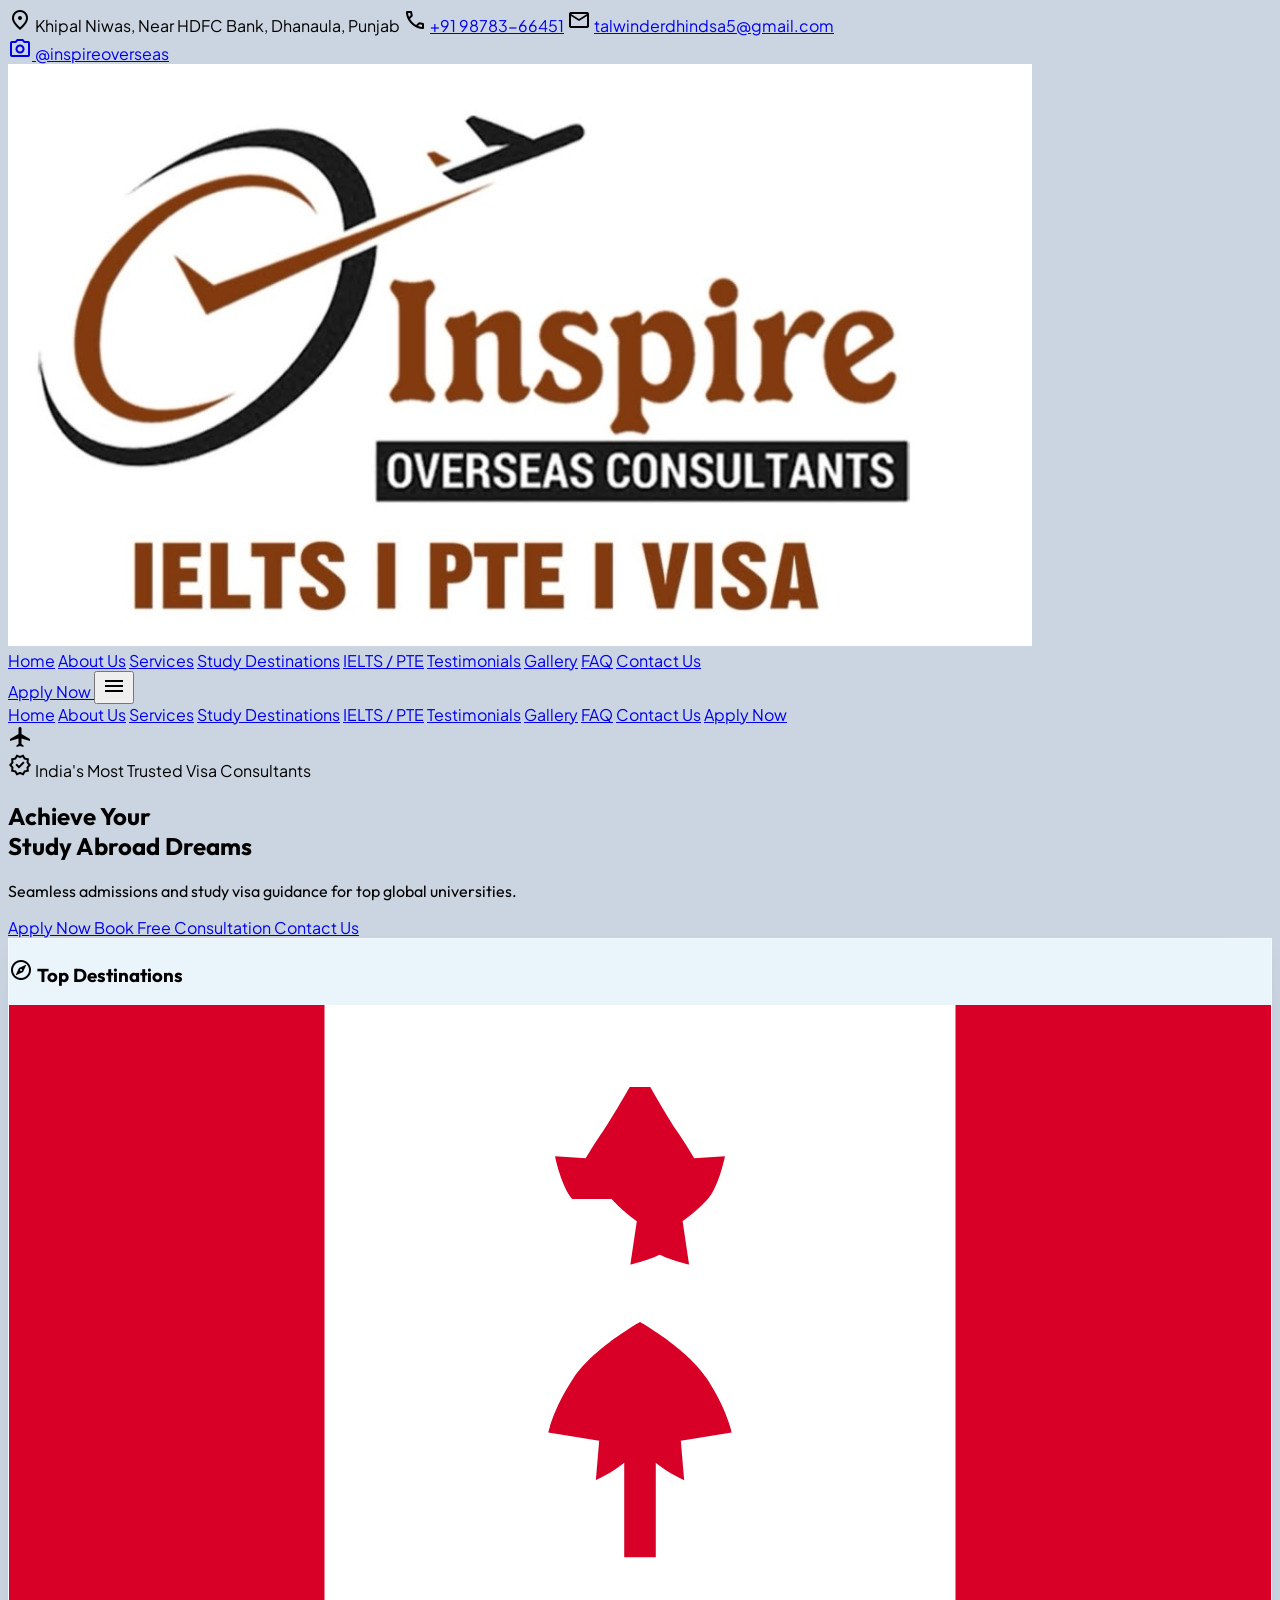
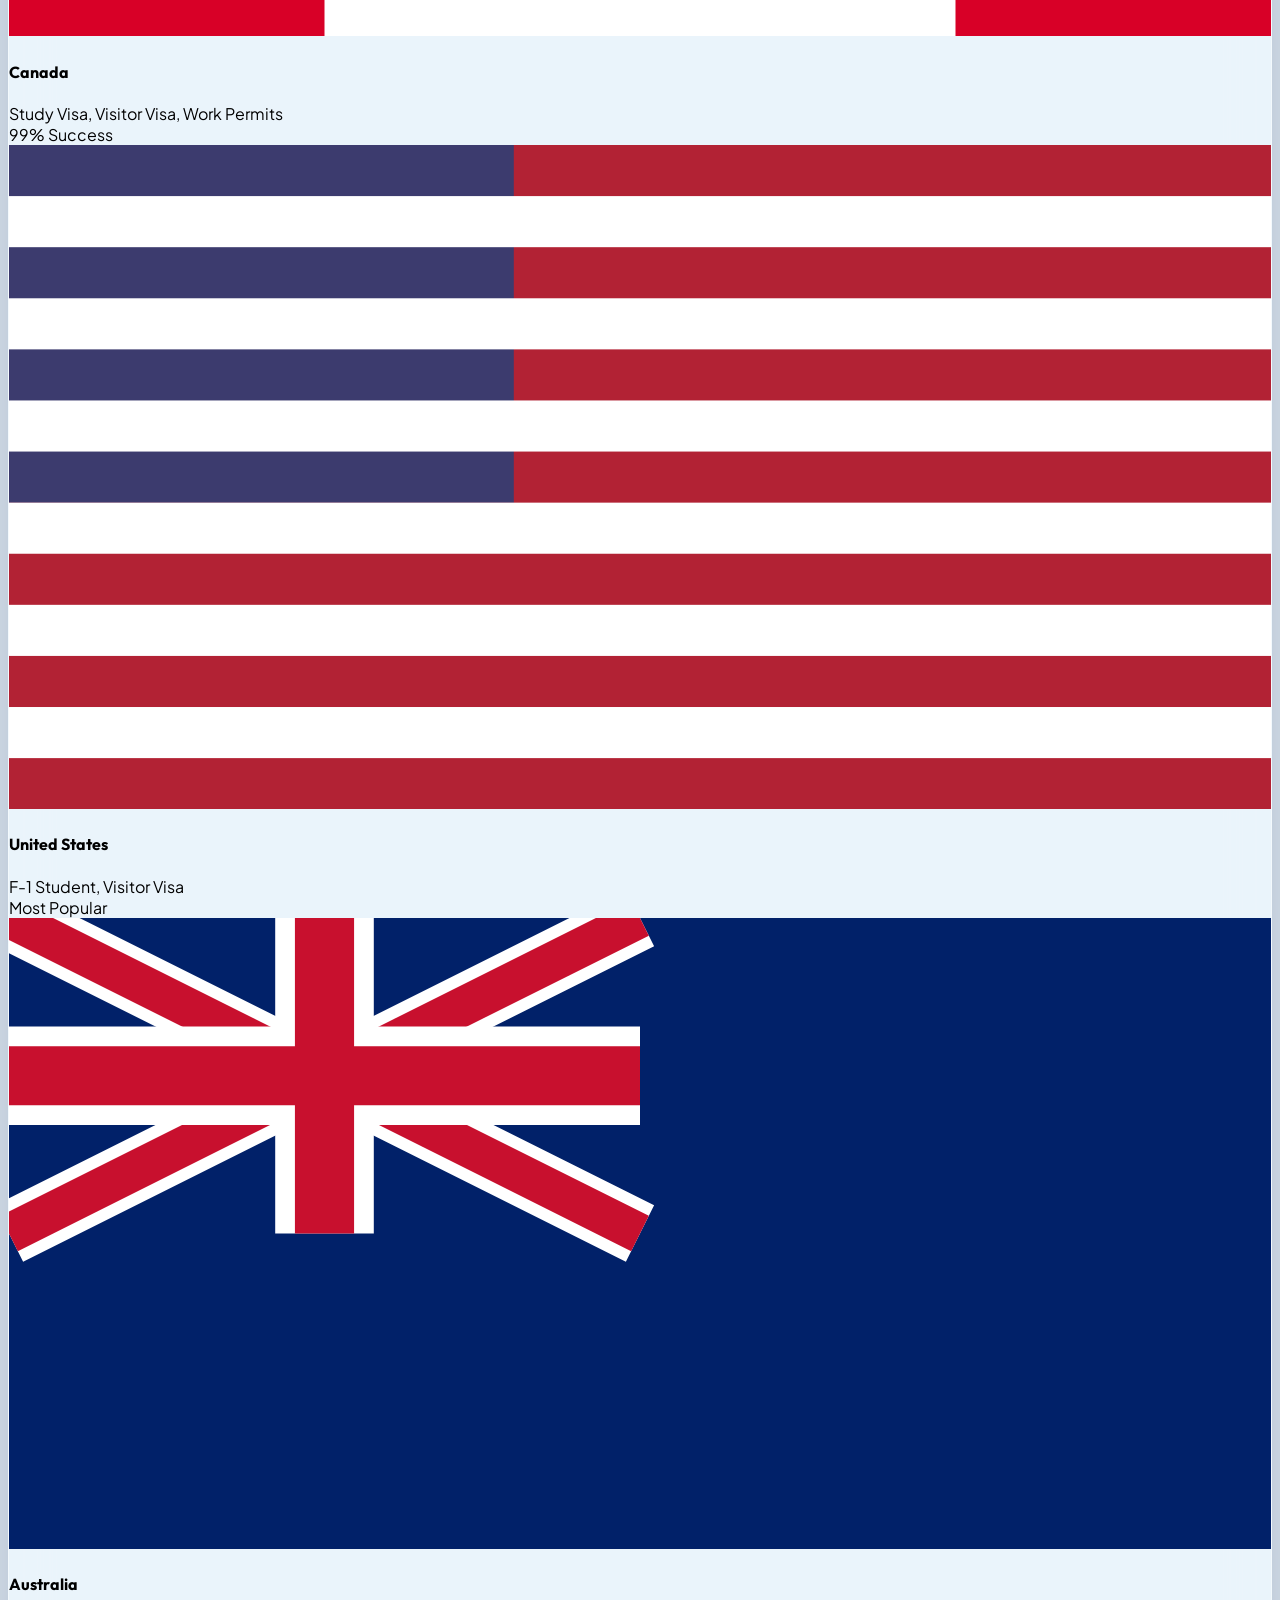
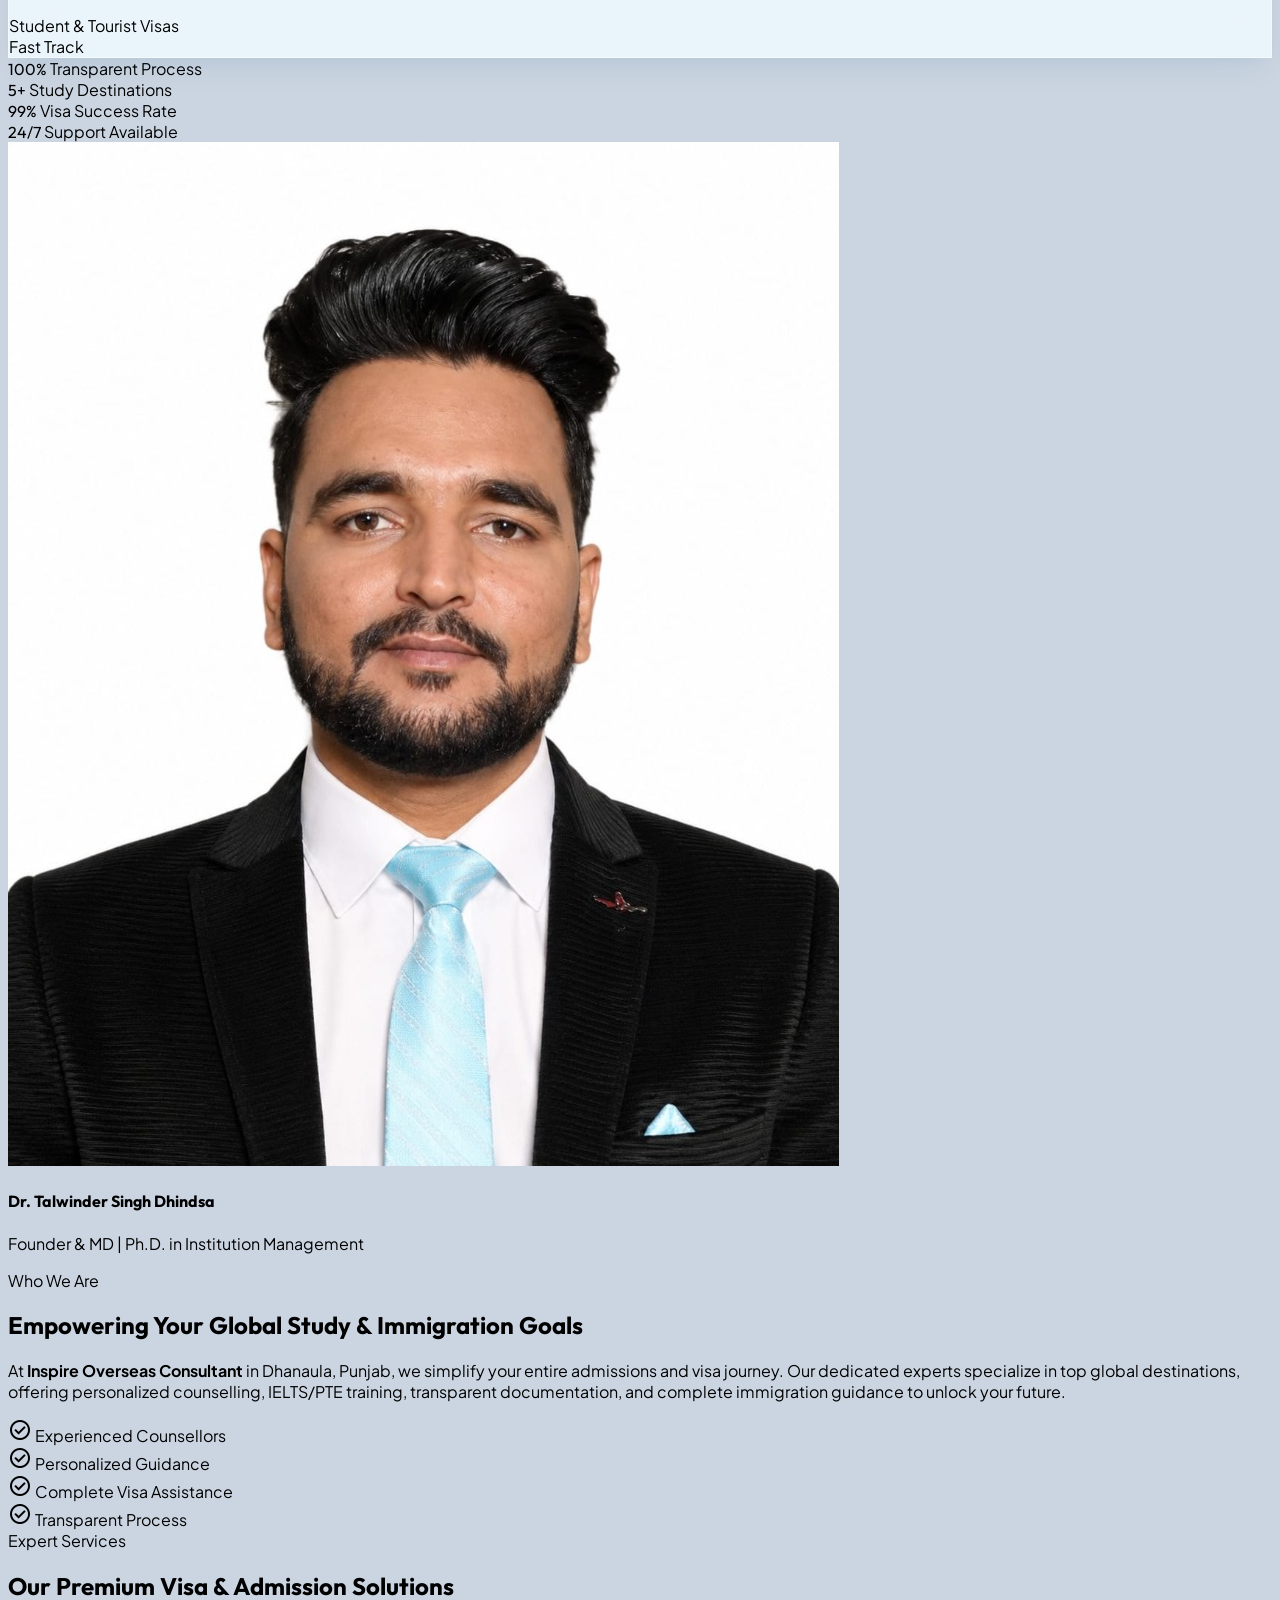
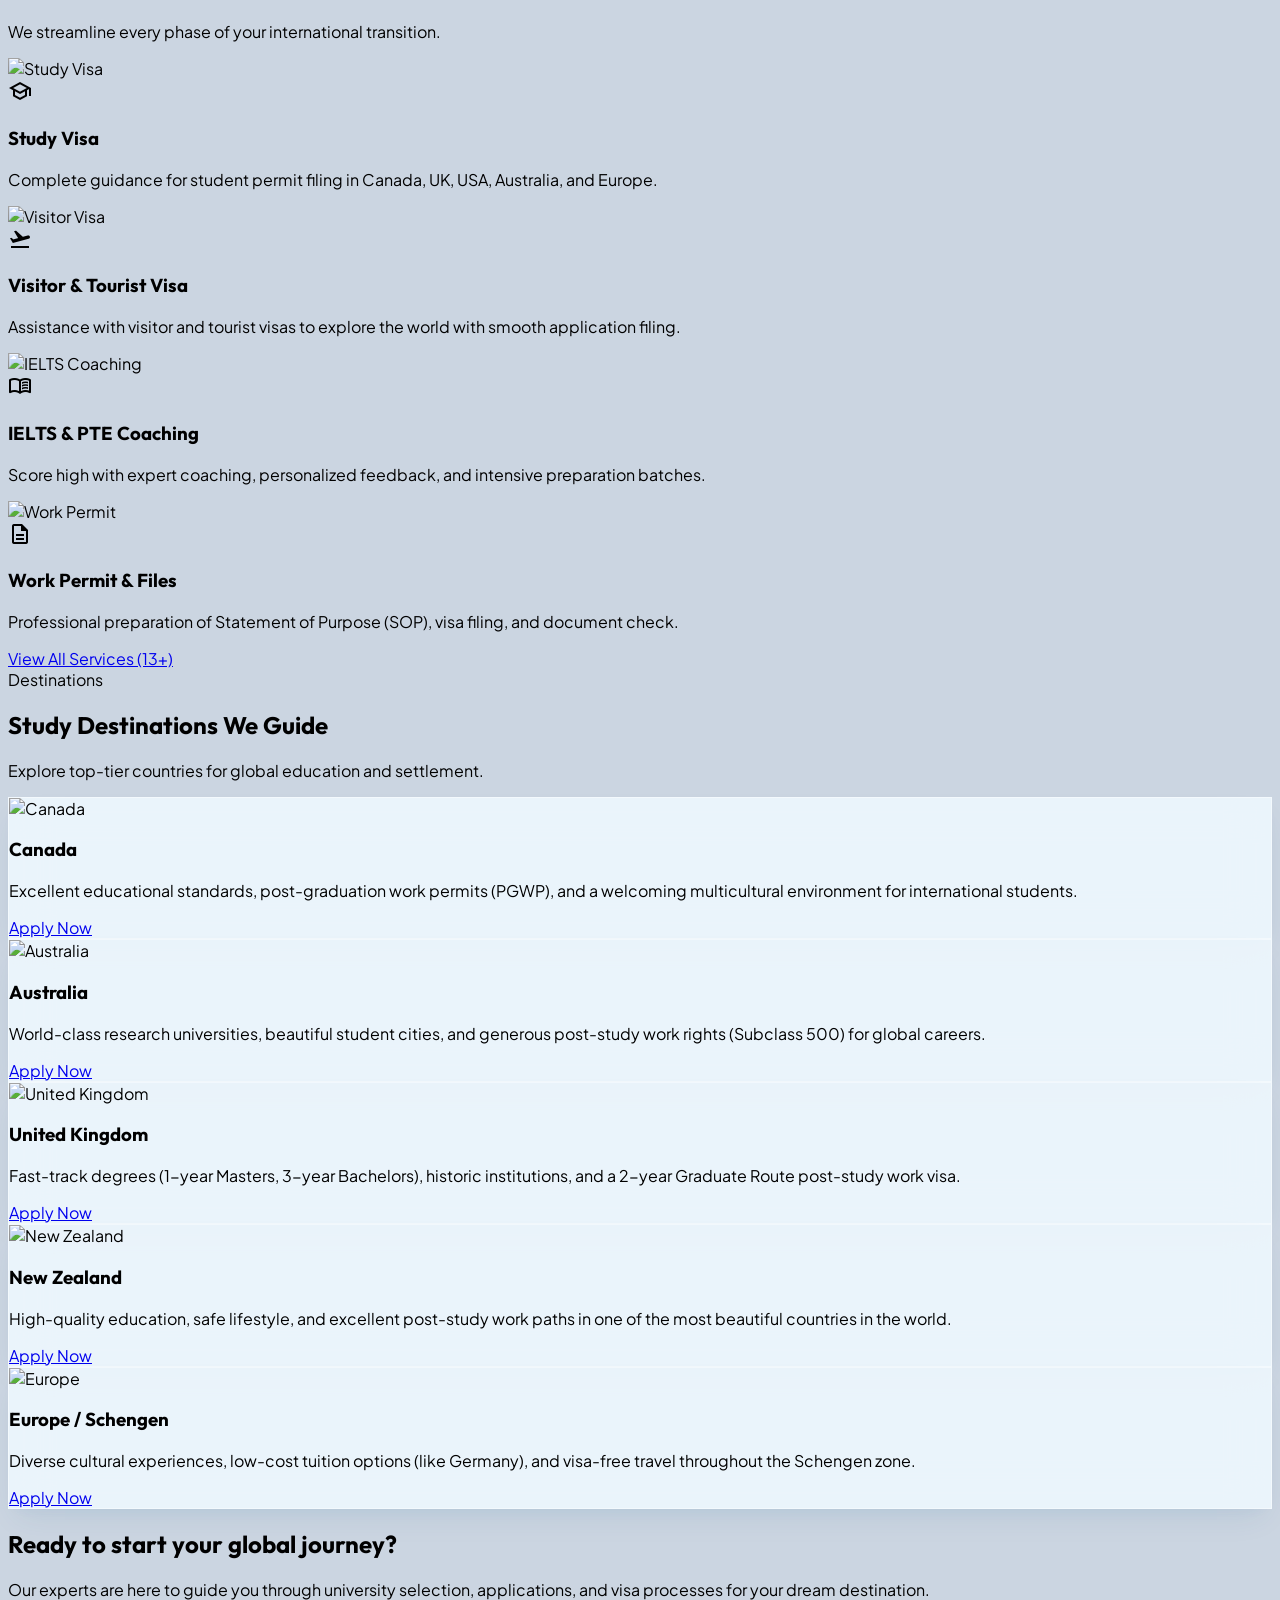
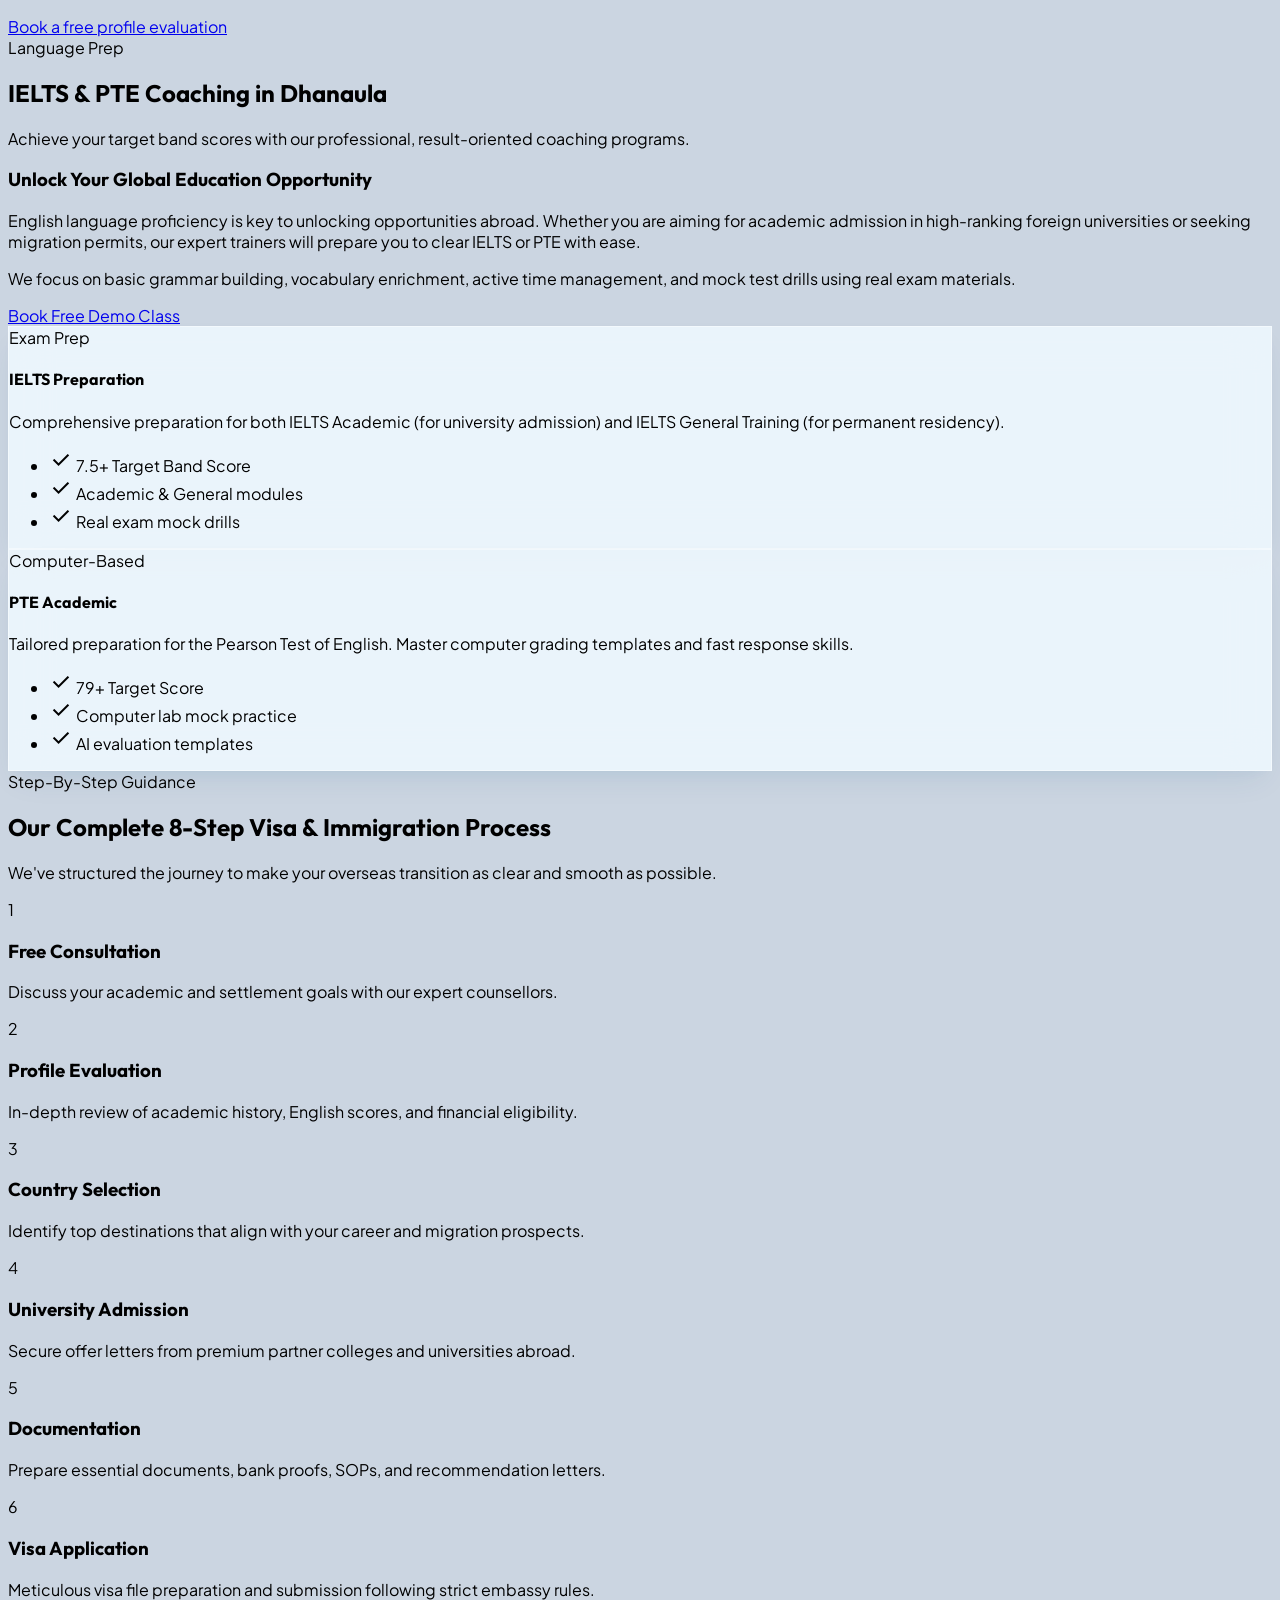
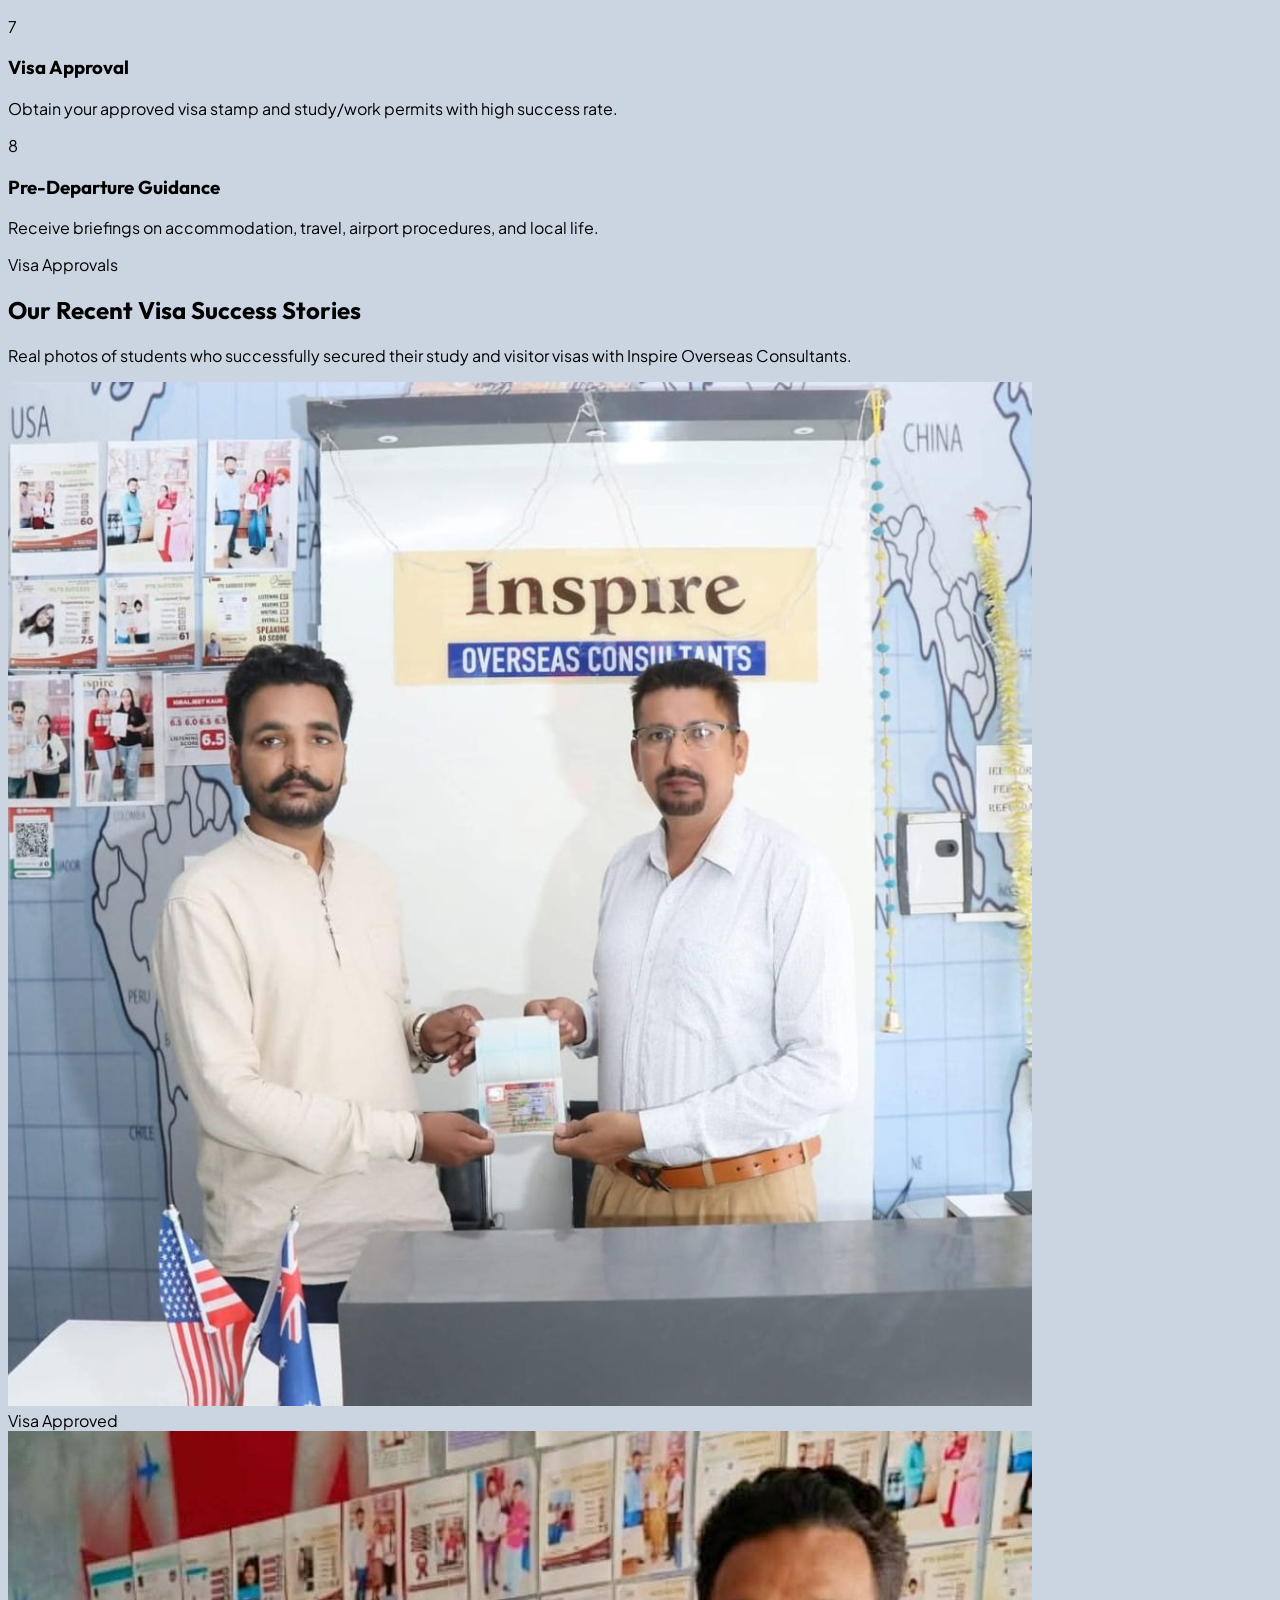
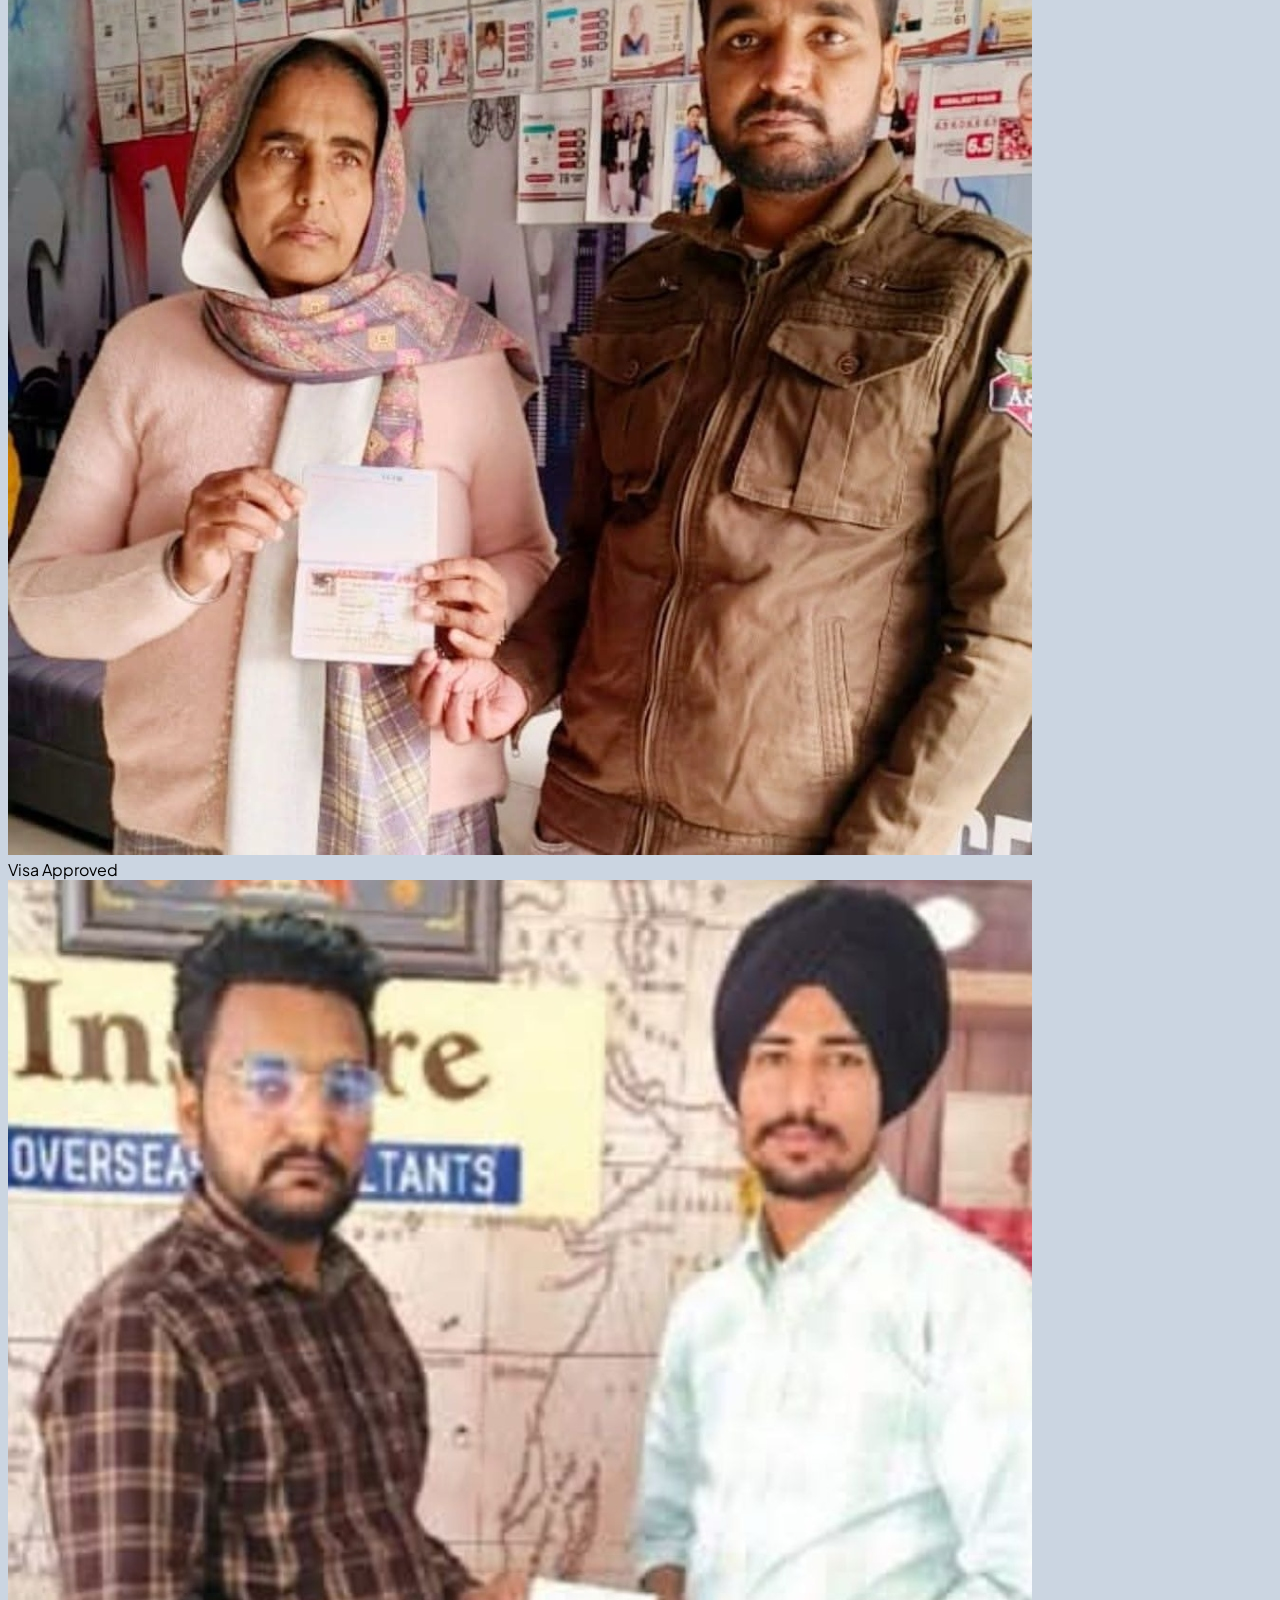
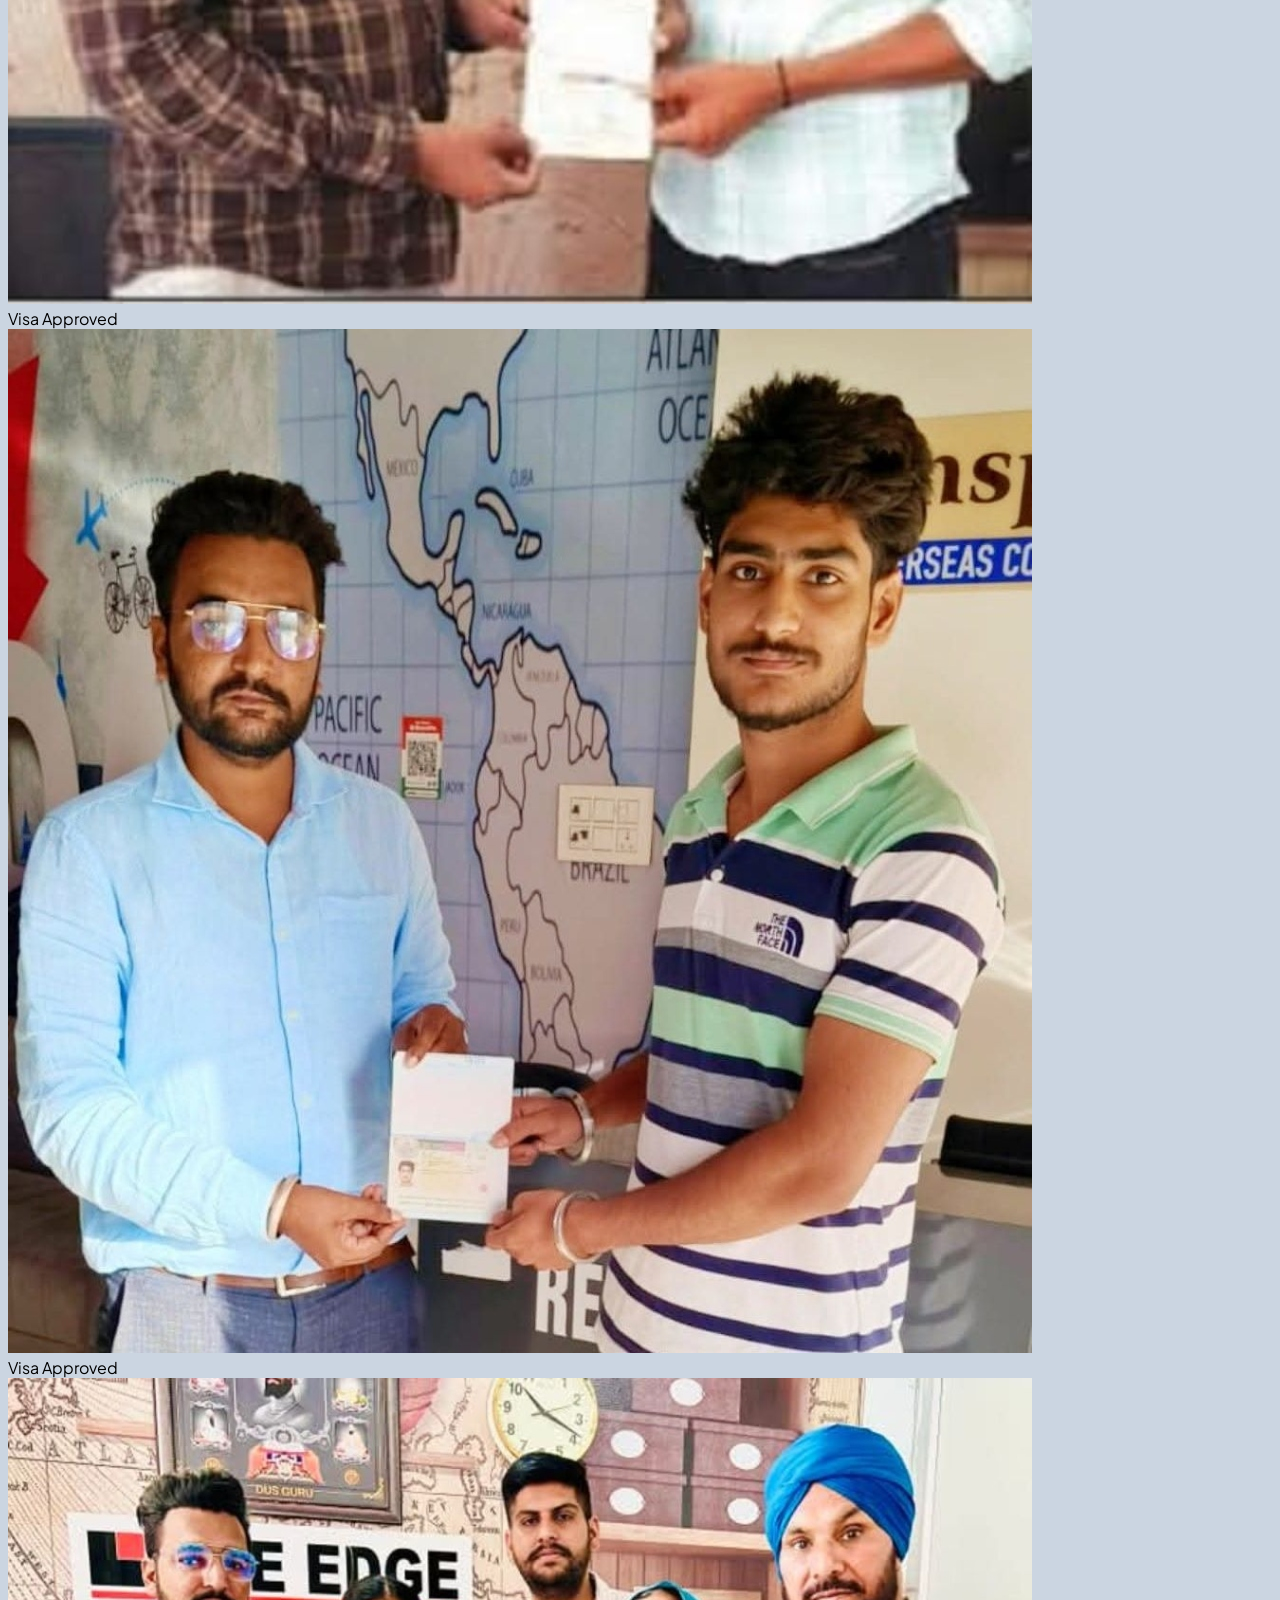
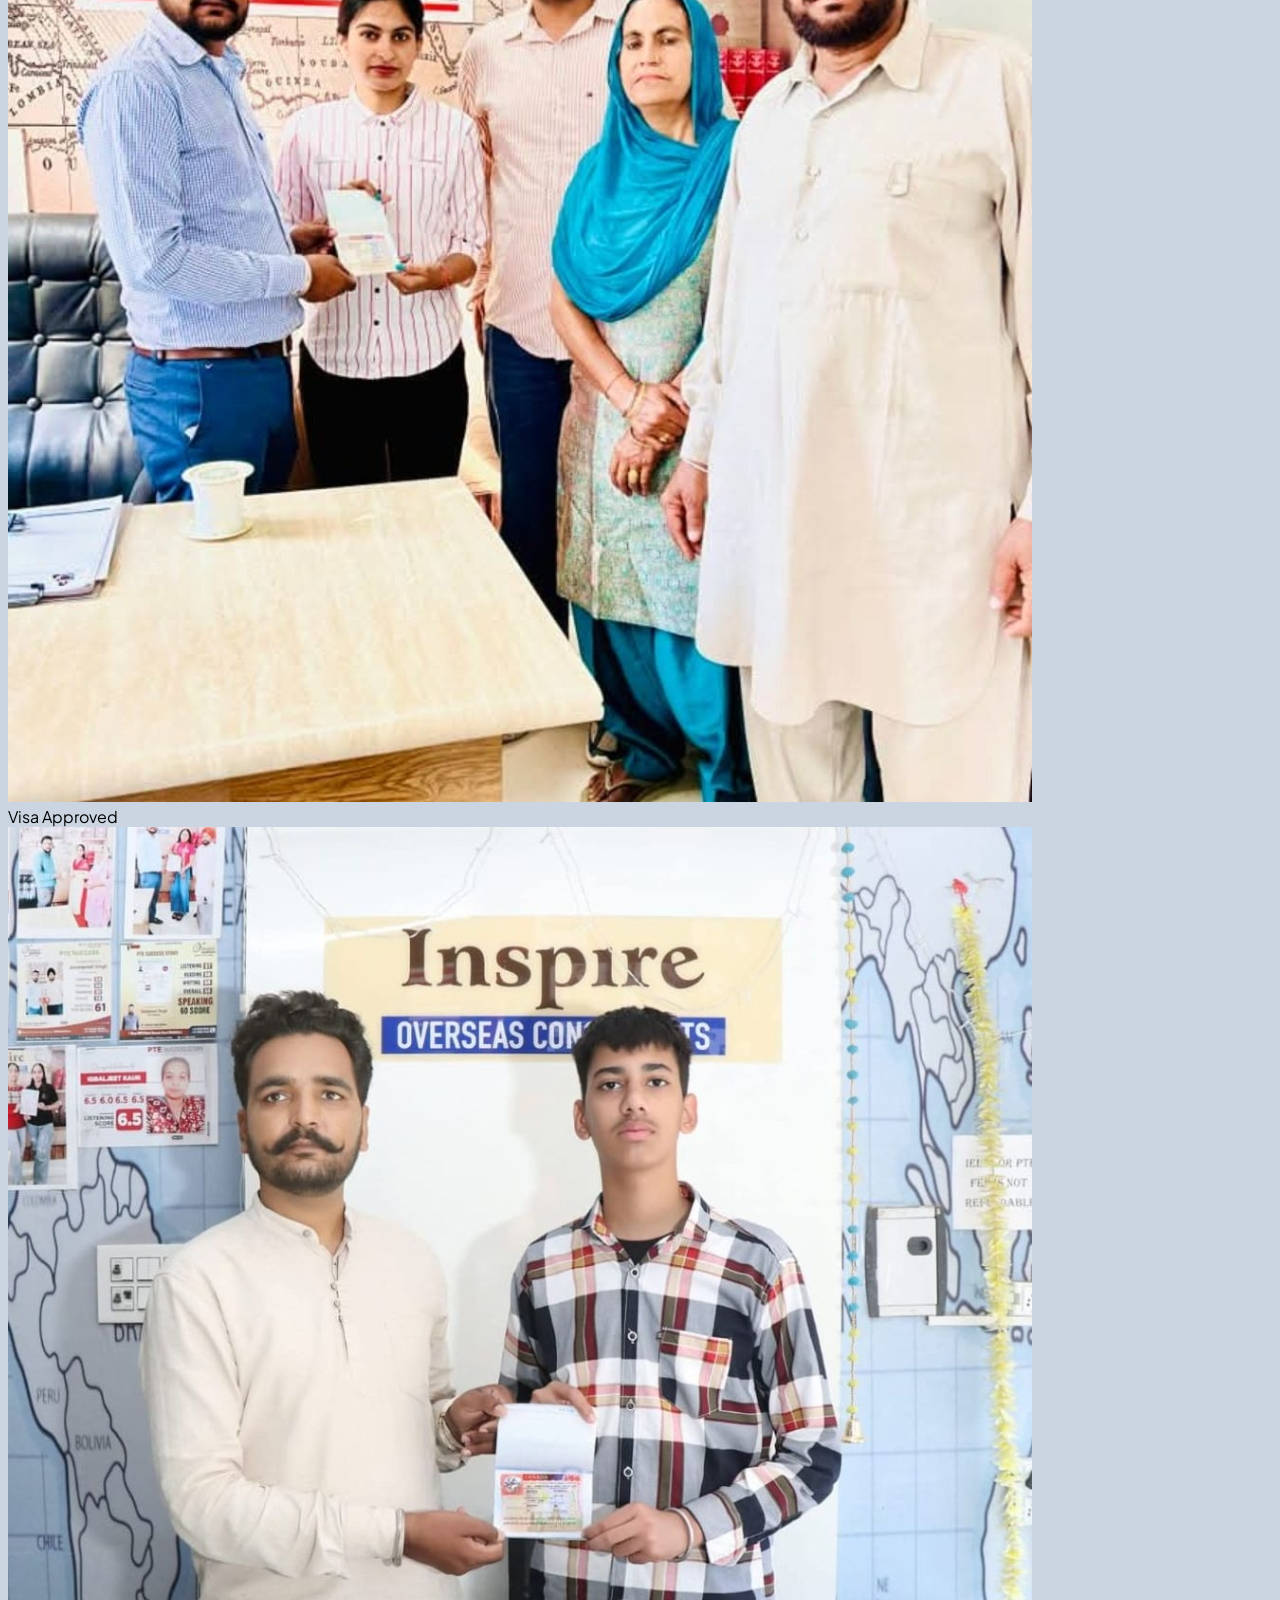
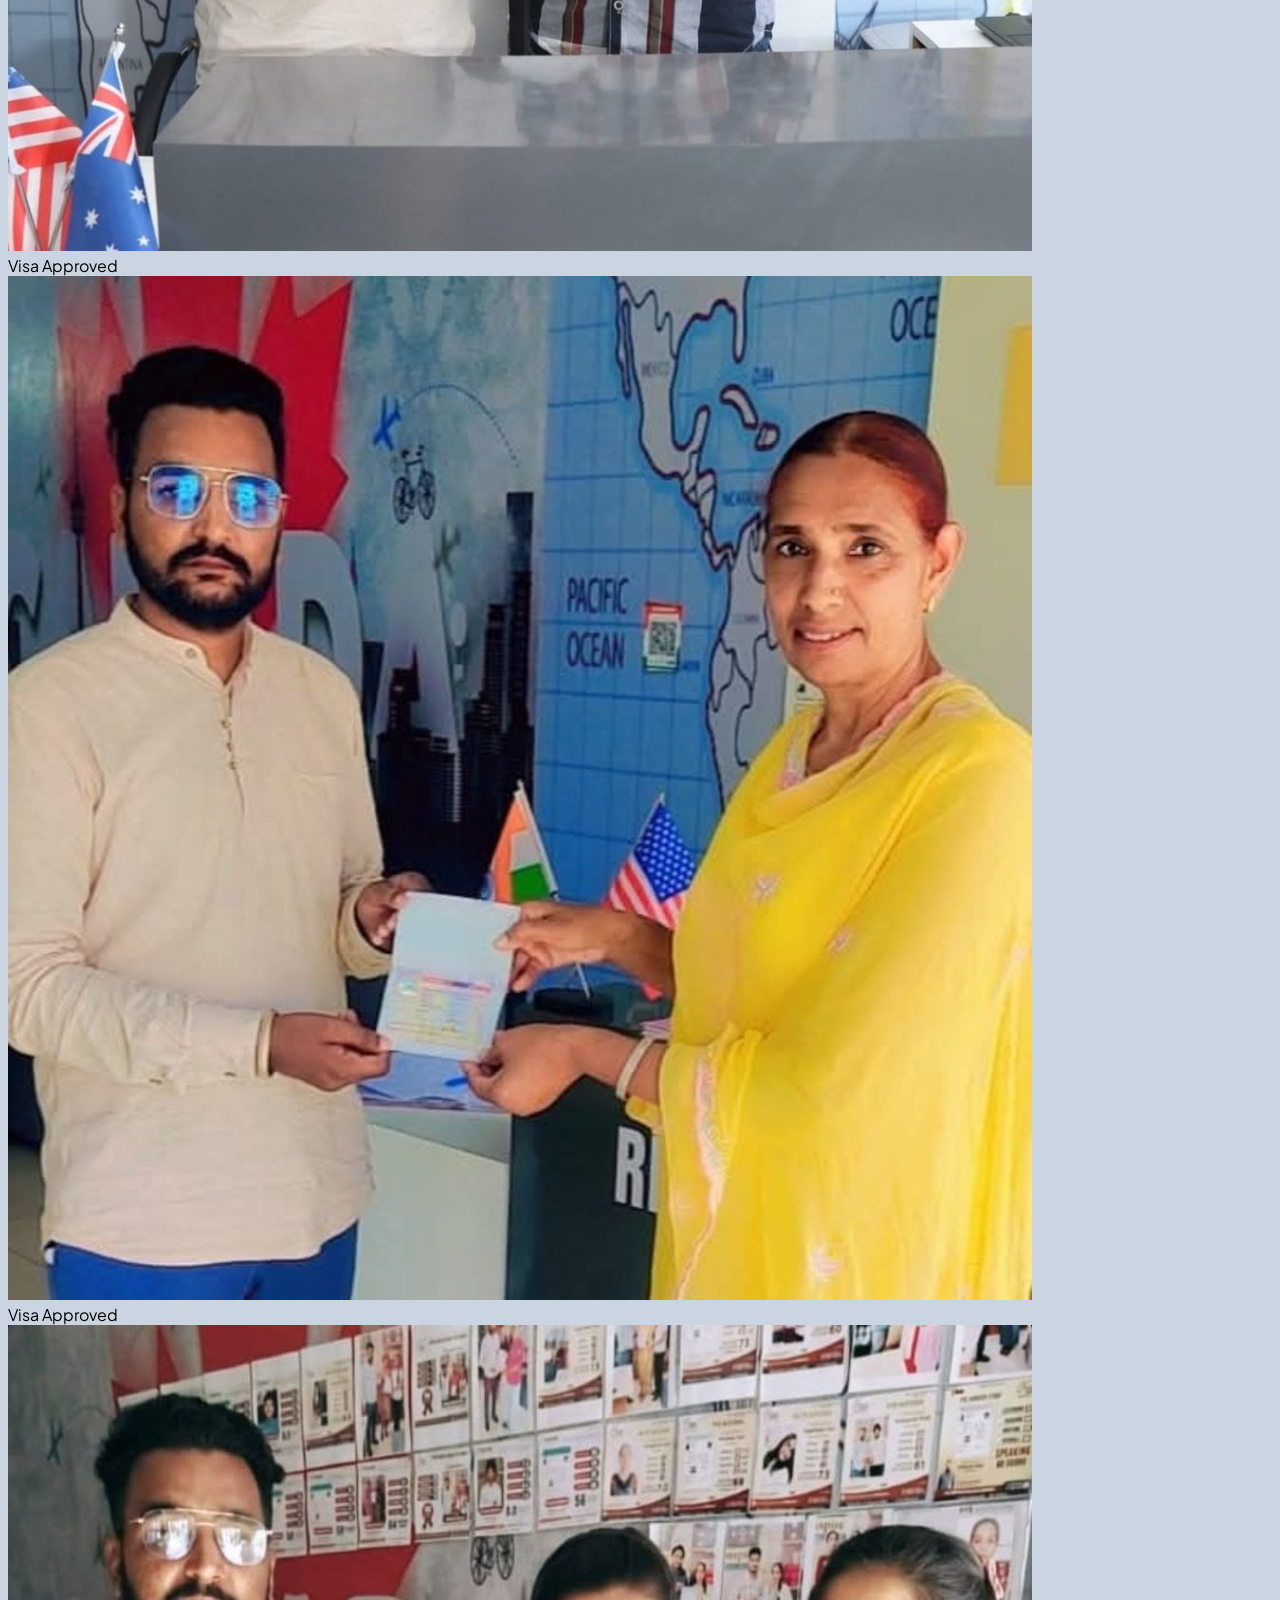
==== commit 1550f106: "Redesign contact and enquiry forms to have an extremely premium look with input icons, glow shapes, " ====
--- a/index.html
+++ b/index.html
@@ -908,58 +908,87 @@
 </div>
 <!-- Right Column: Form -->
 <div class="lg:col-span-7 fade-up-enter" style="transition-delay: 200ms;">
-<div class="glass-card rounded-xl p-8 h-full bg-surface">
-<h2 class="font-headline text-headline-lg text-primary mb-2">Send a Message</h2>
-<p class="font-body text-body-md text-on-surface-variant mb-8">Fill out the form below and we'll get back to you shortly.</p>
-<form id="contact-form" action="#" class="space-y-6" method="POST">
-<div class="grid grid-cols-1 md:grid-cols-2 gap-6">
-<div>
-<label class="block font-label-md text-on-surface mb-2" for="fullName">Full Name</label>
-<input class="w-full rounded-md border-outline-variant bg-surface-bright focus:border-primary focus:ring-primary shadow-sm font-body text-body-md py-3" id="fullName" name="fullName" placeholder="John Doe" required="" type="text"/>
-</div>
-<div>
-<label class="block font-label-md text-on-surface mb-2" for="email">Email Address</label>
-<input class="w-full rounded-md border-outline-variant bg-surface-bright focus:border-primary focus:ring-primary shadow-sm font-body text-body-md py-3" id="email" name="email" placeholder="john@example.com" required="" type="email"/>
-</div>
-</div>
-<div class="grid grid-cols-1 md:grid-cols-2 gap-6">
-<div>
-<label class="block font-label-md text-on-surface mb-2" for="phone">Phone Number</label>
-<input class="w-full rounded-md border-outline-variant bg-surface-bright focus:border-primary focus:ring-primary shadow-sm font-body text-body-md py-3" id="phone" name="phone" placeholder="+1 (555) 000-0000" required="" type="tel"/>
-</div>
-<div>
-<label class="block font-label-md text-on-surface mb-2" for="destination">Target Destination</label>
-<select class="w-full rounded-md border-outline-variant bg-surface-bright focus:border-primary focus:ring-primary shadow-sm font-body text-body-md py-3 text-on-surface-variant" id="destination" name="destination">
-<option disabled="" selected="" value="">Select Destination</option>
-<option value="canada">Canada</option>
-<option value="usa">USA</option>
-<option value="uk">UK</option>
-<option value="australia">Australia</option>
-<option value="new_zealand">New Zealand</option>
-<option value="europe">Europe/Schengen</option>
-</select>
-</div>
-</div>
-<div>
-<label class="block font-label-md text-on-surface mb-2" for="visaType">Visa Type</label>
-<select class="w-full rounded-md border-outline-variant bg-surface-bright focus:border-primary focus:ring-primary shadow-sm font-body text-body-md py-3 text-on-surface-variant" id="visaType" name="visaType">
-<option disabled="" selected="" value="">Select Visa Type</option>
-<option value="study">Study Visa</option>
-<option value="tourist">Tourist Visa</option>
-<option value="visitor">Visitor Visa</option>
-<option value="admissions">Admissions</option>
-<option value="sop">SOP/Documentation</option>
-</select>
-</div>
-<div>
-<label class="block font-label-md text-on-surface mb-2" for="message">Message</label>
-<textarea class="w-full rounded-md border-outline-variant bg-surface-bright focus:border-primary focus:ring-primary shadow-sm font-body text-body-md py-3" id="message" name="message" placeholder="Tell us about your requirements..." rows="4"></textarea>
-</div>
-<button class="w-full bg-secondary text-on-secondary font-headline text-headline-md py-4 rounded-lg hover:bg-secondary/90 transition-all active:scale-95 duration-200 shadow-md" type="submit">
-                                    Submit Inquiry
-                                </button>
-</form>
-</div>
+                <div class="glass-card rounded-3xl p-8 md:p-10 border border-white/50 bg-white/95 shadow-xl shadow-blue-900/5 relative overflow-hidden">
+                    <!-- Background Glow Shapes -->
+                    <div class="absolute -top-24 -right-24 w-48 h-48 rounded-full bg-gradient-to-br from-secondary/15 to-primary/5 blur-3xl pointer-events-none"></div>
+                    <div class="absolute -bottom-24 -left-24 w-48 h-48 rounded-full bg-gradient-to-br from-primary/10 to-secondary/10 blur-3xl pointer-events-none"></div>
+
+                    <h2 class="font-headline text-2xl md:text-3xl text-primary mb-2 font-bold relative z-10 flex items-center gap-2">
+                        <span class="material-symbols-outlined text-secondary text-3xl">chat</span>
+                        <span>Send a Message</span>
+                    </h2>
+                    <p class="font-body text-body-md text-on-surface-variant mb-8 relative z-10">Fill out the form below and we'll get back to you shortly.</p>
+                    
+                    <form id="contact-form" action="#" class="space-y-6 relative z-10" method="POST">
+                        <div class="grid grid-cols-1 md:grid-cols-2 gap-6">
+                            <div>
+                                <label class="block font-label-md text-slate-700 font-bold mb-2 text-sm" for="fullName">Full Name</label>
+                                <div class="relative">
+                                    <span class="material-symbols-outlined absolute left-4 top-1/2 -translate-y-1/2 text-slate-400 text-xl pointer-events-none">person</span>
+                                    <input class="w-full pl-12 pr-4 rounded-xl border border-slate-200 bg-slate-50/50 focus:border-secondary focus:ring-4 focus:ring-secondary/10 shadow-sm font-body text-body-md py-3.5 transition-all duration-200" id="fullName" name="fullName" placeholder="Enter your name" required="" type="text"/>
+                                </div>
+                            </div>
+                            <div>
+                                <label class="block font-label-md text-slate-700 font-bold mb-2 text-sm" for="email">Email Address</label>
+                                <div class="relative">
+                                    <span class="material-symbols-outlined absolute left-4 top-1/2 -translate-y-1/2 text-slate-400 text-xl pointer-events-none">mail</span>
+                                    <input class="w-full pl-12 pr-4 rounded-xl border border-slate-200 bg-slate-50/50 focus:border-secondary focus:ring-4 focus:ring-secondary/10 shadow-sm font-body text-body-md py-3.5 transition-all duration-200" id="email" name="email" placeholder="Enter your email" required="" type="email"/>
+                                </div>
+                            </div>
+                        </div>
+                        <div class="grid grid-cols-1 md:grid-cols-2 gap-6">
+                            <div>
+                                <label class="block font-label-md text-slate-700 font-bold mb-2 text-sm" for="phone">Phone Number</label>
+                                <div class="relative">
+                                    <span class="material-symbols-outlined absolute left-4 top-1/2 -translate-y-1/2 text-slate-400 text-xl pointer-events-none">call</span>
+                                    <input class="w-full pl-12 pr-4 rounded-xl border border-slate-200 bg-slate-50/50 focus:border-secondary focus:ring-4 focus:ring-secondary/10 shadow-sm font-body text-body-md py-3.5 transition-all duration-200" id="phone" name="phone" placeholder="Enter phone number" required="" type="tel"/>
+                                </div>
+                            </div>
+                            <div>
+                                <label class="block font-label-md text-slate-700 font-bold mb-2 text-sm" for="destination">Target Destination</label>
+                                <div class="relative">
+                                    <span class="material-symbols-outlined absolute left-4 top-1/2 -translate-y-1/2 text-slate-400 text-xl pointer-events-none">explore</span>
+                                    <select class="w-full pl-12 pr-4 rounded-xl border border-slate-200 bg-slate-50/50 focus:border-secondary focus:ring-4 focus:ring-secondary/10 shadow-sm font-body text-body-md py-3.5 transition-all duration-200 text-slate-700 appearance-none" id="destination" name="destination">
+                                        <option disabled="" selected="" value="">Select Destination</option>
+                                        <option value="canada">Canada</option>
+                                        <option value="australia">Australia</option>
+                                        <option value="uk">UK</option>
+                                        <option value="new_zealand">New Zealand</option>
+                                        <option value="europe">Europe/Schengen</option>
+                                    </select>
+                                    <span class="material-symbols-outlined absolute right-4 top-1/2 -translate-y-1/2 text-slate-400 pointer-events-none">arrow_drop_down</span>
+                                </div>
+                            </div>
+                        </div>
+                        <div>
+                            <label class="block font-label-md text-slate-700 font-bold mb-2 text-sm" for="visaType">Visa Type / Service</label>
+                            <div class="relative">
+                                <span class="material-symbols-outlined absolute left-4 top-1/2 -translate-y-1/2 text-slate-400 text-xl pointer-events-none">assignment_ind</span>
+                                <select class="w-full pl-12 pr-4 rounded-xl border border-slate-200 bg-slate-50/50 focus:border-secondary focus:ring-4 focus:ring-secondary/10 shadow-sm font-body text-body-md py-3.5 transition-all duration-200 text-slate-700 appearance-none" id="visaType" name="visaType">
+                                    <option disabled="" selected="" value="">Select Visa Type</option>
+                                    <option value="study">Study Visa</option>
+                                    <option value="tourist">Tourist Visa</option>
+                                    <option value="visitor">Visitor Visa</option>
+                                    <option value="admissions">Admissions</option>
+                                    <option value="ielts_pte">IELTS &amp; PTE Coaching</option>
+                                    <option value="spouse_visa">Spouse Visa</option>
+                                </select>
+                                <span class="material-symbols-outlined absolute right-4 top-1/2 -translate-y-1/2 text-slate-400 pointer-events-none">arrow_drop_down</span>
+                            </div>
+                        </div>
+                        <div>
+                            <label class="block font-label-md text-slate-700 font-bold mb-2 text-sm" for="message">Message</label>
+                            <div class="relative">
+                                <span class="material-symbols-outlined absolute left-4 top-4 text-slate-400 text-xl pointer-events-none">edit_note</span>
+                                <textarea class="w-full pl-12 pr-4 rounded-xl border border-slate-200 bg-slate-50/50 focus:border-secondary focus:ring-4 focus:ring-secondary/10 shadow-sm font-body text-body-md py-3.5 transition-all duration-200" id="message" name="message" placeholder="Tell us about your study/travel requirements..." rows="4"></textarea>
+                            </div>
+                        </div>
+                        <button class="w-full bg-gradient-to-r from-secondary to-primary text-white font-headline text-headline-md py-4 rounded-xl hover:opacity-95 hover:shadow-lg transition-all active:scale-[0.98] duration-200 font-bold shadow-md shadow-secondary/20 flex items-center justify-center gap-2" type="submit">
+                            <span class="material-symbols-outlined">send</span>
+                            <span>Submit Inquiry</span>
+                        </button>
+                    </form>
+                </div>
 </div>
 </div>
 </div>
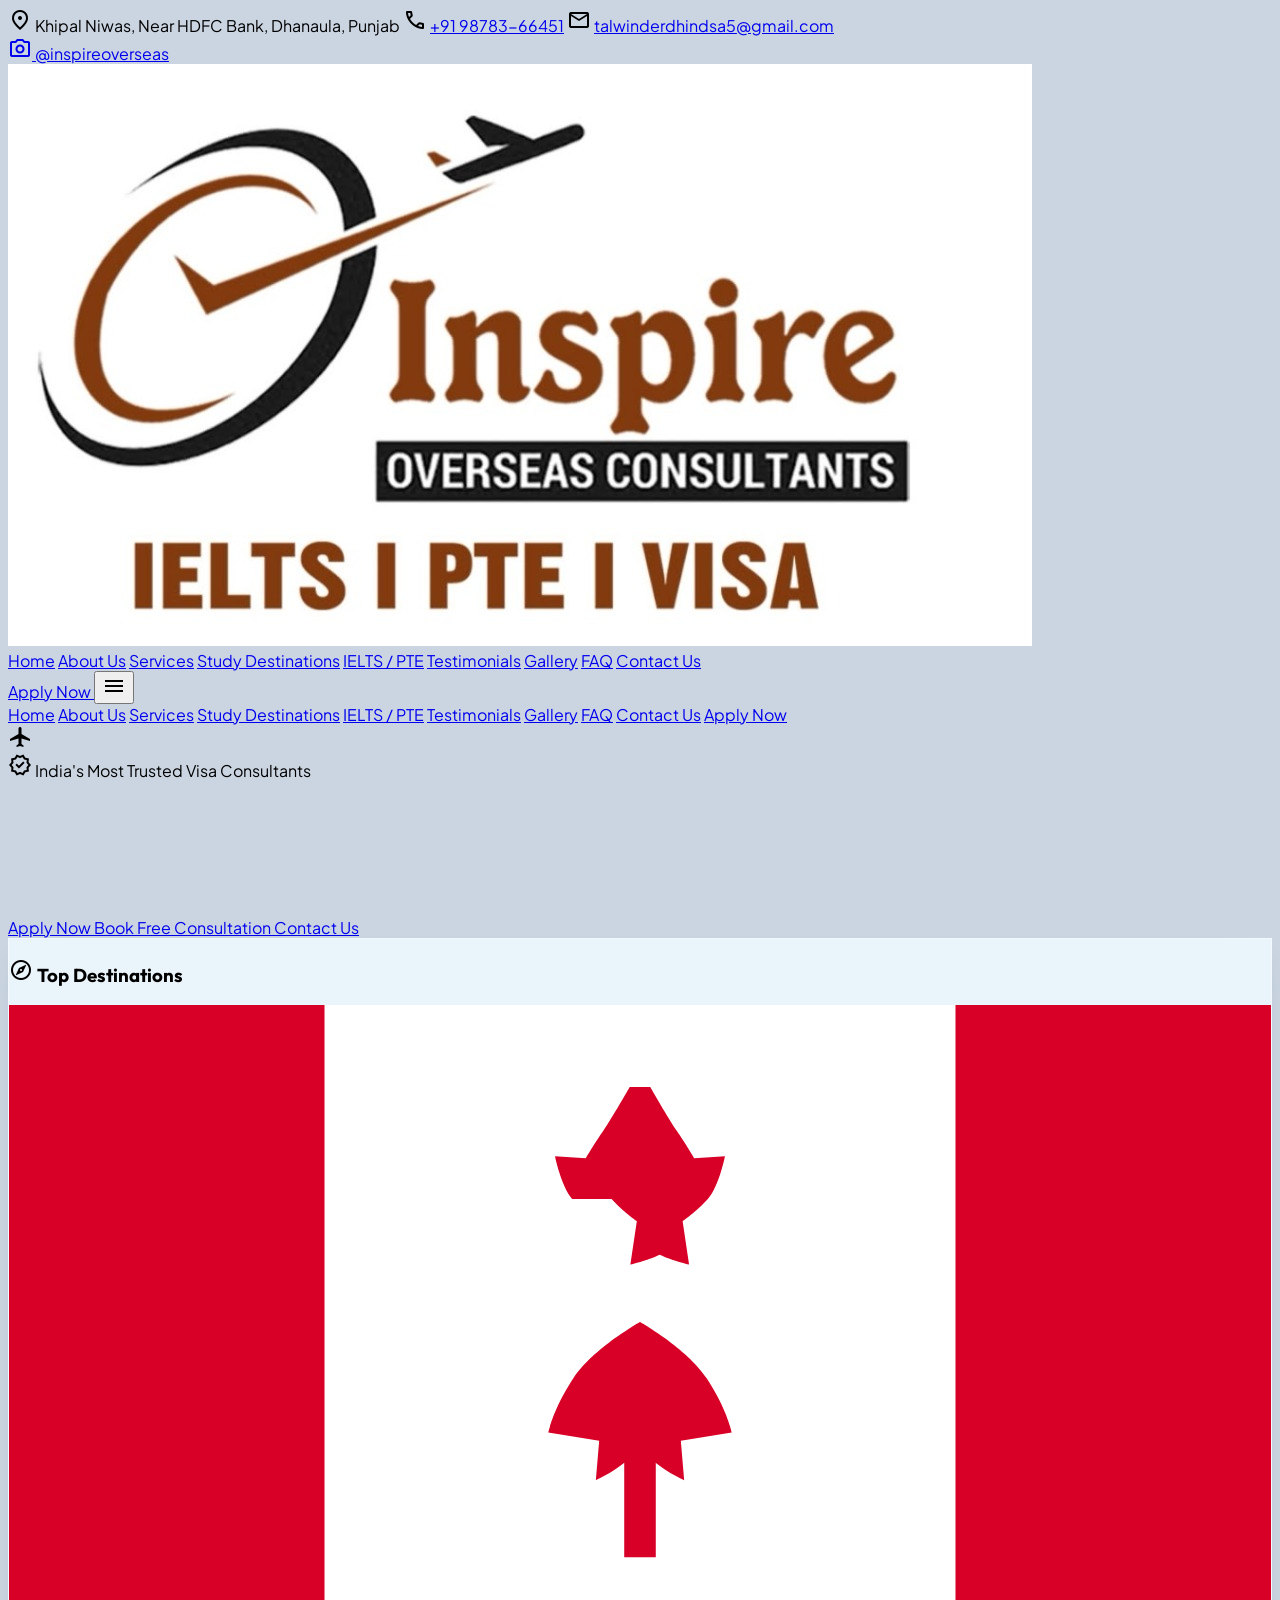
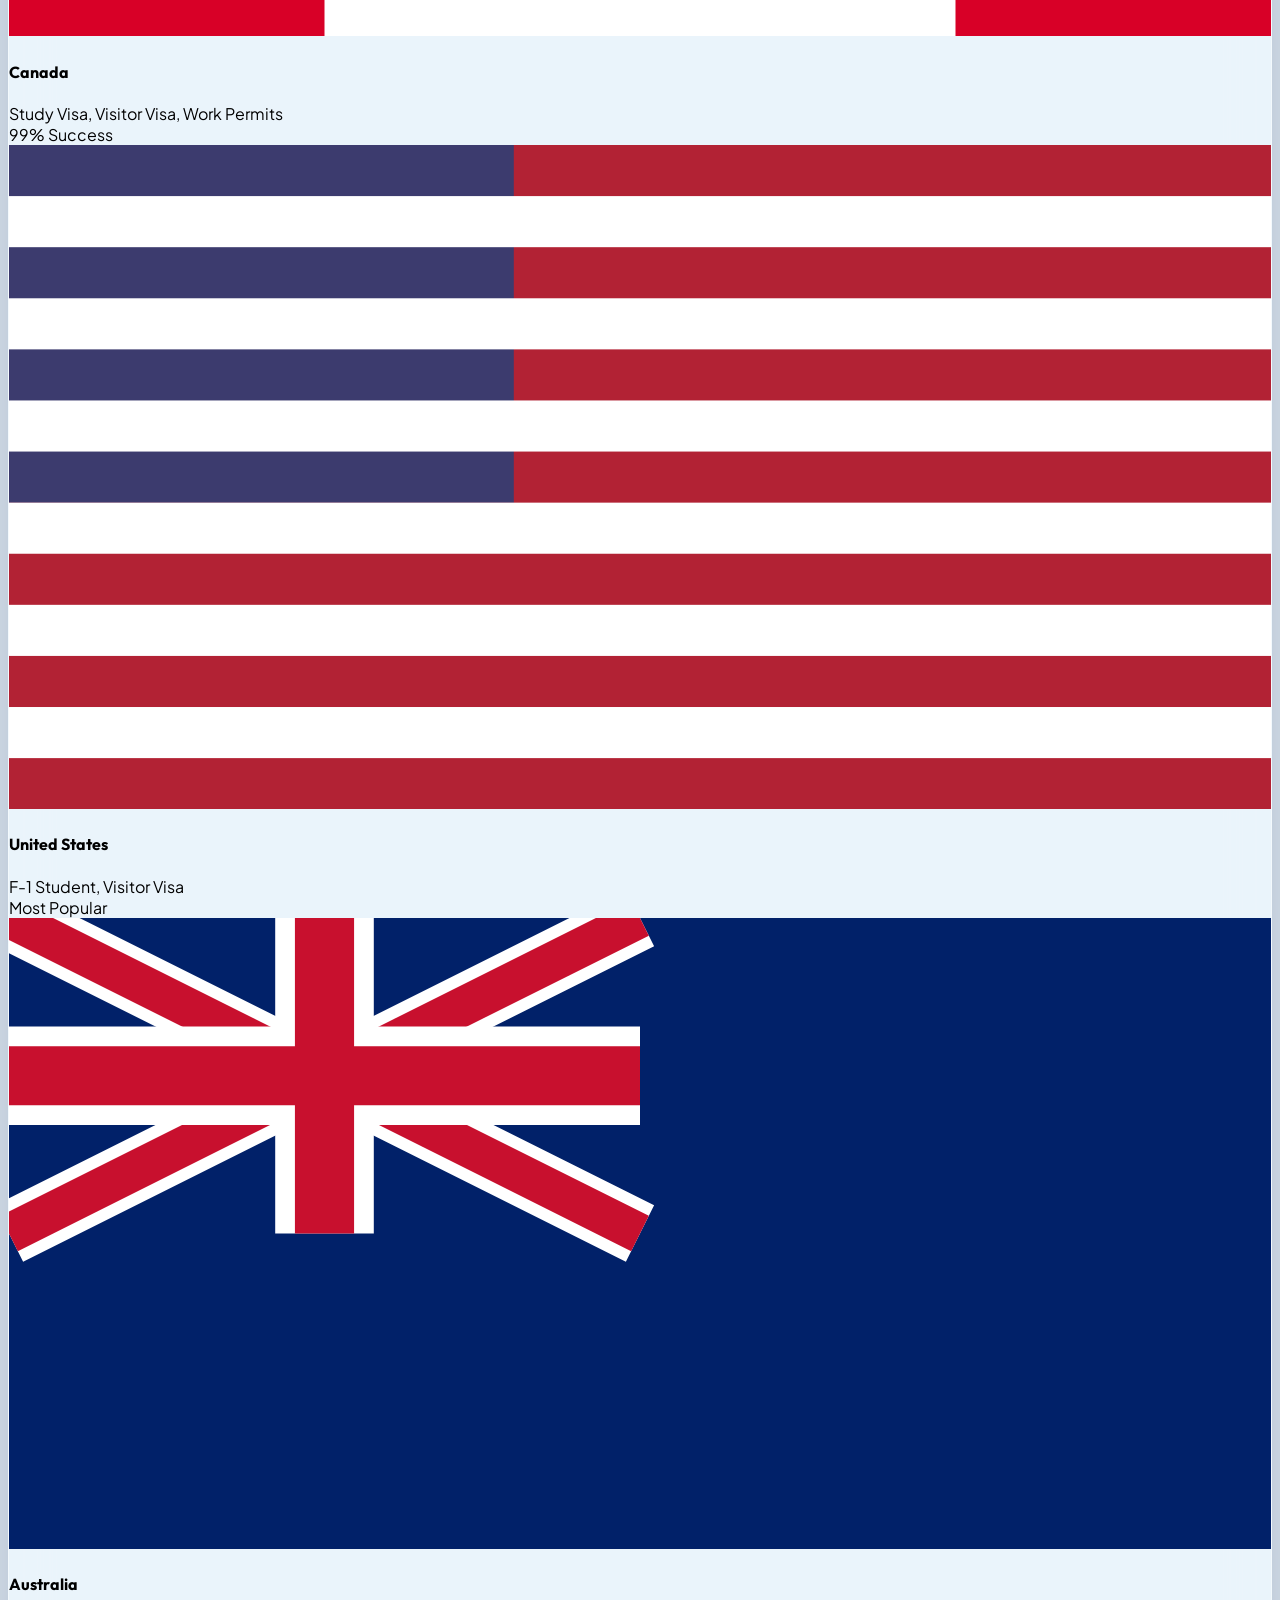
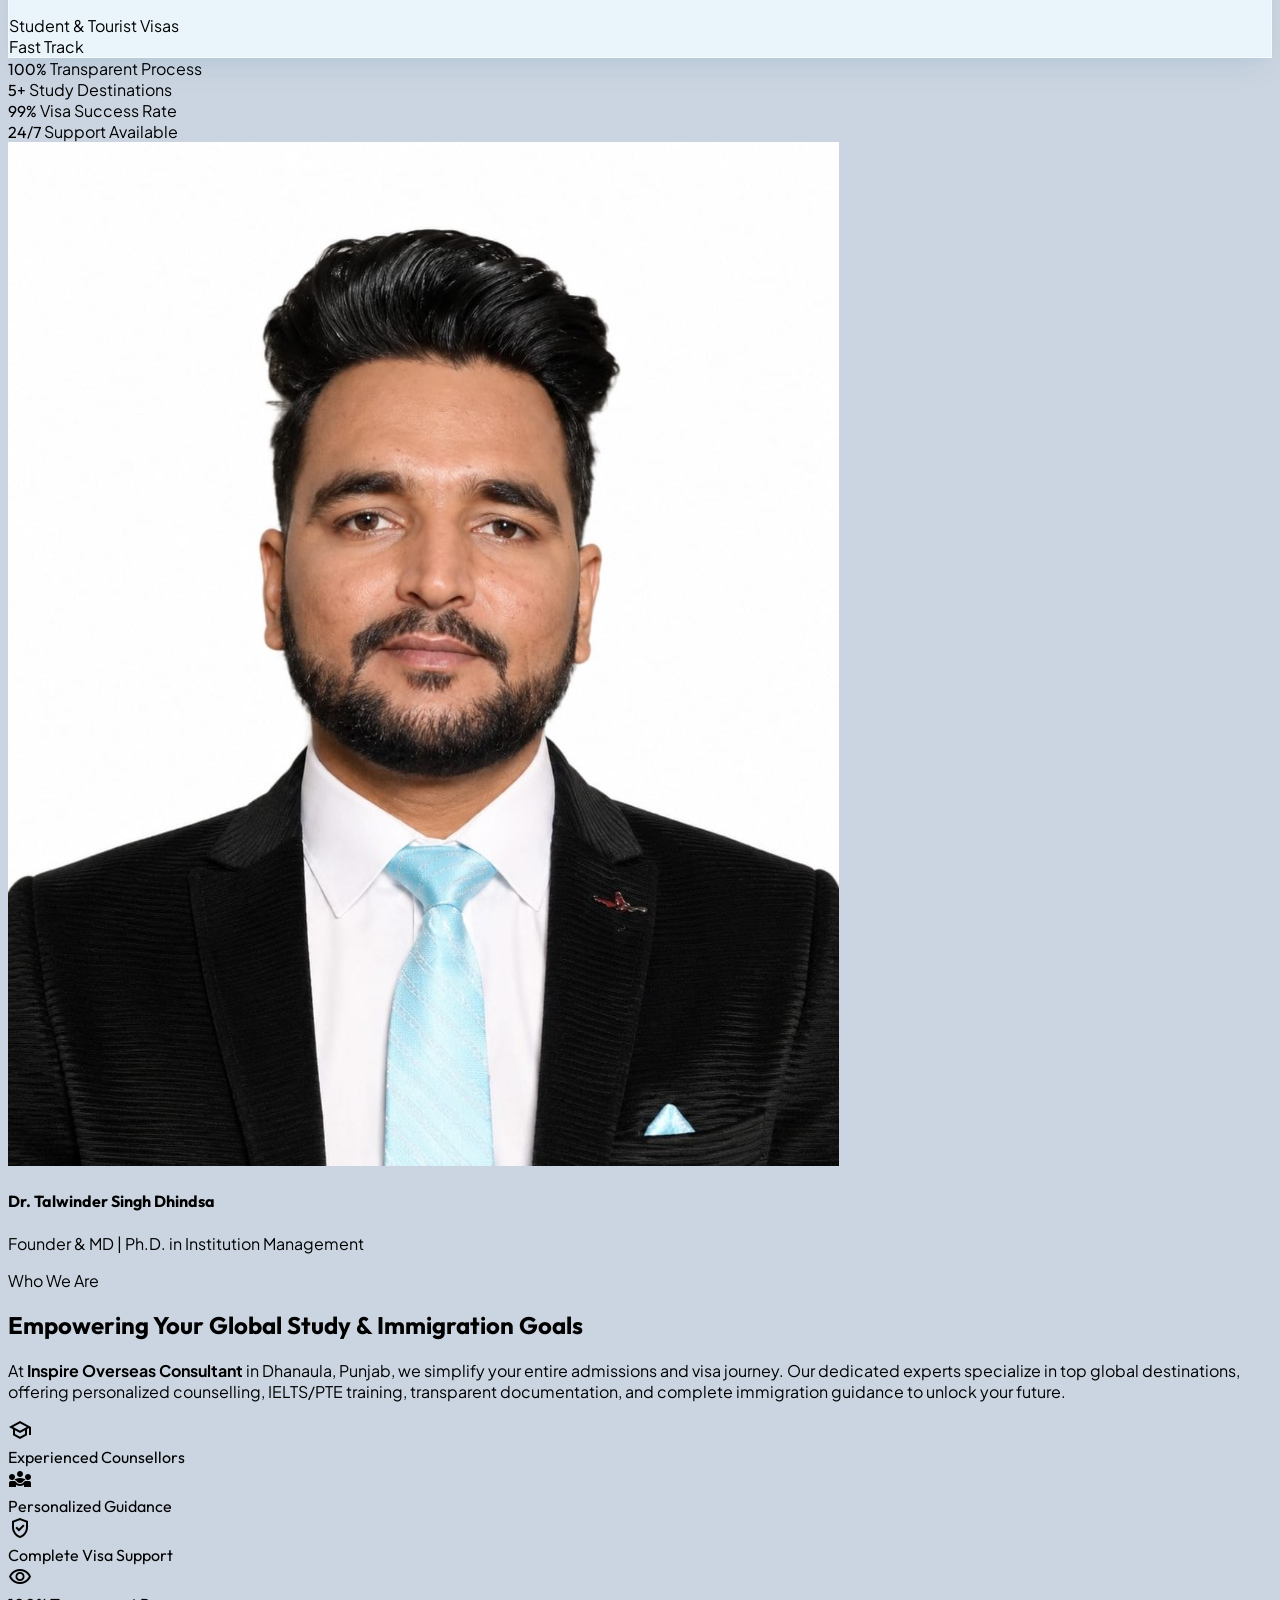
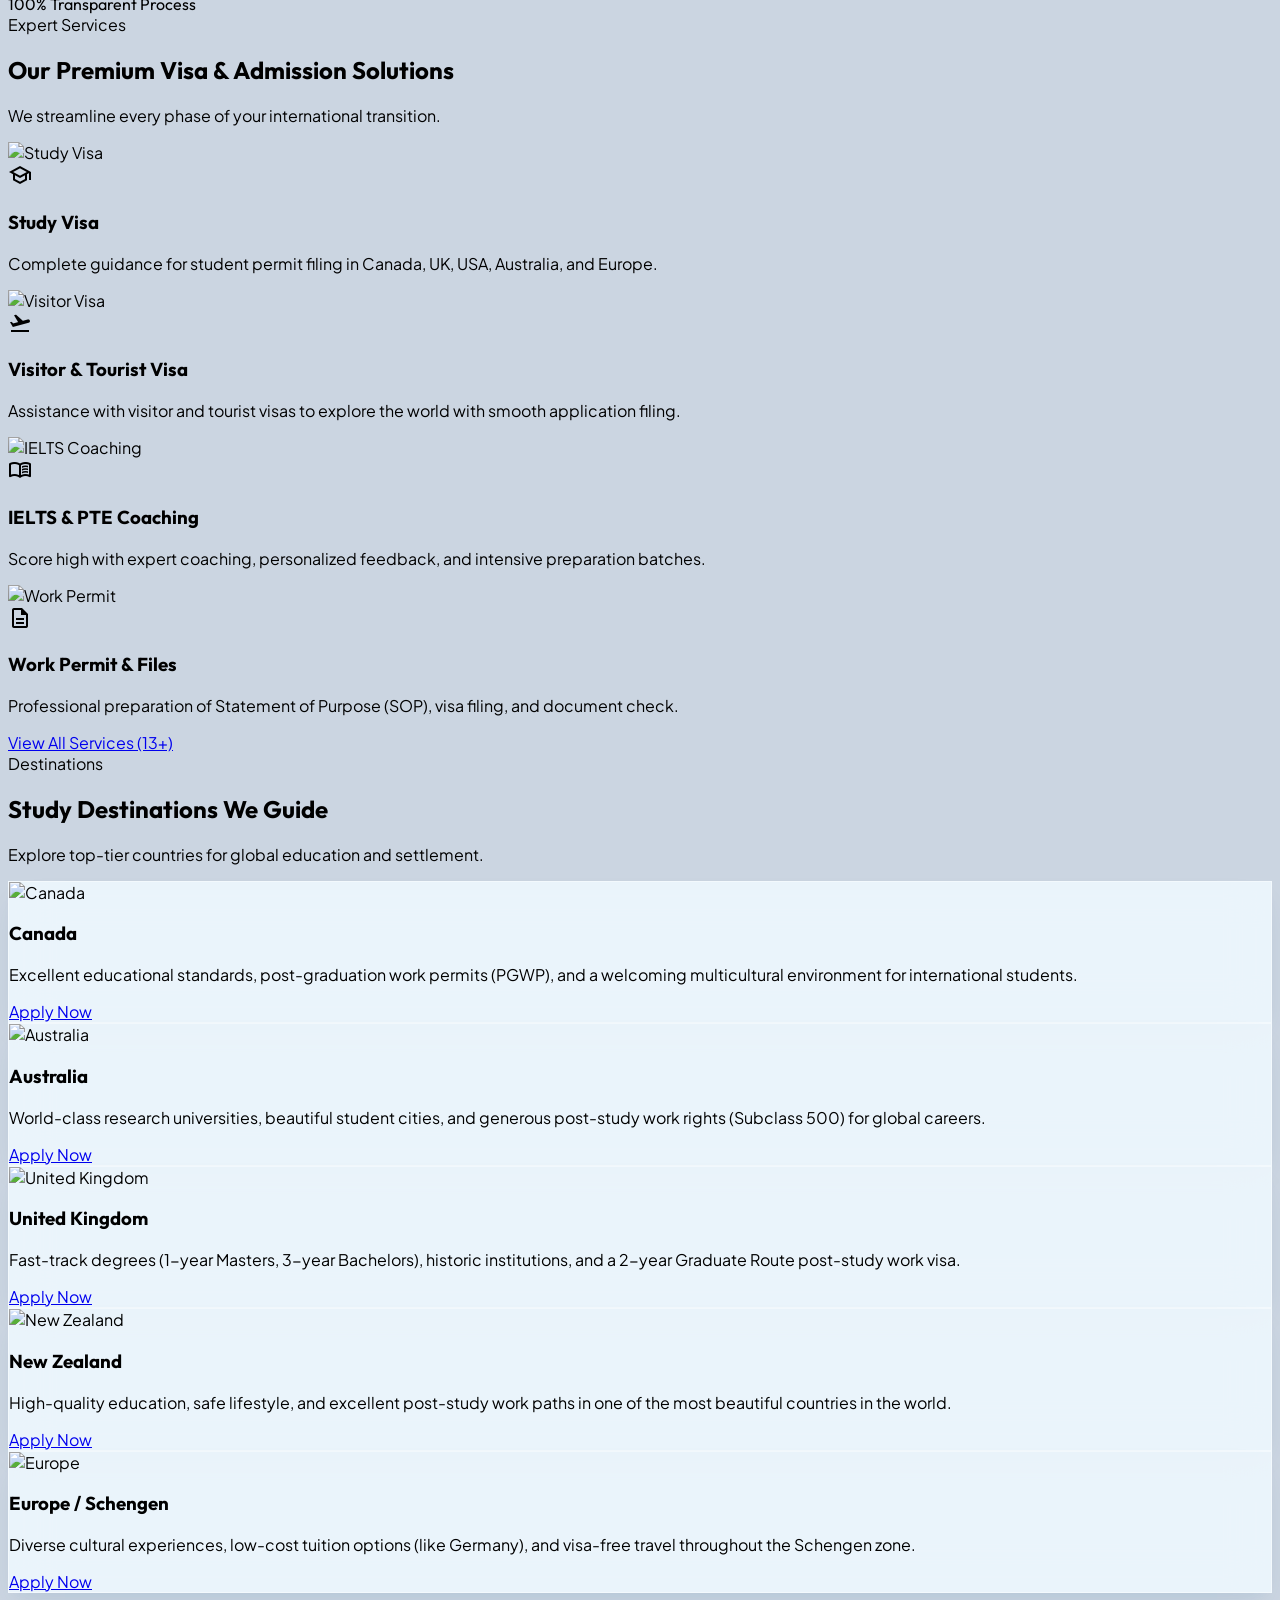
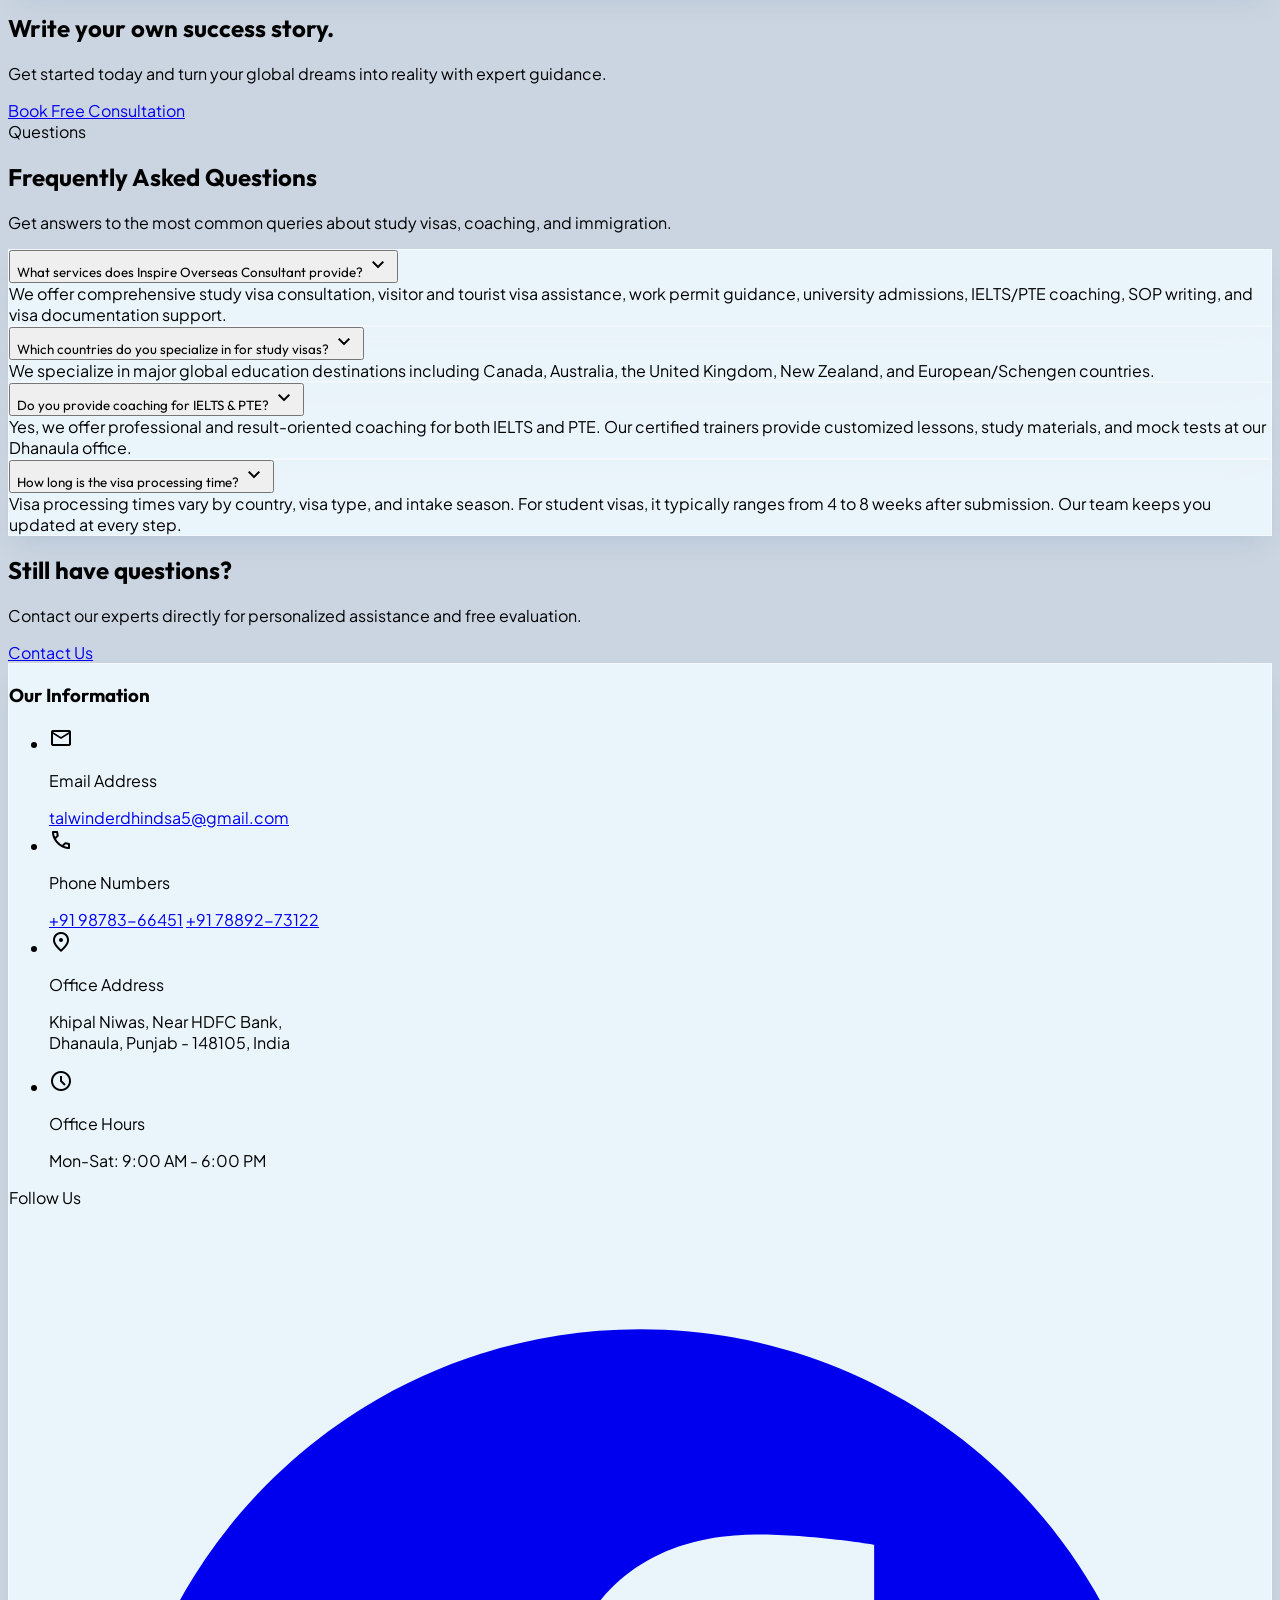
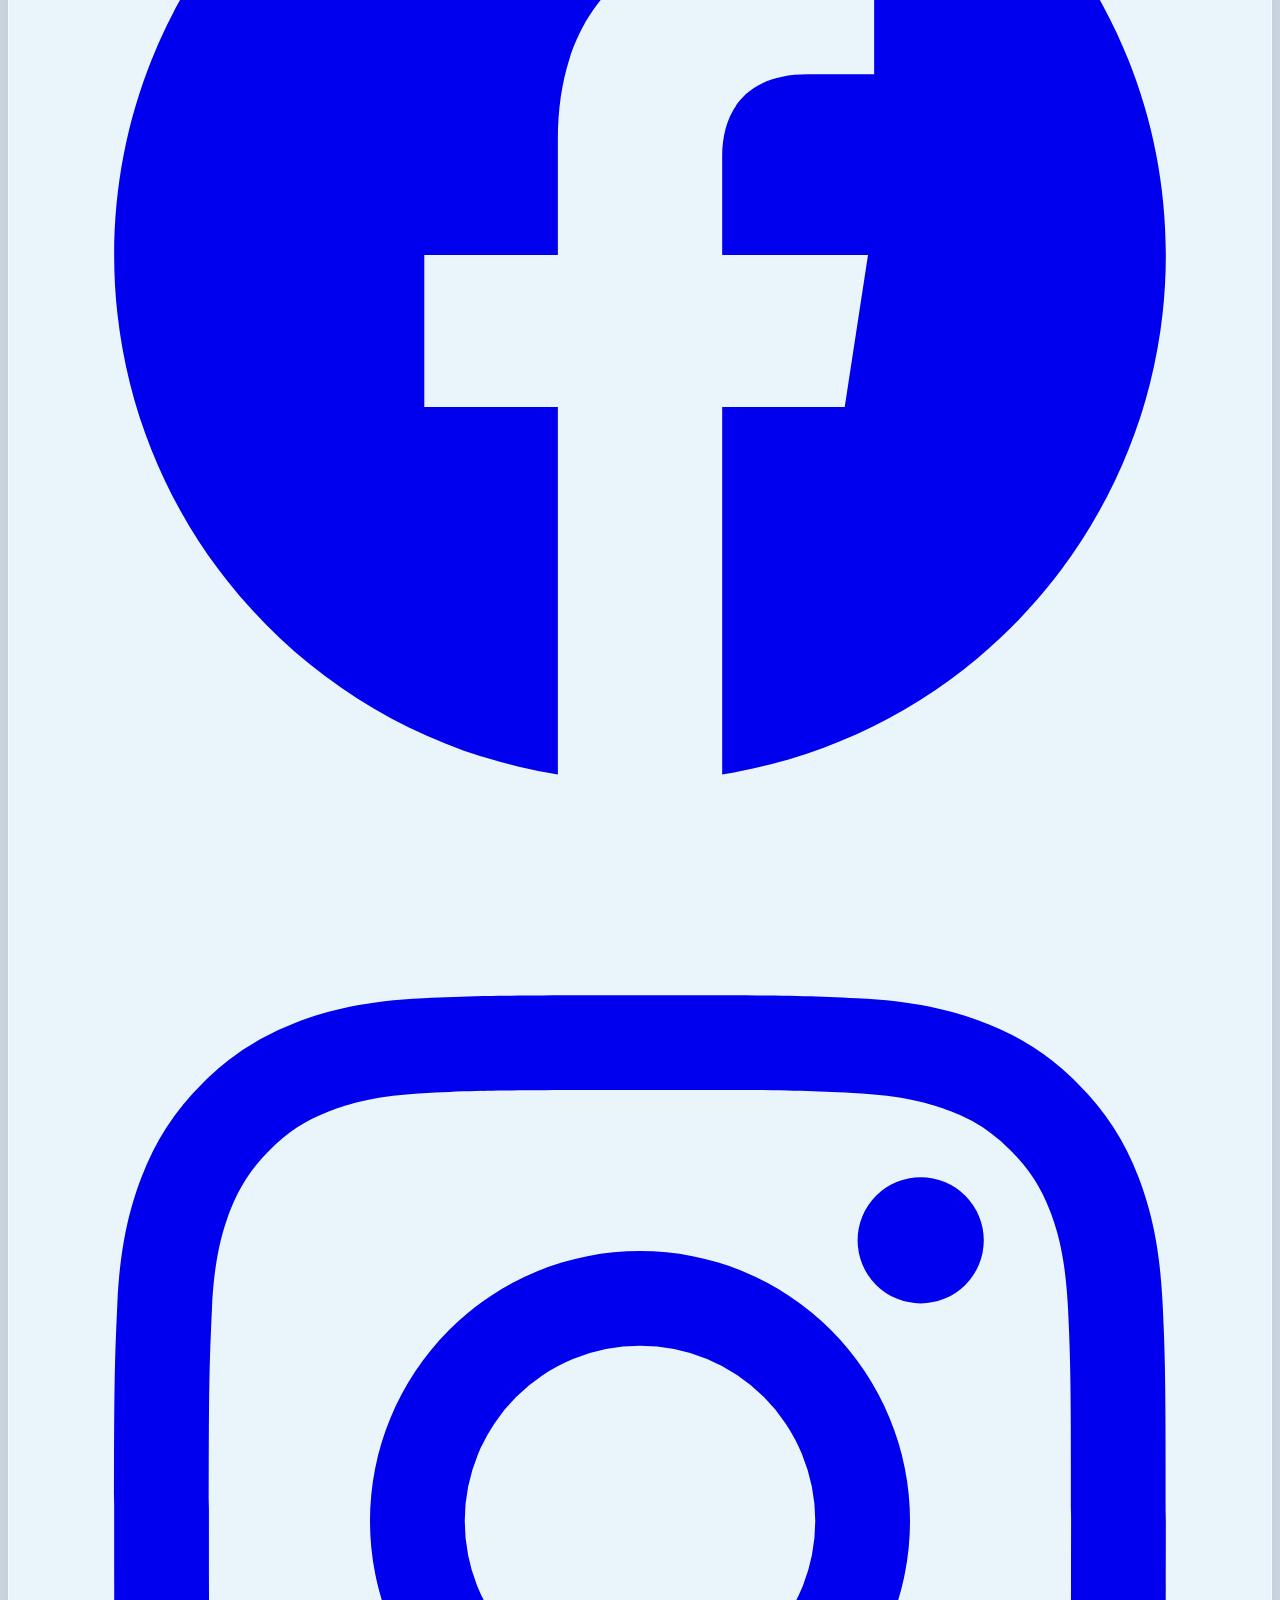
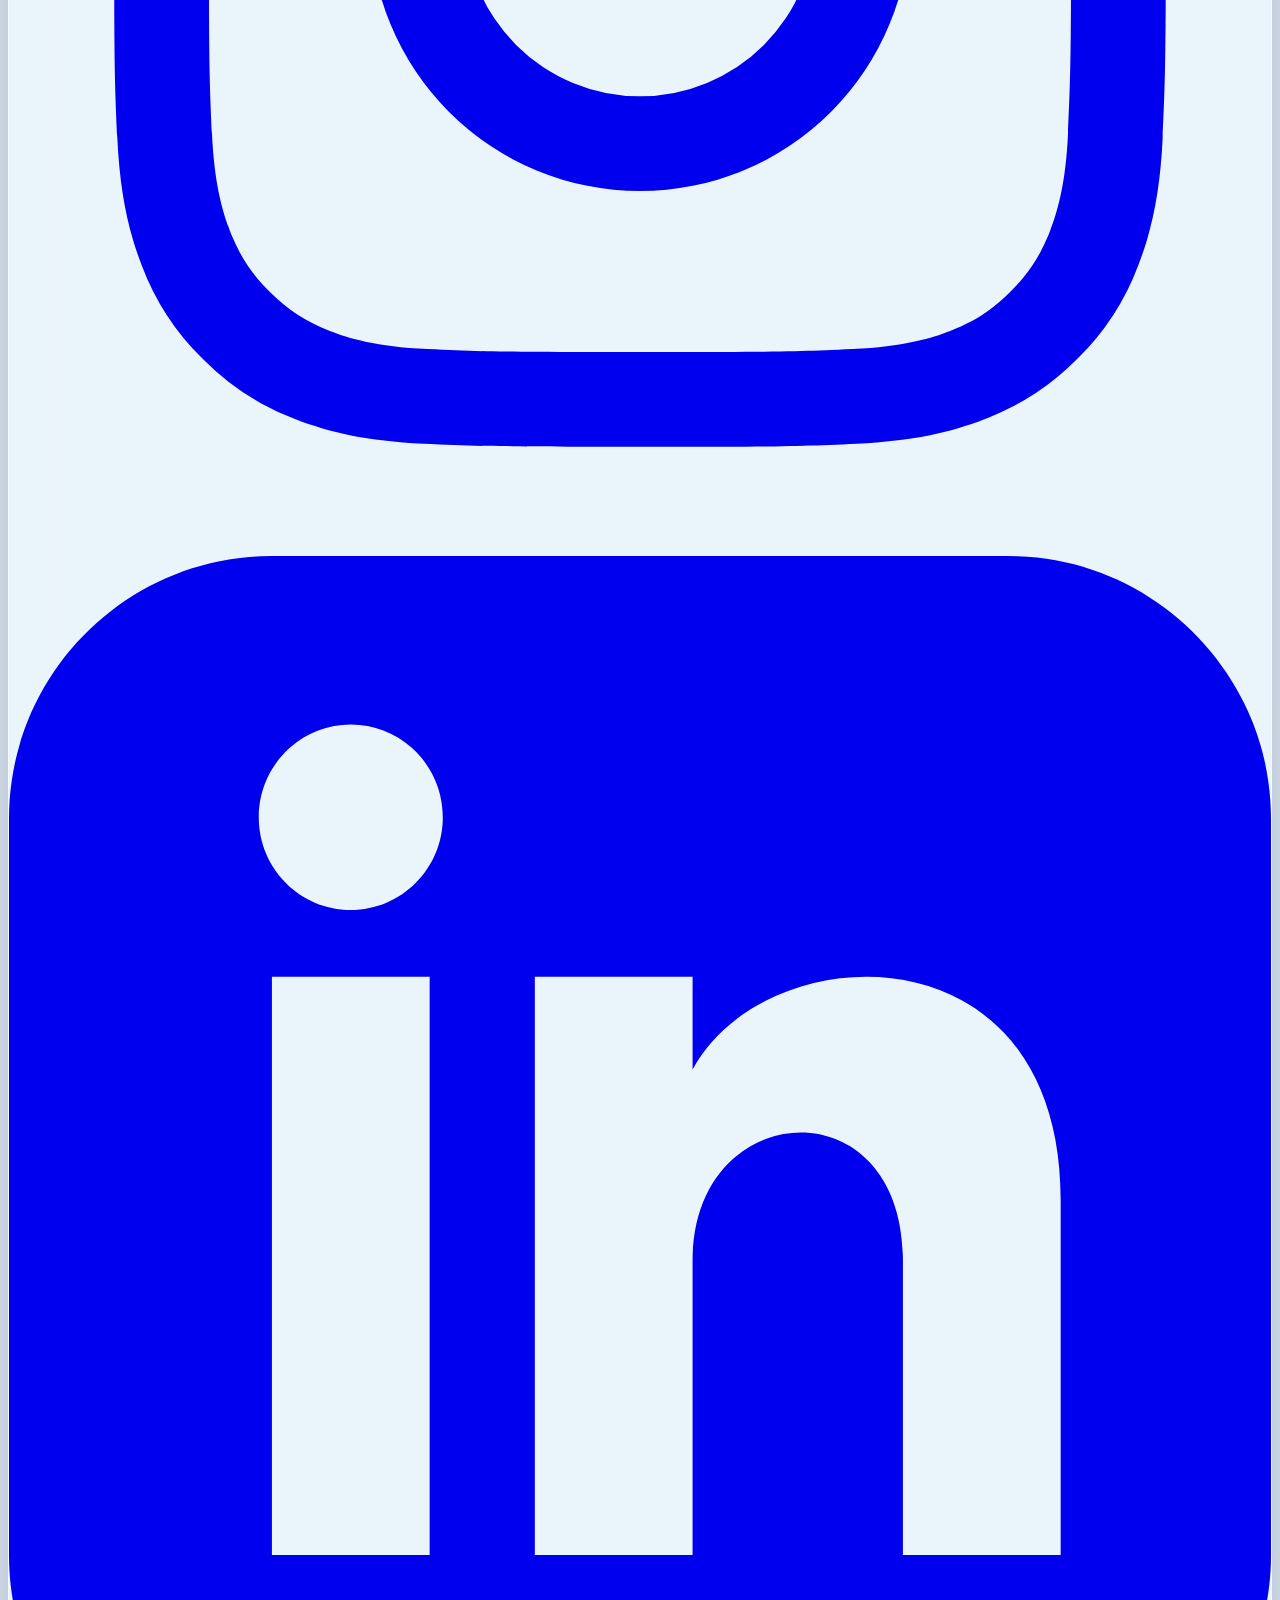
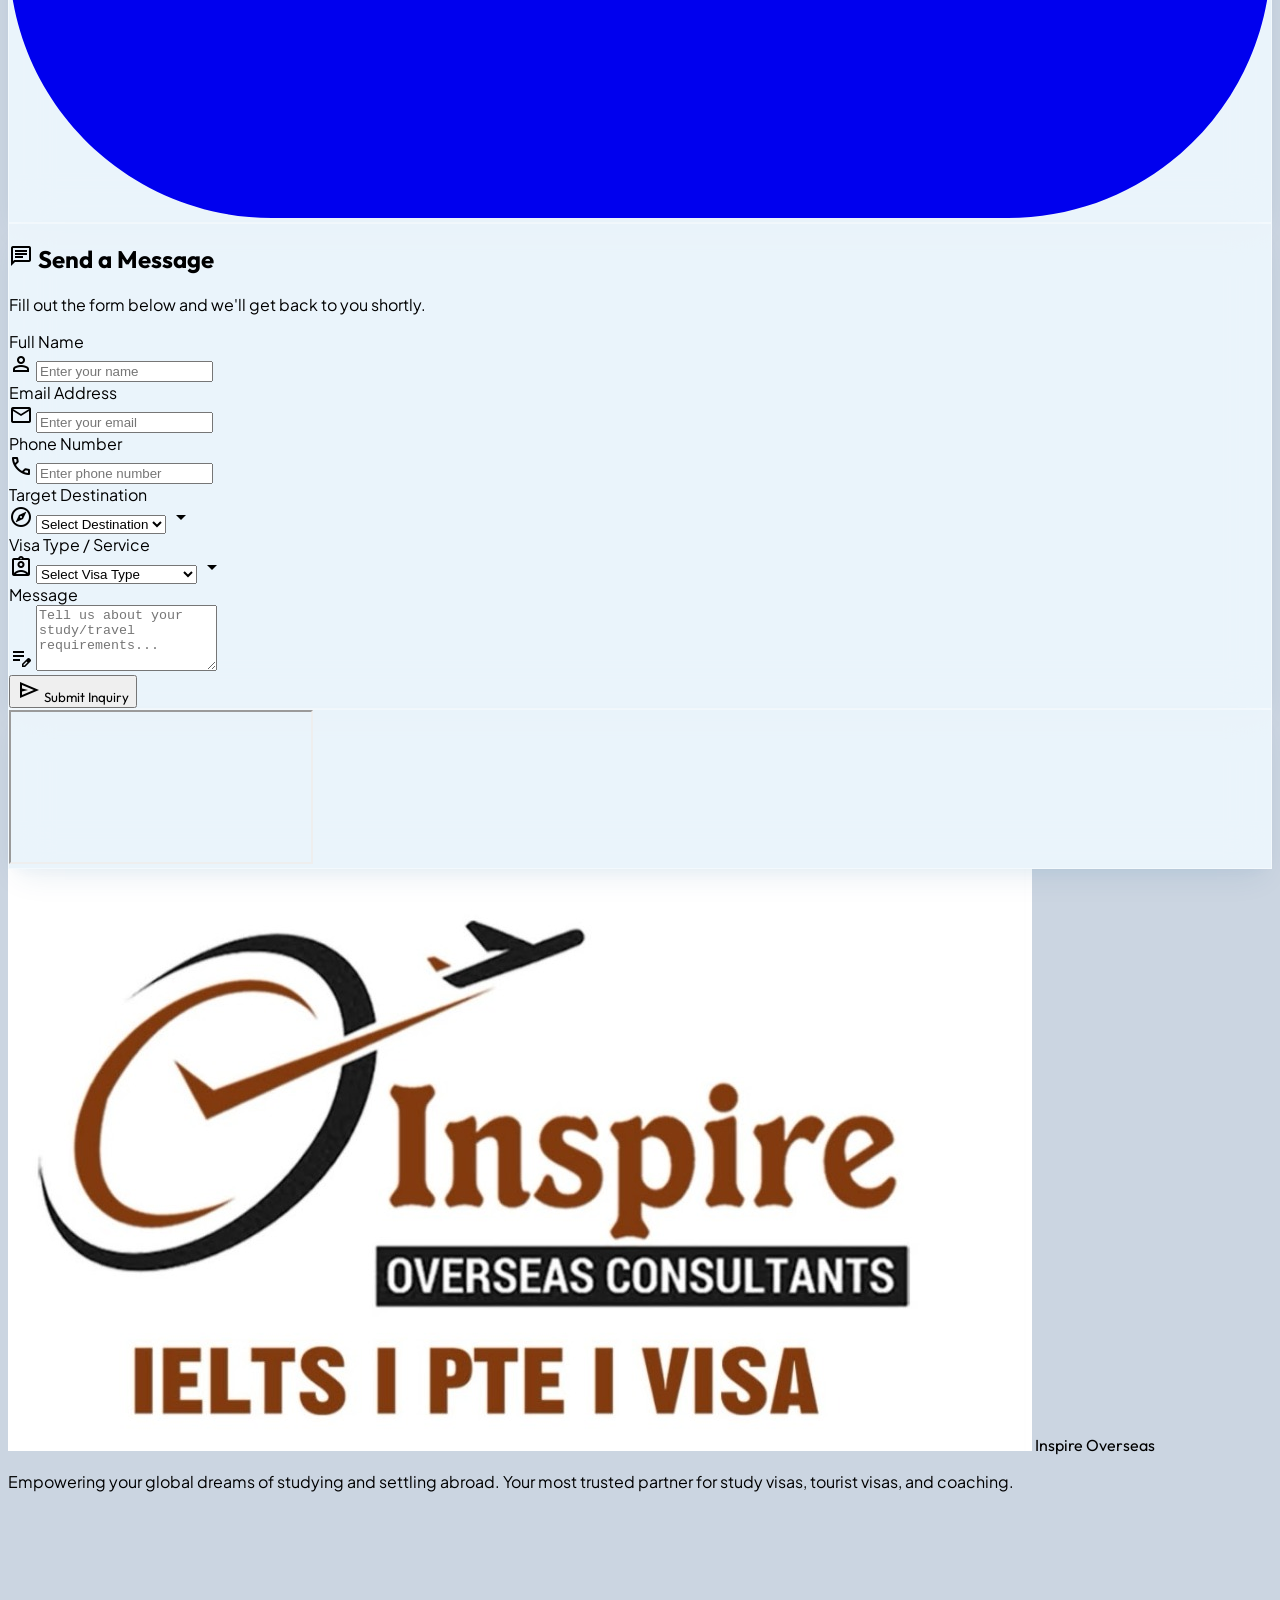
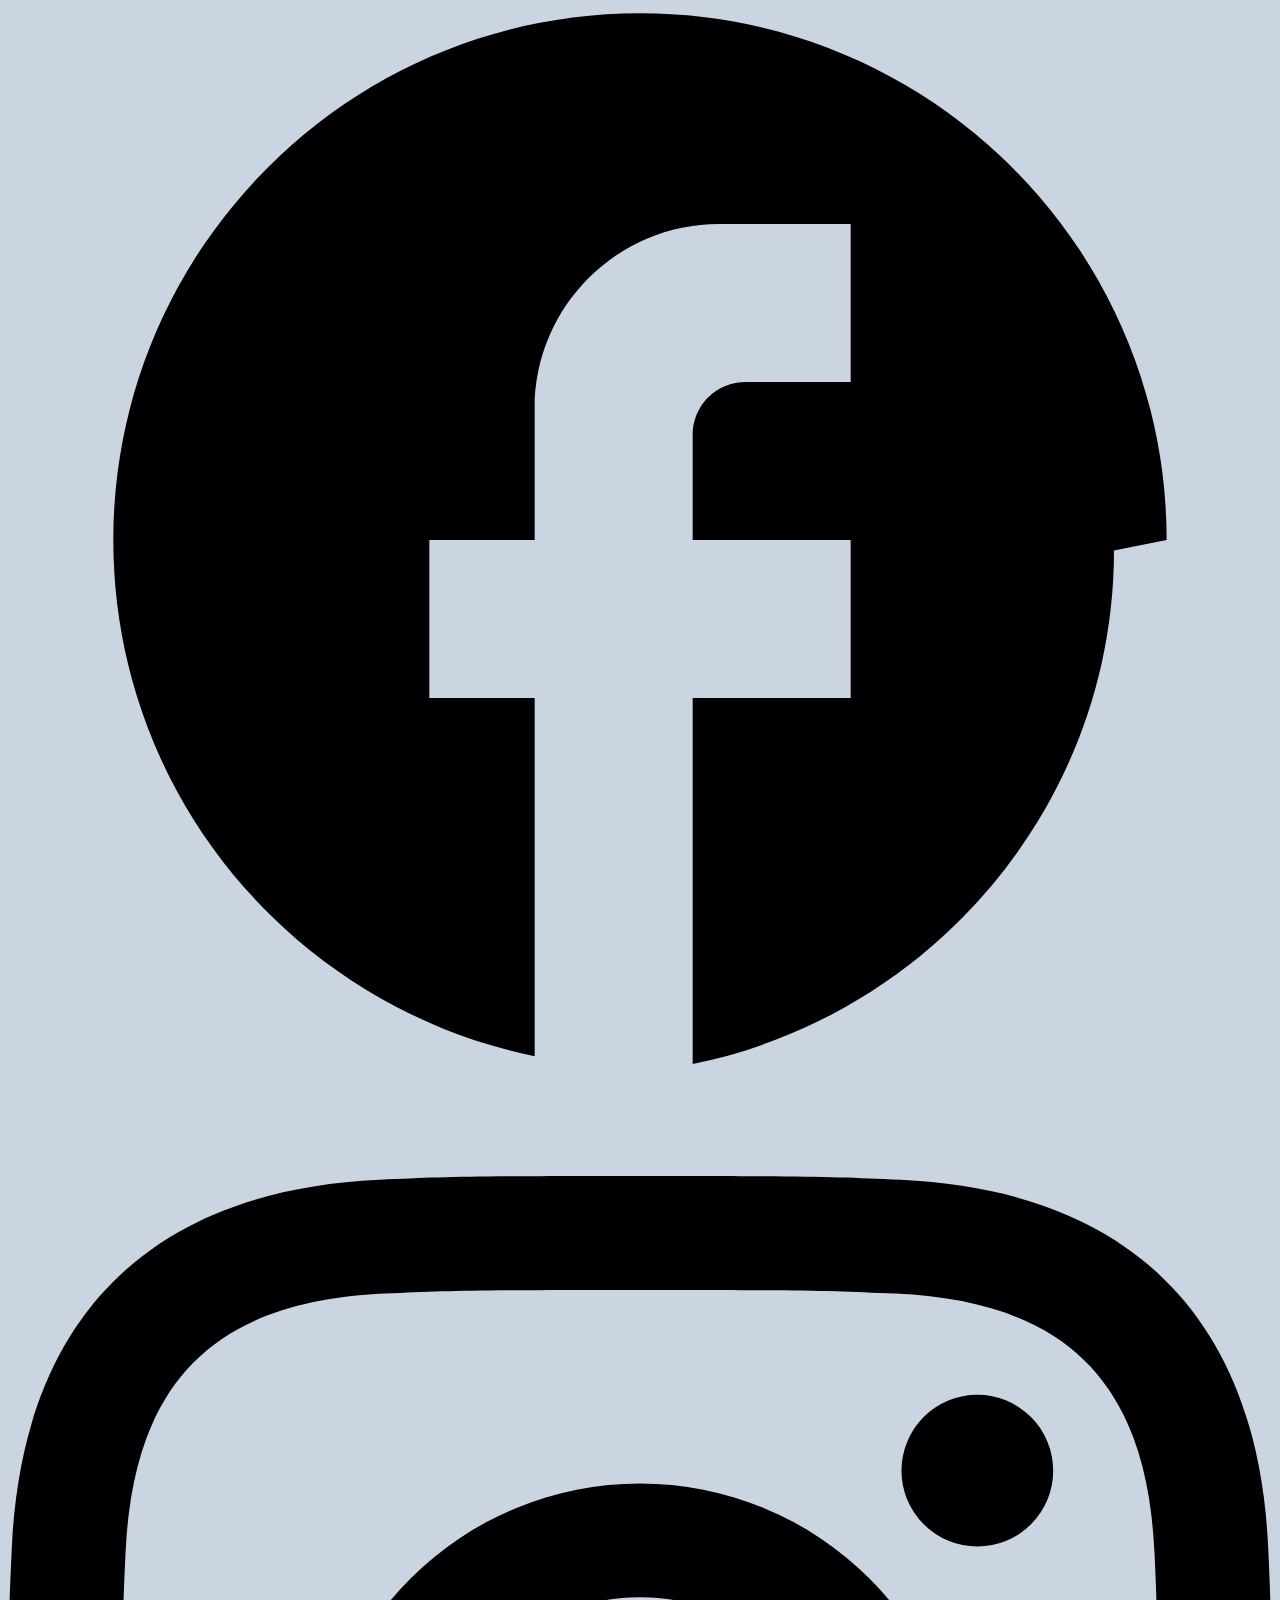
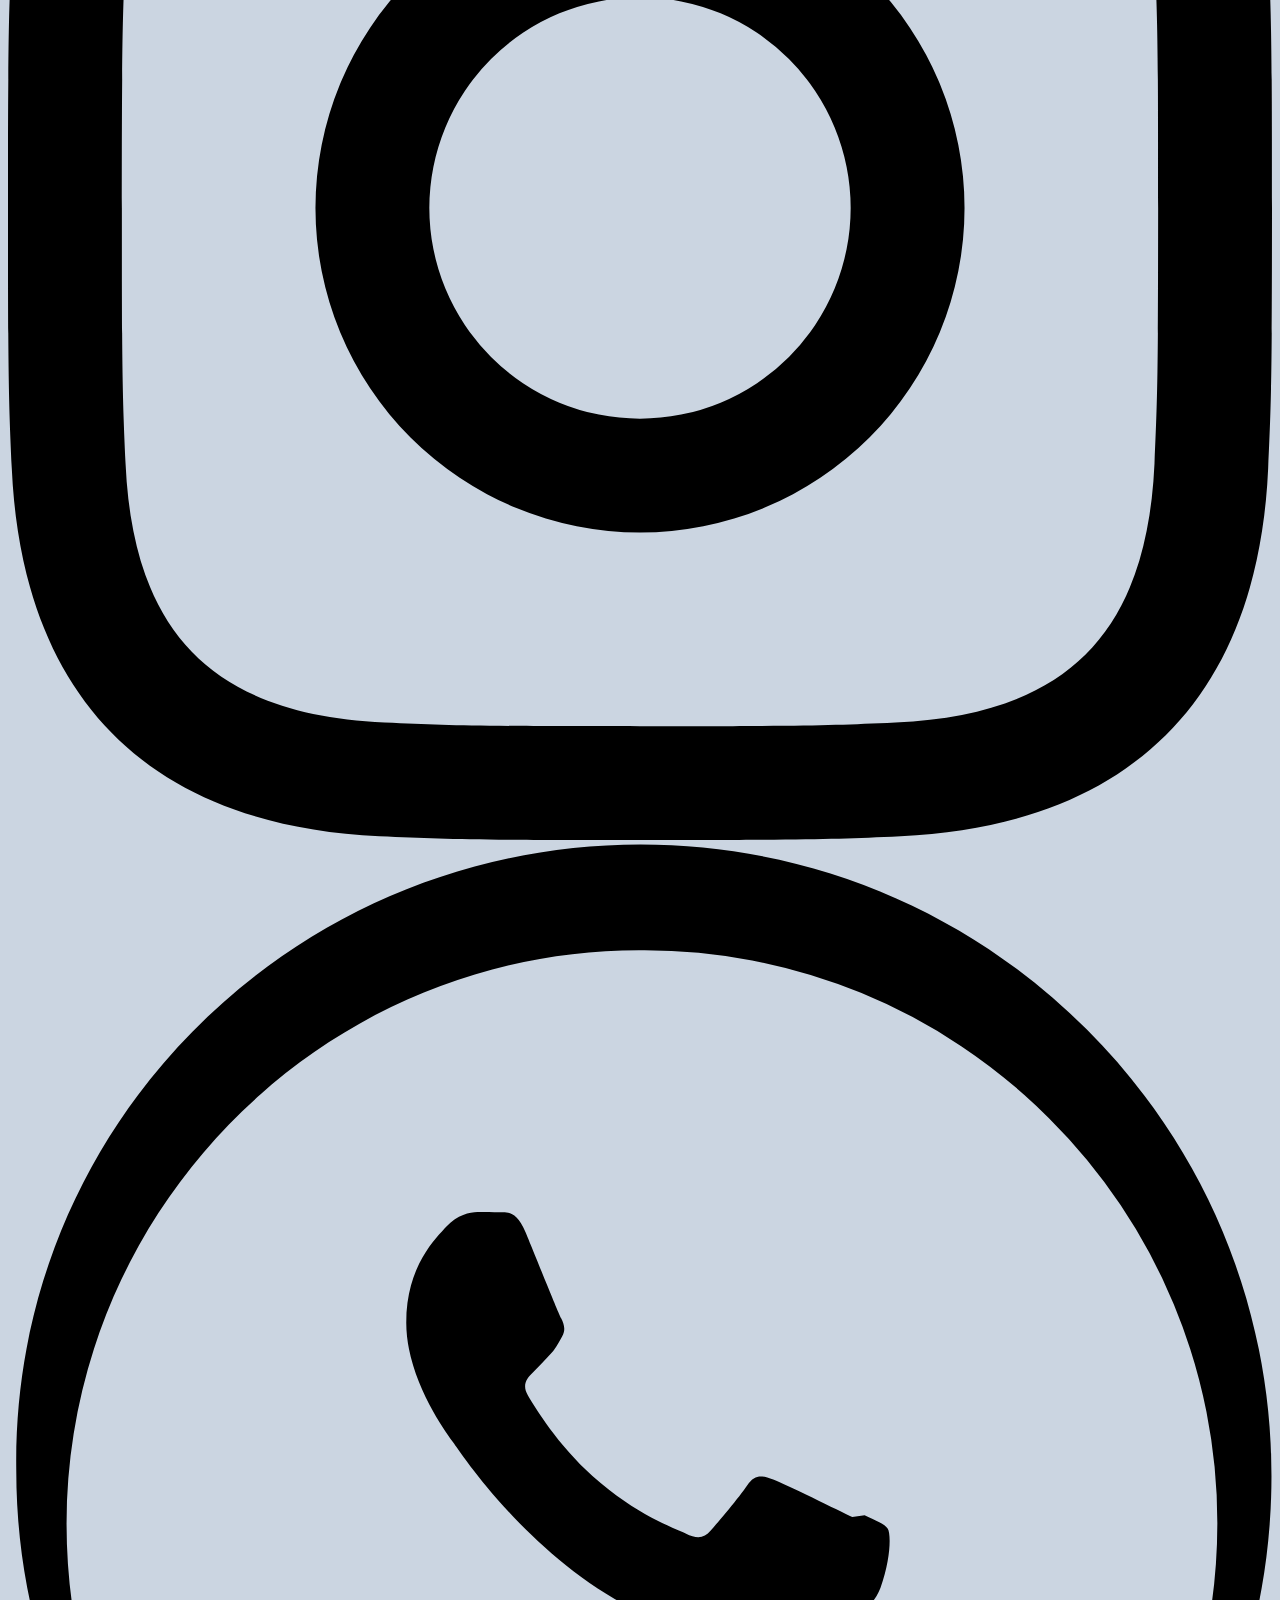
==== commit d75f4084: "Elevate CTA banners and About bullets to breathtaking premium designs with background glow shapes an" ====
--- a/index.html
+++ b/index.html
@@ -331,30 +331,38 @@
                             At <strong>Inspire Overseas Consultant</strong> in Dhanaula, Punjab, we simplify your entire admissions and visa journey. Our dedicated experts specialize in top global destinations, offering personalized counselling, IELTS/PTE training, transparent documentation, and complete immigration guidance to unlock your future.
                         </p>
                         
-                        <!-- Simple Bullet Points -->
-                        <div class="grid grid-cols-1 sm:grid-cols-2 gap-4">
-                            <div class="flex items-center gap-3">
-                                <span class="material-symbols-outlined text-secondary text-2xl font-bold">check_circle</span>
-                                <span class="font-body text-sm font-semibold text-on-surface">Experienced Counsellors</span>
-                            </div>
-                            <div class="flex items-center gap-3">
-                                <span class="material-symbols-outlined text-secondary text-2xl font-bold">check_circle</span>
-                                <span class="font-body text-sm font-semibold text-on-surface">Personalized Guidance</span>
-                            </div>
-                            <div class="flex items-center gap-3">
-                                <span class="material-symbols-outlined text-secondary text-2xl font-bold">check_circle</span>
-                                <span class="font-body text-sm font-semibold text-on-surface">Complete Visa Assistance</span>
-                            </div>
-                            <div class="flex items-center gap-3">
-                                <span class="material-symbols-outlined text-secondary text-2xl font-bold">check_circle</span>
-                                <span class="font-body text-sm font-semibold text-on-surface">Transparent Process</span>
-                            </div>
-                        </div>
-                    </div>
-                    
+                        <!-- Premium Feature Grid -->
+                        <div class="grid grid-cols-1 sm:grid-cols-2 gap-4 mt-6">
+                            <div class="flex items-center gap-4 p-4 rounded-xl bg-white/60 border border-white/80 shadow-sm hover:shadow-md hover:bg-white/80 transition-all duration-300 group">
+                                <div class="w-10 h-10 rounded-full bg-secondary-container text-secondary flex items-center justify-center group-hover:bg-secondary group-hover:text-white transition-all shrink-0">
+                                    <span class="material-symbols-outlined font-bold text-lg">school</span>
+                                </div>
+                                <span class="font-headline text-sm font-bold text-primary">Experienced Counsellors</span>
+                            </div>
+                            <div class="flex items-center gap-4 p-4 rounded-xl bg-white/60 border border-white/80 shadow-sm hover:shadow-md hover:bg-white/80 transition-all duration-300 group">
+                                <div class="w-10 h-10 rounded-full bg-secondary-container text-secondary flex items-center justify-center group-hover:bg-secondary group-hover:text-white transition-all shrink-0">
+                                    <span class="material-symbols-outlined font-bold text-lg">diversity_3</span>
+                                </div>
+                                <span class="font-headline text-sm font-bold text-primary">Personalized Guidance</span>
+                            </div>
+                            <div class="flex items-center gap-4 p-4 rounded-xl bg-white/60 border border-white/80 shadow-sm hover:shadow-md hover:bg-white/80 transition-all duration-300 group">
+                                <div class="w-10 h-10 rounded-full bg-secondary-container text-secondary flex items-center justify-center group-hover:bg-secondary group-hover:text-white transition-all shrink-0">
+                                    <span class="material-symbols-outlined font-bold text-lg">verified_user</span>
+                                </div>
+                                <span class="font-headline text-sm font-bold text-primary">Complete Visa Support</span>
+                            </div>
+                            <div class="flex items-center gap-4 p-4 rounded-xl bg-white/60 border border-white/80 shadow-sm hover:shadow-md hover:bg-white/80 transition-all duration-300 group">
+                                <div class="w-10 h-10 rounded-full bg-secondary-container text-secondary flex items-center justify-center group-hover:bg-secondary group-hover:text-white transition-all shrink-0">
+                                    <span class="material-symbols-outlined font-bold text-lg">visibility</span>
+                                </div>
+                                <span class="font-headline text-sm font-bold text-primary">100% Transparent Process</span>
+                            </div>
+                        </div>
+                    </div>
                 </div>
             </div>
         </section>
+
         <!-- 3. SERVICES SECTION -->
         <section id="services" class="py-12 md:py-16 bg-gradient-to-br from-[#e0f2fe] to-[#e0e7ff] border-y border-blue-200/40">
             <div class="max-w-container-max mx-auto px-margin-mobile md:px-margin-desktop">
@@ -538,241 +546,14 @@
                 </div>
 
                 <!-- CTA Section -->
-                <div class="mt-16 text-center animate-enter" style="animation-delay: 0.5s;">
-                    <div class="bg-surface-container-low rounded-2xl p-12 shadow-sm border border-outline-variant/20">
-                        <h2 class="font-headline text-headline-lg text-primary mb-6">Ready to start your global journey?</h2>
-                        <p class="text-body-lg text-on-surface-variant mb-8 max-w-2xl mx-auto">Our experts are here to guide you through university selection, applications, and visa processes for your dream destination.</p>
-                        <a class="inline-flex bg-secondary text-white font-label font-bold text-lg py-4 px-8 rounded-full hover:bg-secondary/90 transition-all active:scale-95 duration-200 shadow-md" href="#contact">
-                            Book a free profile evaluation
-                        </a>
-                    </div>
-                </div>
-            </div>
-        </section>
-
-        <!-- 4.5. IELTS & PTE COACHING SECTION -->
-        <section id="ielts" class="py-12 md:py-16 bg-gradient-to-br from-[#f0f9ff] to-[#e0f2fe] border-y border-blue-200/40">
-            <div class="max-w-container-max mx-auto px-margin-mobile md:px-margin-desktop">
-                <div class="text-center mb-16 fade-in-up">
-                    <span class="inline-block px-4 py-1.5 rounded-full bg-secondary-container text-on-secondary-container font-label-md mb-4 uppercase tracking-wider text-xs font-semibold">Language Prep</span>
-                    <h2 class="font-headline text-headline-lg text-primary mb-4">IELTS &amp; PTE Coaching in Dhanaula</h2>
-                    <p class="font-body text-body-md text-on-surface-variant max-w-2xl mx-auto">Achieve your target band scores with our professional, result-oriented coaching programs.</p>
-                </div>
+            <div class="mt-16 text-center px-margin-mobile md:px-margin-desktop py-20 bg-gradient-to-r from-slate-950 via-primary to-slate-950 text-white relative overflow-hidden rounded-3xl border border-white/10 shadow-2xl">
+                <!-- Background Glow Shapes -->
+                <div class="absolute top-1/2 left-1/2 -translate-x-1/2 -translate-y-1/2 w-[500px] h-[300px] rounded-full bg-secondary/10 blur-[120px] pointer-events-none"></div>
                 
-                <div class="grid grid-cols-1 lg:grid-cols-12 gap-8 items-center">
-                    <div class="lg:col-span-5 space-y-6">
-                        <h3 class="font-headline text-headline-md text-primary font-bold">Unlock Your Global Education Opportunity</h3>
-                        <p class="font-body text-sm text-on-surface-variant leading-relaxed">
-                            English language proficiency is key to unlocking opportunities abroad. Whether you are aiming for academic admission in high-ranking foreign universities or seeking migration permits, our expert trainers will prepare you to clear IELTS or PTE with ease.
-                        </p>
-                        <p class="font-body text-sm text-on-surface-variant leading-relaxed">
-                            We focus on basic grammar building, vocabulary enrichment, active time management, and mock test drills using real exam materials.
-                        </p>
-                        <div class="pt-4 flex flex-wrap gap-4">
-                            <a href="#contact" class="bg-secondary text-white py-3 px-6 rounded-full font-label font-bold text-sm hover:bg-secondary/90 transition-all active:scale-95 duration-200 shadow-md">Book Free Demo Class</a>
-                        </div>
-                    </div>
-                    
-                    <div class="lg:col-span-7 grid grid-cols-1 md:grid-cols-2 gap-6">
-                        <!-- IELTS -->
-                        <div class="glass-card rounded-2xl p-8  border border-outline-variant/30 shadow-md hover:shadow-lg transition-all">
-                            <span class="inline-block px-3 py-1 bg-primary/10 text-primary rounded-full text-[10px] font-bold mb-4 uppercase">Exam Prep</span>
-                            <h4 class="font-headline text-headline-md text-primary font-bold mb-3">IELTS Preparation</h4>
-                            <p class="font-body text-xs text-on-surface-variant leading-relaxed mb-6">Comprehensive preparation for both IELTS Academic (for university admission) and IELTS General Training (for permanent residency).</p>
-                            <ul class="space-y-3 text-[11px] font-bold text-slate-700">
-                                <li class="flex items-center gap-2"><span class="material-symbols-outlined text-secondary text-base">check</span> 7.5+ Target Band Score</li>
-                                <li class="flex items-center gap-2"><span class="material-symbols-outlined text-secondary text-base">check</span> Academic &amp; General modules</li>
-                                <li class="flex items-center gap-2"><span class="material-symbols-outlined text-secondary text-base">check</span> Real exam mock drills</li>
-                            </ul>
-                        </div>
-                        
-                        <!-- PTE -->
-                        <div class="glass-card rounded-2xl p-8  border border-outline-variant/30 shadow-md hover:shadow-lg transition-all">
-                            <span class="inline-block px-3 py-1 bg-secondary/10 text-secondary rounded-full text-[10px] font-bold mb-4 uppercase">Computer-Based</span>
-                            <h4 class="font-headline text-headline-md text-primary font-bold mb-3">PTE Academic</h4>
-                            <p class="font-body text-xs text-on-surface-variant leading-relaxed mb-6">Tailored preparation for the Pearson Test of English. Master computer grading templates and fast response skills.</p>
-                            <ul class="space-y-3 text-[11px] font-bold text-slate-700">
-                                <li class="flex items-center gap-2"><span class="material-symbols-outlined text-secondary text-base">check</span> 79+ Target Score</li>
-                                <li class="flex items-center gap-2"><span class="material-symbols-outlined text-secondary text-base">check</span> Computer lab mock practice</li>
-                                <li class="flex items-center gap-2"><span class="material-symbols-outlined text-secondary text-base">check</span> AI evaluation templates</li>
-                            </ul>
-                        </div>
-                    </div>
-                </div>
-            </div>
-        </section>
-
-        <!-- 5. PROCESS SECTION -->
-        <section id="process" class="py-12 md:py-16 bg-gradient-to-br from-[#bae6fd] to-[#c7d2fe] border-b border-blue-300/30">
-            <div class="max-w-container-max mx-auto px-margin-mobile md:px-margin-desktop">
-                <div class="text-center mb-16 fade-in-up">
-                    <span class="inline-block px-4 py-1.5 rounded-full bg-secondary-container text-on-secondary-container font-label-md mb-4 uppercase tracking-wider text-xs">Step-By-Step Guidance</span>
-                    <h2 class="font-headline text-headline-lg text-primary mb-4">Our Complete 8-Step Visa &amp; Immigration Process</h2>
-                    <p class="font-body text-body-md text-on-surface-variant max-w-2xl mx-auto">We've structured the journey to make your overseas transition as clear and smooth as possible.</p>
-                </div>
-                <div class="relative">
-                    <div class="flex overflow-x-auto snap-x snap-mandatory gap-6 pb-6 scrollbar-hide lg:grid lg:grid-cols-4 lg:overflow-x-visible lg:snap-none lg:gap-8 lg:pb-0 relative z-10">
-                        <div class="flex flex-col items-center text-center group fade-in-up bg-white p-6 rounded-2xl border border-slate-100 shadow-md hover:border-secondary hover:shadow-lg transition-all flex-shrink-0 w-[78vw] sm:w-[280px] snap-center lg:w-auto">
-                            <div class="w-12 h-12 rounded-full bg-primary-container text-on-primary-container flex items-center justify-center text-lg font-bold mb-4 shadow-sm">
-                                1
-                            </div>
-                            <h3 class="font-headline text-[16px] font-bold text-on-surface mb-2">Free Consultation</h3>
-                            <p class="text-body-sm text-on-surface-variant leading-relaxed">Discuss your academic and settlement goals with our expert counsellors.</p>
-                        </div>
-                        <div class="flex flex-col items-center text-center group fade-in-up bg-white p-6 rounded-2xl border border-slate-100 shadow-md hover:border-secondary hover:shadow-lg transition-all flex-shrink-0 w-[78vw] sm:w-[280px] snap-center lg:w-auto" style="transition-delay: 50ms;">
-                            <div class="w-12 h-12 rounded-full bg-primary-container text-on-primary-container flex items-center justify-center text-lg font-bold mb-4 shadow-sm">
-                                2
-                            </div>
-                            <h3 class="font-headline text-[16px] font-bold text-on-surface mb-2">Profile Evaluation</h3>
-                            <p class="text-body-sm text-on-surface-variant leading-relaxed">In-depth review of academic history, English scores, and financial eligibility.</p>
-                        </div>
-                        <div class="flex flex-col items-center text-center group fade-in-up bg-white p-6 rounded-2xl border border-slate-100 shadow-md hover:border-secondary hover:shadow-lg transition-all flex-shrink-0 w-[78vw] sm:w-[280px] snap-center lg:w-auto" style="transition-delay: 100ms;">
-                            <div class="w-12 h-12 rounded-full bg-primary-container text-on-primary-container flex items-center justify-center text-lg font-bold mb-4 shadow-sm">
-                                3
-                            </div>
-                            <h3 class="font-headline text-[16px] font-bold text-on-surface mb-2">Country Selection</h3>
-                            <p class="text-body-sm text-on-surface-variant leading-relaxed">Identify top destinations that align with your career and migration prospects.</p>
-                        </div>
-                        <div class="flex flex-col items-center text-center group fade-in-up bg-white p-6 rounded-2xl border border-slate-100 shadow-md hover:border-secondary hover:shadow-lg transition-all flex-shrink-0 w-[78vw] sm:w-[280px] snap-center lg:w-auto" style="transition-delay: 150ms;">
-                            <div class="w-12 h-12 rounded-full bg-primary-container text-on-primary-container flex items-center justify-center text-lg font-bold mb-4 shadow-sm">
-                                4
-                            </div>
-                            <h3 class="font-headline text-[16px] font-bold text-on-surface mb-2">University Admission</h3>
-                            <p class="text-body-sm text-on-surface-variant leading-relaxed">Secure offer letters from premium partner colleges and universities abroad.</p>
-                        </div>
-                        <div class="flex flex-col items-center text-center group fade-in-up bg-white p-6 rounded-2xl border border-slate-100 shadow-md hover:border-secondary hover:shadow-lg transition-all flex-shrink-0 w-[78vw] sm:w-[280px] snap-center lg:w-auto" style="transition-delay: 200ms;">
-                            <div class="w-12 h-12 rounded-full bg-primary-container text-on-primary-container flex items-center justify-center text-lg font-bold mb-4 shadow-sm">
-                                5
-                            </div>
-                            <h3 class="font-headline text-[16px] font-bold text-on-surface mb-2">Documentation</h3>
-                            <p class="text-body-sm text-on-surface-variant leading-relaxed">Prepare essential documents, bank proofs, SOPs, and recommendation letters.</p>
-                        </div>
-                        <div class="flex flex-col items-center text-center group fade-in-up bg-white p-6 rounded-2xl border border-slate-100 shadow-md hover:border-secondary hover:shadow-lg transition-all flex-shrink-0 w-[78vw] sm:w-[280px] snap-center lg:w-auto" style="transition-delay: 250ms;">
-                            <div class="w-12 h-12 rounded-full bg-primary-container text-on-primary-container flex items-center justify-center text-lg font-bold mb-4 shadow-sm">
-                                6
-                            </div>
-                            <h3 class="font-headline text-[16px] font-bold text-on-surface mb-2">Visa Application</h3>
-                            <p class="text-body-sm text-on-surface-variant leading-relaxed">Meticulous visa file preparation and submission following strict embassy rules.</p>
-                        </div>
-                        <div class="flex flex-col items-center text-center group fade-in-up bg-white p-6 rounded-2xl border border-slate-100 shadow-md hover:border-secondary hover:shadow-lg transition-all flex-shrink-0 w-[78vw] sm:w-[280px] snap-center lg:w-auto" style="transition-delay: 300ms;">
-                            <div class="w-12 h-12 rounded-full bg-primary-container text-on-primary-container flex items-center justify-center text-lg font-bold mb-4 shadow-sm">
-                                7
-                            </div>
-                            <h3 class="font-headline text-[16px] font-bold text-on-surface mb-2">Visa Approval</h3>
-                            <p class="text-body-sm text-on-surface-variant leading-relaxed">Obtain your approved visa stamp and study/work permits with high success rate.</p>
-                        </div>
-                        <div class="flex flex-col items-center text-center group fade-in-up bg-white p-6 rounded-2xl border border-slate-100 shadow-md hover:border-secondary hover:shadow-lg transition-all flex-shrink-0 w-[78vw] sm:w-[280px] snap-center lg:w-auto" style="transition-delay: 350ms;">
-                            <div class="w-12 h-12 rounded-full bg-primary-container text-on-primary-container flex items-center justify-center text-lg font-bold mb-4 shadow-sm">
-                                8
-                            </div>
-                            <h3 class="font-headline text-[16px] font-bold text-on-surface mb-2">Pre-Departure Guidance</h3>
-                            <p class="text-body-sm text-on-surface-variant leading-relaxed">Receive briefings on accommodation, travel, airport procedures, and local life.</p>
-                        </div>
-                    </div>
-                </div>
-            </div>
-        </section>
-
-        <!-- 6. TESTIMONIALS SECTION (VISA SUCCESS GALLERY) -->
-        <section id="success" class="py-12 md:py-16 bg-gradient-to-br from-[#e0f2fe] to-[#e0e7ff] border-b border-blue-200/40">
-            <div class="max-w-container-max mx-auto px-margin-mobile md:px-margin-desktop">
-                <div class="text-center mb-12 fade-up">
-                    <span class="inline-block px-4 py-1.5 rounded-full bg-secondary-container text-on-secondary-container font-label-md mb-4 uppercase tracking-wider text-xs font-semibold">Visa Approvals</span>
-                    <h2 class="font-headline text-headline-lg text-primary mb-4">Our Recent Visa Success Stories</h2>
-                    <p class="font-body text-body-md text-on-surface-variant max-w-2xl mx-auto">Real photos of students who successfully secured their study and visitor visas with Inspire Overseas Consultants.</p>
-                </div>
-                
-                <div class="flex overflow-x-auto snap-x snap-mandatory gap-6 pb-6 scrollbar-hide md:grid md:grid-cols-3 lg:grid-cols-4 md:overflow-x-visible md:snap-none md:gap-6 md:pb-0">
-                    <!-- Visa 1 -->
-                    <div class="group relative rounded-2xl overflow-hidden shadow-md border border-slate-100 aspect-[3/4] bg-white transition-all duration-300 hover:shadow-lg hover:border-secondary/50 flex-shrink-0 w-[78vw] sm:w-[280px] snap-center md:w-auto">
-                        <img src="images/asli_student_1.jpg" alt="Visa Success" class="w-full h-full object-cover group-hover:scale-105 transition-transform duration-300"/>
-                        <div class="absolute inset-x-0 bottom-0 bg-gradient-to-t from-black/80 to-transparent p-4 flex justify-between items-end">
-                            <span class="bg-secondary text-white text-[10px] uppercase tracking-wider font-bold px-2.5 py-1 rounded">Visa Approved</span>
-                        </div>
-                    </div>
-                    
-                    <!-- Visa 2 -->
-                    <div class="group relative rounded-2xl overflow-hidden shadow-md border border-slate-100 aspect-[3/4] bg-white transition-all duration-300 hover:shadow-lg hover:border-secondary/50 flex-shrink-0 w-[78vw] sm:w-[280px] snap-center md:w-auto">
-                        <img src="images/asli_student_2.jpg" alt="Visa Success" class="w-full h-full object-cover group-hover:scale-105 transition-transform duration-300"/>
-                        <div class="absolute inset-x-0 bottom-0 bg-gradient-to-t from-black/80 to-transparent p-4 flex justify-between items-end">
-                            <span class="bg-secondary text-white text-[10px] uppercase tracking-wider font-bold px-2.5 py-1 rounded">Visa Approved</span>
-                        </div>
-                    </div>
-                    
-                    <!-- Visa 3 -->
-                    <div class="group relative rounded-2xl overflow-hidden shadow-md border border-slate-100 aspect-[3/4] bg-white transition-all duration-300 hover:shadow-lg hover:border-secondary/50 flex-shrink-0 w-[78vw] sm:w-[280px] snap-center md:w-auto">
-                        <img src="images/asli_student_3.jpg" alt="Visa Success" class="w-full h-full object-cover group-hover:scale-105 transition-transform duration-300"/>
-                        <div class="absolute inset-x-0 bottom-0 bg-gradient-to-t from-black/80 to-transparent p-4 flex justify-between items-end">
-                            <span class="bg-secondary text-white text-[10px] uppercase tracking-wider font-bold px-2.5 py-1 rounded">Visa Approved</span>
-                        </div>
-                    </div>
-                    
-                    <!-- Visa 4 -->
-                    <div class="group relative rounded-2xl overflow-hidden shadow-md border border-slate-100 aspect-[3/4] bg-white transition-all duration-300 hover:shadow-lg hover:border-secondary/50 flex-shrink-0 w-[78vw] sm:w-[280px] snap-center md:w-auto">
-                        <img src="images/asli_student_4.jpg" alt="Visa Success" class="w-full h-full object-cover group-hover:scale-105 transition-transform duration-300"/>
-                        <div class="absolute inset-x-0 bottom-0 bg-gradient-to-t from-black/80 to-transparent p-4 flex justify-between items-end">
-                            <span class="bg-secondary text-white text-[10px] uppercase tracking-wider font-bold px-2.5 py-1 rounded">Visa Approved</span>
-                        </div>
-                    </div>
-                    
-                    <!-- Visa 5 -->
-                    <div class="group relative rounded-2xl overflow-hidden shadow-md border border-slate-100 aspect-[3/4] bg-white transition-all duration-300 hover:shadow-lg hover:border-secondary/50 flex-shrink-0 w-[78vw] sm:w-[280px] snap-center md:w-auto">
-                        <img src="images/asli_student_5.jpg" alt="Visa Success" class="w-full h-full object-cover group-hover:scale-105 transition-transform duration-300"/>
-                        <div class="absolute inset-x-0 bottom-0 bg-gradient-to-t from-black/80 to-transparent p-4 flex justify-between items-end">
-                            <span class="bg-secondary text-white text-[10px] uppercase tracking-wider font-bold px-2.5 py-1 rounded">Visa Approved</span>
-                        </div>
-                    </div>
-
-                    <!-- Visa 6 -->
-                    <div class="group relative rounded-2xl overflow-hidden shadow-md border border-slate-100 aspect-[3/4] bg-white transition-all duration-300 hover:shadow-lg hover:border-secondary/50 flex-shrink-0 w-[78vw] sm:w-[280px] snap-center md:w-auto">
-                        <img src="images/asli_student_6.jpg" alt="Visa Success" class="w-full h-full object-cover group-hover:scale-105 transition-transform duration-300"/>
-                        <div class="absolute inset-x-0 bottom-0 bg-gradient-to-t from-black/80 to-transparent p-4 flex justify-between items-end">
-                            <span class="bg-secondary text-white text-[10px] uppercase tracking-wider font-bold px-2.5 py-1 rounded">Visa Approved</span>
-                        </div>
-                    </div>
-
-                    <!-- Visa 7 -->
-                    <div class="group relative rounded-2xl overflow-hidden shadow-md border border-slate-100 aspect-[3/4] bg-white transition-all duration-300 hover:shadow-lg hover:border-secondary/50 flex-shrink-0 w-[78vw] sm:w-[280px] snap-center md:w-auto">
-                        <img src="images/asli_student_7.jpg" alt="Visa Success" class="w-full h-full object-cover group-hover:scale-105 transition-transform duration-300"/>
-                        <div class="absolute inset-x-0 bottom-0 bg-gradient-to-t from-black/80 to-transparent p-4 flex justify-between items-end">
-                            <span class="bg-secondary text-white text-[10px] uppercase tracking-wider font-bold px-2.5 py-1 rounded">Visa Approved</span>
-                        </div>
-                    </div>
-
-                    <!-- Visa 8 -->
-                    <div class="group relative rounded-2xl overflow-hidden shadow-md border border-slate-100 aspect-[3/4] bg-white transition-all duration-300 hover:shadow-lg hover:border-secondary/50 flex-shrink-0 w-[78vw] sm:w-[280px] snap-center md:w-auto">
-                        <img src="images/asli_student_8.jpg" alt="Visa Success" class="w-full h-full object-cover group-hover:scale-105 transition-transform duration-300"/>
-                        <div class="absolute inset-x-0 bottom-0 bg-gradient-to-t from-black/80 to-transparent p-4 flex justify-between items-end">
-                            <span class="bg-secondary text-white text-[10px] uppercase tracking-wider font-bold px-2.5 py-1 rounded">Visa Approved</span>
-                        </div>
-                    </div>
-
-                    <!-- Visa 9 -->
-                    <div class="group relative rounded-2xl overflow-hidden shadow-md border border-slate-100 aspect-[3/4] bg-white transition-all duration-300 hover:shadow-lg hover:border-secondary/50 flex-shrink-0 w-[78vw] sm:w-[280px] snap-center md:w-auto">
-                        <img src="images/asli_student_9.jpg" alt="Visa Success" class="w-full h-full object-cover group-hover:scale-105 transition-transform duration-300"/>
-                        <div class="absolute inset-x-0 bottom-0 bg-gradient-to-t from-black/80 to-transparent p-4 flex justify-between items-end">
-                            <span class="bg-secondary text-white text-[10px] uppercase tracking-wider font-bold px-2.5 py-1 rounded">Visa Approved</span>
-                        </div>
-                    </div>
-
-                    <!-- Visa 10 -->
-                    <div class="group relative rounded-2xl overflow-hidden shadow-md border border-slate-100 aspect-[3/4] bg-white transition-all duration-300 hover:shadow-lg hover:border-secondary/50 flex-shrink-0 w-[78vw] sm:w-[280px] snap-center md:w-auto">
-                        <img src="images/asli_student_10.jpg" alt="Visa Success" class="w-full h-full object-cover group-hover:scale-105 transition-transform duration-300"/>
-                        <div class="absolute inset-x-0 bottom-0 bg-gradient-to-t from-black/80 to-transparent p-4 flex justify-between items-end">
-                            <span class="bg-secondary text-white text-[10px] uppercase tracking-wider font-bold px-2.5 py-1 rounded">Visa Approved</span>
-                        </div>
-                    </div>
-                </div>
-            </div>
-        </section>
-            
-            <!-- CTA Section -->
-            <div class="mt-16 text-center px-margin-mobile md:px-margin-desktop bg-primary text-white py-16 relative overflow-hidden">
-                <div class="absolute inset-0 bg-[radial-gradient(ellipse_at_center,_var(--tw-gradient-stops))] from-primary-container/20 via-primary to-primary"></div>
                 <div class="max-w-3xl mx-auto relative z-10 fade-up">
-                    <h2 class="font-headline text-headline-lg text-on-primary mb-6">Write your own success story.</h2>
-                    <p class="font-body text-body-lg text-primary-fixed mb-8">Get started today and turn your global dreams into reality with expert guidance.</p>
-                    <a class="inline-flex bg-secondary text-white py-3.5 px-8 rounded-full font-label text-label-md font-bold hover:bg-secondary/90 transition-colors shadow-lg active:scale-95 duration-200" href="#contact">
+                    <h2 class="font-headline text-3xl md:text-4xl mb-6 font-bold text-white">Write your own success story.</h2>
+                    <p class="font-body text-base md:text-lg text-sky-100 mb-8 max-w-xl mx-auto">Get started today and turn your global dreams into reality with expert guidance.</p>
+                    <a class="inline-flex bg-secondary text-white py-4 px-10 rounded-full font-label font-bold hover:bg-secondary/90 transition-all shadow-lg shadow-secondary/25 active:scale-95 duration-200" href="#contact">
                         Book Free Consultation
                     </a>
                 </div>
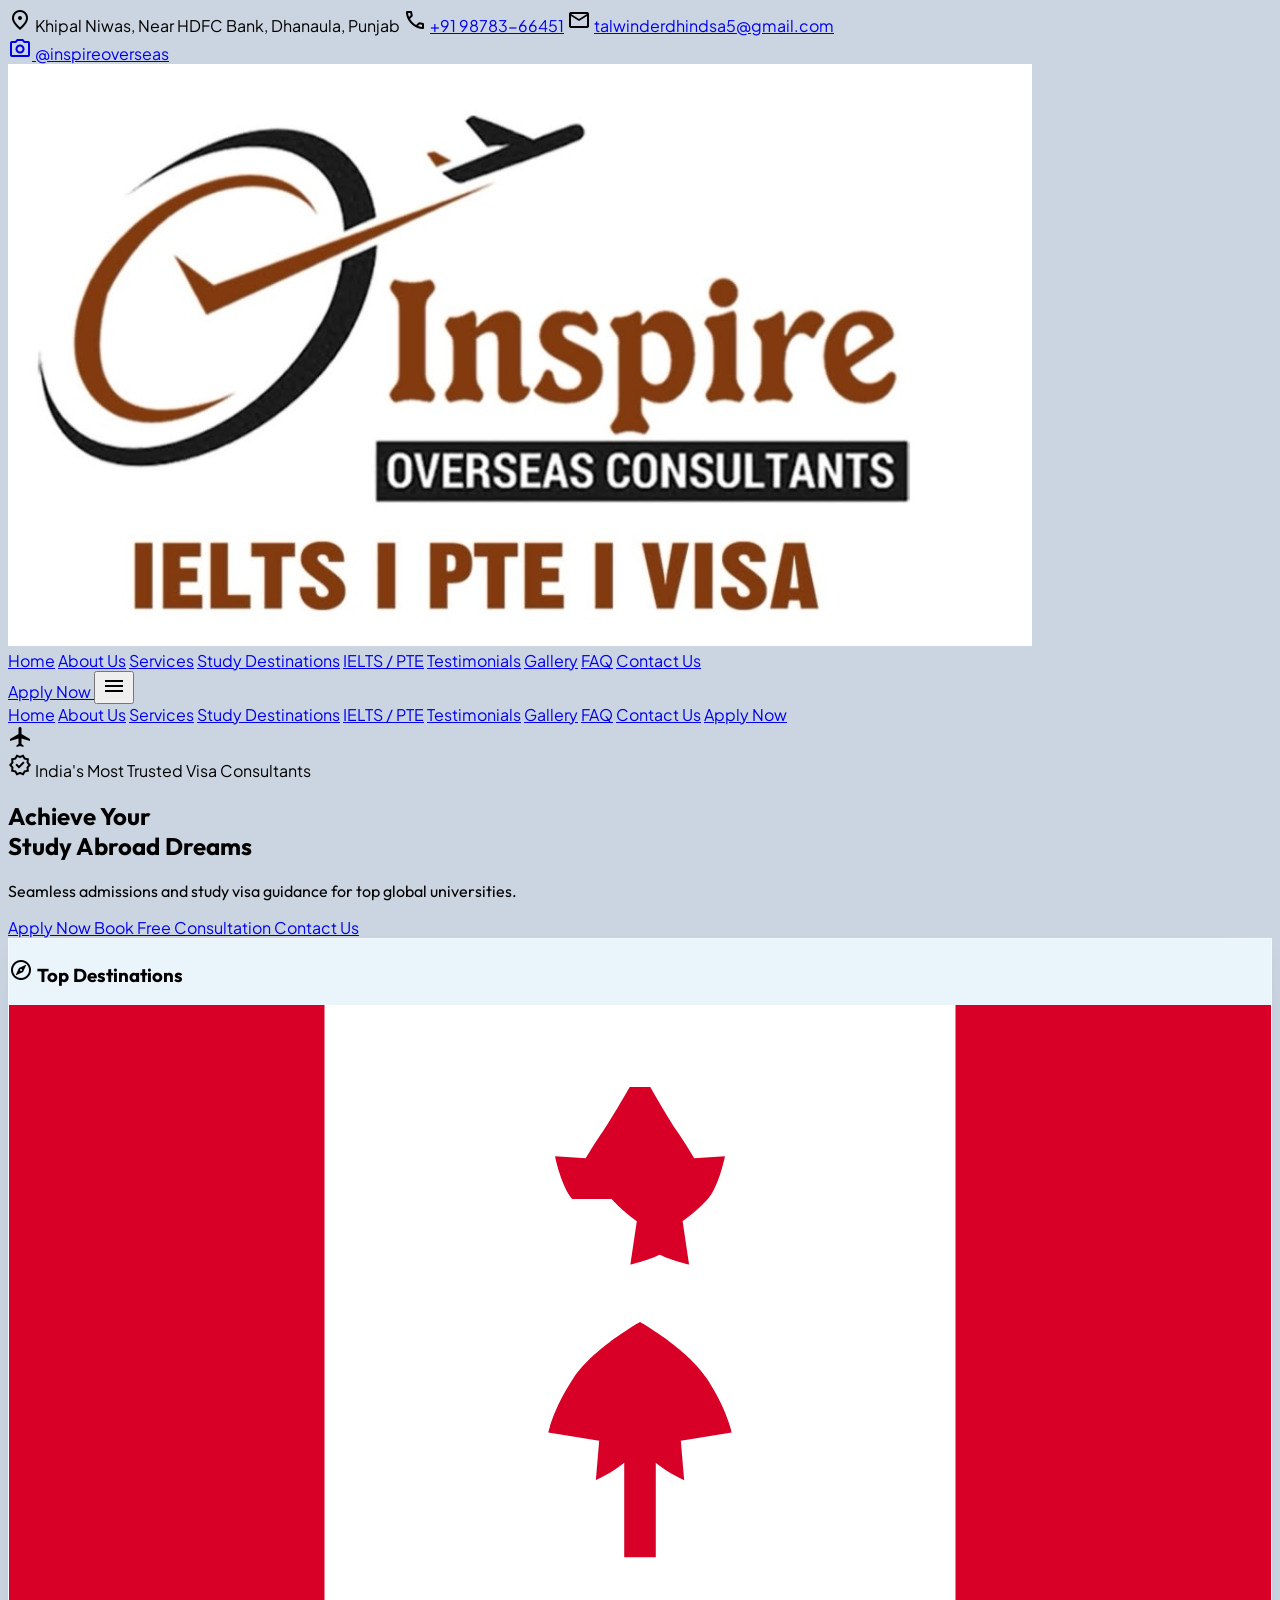
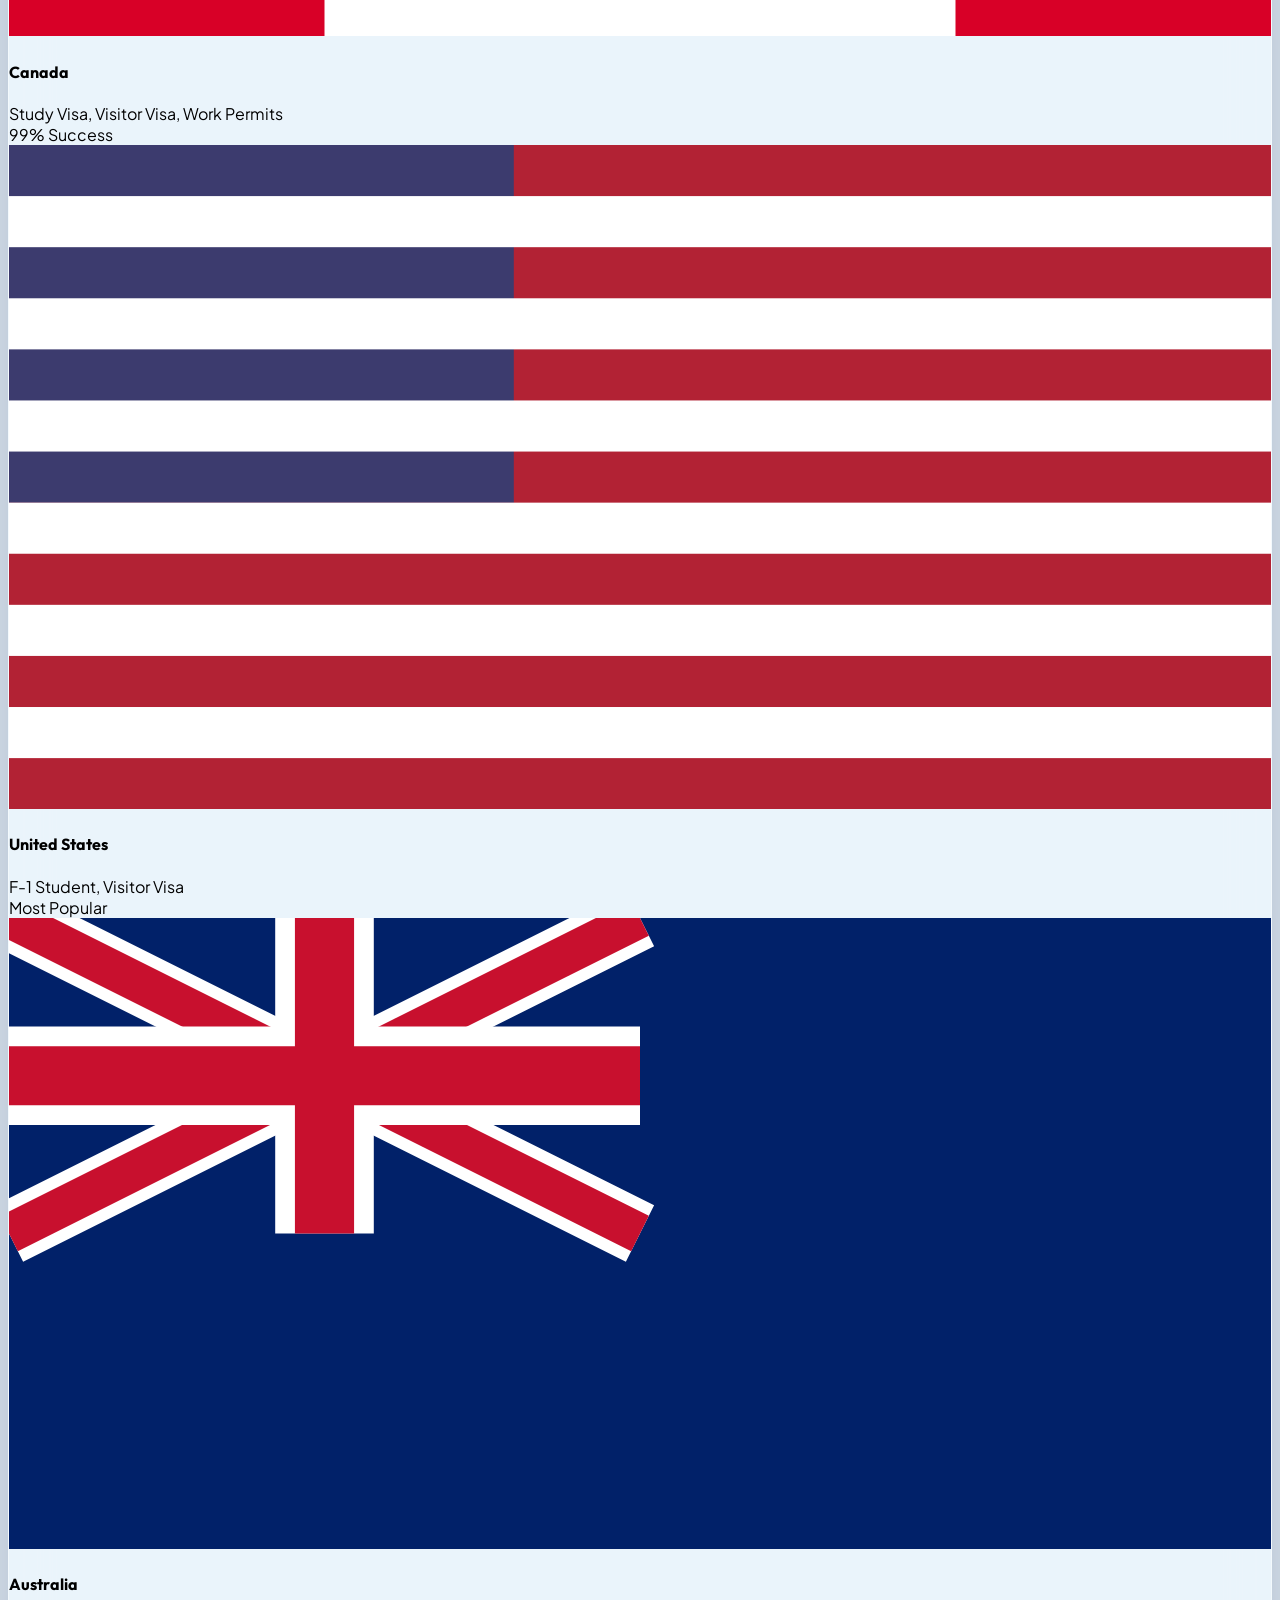
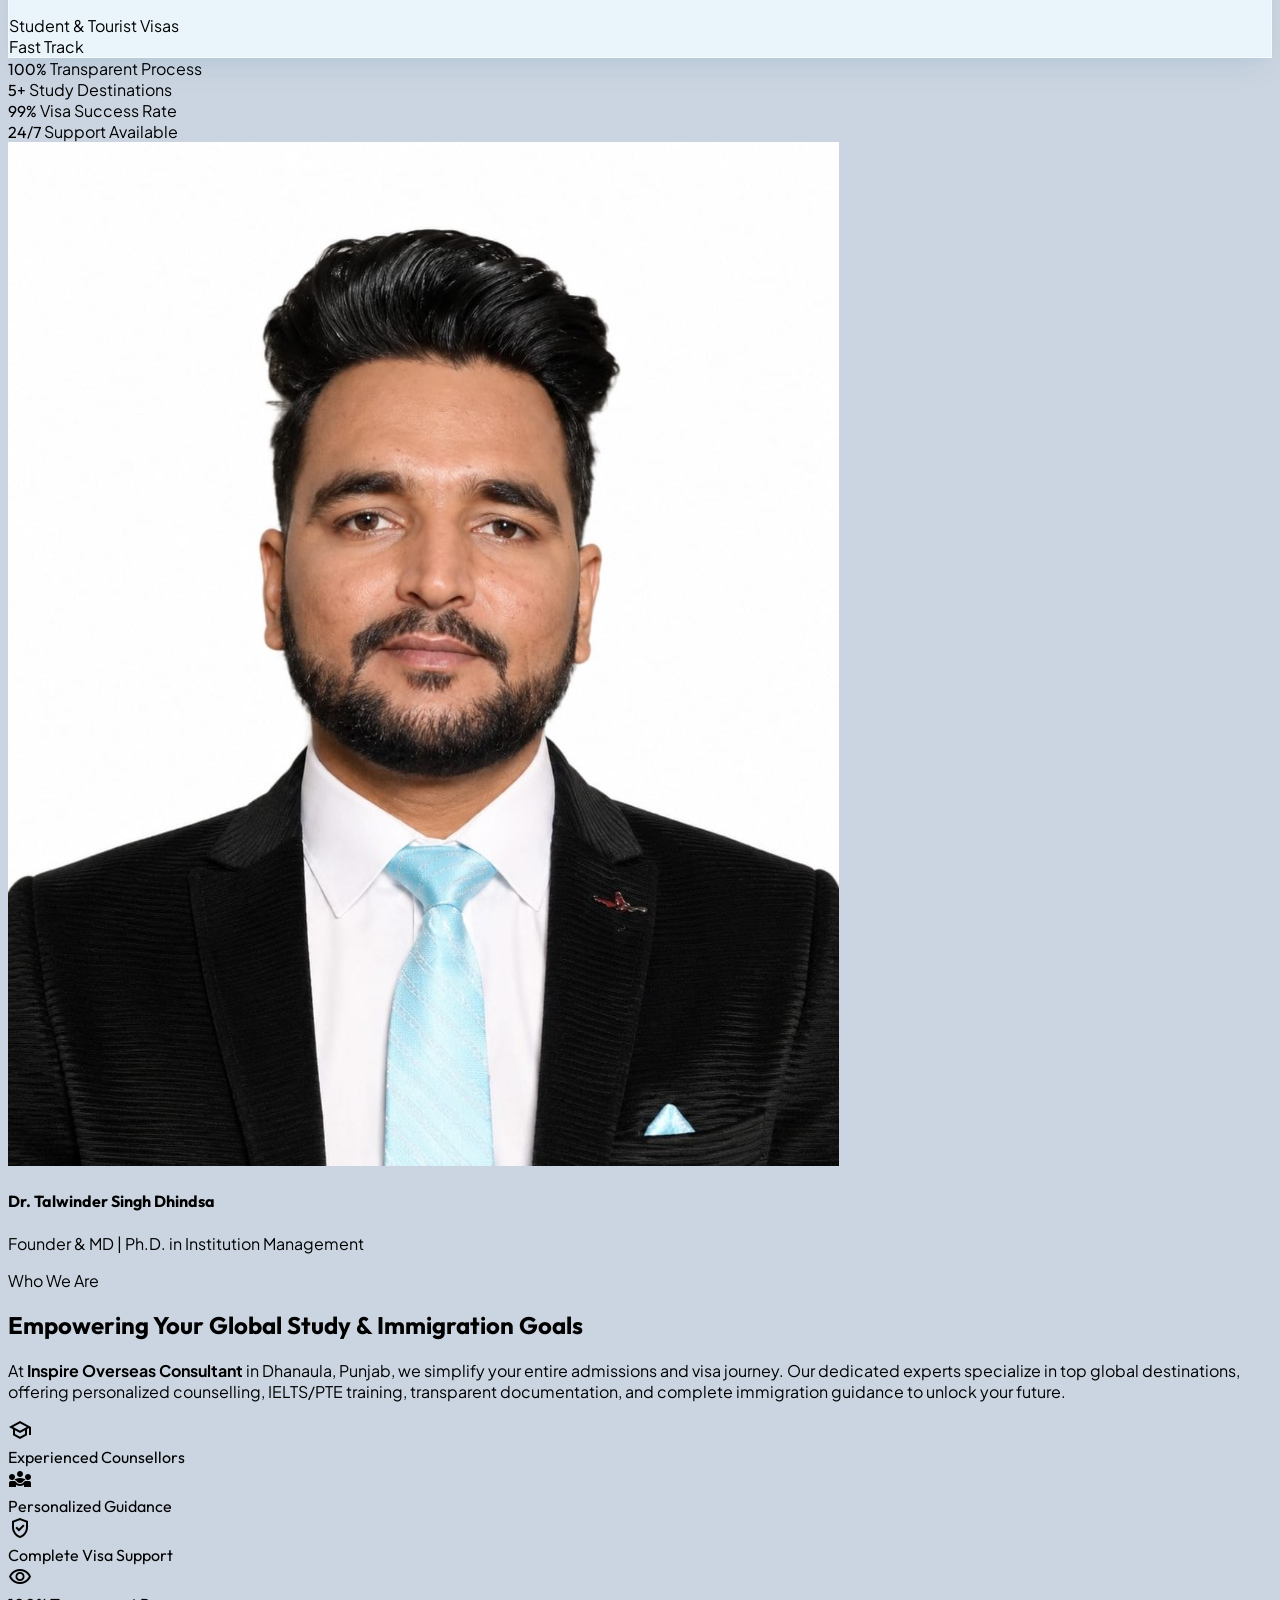
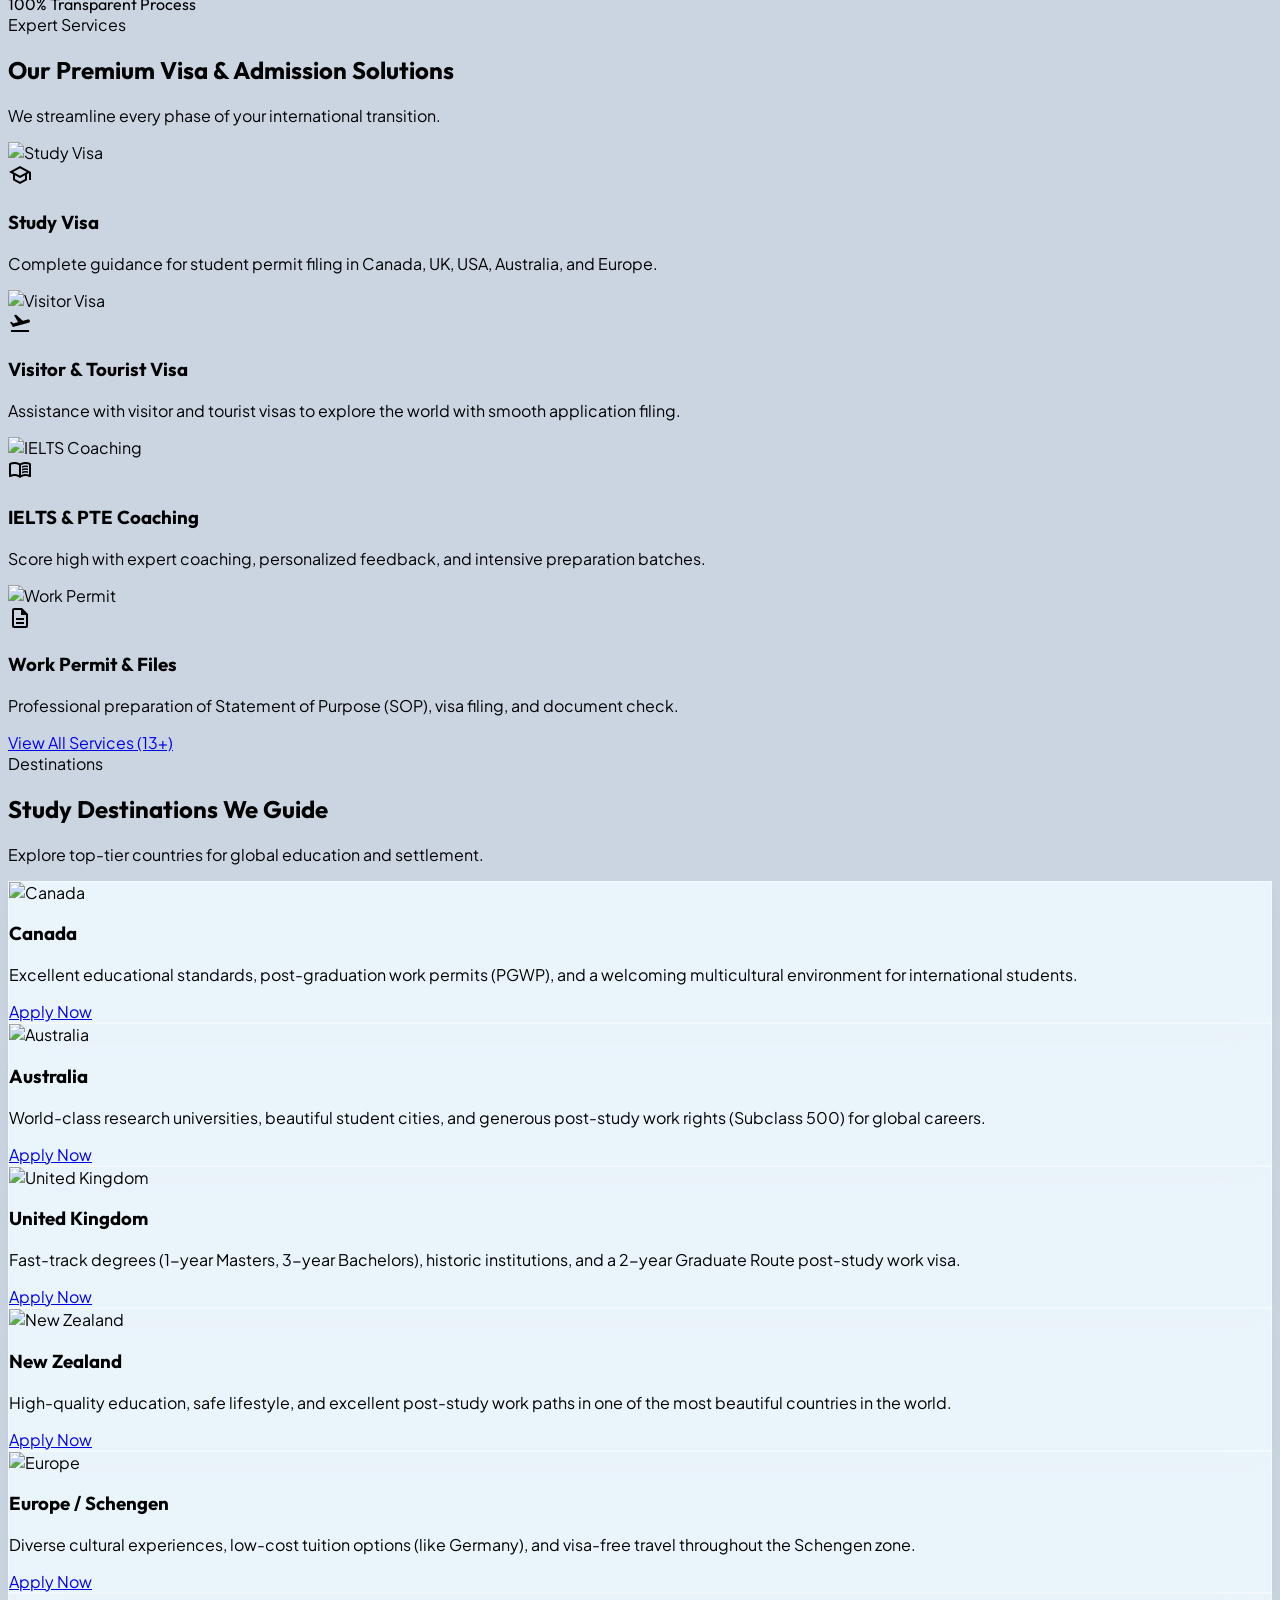
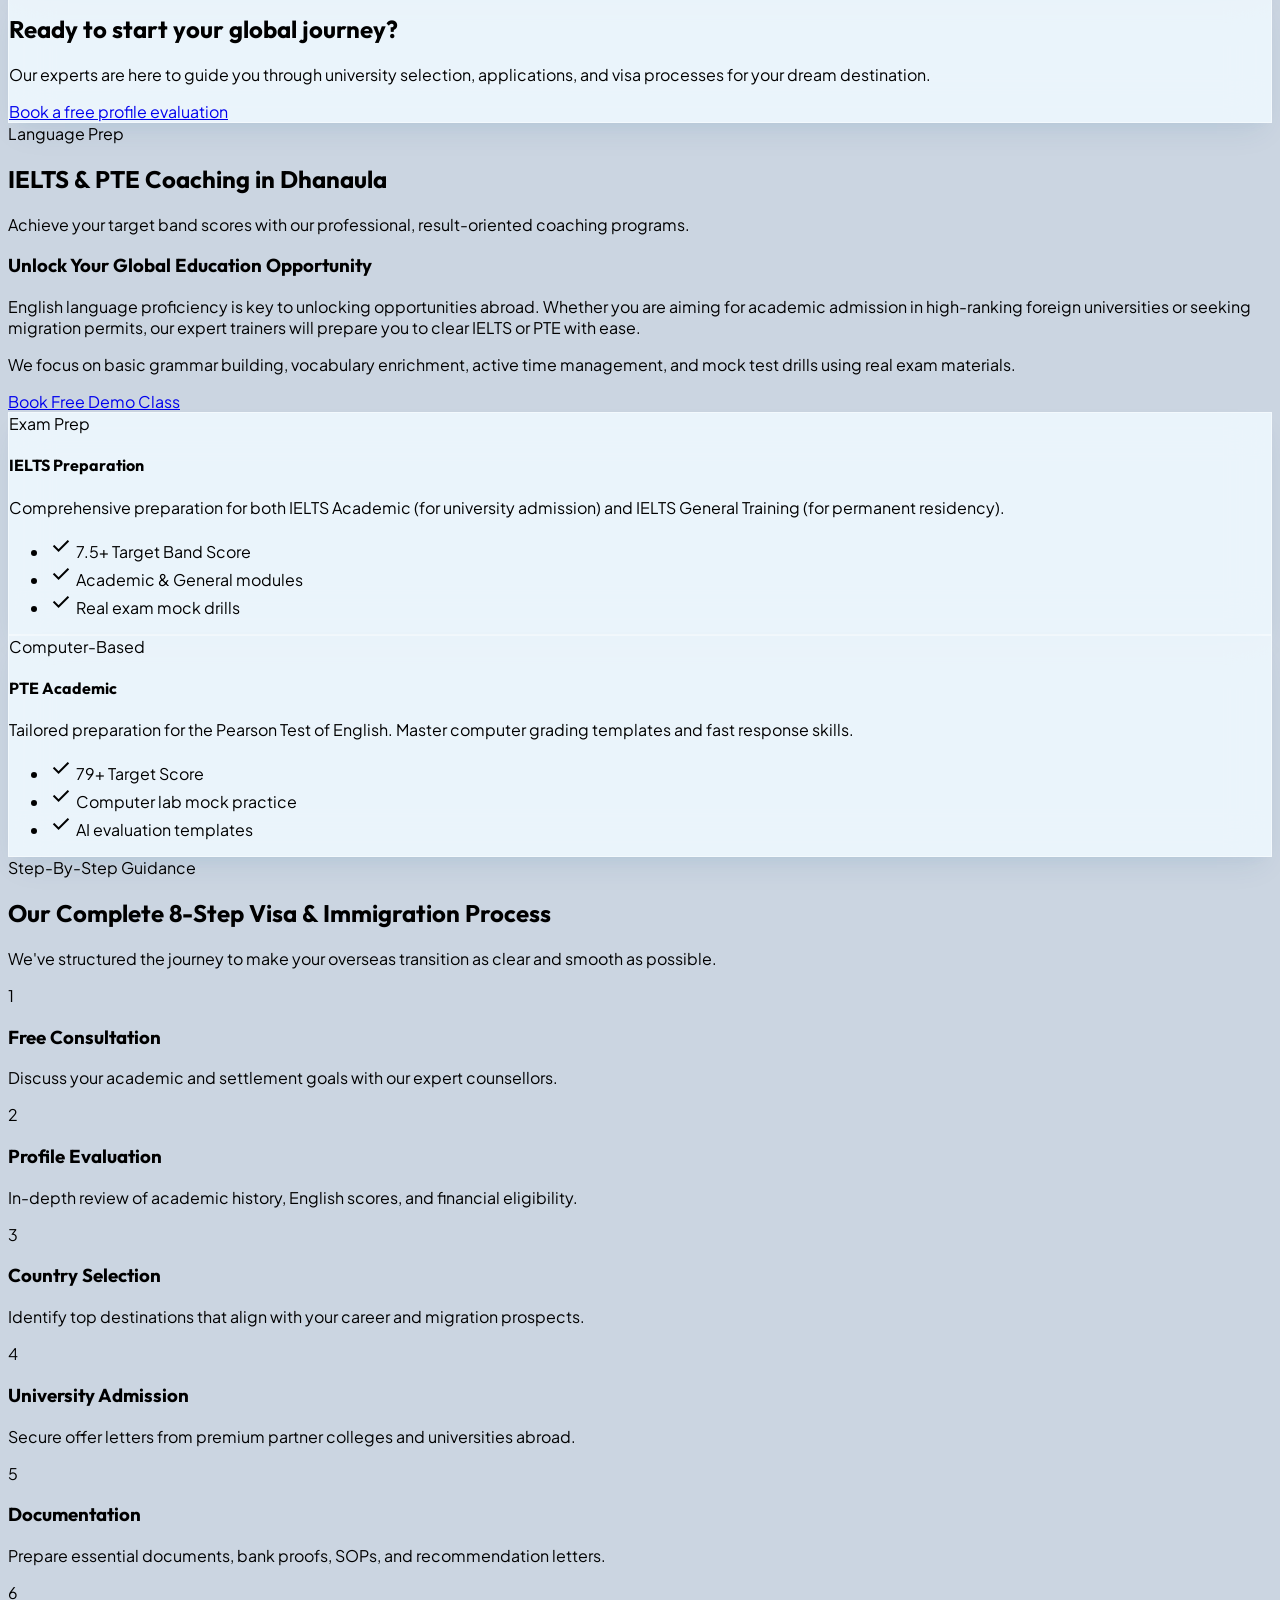
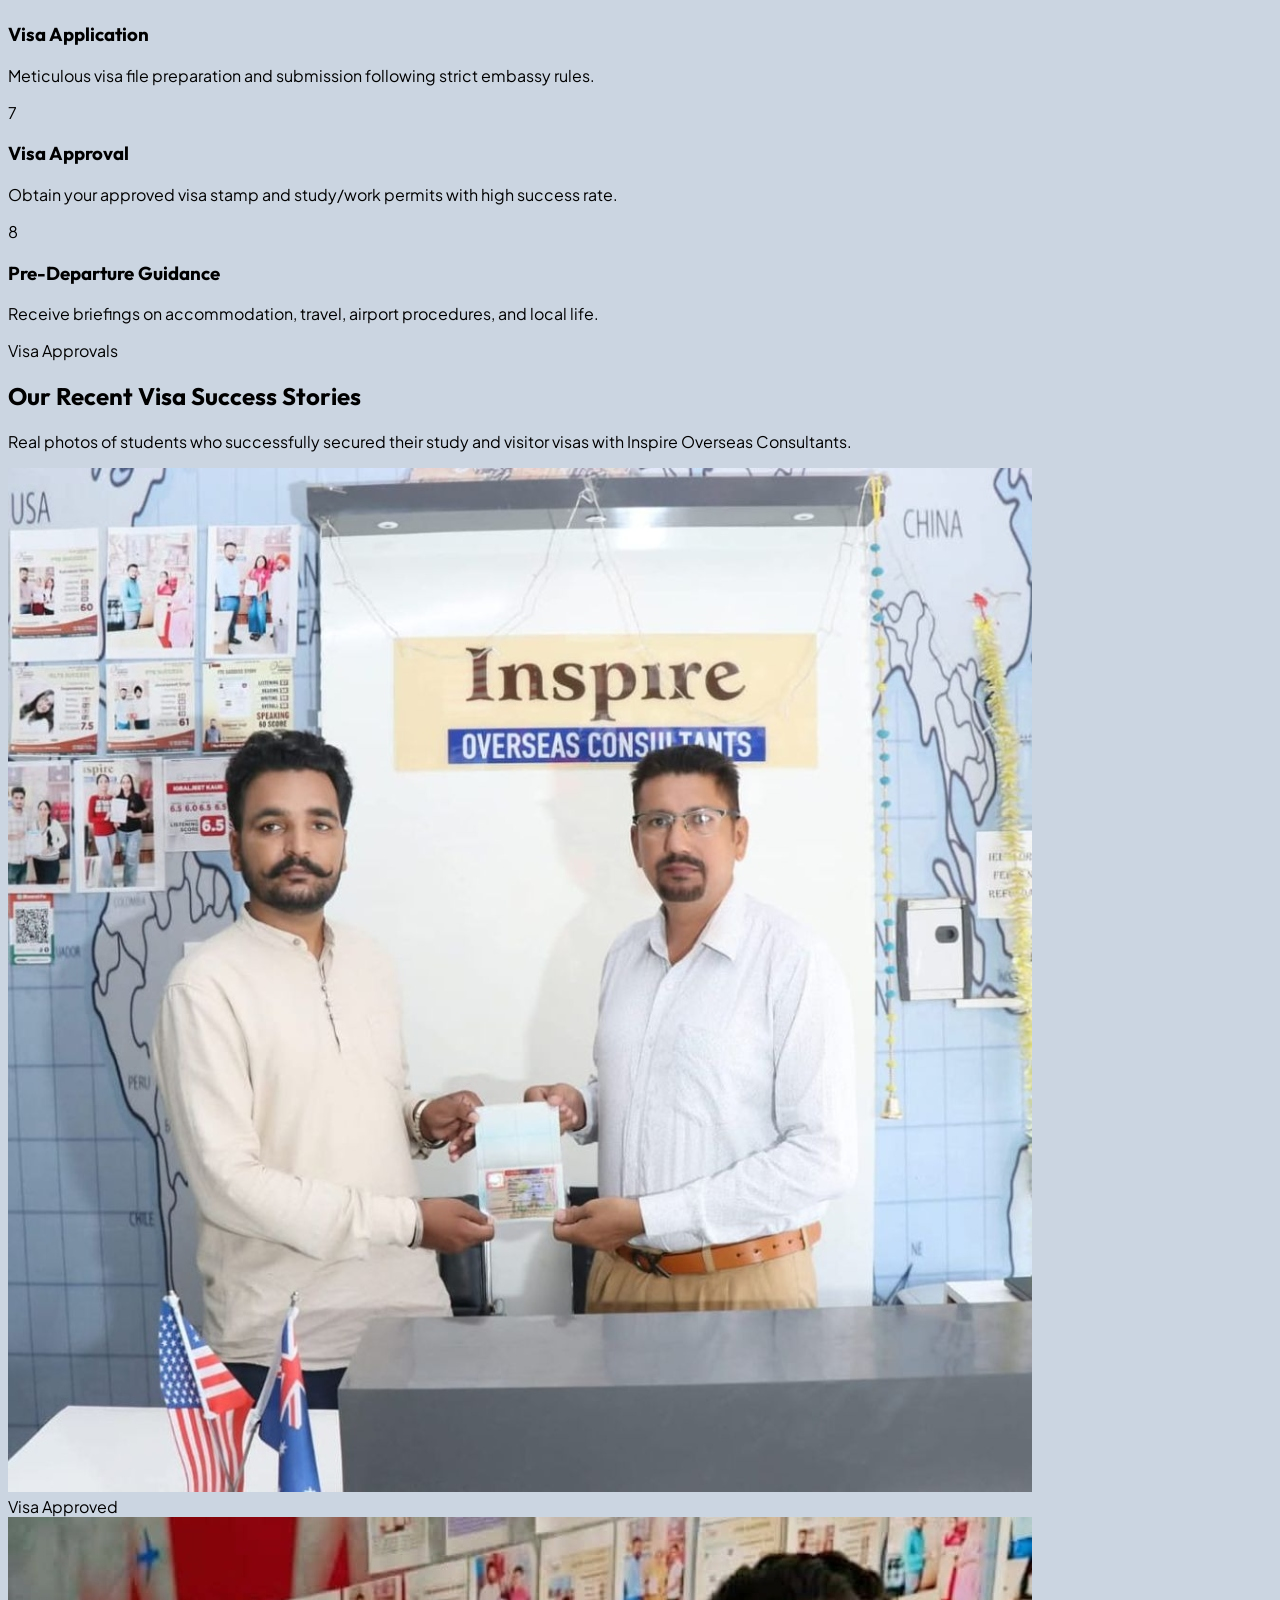
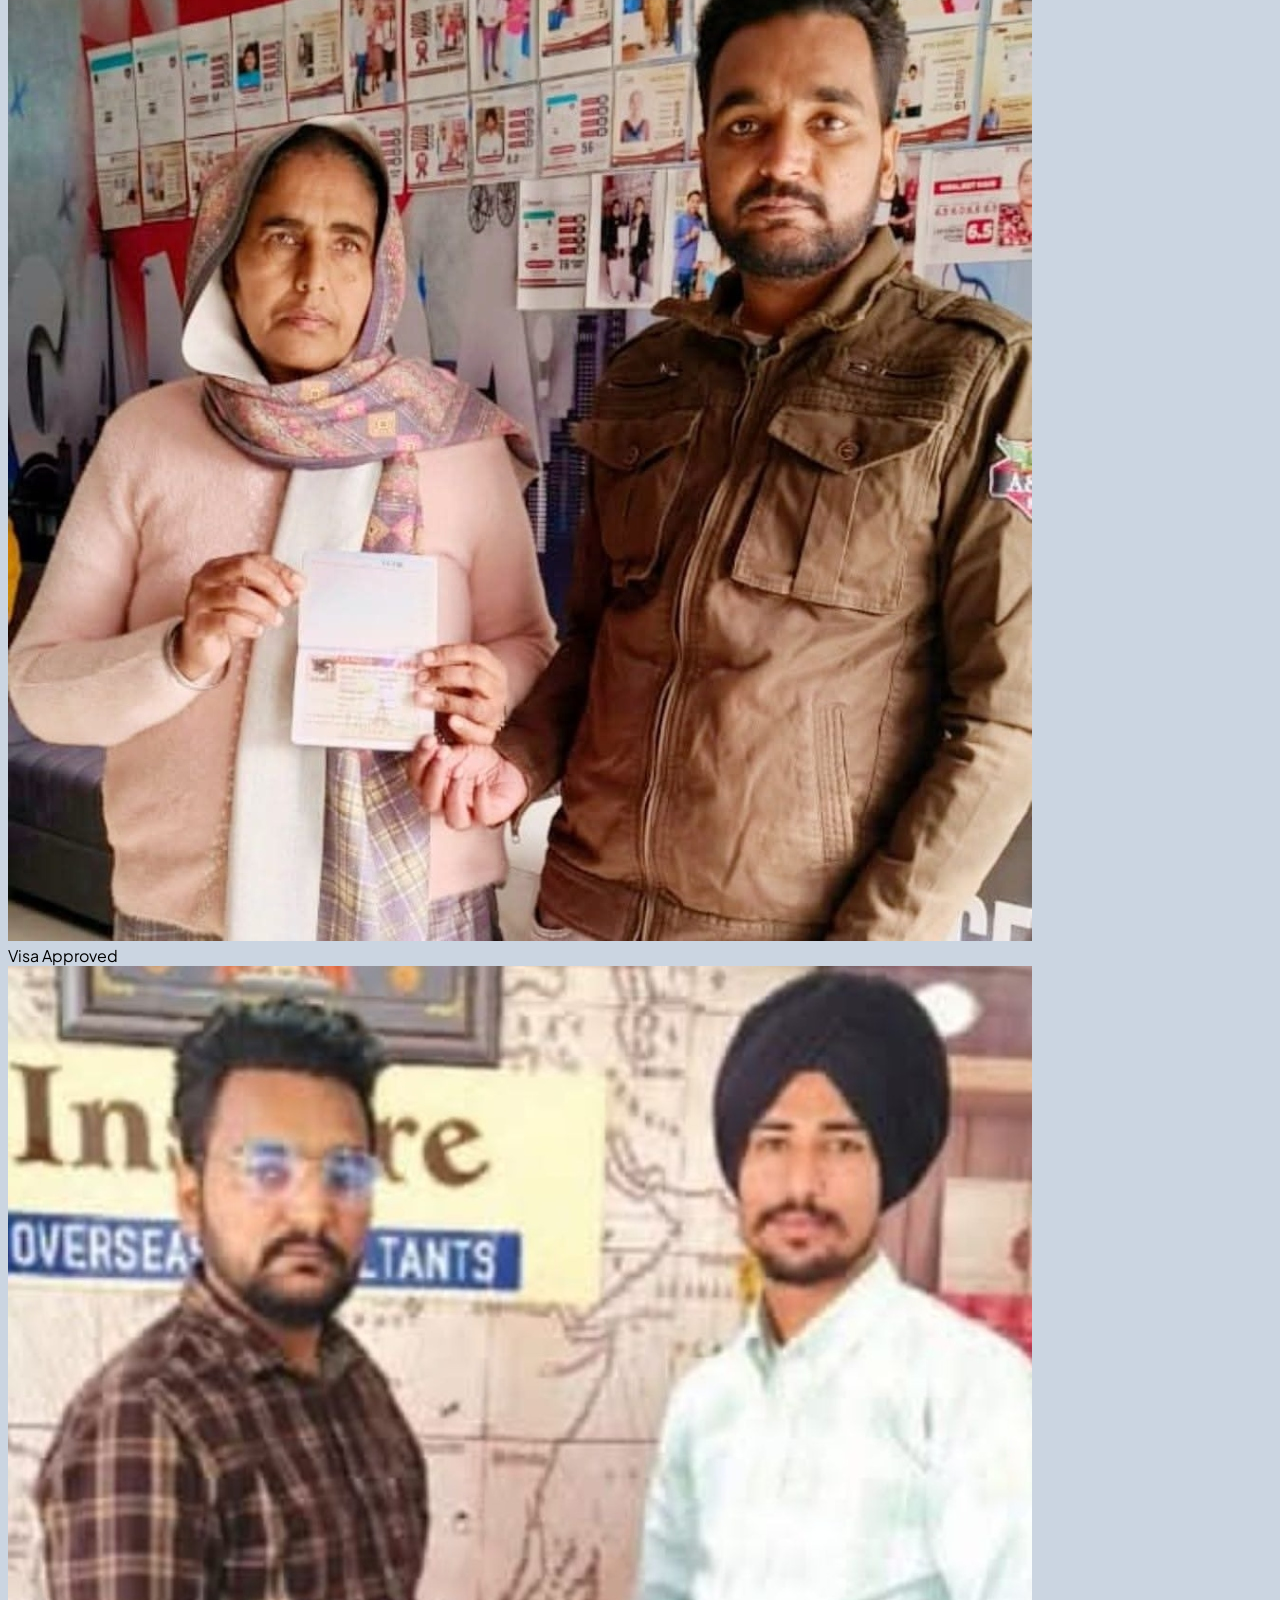
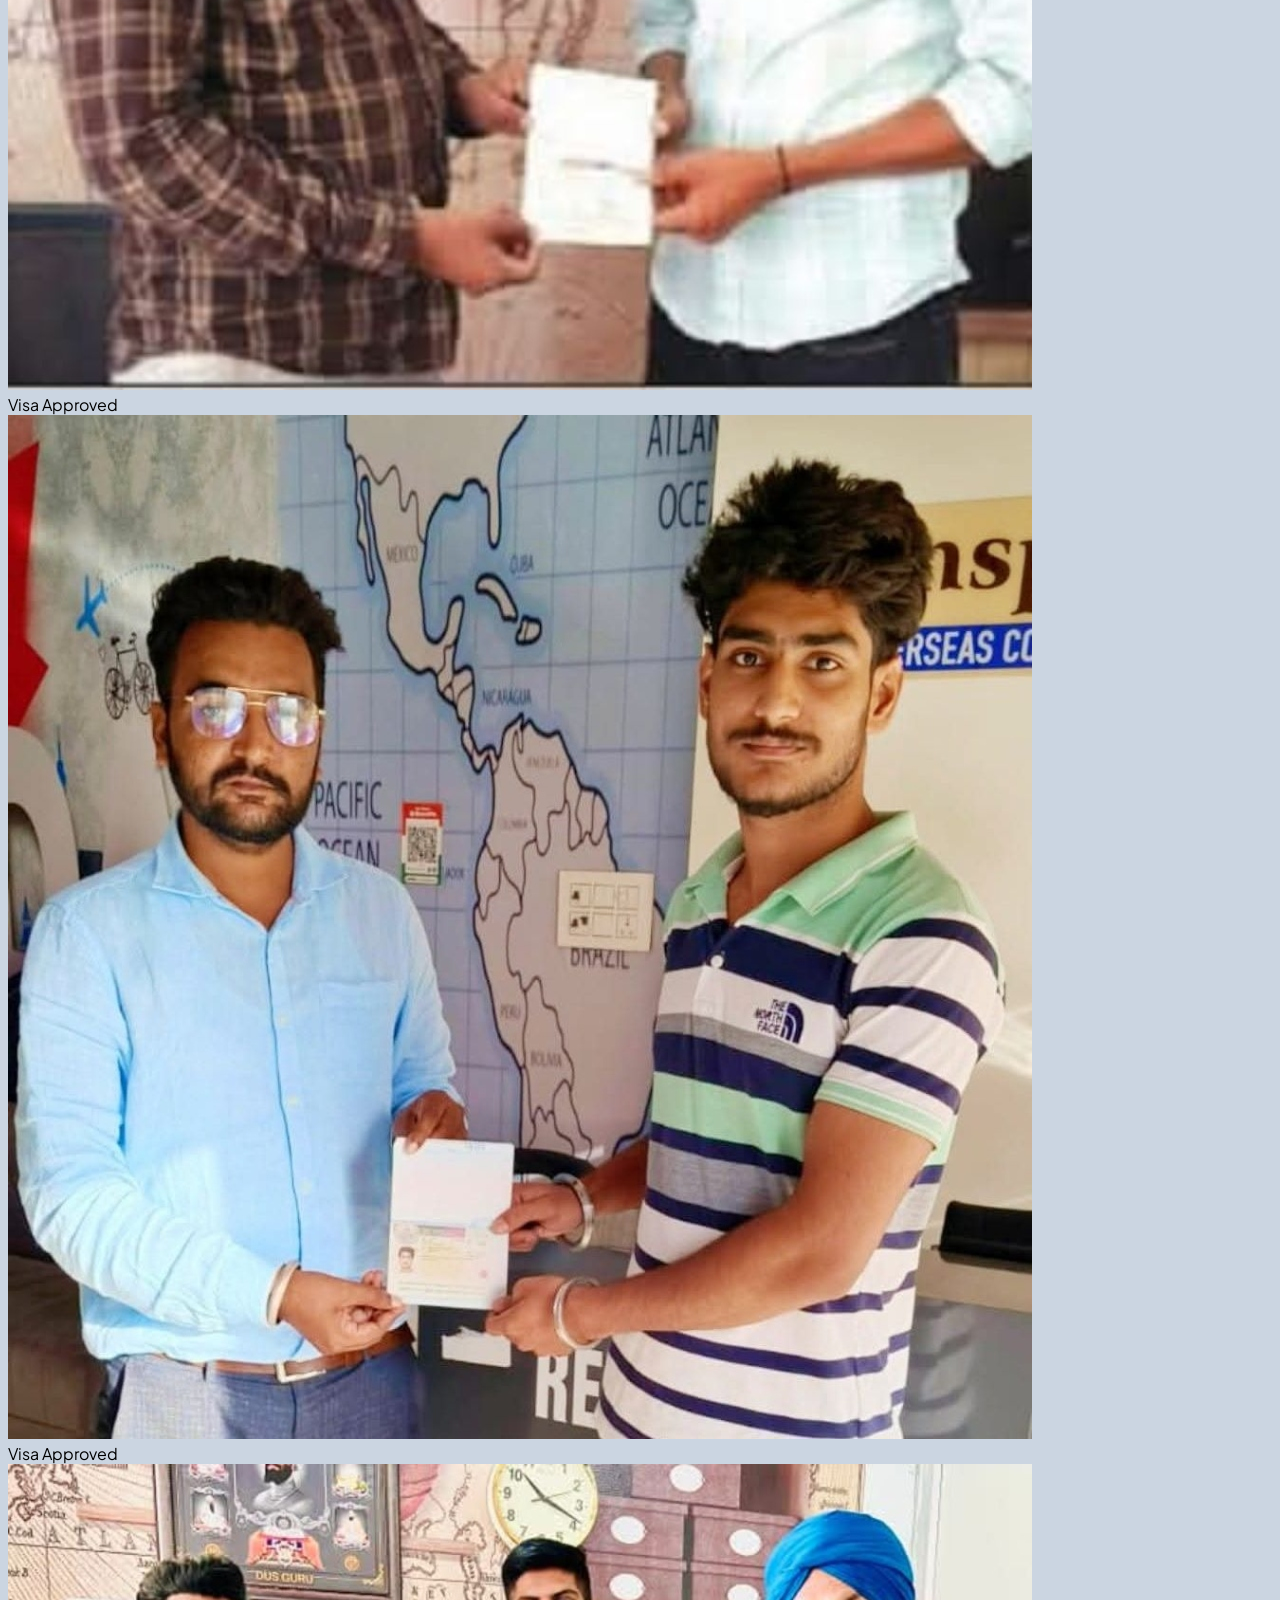
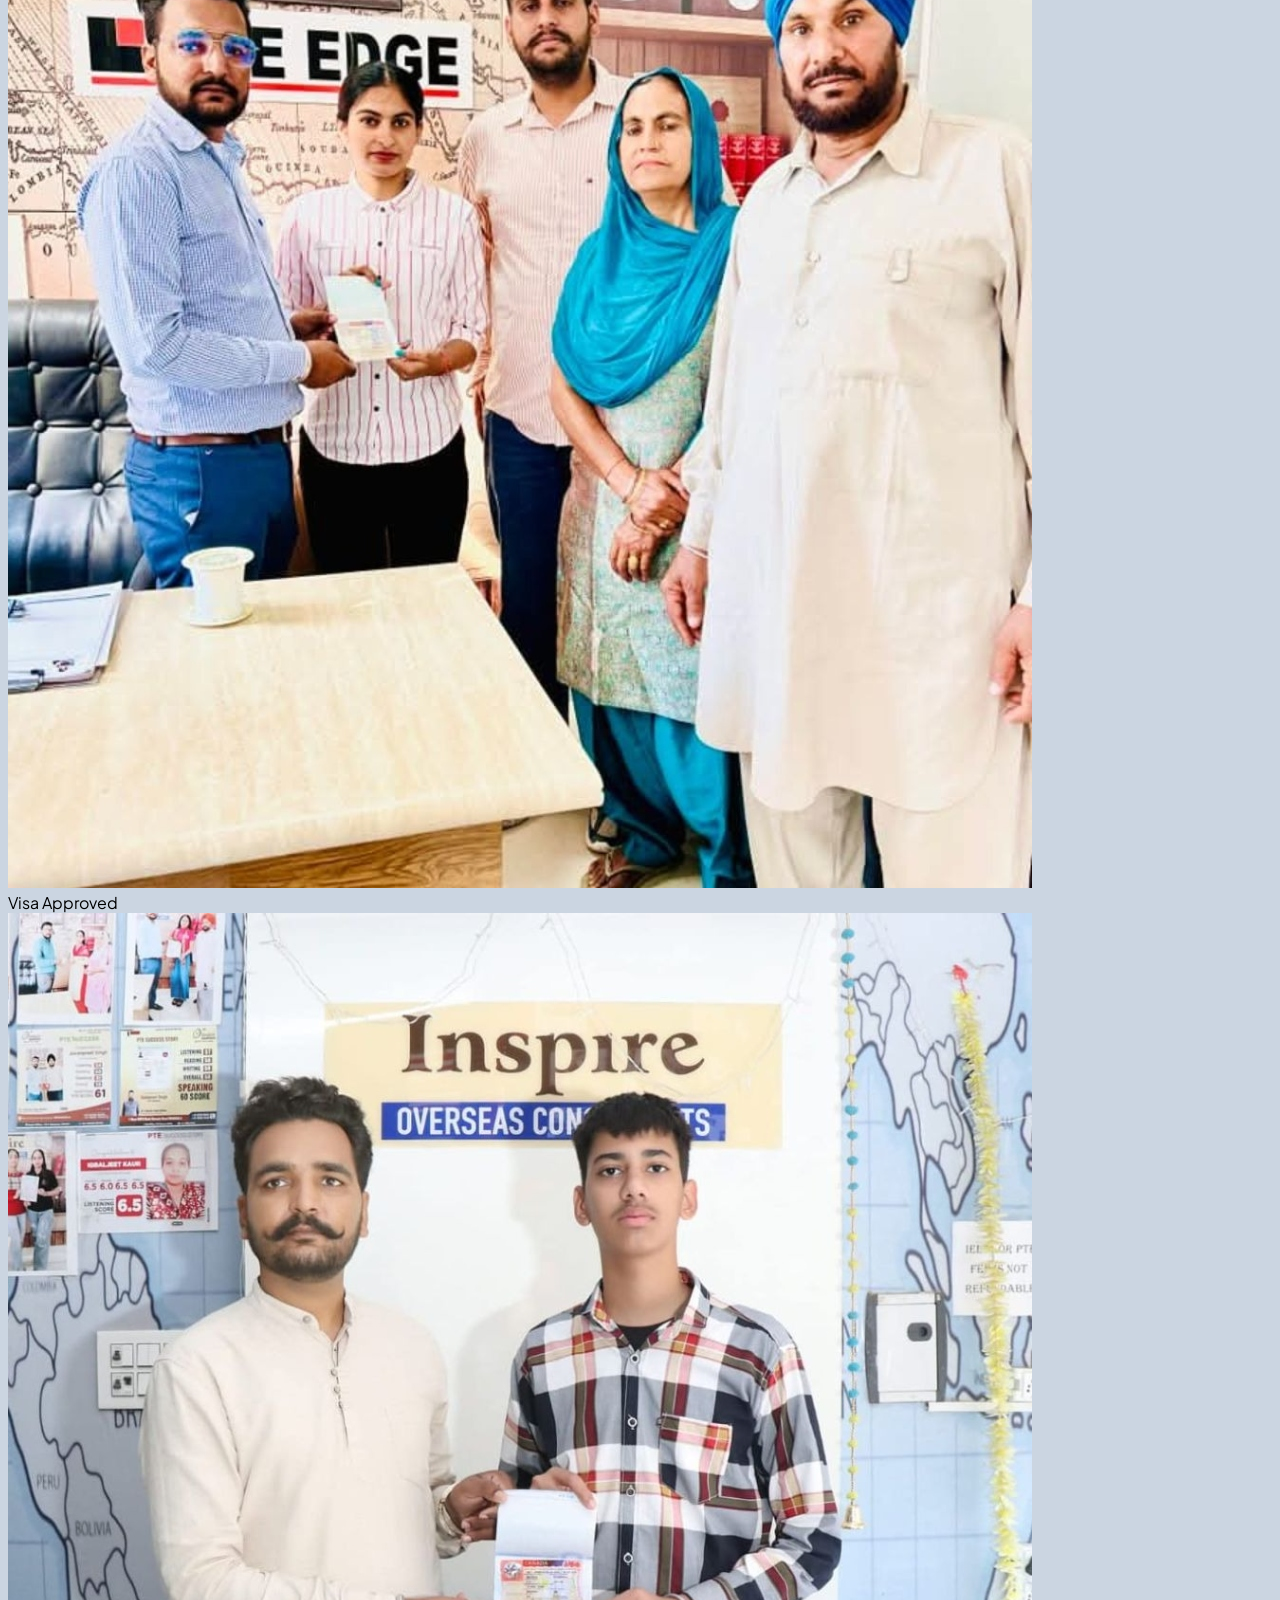
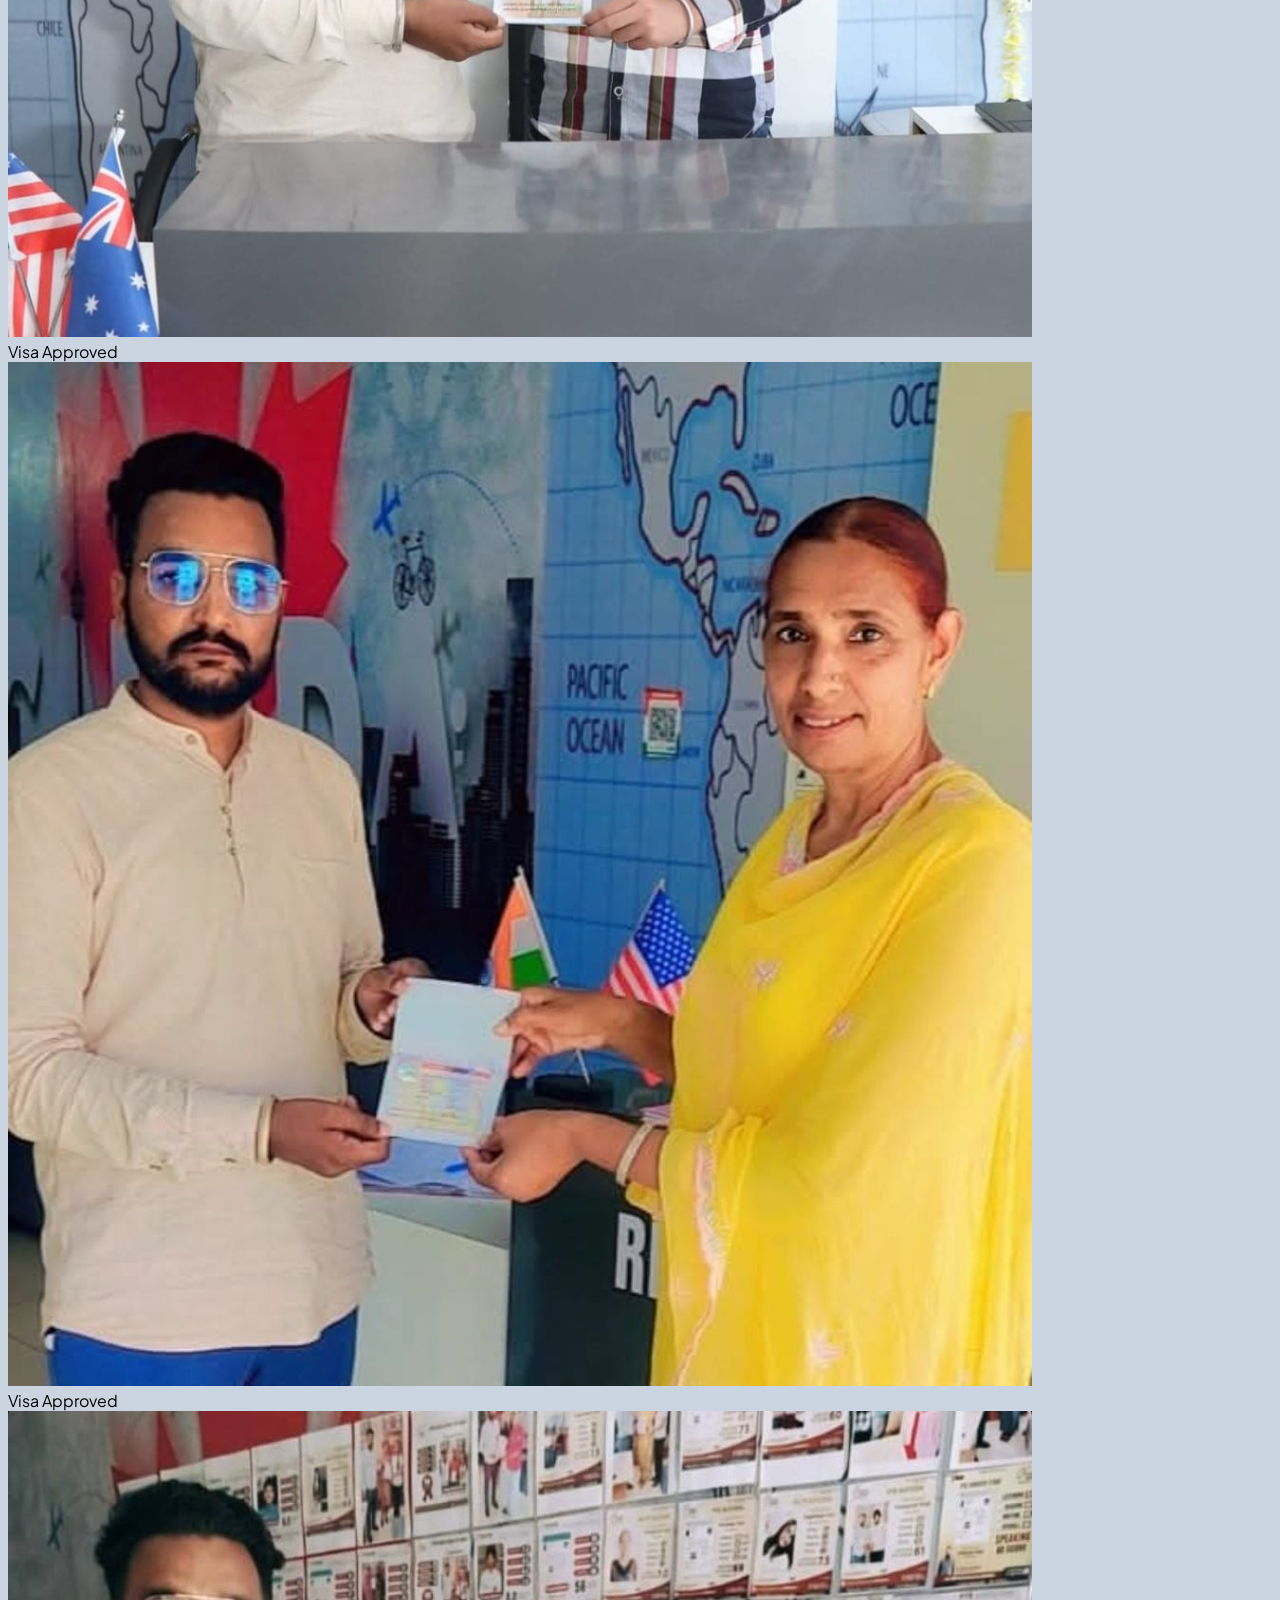
==== commit 9c80e37a: "Restore testimonials section and re-apply premium CTA & About bullet designs safely" ====
--- a/index.html
+++ b/index.html
@@ -332,26 +332,26 @@
                         </p>
                         
                         <!-- Premium Feature Grid -->
-                        <div class="grid grid-cols-1 sm:grid-cols-2 gap-4 mt-6">
-                            <div class="flex items-center gap-4 p-4 rounded-xl bg-white/60 border border-white/80 shadow-sm hover:shadow-md hover:bg-white/80 transition-all duration-300 group">
+                        <div class="grid grid-cols-1 sm:grid-cols-2 gap-4 mt-2">
+                            <div class="flex items-center gap-4 p-4 rounded-xl bg-white/60 border border-white/85 shadow-sm hover:shadow-md hover:bg-white/80 transition-all duration-300 group">
                                 <div class="w-10 h-10 rounded-full bg-secondary-container text-secondary flex items-center justify-center group-hover:bg-secondary group-hover:text-white transition-all shrink-0">
                                     <span class="material-symbols-outlined font-bold text-lg">school</span>
                                 </div>
                                 <span class="font-headline text-sm font-bold text-primary">Experienced Counsellors</span>
                             </div>
-                            <div class="flex items-center gap-4 p-4 rounded-xl bg-white/60 border border-white/80 shadow-sm hover:shadow-md hover:bg-white/80 transition-all duration-300 group">
+                            <div class="flex items-center gap-4 p-4 rounded-xl bg-white/60 border border-white/85 shadow-sm hover:shadow-md hover:bg-white/80 transition-all duration-300 group">
                                 <div class="w-10 h-10 rounded-full bg-secondary-container text-secondary flex items-center justify-center group-hover:bg-secondary group-hover:text-white transition-all shrink-0">
                                     <span class="material-symbols-outlined font-bold text-lg">diversity_3</span>
                                 </div>
                                 <span class="font-headline text-sm font-bold text-primary">Personalized Guidance</span>
                             </div>
-                            <div class="flex items-center gap-4 p-4 rounded-xl bg-white/60 border border-white/80 shadow-sm hover:shadow-md hover:bg-white/80 transition-all duration-300 group">
+                            <div class="flex items-center gap-4 p-4 rounded-xl bg-white/60 border border-white/85 shadow-sm hover:shadow-md hover:bg-white/80 transition-all duration-300 group">
                                 <div class="w-10 h-10 rounded-full bg-secondary-container text-secondary flex items-center justify-center group-hover:bg-secondary group-hover:text-white transition-all shrink-0">
                                     <span class="material-symbols-outlined font-bold text-lg">verified_user</span>
                                 </div>
                                 <span class="font-headline text-sm font-bold text-primary">Complete Visa Support</span>
                             </div>
-                            <div class="flex items-center gap-4 p-4 rounded-xl bg-white/60 border border-white/80 shadow-sm hover:shadow-md hover:bg-white/80 transition-all duration-300 group">
+                            <div class="flex items-center gap-4 p-4 rounded-xl bg-white/60 border border-white/85 shadow-sm hover:shadow-md hover:bg-white/80 transition-all duration-300 group">
                                 <div class="w-10 h-10 rounded-full bg-secondary-container text-secondary flex items-center justify-center group-hover:bg-secondary group-hover:text-white transition-all shrink-0">
                                     <span class="material-symbols-outlined font-bold text-lg">visibility</span>
                                 </div>
@@ -359,10 +359,10 @@
                             </div>
                         </div>
                     </div>
+                    
                 </div>
             </div>
         </section>
-
         <!-- 3. SERVICES SECTION -->
         <section id="services" class="py-12 md:py-16 bg-gradient-to-br from-[#e0f2fe] to-[#e0e7ff] border-y border-blue-200/40">
             <div class="max-w-container-max mx-auto px-margin-mobile md:px-margin-desktop">
@@ -546,6 +546,239 @@
                 </div>
 
                 <!-- CTA Section -->
+                <div class="mt-16 text-center animate-enter" style="animation-delay: 0.5s;">
+                    <div class="glass-card rounded-3xl p-12 shadow-xl border border-white/50 bg-gradient-to-r from-primary to-slate-900 text-white relative overflow-hidden">
+                        <!-- Background Glow Shapes -->
+                        <div class="absolute -top-24 -right-24 w-48 h-48 rounded-full bg-gradient-to-br from-secondary/30 to-primary/10 blur-3xl pointer-events-none"></div>
+                        <div class="absolute -bottom-24 -left-24 w-48 h-48 rounded-full bg-gradient-to-br from-primary/20 to-secondary/20 blur-3xl pointer-events-none"></div>
+                        
+                        <h2 class="font-headline text-2xl md:text-3xl mb-6 relative z-10 font-bold text-white">Ready to start your global journey?</h2>
+                        <p class="text-body-lg mb-8 max-w-2xl mx-auto text-sky-100 relative z-10">Our experts are here to guide you through university selection, applications, and visa processes for your dream destination.</p>
+                        <a class="inline-flex bg-secondary text-white font-label font-bold text-lg py-4 px-8 rounded-full hover:bg-secondary/90 transition-all active:scale-95 duration-200 shadow-lg shadow-secondary/20 relative z-10" href="#contact">
+                            Book a free profile evaluation
+                        </a>
+                    </div>
+                </div>
+            </div>
+        </section>
+
+        <!-- 4.5. IELTS & PTE COACHING SECTION -->
+        <section id="ielts" class="py-12 md:py-16 bg-gradient-to-br from-[#f0f9ff] to-[#e0f2fe] border-y border-blue-200/40">
+            <div class="max-w-container-max mx-auto px-margin-mobile md:px-margin-desktop">
+                <div class="text-center mb-16 fade-in-up">
+                    <span class="inline-block px-4 py-1.5 rounded-full bg-secondary-container text-on-secondary-container font-label-md mb-4 uppercase tracking-wider text-xs font-semibold">Language Prep</span>
+                    <h2 class="font-headline text-headline-lg text-primary mb-4">IELTS &amp; PTE Coaching in Dhanaula</h2>
+                    <p class="font-body text-body-md text-on-surface-variant max-w-2xl mx-auto">Achieve your target band scores with our professional, result-oriented coaching programs.</p>
+                </div>
+                
+                <div class="grid grid-cols-1 lg:grid-cols-12 gap-8 items-center">
+                    <div class="lg:col-span-5 space-y-6">
+                        <h3 class="font-headline text-headline-md text-primary font-bold">Unlock Your Global Education Opportunity</h3>
+                        <p class="font-body text-sm text-on-surface-variant leading-relaxed">
+                            English language proficiency is key to unlocking opportunities abroad. Whether you are aiming for academic admission in high-ranking foreign universities or seeking migration permits, our expert trainers will prepare you to clear IELTS or PTE with ease.
+                        </p>
+                        <p class="font-body text-sm text-on-surface-variant leading-relaxed">
+                            We focus on basic grammar building, vocabulary enrichment, active time management, and mock test drills using real exam materials.
+                        </p>
+                        <div class="pt-4 flex flex-wrap gap-4">
+                            <a href="#contact" class="bg-secondary text-white py-3 px-6 rounded-full font-label font-bold text-sm hover:bg-secondary/90 transition-all active:scale-95 duration-200 shadow-md">Book Free Demo Class</a>
+                        </div>
+                    </div>
+                    
+                    <div class="lg:col-span-7 grid grid-cols-1 md:grid-cols-2 gap-6">
+                        <!-- IELTS -->
+                        <div class="glass-card rounded-2xl p-8  border border-outline-variant/30 shadow-md hover:shadow-lg transition-all">
+                            <span class="inline-block px-3 py-1 bg-primary/10 text-primary rounded-full text-[10px] font-bold mb-4 uppercase">Exam Prep</span>
+                            <h4 class="font-headline text-headline-md text-primary font-bold mb-3">IELTS Preparation</h4>
+                            <p class="font-body text-xs text-on-surface-variant leading-relaxed mb-6">Comprehensive preparation for both IELTS Academic (for university admission) and IELTS General Training (for permanent residency).</p>
+                            <ul class="space-y-3 text-[11px] font-bold text-slate-700">
+                                <li class="flex items-center gap-2"><span class="material-symbols-outlined text-secondary text-base">check</span> 7.5+ Target Band Score</li>
+                                <li class="flex items-center gap-2"><span class="material-symbols-outlined text-secondary text-base">check</span> Academic &amp; General modules</li>
+                                <li class="flex items-center gap-2"><span class="material-symbols-outlined text-secondary text-base">check</span> Real exam mock drills</li>
+                            </ul>
+                        </div>
+                        
+                        <!-- PTE -->
+                        <div class="glass-card rounded-2xl p-8  border border-outline-variant/30 shadow-md hover:shadow-lg transition-all">
+                            <span class="inline-block px-3 py-1 bg-secondary/10 text-secondary rounded-full text-[10px] font-bold mb-4 uppercase">Computer-Based</span>
+                            <h4 class="font-headline text-headline-md text-primary font-bold mb-3">PTE Academic</h4>
+                            <p class="font-body text-xs text-on-surface-variant leading-relaxed mb-6">Tailored preparation for the Pearson Test of English. Master computer grading templates and fast response skills.</p>
+                            <ul class="space-y-3 text-[11px] font-bold text-slate-700">
+                                <li class="flex items-center gap-2"><span class="material-symbols-outlined text-secondary text-base">check</span> 79+ Target Score</li>
+                                <li class="flex items-center gap-2"><span class="material-symbols-outlined text-secondary text-base">check</span> Computer lab mock practice</li>
+                                <li class="flex items-center gap-2"><span class="material-symbols-outlined text-secondary text-base">check</span> AI evaluation templates</li>
+                            </ul>
+                        </div>
+                    </div>
+                </div>
+            </div>
+        </section>
+
+        <!-- 5. PROCESS SECTION -->
+        <section id="process" class="py-12 md:py-16 bg-gradient-to-br from-[#bae6fd] to-[#c7d2fe] border-b border-blue-300/30">
+            <div class="max-w-container-max mx-auto px-margin-mobile md:px-margin-desktop">
+                <div class="text-center mb-16 fade-in-up">
+                    <span class="inline-block px-4 py-1.5 rounded-full bg-secondary-container text-on-secondary-container font-label-md mb-4 uppercase tracking-wider text-xs">Step-By-Step Guidance</span>
+                    <h2 class="font-headline text-headline-lg text-primary mb-4">Our Complete 8-Step Visa &amp; Immigration Process</h2>
+                    <p class="font-body text-body-md text-on-surface-variant max-w-2xl mx-auto">We've structured the journey to make your overseas transition as clear and smooth as possible.</p>
+                </div>
+                <div class="relative">
+                    <div class="flex overflow-x-auto snap-x snap-mandatory gap-6 pb-6 scrollbar-hide lg:grid lg:grid-cols-4 lg:overflow-x-visible lg:snap-none lg:gap-8 lg:pb-0 relative z-10">
+                        <div class="flex flex-col items-center text-center group fade-in-up bg-white p-6 rounded-2xl border border-slate-100 shadow-md hover:border-secondary hover:shadow-lg transition-all flex-shrink-0 w-[78vw] sm:w-[280px] snap-center lg:w-auto">
+                            <div class="w-12 h-12 rounded-full bg-primary-container text-on-primary-container flex items-center justify-center text-lg font-bold mb-4 shadow-sm">
+                                1
+                            </div>
+                            <h3 class="font-headline text-[16px] font-bold text-on-surface mb-2">Free Consultation</h3>
+                            <p class="text-body-sm text-on-surface-variant leading-relaxed">Discuss your academic and settlement goals with our expert counsellors.</p>
+                        </div>
+                        <div class="flex flex-col items-center text-center group fade-in-up bg-white p-6 rounded-2xl border border-slate-100 shadow-md hover:border-secondary hover:shadow-lg transition-all flex-shrink-0 w-[78vw] sm:w-[280px] snap-center lg:w-auto" style="transition-delay: 50ms;">
+                            <div class="w-12 h-12 rounded-full bg-primary-container text-on-primary-container flex items-center justify-center text-lg font-bold mb-4 shadow-sm">
+                                2
+                            </div>
+                            <h3 class="font-headline text-[16px] font-bold text-on-surface mb-2">Profile Evaluation</h3>
+                            <p class="text-body-sm text-on-surface-variant leading-relaxed">In-depth review of academic history, English scores, and financial eligibility.</p>
+                        </div>
+                        <div class="flex flex-col items-center text-center group fade-in-up bg-white p-6 rounded-2xl border border-slate-100 shadow-md hover:border-secondary hover:shadow-lg transition-all flex-shrink-0 w-[78vw] sm:w-[280px] snap-center lg:w-auto" style="transition-delay: 100ms;">
+                            <div class="w-12 h-12 rounded-full bg-primary-container text-on-primary-container flex items-center justify-center text-lg font-bold mb-4 shadow-sm">
+                                3
+                            </div>
+                            <h3 class="font-headline text-[16px] font-bold text-on-surface mb-2">Country Selection</h3>
+                            <p class="text-body-sm text-on-surface-variant leading-relaxed">Identify top destinations that align with your career and migration prospects.</p>
+                        </div>
+                        <div class="flex flex-col items-center text-center group fade-in-up bg-white p-6 rounded-2xl border border-slate-100 shadow-md hover:border-secondary hover:shadow-lg transition-all flex-shrink-0 w-[78vw] sm:w-[280px] snap-center lg:w-auto" style="transition-delay: 150ms;">
+                            <div class="w-12 h-12 rounded-full bg-primary-container text-on-primary-container flex items-center justify-center text-lg font-bold mb-4 shadow-sm">
+                                4
+                            </div>
+                            <h3 class="font-headline text-[16px] font-bold text-on-surface mb-2">University Admission</h3>
+                            <p class="text-body-sm text-on-surface-variant leading-relaxed">Secure offer letters from premium partner colleges and universities abroad.</p>
+                        </div>
+                        <div class="flex flex-col items-center text-center group fade-in-up bg-white p-6 rounded-2xl border border-slate-100 shadow-md hover:border-secondary hover:shadow-lg transition-all flex-shrink-0 w-[78vw] sm:w-[280px] snap-center lg:w-auto" style="transition-delay: 200ms;">
+                            <div class="w-12 h-12 rounded-full bg-primary-container text-on-primary-container flex items-center justify-center text-lg font-bold mb-4 shadow-sm">
+                                5
+                            </div>
+                            <h3 class="font-headline text-[16px] font-bold text-on-surface mb-2">Documentation</h3>
+                            <p class="text-body-sm text-on-surface-variant leading-relaxed">Prepare essential documents, bank proofs, SOPs, and recommendation letters.</p>
+                        </div>
+                        <div class="flex flex-col items-center text-center group fade-in-up bg-white p-6 rounded-2xl border border-slate-100 shadow-md hover:border-secondary hover:shadow-lg transition-all flex-shrink-0 w-[78vw] sm:w-[280px] snap-center lg:w-auto" style="transition-delay: 250ms;">
+                            <div class="w-12 h-12 rounded-full bg-primary-container text-on-primary-container flex items-center justify-center text-lg font-bold mb-4 shadow-sm">
+                                6
+                            </div>
+                            <h3 class="font-headline text-[16px] font-bold text-on-surface mb-2">Visa Application</h3>
+                            <p class="text-body-sm text-on-surface-variant leading-relaxed">Meticulous visa file preparation and submission following strict embassy rules.</p>
+                        </div>
+                        <div class="flex flex-col items-center text-center group fade-in-up bg-white p-6 rounded-2xl border border-slate-100 shadow-md hover:border-secondary hover:shadow-lg transition-all flex-shrink-0 w-[78vw] sm:w-[280px] snap-center lg:w-auto" style="transition-delay: 300ms;">
+                            <div class="w-12 h-12 rounded-full bg-primary-container text-on-primary-container flex items-center justify-center text-lg font-bold mb-4 shadow-sm">
+                                7
+                            </div>
+                            <h3 class="font-headline text-[16px] font-bold text-on-surface mb-2">Visa Approval</h3>
+                            <p class="text-body-sm text-on-surface-variant leading-relaxed">Obtain your approved visa stamp and study/work permits with high success rate.</p>
+                        </div>
+                        <div class="flex flex-col items-center text-center group fade-in-up bg-white p-6 rounded-2xl border border-slate-100 shadow-md hover:border-secondary hover:shadow-lg transition-all flex-shrink-0 w-[78vw] sm:w-[280px] snap-center lg:w-auto" style="transition-delay: 350ms;">
+                            <div class="w-12 h-12 rounded-full bg-primary-container text-on-primary-container flex items-center justify-center text-lg font-bold mb-4 shadow-sm">
+                                8
+                            </div>
+                            <h3 class="font-headline text-[16px] font-bold text-on-surface mb-2">Pre-Departure Guidance</h3>
+                            <p class="text-body-sm text-on-surface-variant leading-relaxed">Receive briefings on accommodation, travel, airport procedures, and local life.</p>
+                        </div>
+                    </div>
+                </div>
+            </div>
+        </section>
+
+        <!-- 6. TESTIMONIALS SECTION (VISA SUCCESS GALLERY) -->
+        <section id="success" class="py-12 md:py-16 bg-gradient-to-br from-[#e0f2fe] to-[#e0e7ff] border-b border-blue-200/40">
+            <div class="max-w-container-max mx-auto px-margin-mobile md:px-margin-desktop">
+                <div class="text-center mb-12 fade-up">
+                    <span class="inline-block px-4 py-1.5 rounded-full bg-secondary-container text-on-secondary-container font-label-md mb-4 uppercase tracking-wider text-xs font-semibold">Visa Approvals</span>
+                    <h2 class="font-headline text-headline-lg text-primary mb-4">Our Recent Visa Success Stories</h2>
+                    <p class="font-body text-body-md text-on-surface-variant max-w-2xl mx-auto">Real photos of students who successfully secured their study and visitor visas with Inspire Overseas Consultants.</p>
+                </div>
+                
+                <div class="flex overflow-x-auto snap-x snap-mandatory gap-6 pb-6 scrollbar-hide md:grid md:grid-cols-3 lg:grid-cols-4 md:overflow-x-visible md:snap-none md:gap-6 md:pb-0">
+                    <!-- Visa 1 -->
+                    <div class="group relative rounded-2xl overflow-hidden shadow-md border border-slate-100 aspect-[3/4] bg-white transition-all duration-300 hover:shadow-lg hover:border-secondary/50 flex-shrink-0 w-[78vw] sm:w-[280px] snap-center md:w-auto">
+                        <img src="images/asli_student_1.jpg" alt="Visa Success" class="w-full h-full object-cover group-hover:scale-105 transition-transform duration-300"/>
+                        <div class="absolute inset-x-0 bottom-0 bg-gradient-to-t from-black/80 to-transparent p-4 flex justify-between items-end">
+                            <span class="bg-secondary text-white text-[10px] uppercase tracking-wider font-bold px-2.5 py-1 rounded">Visa Approved</span>
+                        </div>
+                    </div>
+                    
+                    <!-- Visa 2 -->
+                    <div class="group relative rounded-2xl overflow-hidden shadow-md border border-slate-100 aspect-[3/4] bg-white transition-all duration-300 hover:shadow-lg hover:border-secondary/50 flex-shrink-0 w-[78vw] sm:w-[280px] snap-center md:w-auto">
+                        <img src="images/asli_student_2.jpg" alt="Visa Success" class="w-full h-full object-cover group-hover:scale-105 transition-transform duration-300"/>
+                        <div class="absolute inset-x-0 bottom-0 bg-gradient-to-t from-black/80 to-transparent p-4 flex justify-between items-end">
+                            <span class="bg-secondary text-white text-[10px] uppercase tracking-wider font-bold px-2.5 py-1 rounded">Visa Approved</span>
+                        </div>
+                    </div>
+                    
+                    <!-- Visa 3 -->
+                    <div class="group relative rounded-2xl overflow-hidden shadow-md border border-slate-100 aspect-[3/4] bg-white transition-all duration-300 hover:shadow-lg hover:border-secondary/50 flex-shrink-0 w-[78vw] sm:w-[280px] snap-center md:w-auto">
+                        <img src="images/asli_student_3.jpg" alt="Visa Success" class="w-full h-full object-cover group-hover:scale-105 transition-transform duration-300"/>
+                        <div class="absolute inset-x-0 bottom-0 bg-gradient-to-t from-black/80 to-transparent p-4 flex justify-between items-end">
+                            <span class="bg-secondary text-white text-[10px] uppercase tracking-wider font-bold px-2.5 py-1 rounded">Visa Approved</span>
+                        </div>
+                    </div>
+                    
+                    <!-- Visa 4 -->
+                    <div class="group relative rounded-2xl overflow-hidden shadow-md border border-slate-100 aspect-[3/4] bg-white transition-all duration-300 hover:shadow-lg hover:border-secondary/50 flex-shrink-0 w-[78vw] sm:w-[280px] snap-center md:w-auto">
+                        <img src="images/asli_student_4.jpg" alt="Visa Success" class="w-full h-full object-cover group-hover:scale-105 transition-transform duration-300"/>
+                        <div class="absolute inset-x-0 bottom-0 bg-gradient-to-t from-black/80 to-transparent p-4 flex justify-between items-end">
+                            <span class="bg-secondary text-white text-[10px] uppercase tracking-wider font-bold px-2.5 py-1 rounded">Visa Approved</span>
+                        </div>
+                    </div>
+                    
+                    <!-- Visa 5 -->
+                    <div class="group relative rounded-2xl overflow-hidden shadow-md border border-slate-100 aspect-[3/4] bg-white transition-all duration-300 hover:shadow-lg hover:border-secondary/50 flex-shrink-0 w-[78vw] sm:w-[280px] snap-center md:w-auto">
+                        <img src="images/asli_student_5.jpg" alt="Visa Success" class="w-full h-full object-cover group-hover:scale-105 transition-transform duration-300"/>
+                        <div class="absolute inset-x-0 bottom-0 bg-gradient-to-t from-black/80 to-transparent p-4 flex justify-between items-end">
+                            <span class="bg-secondary text-white text-[10px] uppercase tracking-wider font-bold px-2.5 py-1 rounded">Visa Approved</span>
+                        </div>
+                    </div>
+
+                    <!-- Visa 6 -->
+                    <div class="group relative rounded-2xl overflow-hidden shadow-md border border-slate-100 aspect-[3/4] bg-white transition-all duration-300 hover:shadow-lg hover:border-secondary/50 flex-shrink-0 w-[78vw] sm:w-[280px] snap-center md:w-auto">
+                        <img src="images/asli_student_6.jpg" alt="Visa Success" class="w-full h-full object-cover group-hover:scale-105 transition-transform duration-300"/>
+                        <div class="absolute inset-x-0 bottom-0 bg-gradient-to-t from-black/80 to-transparent p-4 flex justify-between items-end">
+                            <span class="bg-secondary text-white text-[10px] uppercase tracking-wider font-bold px-2.5 py-1 rounded">Visa Approved</span>
+                        </div>
+                    </div>
+
+                    <!-- Visa 7 -->
+                    <div class="group relative rounded-2xl overflow-hidden shadow-md border border-slate-100 aspect-[3/4] bg-white transition-all duration-300 hover:shadow-lg hover:border-secondary/50 flex-shrink-0 w-[78vw] sm:w-[280px] snap-center md:w-auto">
+                        <img src="images/asli_student_7.jpg" alt="Visa Success" class="w-full h-full object-cover group-hover:scale-105 transition-transform duration-300"/>
+                        <div class="absolute inset-x-0 bottom-0 bg-gradient-to-t from-black/80 to-transparent p-4 flex justify-between items-end">
+                            <span class="bg-secondary text-white text-[10px] uppercase tracking-wider font-bold px-2.5 py-1 rounded">Visa Approved</span>
+                        </div>
+                    </div>
+
+                    <!-- Visa 8 -->
+                    <div class="group relative rounded-2xl overflow-hidden shadow-md border border-slate-100 aspect-[3/4] bg-white transition-all duration-300 hover:shadow-lg hover:border-secondary/50 flex-shrink-0 w-[78vw] sm:w-[280px] snap-center md:w-auto">
+                        <img src="images/asli_student_8.jpg" alt="Visa Success" class="w-full h-full object-cover group-hover:scale-105 transition-transform duration-300"/>
+                        <div class="absolute inset-x-0 bottom-0 bg-gradient-to-t from-black/80 to-transparent p-4 flex justify-between items-end">
+                            <span class="bg-secondary text-white text-[10px] uppercase tracking-wider font-bold px-2.5 py-1 rounded">Visa Approved</span>
+                        </div>
+                    </div>
+
+                    <!-- Visa 9 -->
+                    <div class="group relative rounded-2xl overflow-hidden shadow-md border border-slate-100 aspect-[3/4] bg-white transition-all duration-300 hover:shadow-lg hover:border-secondary/50 flex-shrink-0 w-[78vw] sm:w-[280px] snap-center md:w-auto">
+                        <img src="images/asli_student_9.jpg" alt="Visa Success" class="w-full h-full object-cover group-hover:scale-105 transition-transform duration-300"/>
+                        <div class="absolute inset-x-0 bottom-0 bg-gradient-to-t from-black/80 to-transparent p-4 flex justify-between items-end">
+                            <span class="bg-secondary text-white text-[10px] uppercase tracking-wider font-bold px-2.5 py-1 rounded">Visa Approved</span>
+                        </div>
+                    </div>
+
+                    <!-- Visa 10 -->
+                    <div class="group relative rounded-2xl overflow-hidden shadow-md border border-slate-100 aspect-[3/4] bg-white transition-all duration-300 hover:shadow-lg hover:border-secondary/50 flex-shrink-0 w-[78vw] sm:w-[280px] snap-center md:w-auto">
+                        <img src="images/asli_student_10.jpg" alt="Visa Success" class="w-full h-full object-cover group-hover:scale-105 transition-transform duration-300"/>
+                        <div class="absolute inset-x-0 bottom-0 bg-gradient-to-t from-black/80 to-transparent p-4 flex justify-between items-end">
+                            <span class="bg-secondary text-white text-[10px] uppercase tracking-wider font-bold px-2.5 py-1 rounded">Visa Approved</span>
+                        </div>
+                    </div>
+                </div>
+            </div>
+        </section>
+            
+            <!-- CTA Section -->
             <div class="mt-16 text-center px-margin-mobile md:px-margin-desktop py-20 bg-gradient-to-r from-slate-950 via-primary to-slate-950 text-white relative overflow-hidden rounded-3xl border border-white/10 shadow-2xl">
                 <!-- Background Glow Shapes -->
                 <div class="absolute top-1/2 left-1/2 -translate-x-1/2 -translate-y-1/2 w-[500px] h-[300px] rounded-full bg-secondary/10 blur-[120px] pointer-events-none"></div>
